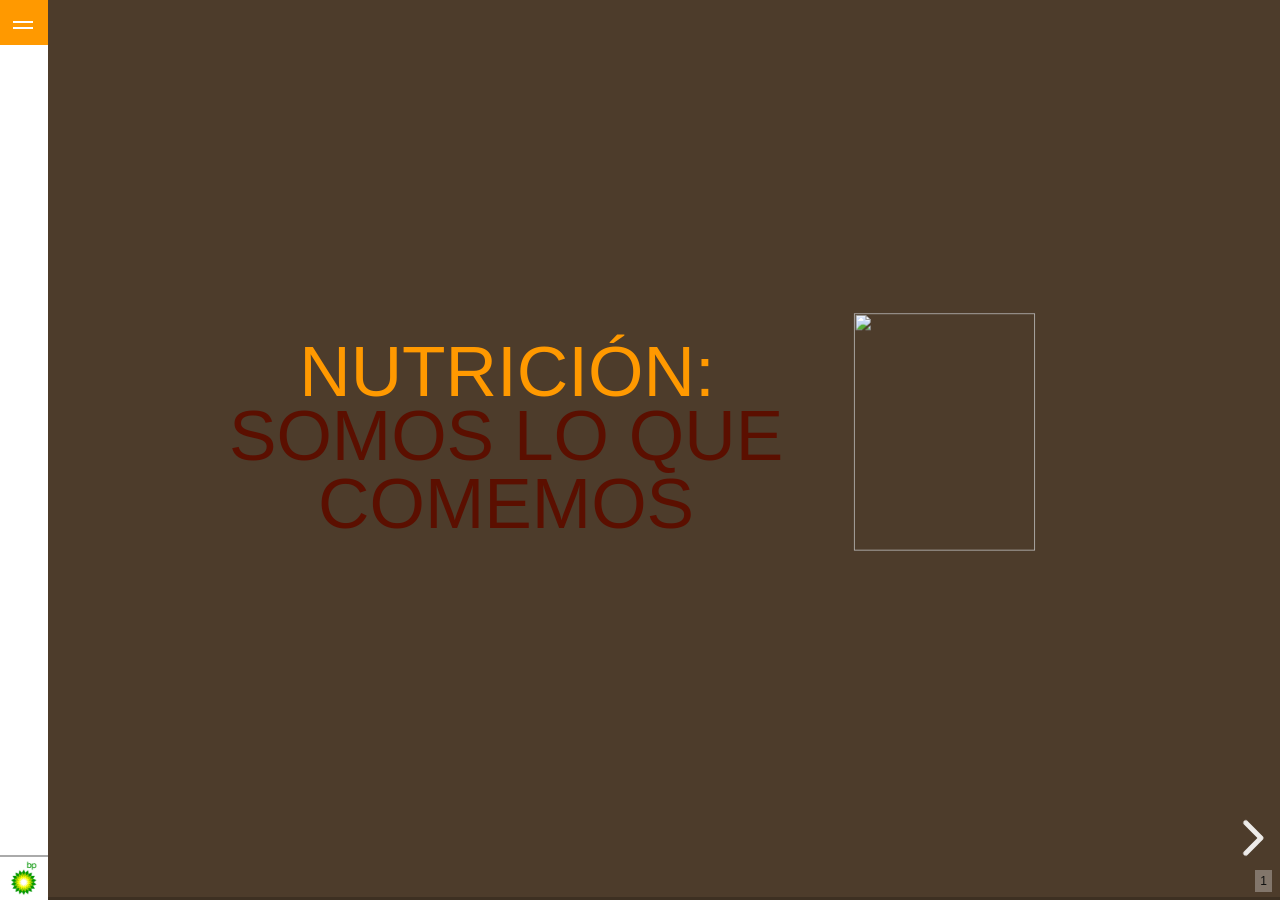
==== index.html @ a389f55d "Archivo funcionales Archivos con el código fuenta funcional, conteo de url, bloqueo de acciones, etc" ====
<!DOCTYPE html>
<html class="sl-root decks export loaded ua-phantomjs reveal-viewport theme-font-quicksand theme-color-silver-green">

<head>
    <meta name="viewport" content="width=device-width, initial-scale=1.0">
    <meta charset="utf-8">
    <meta http-equiv="X-UA-Compatible" content="IE=edge,chrome=1">
    <title>pild_nutri_1: Slides</title>
    <meta name="description" content="Slides">
    <link rel="stylesheet" href="slides.css">

    <meta name="csrf-param" content="authenticity_token" />
    <meta name="csrf-token" content="vKwHFh1WbDxZtcGfVDPZdZJHE8vgOo52yEsGY5pTdgpk7Anyr5RhQ7y8/7y5ii3/M8gw+vrh0+dLs7LVMf27vQ==" />
    <link rel="stylesheet" href="https://cdnjs.cloudflare.com/ajax/libs/font-awesome/4.7.0/css/font-awesome.min.css">
    <style id="user-css-output" type="text/css"></style>
    <link rel="stylesheet" href="menu.css">
</head>

<body>

    <!--==========================
=            Menu            =
===========================-->
    <div id="menu-container">
        <div id="menu-header">
            <h3 class="text-menu">Menu</h3>
            <div class="showmenu" id="showmenu">
                <div class="line"></div>
                <div class="line"></div>
            </div>
        </div>
        <div class="menu-content" id="menu-content">
            <!--Menú-->
            <ul class="menu-acordeon animated" id="menu-acordeon">
                <li class="fondo">
                    <a class="init inicio" href="#/" id="a-2">Nutricion: somos lo que comemos. <i class="fa fa-circle far"></i></a>
                </li>

                <li class="has-children">
                    <input type="checkbox" name="group-1" id="group-1">
                    <label class="fondo" for="group-1" id="label-1">1. Creencias y verdades sobre la alimentación. <i
                            class="fa fa-circle far" id="label-icon-1"></i></label>
                    <ul id="ul-group-1">
                        <li class="fondo inicio"><a href="#/5" id="a-2">1.1 Creencias sobre la alimentación<i class="fa fa-circle far"></i></a></li>
                        <li class="fondo inicio"><a href="#/7" id="a-2">1.2 Verdades sobre la alimentación<i class="fa fa-circle far"></i></a></li>
                        <li class="fondo inicio"><a href="#/9" id="a-2">1.3 Ponte a prueba<i class="fa fa-circle far"></i></a></li>
                    </ul>
                </li>

                <li class="has-children">
                    <input type="checkbox" name="group-2" id="group-2">
                    <label class="fondo" for="group-2" id="label-2" href="#/30">2. Una dieta saludable y útil<i class="fa fa-circle far"
                            id="label-icon-2"></i></label>
                    <ul id="ul-group-2">
                        <li class="fondo inicio"><a href="#/15" id="a-2">2.1 Comida energética saludable<i class="fa fa-circle far"></i></a></li>
                        <li class="fondo inicio"><a href="#/22" id="a-2">2.2 Comida relajante<i class="fa fa-circle far"></i></a></li>
                        <li class="fondo inicio"><a href="#/29" id="a-2">2.3 Ponte a prueba<i class="fa fa-circle far"></i></a></li>
                        <li class="fondo inicio"><a href="#/32" id="a-2">2.4 Platos rápidos y sanos<i class="fa fa-circle far"></i></a></li>
                    </ul>
                </li>

                <li class="has-children">
                    <input type="checkbox" name="group-3" id="group-3">
                    <label class="fondo" for="group-3" id="label-3">3. Depuración y bebidas DETOX<i class="fa fa-circle far"
                            id="label-icon-3"></i></label>
                    <ul id="ul-group-3">
                        <li class="fondo inicio"><a href="#/39" id="a-2">3.1 ¿Qué es una depuración?<i class="fa fa-circle far"></i></a></li>
                        <li class="fondo inicio"><a href="#/53" id="a-2">3.2 Ponte a prueba<i class="fa fa-circle far"></i></a></li>
                        <li class="fondo inicio"><a href="#/55" id="a-2">3.3 Tipos de batidos saludables<i class="fa fa-circle far"></i></a></li>
                        <li class="fondo inicio"><a href="#/63" id="a-2">3.4 Ponte a prueba<i class="fa fa-circle far"></i></a></li>
                    </ul>
                </li>

                <li class="has-children">
                    <input type="checkbox" name="group-4" id="group-4">
                    <label class="fondo" for="group-4" id="label-4">4. Alimentación y emociones<i class="fa fa-circle far"
                            id="label-icon-4"></i></label>
                    <ul id="ul-group-4">
                        <li class="fondo inicio"><a href="#/69" id="a-2">4.1 ¿Qué comer según nuestra emoción?<i class="fa fa-circle far"></i></a></li>
                        <li class="fondo inicio"><a href="#/75" id="a-2">4.2 ¿Qué es el hambre?<i class="fa fa-circle far"></i></a></li>
                        <li class="fondo inicio"><a href="#/92" id="a-2">4.3 Ponte a prueba<i class="fa fa-circle far"></i></a></li>
                    </ul>
                </li>

                <li class="has-children">
                    <input type="checkbox" name="group-5" id="group-5">
                    <label class="fondo" for="group-5" id="label-5">5. Plan de transformación personal<i class="fa fa-circle far"
                      id="label-icon-5"></i></label>
                    <ul id="ul-group-5">
                        <li class="fondo inicio"><a href="#/97" id="a-2">Felicitaciones<i class="fa fa-circle far"></i></a></li>
                    </ul>
                </li>
            </ul>
             <!--end Menú-->
        </div>

        <div id="menu-footer">
            <div class="barra-progreso">
                <h3 style="color: green">Visto del curso</h3>
                <div id="progreso">
                    <div id="barra"></div>
                </div>
            </div>
            <div class="menu-footer__content">
                <ul class="redes-content">
                    <li><a href=""><i class="icono-redes fa fa-instagram"></i></a></li>
                    <li><a href=""><i class="icono-redes fa fa-facebook-square"></i></a></li>
                </ul>
                <a class="stamp"><img src="logo2.png" alt=""></a>
            </div>
        </div>
    </div>

    <!--====  End of Menu  ====-->
    <div class="reveal">
        <div class="slides">


            <section data-id="0dd39c259c1740e1df37cc0e76167eb7" data-background-color="#4d3c2b" data-background-image="https://s3.amazonaws.com/media-p.slid.es/uploads/988967/images/5665644/444404-PEMTBV-534.jpg">
                <div class="sl-block" data-block-type="text" style="width: 806px; left: 96px; top: 310px; height: auto;"
                    data-block-id="c337025bcd60541e85797e6feb595120">
                    <div class="sl-block-content" data-placeholder-tag="h1" data-placeholder-text="Title Text" style="z-index: 11; line-height: 0.949; transition-duration: 0.6s; text-align: center; color: rgb(91, 15, 0); border-width: 1px; border-color: rgb(204, 65, 37); transition-delay: 0.9s;"
                        data-has-line-height="" data-animation-type="slide-left" dir="ui">
                        <h1>SOMOS LO QUE COMEMOS</h1>
                    </div>
                </div>
                <div class="sl-block" data-block-type="text" style="height: auto; min-width: 30px; min-height: 30px; width: 600px; left: 200px; top: 229px;"
                    data-block-id="a72b37391ca9486bfd2a4bdbba1b4ecf">
                    <div class="sl-block-content" data-placeholder-tag="p" data-placeholder-text="Text" style="z-index: 12; transition-duration: 0.6s; border-width: 1px; border-color: rgb(204, 65, 37); transition-delay: 0.6s; color: rgb(255, 153, 0);"
                        data-animation-type="slide-right">
                        <h1>NUTRICIÓN:</h1>
                    </div>
                </div>
                <div class="sl-block" data-block-type="image" style="min-width: 4px; min-height: 4px; width: 191px; height: 250px; left: 864.5px; top: 216px;"
                    data-block-id="54c8ccea8b9bf33ac2cdca112028f39b">
                    <div class="sl-block-content" style="z-index: 13; transition-duration: 0.6s; transition-delay: 1.5s; transform-origin: 50% 100% 0px;"
                        data-animation-type="scale-up"><img style="" data-natural-width="382" data-natural-height="499"
                            data-lazy-loaded="" data-src="https://s3.amazonaws.com/media-p.slid.es/uploads/988967/images/5665654/bp-logo-png-transparent.png"></div>
                </div>
            </section>

            <section data-background-color="#ffffff" data-background-image="https://s3.amazonaws.com/media-p.slid.es/uploads/988967/images/5667362/369207-PBD4RP-592.jpg"
                data-background-opacity="0.1" data-id="95f6a7a671ba88e94765d1b261cd1a38">
                <div class="sl-block" data-block-type="video" style="width: 1280px; height: 724px; left: 0px; top: -4px;"
                    data-block-id="4033bce713598177f36bde059c7372fe">
                    <div class="sl-block-content" style="z-index: 10;" data-media-id="5665681" data-video-thumb="https://s3.amazonaws.com/media-p.slid.es/videos/988967/h9YjsOe2/video_62d4qtkmmfs_22_48_900x508_thumb_00001.jpg"><video
                            playsinline="" controls="controls" poster="https://s3.amazonaws.com/media-p.slid.es/videos/988967/h9YjsOe2/video_62d4qtkmmfs_22_48_900x508_thumb_00001.jpg"
                            data-paused-by-reveal="" data-lazy-loaded="" data-autoplay="" data-src="https://s3.amazonaws.com/media-p.slid.es/videos/988967/h9YjsOe2/video_62d4qtkmmfs_22_48_900x508.mp4"></video></div>
                </div>
            </section>

            <section data-background-color="rgb(222,203,188)" data-id="1c3355ad0ed53a07228fd4aca142693b"
                data-background-image="https://s3.amazonaws.com/media-p.slid.es/uploads/988967/images/5665642/398535-PCOFKY-936.jpg">

                <div class="sl-block" data-block-type="text" style="height: auto; min-width: 30px; min-height: 30px; width: 562px; left: 367px; top: 232px;"
                    data-block-id="c352041268bd892e785cf967a4eacbbb">
                    <div class="sl-block-content" data-placeholder-tag="p" data-placeholder-text="Text" style="z-index: 11; letter-spacing: 0.01em; line-height: 0.845; transition-duration: 0.6s; transition-delay: 0.6s; color: rgb(91, 15, 0);"
                        data-has-letter-spacing="" data-has-line-height="" data-animation-type="slide-up">
                        <h3>OBJETIVOS DEL PROGRAMA</h3>
                    </div>
                </div>
                <div class="sl-block" data-block-type="text" style="height: auto; min-width: 30px; min-height: 30px; width: 562px; left: 400px; top: 335px;"
                    data-block-id="8ef301fc8fe69f37f020bb22585411a9">
                    <div class="sl-block-content" data-placeholder-tag="p" data-placeholder-text="Text" style="z-index: 12; transition-duration: 0.6s; transition-delay: 1s; color: rgb(91, 15, 0);"
                        data-animation-type="slide-up">
                        <ul>
                            <li>
                                <p>Tumbar falsas creencias</p>
                            </li>
                            <li>
                                <p>Conocer los beneficios de la dieta mediterranea.</p>
                            </li>
                            <li>
                                <p>Conocer la realación entre el alimento y las emociones.</p>
                            </li>
                        </ul>
                    </div>
                </div>
                <div class="sl-block" data-block-type="text" style="height: auto; min-width: 30px; min-height: 30px; width: 600px; left: 342px; top: 270px;"
                    data-block-id="b76bcdc5d83be962663d539bd9147686">
                    <div class="sl-block-content" data-placeholder-tag="p" data-placeholder-text="Text" style="z-index: 13; color: rgb(255, 153, 0); transition-duration: 0.6s; transition-delay: 0.8s;"
                        data-animation-type="slide-up">
                        <h3>MEJORAR TU BIENESTAR</h3>
                    </div>
                </div>
            </section>

            <section data-background-color="#ffffff" data-background-image="https://s3.amazonaws.com/media-p.slid.es/uploads/988967/images/5667362/369207-PBD4RP-592.jpg"
                data-background-opacity="0.1" data-id="6ef3d560ecdc449de874e8fbad24fd77">
                <div class="sl-block" data-block-type="video" style="width: 1273px; height: 720px; left: 7px; top: 0px;"
                    data-block-id="4b2d14ef3602e2eabf3273a068123e5a">
                    <div class="sl-block-content" style="z-index: 10;" data-media-id="5665681" data-video-thumb="https://s3.amazonaws.com/media-p.slid.es/videos/988967/h9YjsOe2/video_62d4qtkmmfs_22_48_900x508_thumb_00001.jpg"><video
                            playsinline="" controls="controls" poster="https://s3.amazonaws.com/media-p.slid.es/videos/988967/h9YjsOe2/video_62d4qtkmmfs_22_48_900x508_thumb_00001.jpg"
                            data-paused-by-reveal="" data-lazy-loaded="" data-autoplay="" data-src="https://s3.amazonaws.com/media-p.slid.es/videos/988967/h9YjsOe2/video_62d4qtkmmfs_22_48_900x508.mp4"></video></div>
                </div>
                <div class="sl-block" data-block-type="text" style="height: auto; width: 600px; left: 614px; top: 72px;"
                    data-block-id="74135253bf7f6d66dbe8f4f64b65d884">
                    <div class="sl-block-content" data-placeholder-tag="p" data-placeholder-text="Text" style="z-index: 11; color: rgb(255, 255, 255);">
                        <h1>Espacio:</h1>

                        <h1>VÍDEO 2</h1>
                    </div>
                </div>
            </section>

            <section data-background-color="#ffffff" data-background-image="https://s3.amazonaws.com/media-p.slid.es/uploads/988967/images/5665645/237798-P2RB6K-940.jpg"
                data-id="eb601ec598c766841a6995fc00c9d342">
                <div class="sl-block" data-block-type="text" style="width: 652px; left: 356px; top: 219px; height: auto;"
                    data-block-id="b3c10080d01778b8883beaa5b6032d4f">
                    <div class="sl-block-content" data-placeholder-tag="h1" data-placeholder-text="Title Text" style="z-index: 10; line-height: 0.949; transition-duration: 0.6s; text-align: center; color: rgb(91, 15, 0); transition-delay: 0.6s; border-width: 1px; border-color: rgb(204, 65, 37);"
                        data-has-line-height="" data-animation-type="slide-left" dir="ui">
                        <h1><span style="font-size:1.0em"><span style="color:#FFFFFF">1. CREENCIAS Y VERDADES </span>SOBRE
                                LA ALIMENTACIÓN</span></h1>
                    </div>
                </div>
            </section>

            <section data-background-color="#ffffff" data-id="2145be7c4148f2f2d4ef76d19e0d3351" data-background-image="https://s3.amazonaws.com/media-p.slid.es/uploads/988967/images/5667370/227764-P1PRQH-229.jpg">
                <div class="sl-block" data-block-type="text" style="width: 806px; left: 200px; top: 248px; height: auto;"
                    data-block-id="cba9aaaa27e4efb51c1a591fb56426b6">
                    <div class="sl-block-content" data-placeholder-tag="h1" data-placeholder-text="Title Text" style="z-index: 11; line-height: 0.949; transition-duration: 0.6s; text-align: center; color: rgb(255, 255, 255); transition-delay: 0.6s; border-width: 1px; border-color: rgb(204, 65, 37);"
                        data-has-line-height="" data-animation-type="slide-up" dir="ui">
                        <h1><span style="font-size:1.0em"><span style="color:#FFFFFF">1.1 </span><span style="color:#FFA500">CREENCIAs</span>
                            </span>
                        </h1>
                        <h1><span style="font-size:1.0em">SOBRE LA ALIMENTACIÓN</span></h1>
                    </div>
                </div>
            </section>

            <section class="stack" data-id="f2318991e0fedb68186fd84582b4abd0">

                <section data-id="ed62e5b241735ff13f70aaaeaa18611c" data-background-color="#000000"
                    data-background-opacity="0.12" data-background-image="https://s3.amazonaws.com/media-p.slid.es/uploads/988967/images/5667370/227764-P1PRQH-229.jpg">
                    <div class="sl-block" data-block-type="image" style="min-width: 4px; min-height: 4px; width: 271px; height: 339px; left: 185px; top: 11px;"
                        data-block-id="09efe04f2db9fb5132b18e26318ebf2e">
                        <a class="sl-block-content" style="z-index: 11; transition-duration: 0.6s; transition-delay: 0.6s;"
                            data-animation-type="slide-up" href="#/6/1">
                            <img style="" data-natural-width="400" data-natural-height="500" data-lazy-loaded=""
                                data-src="https://s3.amazonaws.com/media-p.slid.es/uploads/988967/images/5676474/nutricion-1-1.1.jpg">
                        </a>
                    </div>
                    <div class="sl-block" data-block-type="image" style="min-width: 4px; min-height: 4px; width: 271px; height: 339px; left: 185px; top: 373px;"
                        data-block-id="8aa8417f9e3c865dcafae9def69d7043">
                        <a class="sl-block-content" style="z-index: 12; transition-duration: 0.6s; transition-delay: 1.5s;"
                            data-animation-type="slide-up" href="#/6/4">
                            <img style="" data-natural-width="400" data-natural-height="500" data-lazy-loaded=""
                                data-src="https://s3.amazonaws.com/media-p.slid.es/uploads/988967/images/5676478/nutricion-1-1.4.jpg">
                        </a>
                    </div>
                    <div class="sl-block" data-block-type="image" style="min-width: 4px; min-height: 4px; width: 271px; height: 339px; left: 505px; top: 11px;"
                        data-block-id="1a0da132f40363d27e548641342c16c4">
                        <a class="sl-block-content" style="z-index: 13; transition-duration: 0.6s; transition-delay: 0.9s;"
                            data-animation-type="slide-up" href="#/6/2">
                            <img style="" data-natural-width="400" data-natural-height="500" data-lazy-loaded=""
                                data-src="https://s3.amazonaws.com/media-p.slid.es/uploads/988967/images/5676475/nutricion-1-1.2.jpg">
                        </a>
                    </div>
                    <div class="sl-block" data-block-type="image" style="min-width: 4px; min-height: 4px; width: 271px; height: 339px; left: 505px; top: 373px;"
                        data-block-id="1265cf1d2491baffb234fce930287664">
                        <a class="sl-block-content" style="z-index: 14; transition-duration: 0.6s; transition-delay: 1.8s;"
                            data-animation-type="slide-up" href="#/6/5">
                            <img style="" data-natural-width="400" data-natural-height="500" data-lazy-loaded=""
                                data-src="https://s3.amazonaws.com/media-p.slid.es/uploads/988967/images/5676479/nutricion-1-1.5.jpg">
                        </a>
                    </div>
                    <div class="sl-block" data-block-type="image" style="min-width: 4px; min-height: 4px; width: 271px; height: 339px; left: 825px; top: 11px;"
                        data-block-id="5ae66680021ac5fe034ef5c3dc135f53">
                        <a class="sl-block-content" style="z-index: 15; transition-duration: 0.6s; transition-delay: 1.3s;"
                            data-animation-type="slide-up" href="#/6/3">
                            <img style="" data-natural-width="400" data-natural-height="500" data-lazy-loaded=""
                                data-src="https://s3.amazonaws.com/media-p.slid.es/uploads/988967/images/5676476/nutricion-1-1.3.jpg">
                        </a>
                    </div>
                    <div class="sl-block" data-block-type="image" style="min-width: 4px; min-height: 4px; width: 271px; height: 339px; left: 825px; top: 373px;"
                        data-block-id="42547e2020810d2781e65bc533589df7">
                        <a class="sl-block-content" style="z-index: 16; transition-duration: 0.6s; transition-delay: 2.1s;"
                            data-animation-type="slide-up" href="#/6/6">
                            <img style="" data-natural-width="400" data-natural-height="500" data-lazy-loaded=""
                                data-src="https://s3.amazonaws.com/media-p.slid.es/uploads/988967/images/5676480/nutricion-1-1.6.jpg">
                        </a>
                    </div>
                    <div class="sl-block" data-block-type="text" style="height: auto; min-width: 30px; min-height: 30px; width: 269px; left: 187px; top: 281px;"
                        data-block-id="6b3a716c24587ee780ee18381d92f245">
                        <a class="sl-block-style" style="z-index: 17;" href="#/6/1">
                            <div class="sl-block-content" data-placeholder-tag="p" data-placeholder-text="Text" style="z-index: 17; color: rgb(255, 255, 255); line-height: 0.78; transition-duration: 0.6s; transition-delay: 0.7s;"
                                data-has-line-height="" data-animation-type="slide-up">
                                <p>
                                    <span style="font-size:1.0em">Las grasas</span>
                                </p>
                                <p>
                                    <span style="font-size:1.0em">engordan</span>
                                </p>
                            </div>
                        </a>
                    </div>
                    <div class="sl-block" data-block-type="text" style="height: auto; min-width: 30px; min-height: 30px; width: 267px; left: 507px; top: 281px;"
                        data-block-id="e512946902765ec6fd50bc1fe61dbcc1">
                        <a class="sl-block-style" style="z-index: 18;" href="#/6/2">
                            <div class="sl-block-content" data-placeholder-tag="p" data-placeholder-text="Text" style="z-index: 18; color: rgb(255, 255, 255); line-height: 0.78; transition-duration: 0.6s; transition-delay: 1.1s;"
                                data-has-line-height="" data-animation-type="slide-up">
                                <p>Los hidratos de</p>
                                <p>carbono engordan</p>
                            </div>
                        </a>
                    </div>
                    <div class="sl-block" data-block-type="text" style="height: auto; min-width: 30px; min-height: 30px; width: 269px; left: 826px; top: 281px;"
                        data-block-id="8e513850bbea50df1f284c6dbf8cd9cc">
                        <a class="sl-block-style" style="z-index: 19;" href="#/6/3">
                            <div class="sl-block-content" data-placeholder-tag="p" data-placeholder-text="Text" style="z-index: 19; color: rgb(255, 255, 255); line-height: 0.78; transition-duration: 0.6s; transition-delay: 1.5s;"
                                data-has-line-height="" data-animation-type="slide-up">
                                <p>Si no desayuno</p>
                                <p>adelgazo</p>
                            </div>
                        </a>
                    </div>
                    <div class="sl-block" data-block-type="text" style="height: auto; min-width: 30px; min-height: 30px; width: 269px; left: 187px; top: 640px;"
                        data-block-id="551444e609242320c34bbc138d04a30a">
                        <a class="sl-block-style" style="z-index: 20;" href="#/6/4">
                            <div class="sl-block-content" data-placeholder-tag="p" data-placeholder-text="Text" style="z-index: 20; color: rgb(255, 255, 255); line-height: 0.897; transition-duration: 0.6s; transition-delay: 1.7s;"
                                data-has-line-height="" data-animation-type="slide-up">
                                <p>Necesito dieta para adelagazar</p>
                            </div>
                        </a>
                    </div>
                    <div class="sl-block" data-block-type="text" style="height: auto; min-width: 30px; min-height: 30px; width: 269px; left: 505px; top: 640px;"
                        data-block-id="ec7fd496355b814939d3698382949463">
                        <a class="sl-block-style" style="z-index: 21;" href="#/6/5">
                            <div class="sl-block-content" data-placeholder-tag="p" data-placeholder-text="Text" style="z-index: 21; color: rgb(255, 255, 255); line-height: 0.78; transition-duration: 0.6s; transition-delay: 2s;"
                                data-has-line-height="" data-animation-type="slide-up">
                                <p>Bajare de peso</p>
                                <p>comiendo menos</p>
                            </div>
                        </a>
                    </div>
                    <div class="sl-block" data-block-type="text" style="height: auto; min-width: 30px; min-height: 30px; width: 269px; left: 825px; top: 640px;"
                        data-block-id="5712ebe6af85251fa23d26d59fa49746">
                        <a class="sl-block-style" style="z-index: 22;" href="#/6/6">
                            <div class="sl-block-content" data-placeholder-tag="p" data-placeholder-text="Text" style="z-index: 22; color: rgb(255, 255, 255); line-height: 0.78; transition-duration: 0.6s; transition-delay: 2.3s;"
                                data-has-line-height="" data-animation-type="slide-up">
                                <p>"No puedo</p>
                                <p>comer eso"</p>
                            </div>
                        </a>
                    </div>
                </section>

                <section data-id="0c354c9437086128dbf0ed3f5077ef57" data-background-color="rgb(114,76,49)"
                    data-background-image="https://s3.amazonaws.com/media-p.slid.es/uploads/988967/images/5668841/Pizza_las-grasas-engordan.jpg">
                    <div class="sl-block" data-block-type="iframe" style="width: 480px; height: 280px; left: 680px; top: 504px;"
                        data-block-id="23cbade24f0818c2ebc11e5b3518dbd1">
                        <div class="sl-block-content" style="z-index: 10; transition-duration: 0.6s; transition-delay: 1s;"
                            data-animation-type="slide-right">
                            <iframe webkitallowfullscreen="" mozallowfullscreen="" allowfullscreen="" sandbox="allow-forms allow-scripts allow-popups allow-same-origin allow-pointer-lock"
                                data-src="https://www.newmondays.es/pild/audios/audio-1.html" allow="autoplay"></iframe>
                        </div>
                    </div>
                    <div class="sl-block" data-block-type="text" style="height: auto; min-width: 30px; min-height: 30px; width: 560px; left: 640px; top: 158px;"
                        data-block-id="251dccb6d63c74c257e989933eeb1462">
                        <div class="sl-block-content" data-placeholder-tag="p" data-placeholder-text="Text" style="z-index: 12; color: rgb(255, 255, 255); transition-duration: 0.6s; transition-delay: 0.6s;"
                            data-animation-type="slide-left">
                            <p>
                                <span style="font-size:1.2em">Necesitamos tener en cuenta que existen diferentes tipos
                                    de grasas, unas menos saludables,


                                    <span style="color:#FFA500">saturadas</span>, y otras más saludables,


                                    <span style="color:#FFA500">monoinsaturadas</span>.


                                </span>
                            </p>
                        </div>
                    </div>
                    <div class="sl-block" data-block-type="text" style="height: auto; min-width: 30px; min-height: 30px; width: 600px; left: 620px; top: 417px;"
                        data-block-id="fd4d24994034c9c96e41451bba9e41d2">
                        <div class="sl-block-content" data-placeholder-tag="p" data-placeholder-text="Text" style="z-index: 13; color: rgb(255, 255, 255); transition-duration: 0.6s; transition-delay: 1s;"
                            data-animation-type="slide-left">
                            <p>
                                <span style="font-size:1.2em">A continuación te lo explicamos</span>
                            </p>
                        </div>
                    </div>
                    <div class="sl-block" data-block-type="shape" style="min-width: 4px; min-height: 4px; width: 253px; height: 57px; left: 794px; top: 600px;"
                        data-block-id="bb8074f511e60c9de32b76221d02860f">
                        <a class="sl-block-content" data-shape-type="rect" data-shape-fill-color="rgb(255, 153, 0)"
                            data-shape-stretch="true" style="z-index: 14; transition-duration: 0.6s; transition-delay: 1.5s;"
                            data-shape-corner-radius="20px" data-shape-stroke-color="#ffffff" data-shape-stroke-width="2px"
                            href="#/6" data-animation-type="scale-up">
                            <svg xmlns="http://www.w3.org/2000/svg" version="1.1" width="100%" height="100%"
                                preserveaspectratio="none" viewbox="0 0 253 57">
                                <defs>
                                    <clippath id="shape-mask-1-1547444885144">
                                        <rect width="253" height="57" rx="20" ry="20"></rect>
                                    </clippath>
                                </defs>
                                <rect width="253" height="57" rx="20" ry="20" clip-path="url(#shape-mask-1-1547444885144)"
                                    class="shape-element" fill="rgb(255, 153, 0)" stroke="#ffffff" stroke-width="4"></rect>
                            </svg>
                        </a>
                    </div>
                    <div class="sl-block" data-block-type="text" style="height: auto; min-width: 30px; min-height: 30px; width: 177px; left: 832px; top: 609px;"
                        data-block-id="cc78dc150d0f2b6e3973dcbd3a223819">
                        <a class="sl-block-style" style="z-index: 15;" href="#/6">
                            <div class="sl-block-content" data-placeholder-tag="p" data-placeholder-text="Text" style="z-index: 15; color: rgb(255, 255, 255); transition-duration: 0.6s; transition-delay: 1.5s;"
                                data-animation-type="fade-in">
                                <p>Volver</p>
                            </div>
                        </a>
                    </div>
                </section>

                <section data-background-color="#000000" data-id="681f5565002951213fbe9230113bca41"
                    data-background-image="https://s3.amazonaws.com/media-p.slid.es/uploads/988967/images/5670623/OMHY540.jpg"
                    data-background-opacity="0.85">
                    <div class="sl-block" data-block-type="iframe" style="width: 480px; height: 280px; left: 81px; top: 515px;"
                        data-block-id="23cbade24f0818c2ebc11e5b3518dbd1">
                        <div class="sl-block-content" style="z-index: 10; transition-duration: 0.6s; transition-delay: 1s;"
                            data-animation-type="slide-right">
                            <iframe webkitallowfullscreen="" mozallowfullscreen="" allowfullscreen="" sandbox="allow-forms allow-scripts allow-popups allow-same-origin allow-pointer-lock"
                                data-src="https://www.newmondays.es/pild/audios/audio-1.html" allow="autoplay"></iframe>
                        </div>
                    </div>
                    <div class="sl-block" data-block-type="text" style="height: auto; width: 560px; left: 40px; top: 96px;"
                        data-block-id="37c22ee1695de716421e553aa7d4dd2e">
                        <div class="sl-block-content" data-placeholder-tag="p" data-placeholder-text="Text" style="z-index: 11; color: rgb(255, 255, 255); transition-duration: 0.6s; transition-delay: 0.6s;"
                            data-animation-type="slide-left">
                            <p>
                                <span style="font-size:1.2em">Los hidratos de carbono refinado (pan/pasta/arroz blanco,
                                    azúcar, bebidas azucaradas…) suben rápidamente el nivel de glucosa en la sangre,

                                    <span style="color:#FFA500">nos dan energía de golpe,</span>
                                    <span style="color:#FFA500"></span>pero también

                                    <span style="color:#FFA500"> nos la quitan rápidamente</span>.

                                </span>
                            </p>
                        </div>
                    </div>
                    <div class="sl-block" data-block-type="text" style="height: auto; width: 600px; left: 20px; top: 439px;"
                        data-block-id="df3349909720fff4e866e7936498a98b">
                        <div class="sl-block-content" data-placeholder-tag="p" data-placeholder-text="Text" style="z-index: 12; color: rgb(255, 255, 255); transition-duration: 0.6s; transition-delay: 1s;"
                            data-animation-type="slide-left">
                            <p>
                                <span style="font-size:1.2em">A continuación te lo explicamos</span>
                            </p>
                        </div>
                    </div>
                    <div class="sl-block" data-block-type="shape" style="width: 253px; height: 57px; left: 194px; top: 613px;"
                        data-block-id="1389ec0a7f9b1989d5a1a3ccb4b7e623">
                        <a class="sl-block-content" data-shape-type="rect" data-shape-fill-color="rgb(255, 153, 0)"
                            data-shape-stretch="true" style="z-index: 13; transition-duration: 0.6s; transition-delay: 1.5s;"
                            data-shape-corner-radius="20px" data-shape-stroke-color="#ffffff" data-shape-stroke-width="2px"
                            href="#/6" data-animation-type="scale-up">
                            <svg xmlns="http://www.w3.org/2000/svg" version="1.1" width="100%" height="100%"
                                preserveaspectratio="none" viewbox="0 0 253 57">
                                <defs>
                                    <clippath id="shape-mask-1-1547481740829">
                                        <rect width="253" height="57" rx="20" ry="20"></rect>
                                    </clippath>
                                </defs>
                                <rect width="253" height="57" rx="20" ry="20" clip-path="url(#shape-mask-1-1547481740829)"
                                    class="shape-element" fill="rgb(255, 153, 0)" stroke="#ffffff" stroke-width="4"></rect>
                            </svg>
                        </a>
                    </div>
                    <div class="sl-block" data-block-type="text" style="height: auto; width: 177px; left: 232px; top: 622px;"
                        data-block-id="a8cb0ff20795b895479bb17ded8f1fa5">
                        <a class="sl-block-style" style="z-index: 14;" href="#/6">
                            <div class="sl-block-content" data-placeholder-tag="p" data-placeholder-text="Text" style="z-index: 14; color: rgb(255, 255, 255); transition-duration: 0.6s; transition-delay: 1.5s;"
                                data-animation-type="fade-in">
                                <p>Volver</p>
                            </div>
                        </a>
                    </div>
                </section>

                <section data-background-color="rgb(102,98,90)" data-id="1919ebfef3576b780abbbfa3e9637365"
                    data-background-image="https://s3.amazonaws.com/media-p.slid.es/uploads/988967/images/5674516/181513-OWOIYL-127.jpg">
                    <div class="sl-block" data-block-type="iframe" style="width: 480px; height: 270px; left: 132px; top: 461px;"
                        data-block-id="e19f24568fbb52662aacd32c5db49e58">
                        <div class="sl-block-content" style="z-index: 11; transition-duration: 0.6s; transition-delay: 1s;"
                            data-animation-type="slide-right">
                            <iframe allow="autoplay" webkitallowfullscreen="" mozallowfullscreen="" allowfullscreen=""
                                sandbox="allow-forms allow-scripts allow-popups allow-same-origin allow-pointer-lock"
                                data-src="https://www.newmondays.es/pild/audios/audio-1.html"></iframe>
                        </div>
                    </div>
                    <div class="sl-block" data-block-type="text" style="height: auto; width: 560px; left: 80px; top: 96px;"
                        data-block-id="3c553792ce65752c69aa89b727f73669">
                        <div class="sl-block-content" data-placeholder-tag="p" data-placeholder-text="Text" style="z-index: 12; color: rgb(255, 255, 255); transition-duration: 0.6s; transition-delay: 0.6s;"
                            data-animation-type="slide-left">
                            <p>
                                <span style="font-size:1.2em"> Cuando
                                    <span style="color:#FFA500">no desayunamos</span> el metabolismo se enlentece. Las
                                    comidas desordenadas vuelven loco al cuerpo que no sabe si va a llegar o no va a
                                    llegar comida, y por si acaso, éste
                                    <span style="color:#FFA500">almacena todo lo que tiene y no quema nada.</span>
                                </span>
                            </p>
                        </div>
                    </div>
                    <div class="sl-block" data-block-type="shape" style="width: 253px; height: 57px; left: 234px; top: 569px;"
                        data-block-id="bc95b877158ecd38d9ccd7c079b8d0c5">
                        <a class="sl-block-content" data-shape-type="rect" data-shape-fill-color="rgb(255, 153, 0)"
                            data-shape-stretch="true" style="z-index: 13; transition-duration: 0.6s; transition-delay: 1.5s;"
                            data-shape-corner-radius="20px" data-shape-stroke-color="#ffffff" data-shape-stroke-width="2px"
                            href="#/6" data-animation-type="scale-up">
                            <svg xmlns="http://www.w3.org/2000/svg" version="1.1" width="100%" height="100%"
                                preserveaspectratio="none" viewbox="0 0 253 57">
                                <defs>
                                    <clippath id="shape-mask-2-1547482464399">
                                        <rect width="253" height="57" rx="20" ry="20"></rect>
                                    </clippath>
                                </defs>
                                <rect width="253" height="57" rx="20" ry="20" clip-path="url(#shape-mask-2-1547482464399)"
                                    class="shape-element" fill="rgb(255, 153, 0)" stroke="#ffffff" stroke-width="4"></rect>
                            </svg>
                        </a>
                    </div>
                    <div class="sl-block" data-block-type="text" style="height: auto; width: 177px; left: 272px; top: 578px;"
                        data-block-id="4465c42cc9270a42b7924e09f7fb4bfd">
                        <a class="sl-block-style" style="z-index: 14;" href="#/6">
                            <div class="sl-block-content" data-placeholder-tag="p" data-placeholder-text="Text" style="z-index: 14; color: rgb(255, 255, 255); transition-duration: 0.6s; transition-delay: 1.5s;"
                                data-animation-type="fade-in">
                                <p>Volver</p>
                            </div>
                        </a>
                    </div>
                </section>

                <section data-background-color="rgb(219,149,180)" data-id="1fde4f56063e019bb2b619d2c3e9ef35"
                    data-background-image="https://s3.amazonaws.com/media-p.slid.es/uploads/988967/images/5674586/Dieta_side.jpg">
                    <div class="sl-block" data-block-type="iframe" style="width: 480px; height: 269px; left: 720px; top: 451px;"
                        data-block-id="d36df551483f374eaa00cdfd01a4c1e0">
                        <div class="sl-block-content" style="z-index: 10; transition-duration: 0.6s; transition-delay: 1s;"
                            data-animation-type="slide-right">
                            <iframe allow="autoplay" webkitallowfullscreen="" mozallowfullscreen="" allowfullscreen=""
                                sandbox="allow-forms allow-scripts allow-popups allow-same-origin allow-pointer-lock"
                                data-src="https://www.newmondays.es/pild/audios/audio-1.html"></iframe>
                        </div>
                    </div>
                    <div class="sl-block" data-block-type="text" style="height: auto; width: 560px; left: 680px; top: 184px;"
                        data-block-id="0b41f6a691d5e62fb63a3bb6fa0f31a7">
                        <div class="sl-block-content" data-placeholder-tag="p" data-placeholder-text="Text" style="z-index: 11; color: rgb(91, 15, 0); transition-duration: 0.6s; transition-delay: 0.6s;"
                            data-animation-type="slide-left" dir="ui">
                            <p>Las
                                <span style="color:#FFA500">dietas no funcionan</span>, lo que necesitamos es
                                introducir buenos hábitos de vida que tengan una duración larga y no solo para perder
                                ciertos kilos con cara al verano, a una boda.
                            </p>
                        </div>
                    </div>
                    <div class="sl-block" data-block-type="shape" style="width: 253px; height: 57px; left: 834px; top: 556px;"
                        data-block-id="e9a90bc150e6424e62f6139964ebc0cc">
                        <a class="sl-block-content" data-shape-type="rect" data-shape-fill-color="rgb(255, 153, 0)"
                            data-shape-stretch="true" style="z-index: 12; transition-duration: 0.6s; transition-delay: 1.5s;"
                            data-shape-corner-radius="20px" data-shape-stroke-color="#ffffff" data-shape-stroke-width="2px"
                            href="#/6" data-animation-type="scale-up">
                            <svg xmlns="http://www.w3.org/2000/svg" version="1.1" width="100%" height="100%"
                                preserveaspectratio="none" viewbox="0 0 253 57">
                                <defs>
                                    <clippath id="shape-mask-1-1547571599600">
                                        <rect width="253" height="57" rx="20" ry="20"></rect>
                                    </clippath>
                                </defs>
                                <rect width="253" height="57" rx="20" ry="20" clip-path="url(#shape-mask-1-1547571599600)"
                                    class="shape-element" fill="rgb(255, 153, 0)" stroke="#ffffff" stroke-width="4"></rect>
                            </svg>
                        </a>
                    </div>
                    <div class="sl-block" data-block-type="text" style="height: auto; width: 177px; left: 872px; top: 565px;"
                        data-block-id="31699230a8c536075f434165efb0d5ff">
                        <a class="sl-block-style" style="z-index: 13;" href="#/6">
                            <div class="sl-block-content" data-placeholder-tag="p" data-placeholder-text="Text" style="z-index: 13; color: rgb(255, 255, 255); transition-duration: 0.6s; transition-delay: 1.5s;"
                                data-animation-type="fade-in">
                                <p>Volver</p>
                            </div>
                        </a>
                    </div>
                </section>

                <section data-background-color="rgb(168,191,196)" data-id="8eced38d490a89d31962c157c4b4faef"
                    data-background-image="https://s3.amazonaws.com/media-p.slid.es/uploads/988967/images/5674588/Adelgazar_side.jpg">
                    <div class="sl-block" data-block-type="iframe" style="width: 462px; height: 259px; left: 50px; top: 469px;"
                        data-block-id="d8cb50c3a8b5c1a8f254713bd94524da">
                        <div class="sl-block-content" style="z-index: 10; transition-duration: 0.6s; transition-delay: 1s;"
                            data-animation-type="slide-right">
                            <iframe allow="autoplay" webkitallowfullscreen="" mozallowfullscreen="" allowfullscreen=""
                                sandbox="allow-forms allow-scripts allow-popups allow-same-origin allow-pointer-lock"
                                data-src="https://www.newmondays.es/pild/audios/audio-1.html"></iframe>
                        </div>
                    </div>
                    <div class="sl-block" data-block-type="text" style="height: auto; width: 560px; left: 0px; top: 114px;"
                        data-block-id="ab4dbde17d43c988e2e2f2cec58ab3bd">
                        <div class="sl-block-content" data-placeholder-tag="p" data-placeholder-text="Text" style="z-index: 11; color: rgb(255, 255, 255); transition-duration: 0.6s; transition-delay: 0.6s;"
                            data-animation-type="slide-left" dir="ui">
                            <p>
                                <span style="font-size:1.2em">El
                                    <span style="color:#FFA500">estómago es un músculo que puede expandirse</span>, si
                                    nos acostumbramos a comer gran cantidad de comida y terminar de comer con la
                                    sensación de estar muy llenos cada vez querremos más comida.
                                </span>
                            </p>
                        </div>
                    </div>
                    <div class="sl-block" data-block-type="shape" style="width: 253px; height: 57px; left: 155px; top: 561px;"
                        data-block-id="47f7078f71250ee74bbbb107dbf3aa3a">
                        <a class="sl-block-content" data-shape-type="rect" data-shape-fill-color="rgb(255, 153, 0)"
                            data-shape-stretch="true" style="z-index: 12; transition-duration: 0.6s; transition-delay: 1.5s;"
                            data-shape-corner-radius="20px" data-shape-stroke-color="#ffffff" data-shape-stroke-width="2px"
                            href="#/6" data-animation-type="scale-up">
                            <svg xmlns="http://www.w3.org/2000/svg" version="1.1" width="100%" height="100%"
                                preserveaspectratio="none" viewbox="0 0 253 57">
                                <defs>
                                    <clippath id="shape-mask-2-1547572658851">
                                        <rect width="253" height="57" rx="20" ry="20"></rect>
                                    </clippath>
                                </defs>
                                <rect width="253" height="57" rx="20" ry="20" clip-path="url(#shape-mask-2-1547572658851)"
                                    class="shape-element" fill="rgb(255, 153, 0)" stroke="#ffffff" stroke-width="4"></rect>
                            </svg>
                        </a>
                    </div>
                    <div class="sl-block" data-block-type="text" style="height: auto; width: 177px; left: 193px; top: 570px;"
                        data-block-id="e46037061a8903c02ddfe35d569d38a3">
                        <a class="sl-block-style" style="z-index: 13;" href="#/6">
                            <div class="sl-block-content" data-placeholder-tag="p" data-placeholder-text="Text" style="z-index: 13; color: rgb(255, 255, 255); transition-duration: 0.6s; transition-delay: 1.5s;"
                                data-animation-type="fade-in">
                                <p>Volver</p>
                            </div>
                        </a>
                    </div>
                </section>

                <section data-background-color="rgb(227,230,230)" data-id="2637ee5e2dd647b1763188aab2a4e29e"
                    data-background-image="https://s3.amazonaws.com/media-p.slid.es/uploads/988967/images/5674595/no-puedo-comer-side.jpg">
                    <div class="sl-block" data-block-type="iframe" style="width: 480px; height: 310px; left: 39px; top: 454px;"
                        data-block-id="1f8ae5e47b541c0c2bde2b111ee554c8">
                        <div class="sl-block-content" style="z-index: 10; transition-duration: 0.6s; transition-delay: 1s;"
                            data-animation-type="slide-right">
                            <iframe allow="autoplay" webkitallowfullscreen="" mozallowfullscreen="" allowfullscreen=""
                                sandbox="allow-forms allow-scripts allow-popups allow-same-origin allow-pointer-lock"
                                data-src="https://www.newmondays.es/pild/audios/audio-1.html"></iframe>
                        </div>
                    </div>
                    <div class="sl-block" data-block-type="text" style="height: auto; width: 560px; left: 0px; top: 143px;"
                        data-block-id="cd520754cce61267be20c96209af5f88">
                        <div class="sl-block-content" data-placeholder-tag="p" data-placeholder-text="Text" style="z-index: 11; color: rgb(91, 15, 0); transition-duration: 0.6s; transition-delay: 0.6s;"
                            data-animation-type="slide-left" dir="ui">
                            <p>
                                <span style="font-size:1.2em">De pequeños nuestros padres
                                    <span style="color:#FFA500">nos dicen que es bueno y que es malo</span>, y de
                                    mayores, es el nutricionista o el médico quienes nos dicen que comer y que evitar.
                                </span>
                            </p>
                        </div>
                    </div>
                    <div class="sl-block" data-block-type="shape" style="width: 253px; height: 57px; left: 153px; top: 548px;"
                        data-block-id="38eb3094cae8c2327e113f596b96ec26">
                        <a class="sl-block-content" data-shape-type="rect" data-shape-fill-color="rgb(255, 153, 0)"
                            data-shape-stretch="true" style="z-index: 12; transition-duration: 0.6s; transition-delay: 1.5s;"
                            data-shape-corner-radius="20px" data-shape-stroke-color="#ffffff" data-shape-stroke-width="2px"
                            href="#/6" data-animation-type="scale-up">
                            <svg xmlns="http://www.w3.org/2000/svg" version="1.1" width="100%" height="100%"
                                preserveaspectratio="none" viewbox="0 0 253 57">
                                <defs>
                                    <clippath id="shape-mask-3-1547572806863">
                                        <rect width="253" height="57" rx="20" ry="20"></rect>
                                    </clippath>
                                </defs>
                                <rect width="253" height="57" rx="20" ry="20" clip-path="url(#shape-mask-3-1547572806863)"
                                    class="shape-element" fill="rgb(255, 153, 0)" stroke="#ffffff" stroke-width="4"></rect>
                            </svg>
                        </a>
                    </div>
                    <div class="sl-block" data-block-type="text" style="height: auto; width: 177px; left: 191px; top: 557px;"
                        data-block-id="0b448b0189a8b885c3e9593f463c5541">
                        <a class="sl-block-style" style="z-index: 13;" href="#/6">
                            <div class="sl-block-content" data-placeholder-tag="p" data-placeholder-text="Text" style="z-index: 13; color: rgb(255, 255, 255); transition-duration: 0.6s; transition-delay: 1.5s;"
                                data-animation-type="fade-in">
                                <p>Volver</p>
                            </div>
                        </a>
                    </div>
                </section>

            </section>
            <section data-background-color="rgb(197,190,180)" data-id="acc9cbce1c8a538b721670da6b0f20e7"
                data-background-image="https://s3.amazonaws.com/media-p.slid.es/uploads/988967/images/5668090/267973-P55Y9G-21.jpg">
                <div class="sl-block" data-block-type="text" style="width: 806px; left: 237px; top: 255px; height: auto;"
                    data-block-id="2b029afd6ae97cc4fb315852ec0260ca">
                    <div class="sl-block-content" data-placeholder-tag="h1" data-placeholder-text="Title Text" style="z-index: 10; line-height: 0.91; transition-duration: 0.6s; text-align: center; color: rgb(91, 15, 0); transition-delay: 0.6s; border-width: 1px; border-color: rgb(204, 65, 37);"
                        data-has-line-height="" data-animation-type="slide-left" dir="ui">
                        <h1><span style="font-size:1.0em">1.2<span style="color:#FFA500"> VERDADES</span> </span></h1>

                        <h1><span style="font-size:1.0em">SOBRE LA</span></h1>

                        <h1><span style="font-size:1.0em">ALIMENTACIÓN</span></h1>
                    </div>
                </div>

            </section>
            <section class="stack" data-id="f6129c1d995e6e9f4650c3468079efc3">
                <section data-background-color="#ffffff" data-background-opacity="0.15" data-id="5b7a4676ea8c35fdf56b29280c0f11db"
                    data-background-image="https://s3.amazonaws.com/media-p.slid.es/uploads/988967/images/5668090/267973-P55Y9G-21.jpg">



                    <div class="sl-block" data-block-type="image" style="min-width: 4px; min-height: 4px; width: 506px; height: 93px; left: 67px; top: 31px;"
                        data-block-id="97c6d7b975fc33d9cf97b764bd1a804b"><a class="sl-block-content" style="z-index: 10; transition-duration: 0.6s; transition-delay: 0.6s; border-width: 1px;"
                            data-animation-type="slide-up" href="#/8/1"><img style="" data-natural-width="816"
                                data-natural-height="150" data-lazy-loaded="" data-src="https://s3.amazonaws.com/media-p.slid.es/uploads/988967/images/5676482/nutricion-1-2.1.jpg"></a></div>
                    <div class="sl-block" data-block-type="image" style="min-width: 4px; min-height: 4px; width: 506px; height: 93px; left: 67px; top: 144px;"
                        data-block-id="b0ed0b87cafa4ee1a37710f9ab15f2c1"><a class="sl-block-content" style="z-index: 11; transition-duration: 0.6s; transition-delay: 0.9s;"
                            data-animation-type="slide-up" href="#/8/3"><img style="" data-natural-width="816"
                                data-natural-height="150" data-lazy-loaded="" data-src="https://s3.amazonaws.com/media-p.slid.es/uploads/988967/images/5676484/nutricion-1-2.3.jpg"></a></div>
                    <div class="sl-block" data-block-type="image" style="min-width: 4px; min-height: 4px; width: 506px; height: 93px; left: 67px; top: 257px;"
                        data-block-id="579c8a96c4c21a5869b95b5ade495146"><a class="sl-block-content" style="z-index: 12; transition-duration: 0.6s; transition-delay: 1.2s;"
                            data-animation-type="slide-up" href="#/8/5"><img style="" data-natural-width="816"
                                data-natural-height="150" data-lazy-loaded="" data-src="https://s3.amazonaws.com/media-p.slid.es/uploads/988967/images/5676490/nutricion-1-2.5.jpg"></a></div>
                    <div class="sl-block" data-block-type="image" style="min-width: 4px; min-height: 4px; width: 506px; height: 93px; left: 67px; top: 370px;"
                        data-block-id="c68a534524ee9ca1ebd08ec2bcbf2d6f"><a class="sl-block-content" style="z-index: 13; transition-duration: 0.6s; transition-delay: 1.5s;"
                            data-animation-type="slide-up" href="#/8/7"><img style="" data-natural-width="816"
                                data-natural-height="150" data-lazy-loaded="" data-src="https://s3.amazonaws.com/media-p.slid.es/uploads/988967/images/5676492/nutricion-1-2.7.jpg"></a></div>
                    <div class="sl-block" data-block-type="image" style="min-width: 4px; min-height: 4px; width: 506px; height: 93px; left: 67px; top: 483px;"
                        data-block-id="59c1fd9e2f085529d982a6c6b180f590"><a class="sl-block-content" style="z-index: 14; transition-duration: 0.6s; transition-delay: 1.8s;"
                            data-animation-type="slide-up" href="#/8/9"><img style="" data-natural-width="816"
                                data-natural-height="150" data-lazy-loaded="" data-src="https://s3.amazonaws.com/media-p.slid.es/uploads/988967/images/5676494/nutricion-1-2.9.jpg"></a></div>
                    <div class="sl-block" data-block-type="image" style="min-width: 4px; min-height: 4px; width: 506px; height: 93px; left: 67px; top: 596px;"
                        data-block-id="0c120cda10afac8e045ec08e1e8dfa9a"><a class="sl-block-content" style="z-index: 15; transition-duration: 0.6s; transition-delay: 2.1s;"
                            data-animation-type="slide-up" href="#/8/11"><img style="" data-natural-width="816"
                                data-natural-height="150" data-lazy-loaded="" data-src="https://s3.amazonaws.com/media-p.slid.es/uploads/988967/images/5676497/nutricion-1-2.11.jpg"></a></div>
                    <div class="sl-block" data-block-type="image" style="min-width: 4px; min-height: 4px; width: 506px; height: 93px; left: 707px; top: 31px;"
                        data-block-id="b7d7506a0f829de3f70d7e5401d466b4"><a class="sl-block-content" style="z-index: 16; transition-duration: 0.6s; transition-delay: 0.6s;"
                            data-animation-type="slide-up" href="#/8/2"><img style="" data-natural-width="816"
                                data-natural-height="150" data-lazy-loaded="" data-src="https://s3.amazonaws.com/media-p.slid.es/uploads/988967/images/5676483/nutricion-1-2.2.jpg"></a></div>
                    <div class="sl-block" data-block-type="image" style="min-width: 4px; min-height: 4px; width: 506px; height: 93px; left: 707px; top: 144px;"
                        data-block-id="dbdda735e2f366f9a4d32f16bc48bf44"><a class="sl-block-content" style="z-index: 17; transition-duration: 0.6s; transition-delay: 0.9s;"
                            data-animation-type="slide-up" href="#/8/4"><img style="" data-natural-width="816"
                                data-natural-height="150" data-lazy-loaded="" data-src="https://s3.amazonaws.com/media-p.slid.es/uploads/988967/images/5676486/nutricion-1-2.4.jpg"></a></div>
                    <div class="sl-block" data-block-type="image" style="min-width: 4px; min-height: 4px; width: 506px; height: 93px; left: 707px; top: 257px;"
                        data-block-id="87012de5143a29ff26fe8726ac84a4ea"><a class="sl-block-content" style="z-index: 18; transition-duration: 0.6s; transition-delay: 1.2s;"
                            data-animation-type="slide-up" href="#/8/6"><img style="" data-natural-width="816"
                                data-natural-height="150" data-lazy-loaded="" data-src="https://s3.amazonaws.com/media-p.slid.es/uploads/988967/images/5676491/nutricion-1-2.6.jpg"></a></div>
                    <div class="sl-block" data-block-type="image" style="min-width: 4px; min-height: 4px; width: 506px; height: 93px; left: 707px; top: 370px;"
                        data-block-id="0dc622e5b4d55588b78553b52ee49de9"><a class="sl-block-content" style="z-index: 19; transition-duration: 0.6s; transition-delay: 1.5s;"
                            data-animation-type="slide-up" href="#/8/8"><img style="" data-natural-width="816"
                                data-natural-height="150" data-lazy-loaded="" data-src="https://s3.amazonaws.com/media-p.slid.es/uploads/988967/images/5676493/nutricion-1-2.8.jpg"></a></div>
                    <div class="sl-block" data-block-type="image" style="min-width: 4px; min-height: 4px; width: 506px; height: 93px; left: 707px; top: 483px;"
                        data-block-id="3b4c746e9403c96fcd17e538be104ed8"><a class="sl-block-content" style="z-index: 20; transition-duration: 0.6s; transition-delay: 1.8s;"
                            data-animation-type="slide-up" href="#/8/10"><img style="" data-natural-width="816"
                                data-natural-height="150" data-lazy-loaded="" data-src="https://s3.amazonaws.com/media-p.slid.es/uploads/988967/images/5676495/nutricion-1-2.10.jpg"></a></div>
                    <div class="sl-block" data-block-type="image" style="min-width: 4px; min-height: 4px; width: 506px; height: 93px; left: 707px; top: 596px;"
                        data-block-id="61b881f4a9193d7980ed1ece32874d09"><a class="sl-block-content" style="z-index: 21; transition-duration: 0.6s; transition-delay: 2.1s;"
                            data-animation-type="slide-up" href="#/8/12"><img style="" data-natural-width="816"
                                data-natural-height="150" data-lazy-loaded="" data-src="https://s3.amazonaws.com/media-p.slid.es/uploads/988967/images/5676498/nutricion-1-2.12.jpg"></a></div>
                    <div class="sl-block" data-block-type="text" style="height: auto; min-width: 30px; min-height: 30px; width: 325px; left: 248px; top: 51px;"
                        data-block-id="fe521d7ce50e99fc151baae1b8d68f03"><a class="sl-block-style" style="z-index: 22;"
                            href="#/8/1">
                            <div class="sl-block-content" data-placeholder-tag="p" data-placeholder-text="Text" style="z-index: 22; line-height: 0.793; color: rgb(255, 255, 255); transition-duration: 0.6s; transition-delay: 0.8s;"
                                data-has-line-height="" data-animation-type="slide-up">
                                <p>Beber suficiente</p>

                                <p>agua</p>
                            </div>
                        </a></div>
                    <div class="sl-block" data-block-type="text" style="height: auto; min-width: 30px; min-height: 30px; width: 325px; left: 248px; top: 163px;"
                        data-block-id="58deb0e812881a496ca3bde784dbb08e"><a class="sl-block-style" style="z-index: 24;"
                            href="#/8/3">
                            <div class="sl-block-content" data-placeholder-tag="p" data-placeholder-text="Text" style="z-index: 24; line-height: 0.793; color: rgb(255, 255, 255); transition-duration: 0.6s; transition-delay: 1.1s;"
                                data-has-line-height="" data-animation-type="slide-up">
                                <p>Reducir el consumo</p>

                                <p>de azúcar</p>
                            </div>
                        </a></div>
                    <div class="sl-block" data-block-type="text" style="height: auto; min-width: 30px; min-height: 30px; width: 325px; left: 248px; top: 276px;"
                        data-block-id="d4d386268fd8661bc2af94aab4eabe41"><a class="sl-block-style" style="z-index: 26;"
                            href="#/8/5">
                            <div class="sl-block-content" data-placeholder-tag="p" data-placeholder-text="Text" style="z-index: 26; line-height: 0.793; color: rgb(255, 255, 255); transition-duration: 0.6s; transition-delay: 1.4s;"
                                data-has-line-height="" data-animation-type="slide-up">
                                <p>Disfruta de</p>

                                <p>la comida</p>
                            </div>
                        </a></div>
                    <div class="sl-block" data-block-type="text" style="height: auto; min-width: 30px; min-height: 30px; width: 325px; left: 248px; top: 391px;"
                        data-block-id="b7fb535c0d4f04bcb9ca6699d380547b"><a class="sl-block-style" style="z-index: 28;"
                            href="#/8/7">
                            <div class="sl-block-content" data-placeholder-tag="p" data-placeholder-text="Text" style="z-index: 28; line-height: 0.793; color: rgb(255, 255, 255); transition-duration: 0.6s; transition-delay: 1.7s;"
                                data-has-line-height="" data-animation-type="slide-up">
                                <p>Modera</p>

                                <p>la ración!</p>
                            </div>
                        </a></div>
                    <div class="sl-block" data-block-type="text" style="height: auto; min-width: 30px; min-height: 30px; width: 325px; left: 248px; top: 501px;"
                        data-block-id="fbc1b48966d134d0410444f681100ca1"><a class="sl-block-style" style="z-index: 30;"
                            href="#/8/9">
                            <div class="sl-block-content" data-placeholder-tag="p" data-placeholder-text="Text" style="z-index: 30; line-height: 0.806; color: rgb(255, 255, 255); transition-duration: 0.6s; transition-delay: 2s;"
                                data-has-line-height="" data-animation-type="slide-up">
                                <p>Fruta separada del</p>

                                <p>resto de comidas</p>
                            </div>
                        </a></div>
                    <div class="sl-block" data-block-type="text" style="height: auto; min-width: 30px; min-height: 30px; width: 325px; left: 248px; top: 615px;"
                        data-block-id="df8cf121fd29f5394e050728a45dc8fa"><a class="sl-block-style" style="z-index: 32;"
                            href="#/8/11">
                            <div class="sl-block-content" data-placeholder-tag="p" data-placeholder-text="Text" style="z-index: 32; line-height: 0.793; color: rgb(255, 255, 255); transition-duration: 0.6s; transition-delay: 2.2s;"
                                data-has-line-height="" data-animation-type="slide-up">
                                <p>Come alimentos</p>

                                <p>sanos mediterráneos</p>
                            </div>
                        </a></div>
                    <div class="sl-block" data-block-type="text" style="height: auto; min-width: 30px; min-height: 30px; width: 325px; left: 888px; top: 51px;"
                        data-block-id="5431c522cb0aaa69b90fe5af00d87fc0"><a class="sl-block-style" style="z-index: 34;"
                            href="#/8/2">
                            <div class="sl-block-content" data-placeholder-tag="p" data-placeholder-text="Text" style="z-index: 34; line-height: 0.793; color: rgb(255, 255, 255); transition-duration: 0.6s; transition-delay: 0.8s;"
                                data-has-line-height="" data-animation-type="slide-up">
                                <p>Lo primero que</p>

                                <p>se ingiere</p>
                            </div>
                        </a></div>
                    <div class="sl-block" data-block-type="text" style="height: auto; min-width: 30px; min-height: 30px; width: 325px; left: 888px; top: 163px;"
                        data-block-id="fa6afd062ddfae1a7baac2fb6a77a5b7"><a class="sl-block-style" style="z-index: 35;"
                            href="#/8/4">
                            <div class="sl-block-content" data-placeholder-tag="p" data-placeholder-text="Text" style="z-index: 35; line-height: 0.793; color: rgb(255, 255, 255); transition-duration: 0.6s; transition-delay: 1.1s;"
                                data-has-line-height="" data-animation-type="slide-up">
                                <p>Variedad de</p>

                                <p>alimentos</p>
                            </div>
                        </a></div>
                    <div class="sl-block" data-block-type="text" style="height: auto; min-width: 30px; min-height: 30px; width: 325px; left: 888px; top: 276px;"
                        data-block-id="8468b3d498f5fd8f88dc8cc14b73a358"><a class="sl-block-style" style="z-index: 36;"
                            href="#/8/6">
                            <div class="sl-block-content" data-placeholder-tag="p" data-placeholder-text="Text" style="z-index: 36; line-height: 0.793; color: rgb(255, 255, 255); transition-duration: 0.6s; transition-delay: 1.4s;"
                                data-has-line-height="" data-animation-type="slide-up">
                                <p>Desayuno: Fruta,</p>

                                <p>lácteos y cereales</p>
                            </div>
                        </a></div>
                    <div class="sl-block" data-block-type="text" style="height: auto; min-width: 30px; min-height: 30px; width: 325px; left: 888px; top: 391px;"
                        data-block-id="2524cdafa3c446bf154800ecc357e2f9"><a class="sl-block-style" style="z-index: 37;"
                            href="#/8/8">
                            <div class="sl-block-content" data-placeholder-tag="p" data-placeholder-text="Text" style="z-index: 37; line-height: 0.793; color: rgb(255, 255, 255); transition-duration: 0.6s; transition-delay: 1.7s;"
                                data-has-line-height="" data-animation-type="slide-up">
                                <p>Más frutas</p>

                                <p>y verduras</p>
                            </div>
                        </a></div>
                    <div class="sl-block" data-block-type="text" style="height: auto; min-width: 30px; min-height: 30px; width: 325px; left: 888px; top: 503px;"
                        data-block-id="4bf83f9081d4489a8267fa381839c5c1"><a class="sl-block-style" style="z-index: 38;"
                            href="#/8/10">
                            <div class="sl-block-content" data-placeholder-tag="p" data-placeholder-text="Text" style="z-index: 38; line-height: 0.78; color: rgb(255, 255, 255); transition-duration: 0.6s; transition-delay: 2s;"
                                data-has-line-height="" data-animation-type="slide-up">
                                <p>Moderación en el</p>

                                <p>consumo de sal</p>
                            </div>
                        </a></div>
                    <div class="sl-block" data-block-type="text" style="height: auto; min-width: 30px; min-height: 30px; width: 325px; left: 888px; top: 615px;"
                        data-block-id="909c9e9fccac5a03a630db5e8c9d275c"><a class="sl-block-style" style="z-index: 39;"
                            href="#/8/12">
                            <div class="sl-block-content" data-placeholder-tag="p" data-placeholder-text="Text" style="z-index: 39; line-height: 0.793; color: rgb(255, 255, 255); transition-duration: 0.6s; transition-delay: 2.2s;"
                                data-has-line-height="" data-animation-type="slide-up">
                                <p>La importancia del</p>

                                <p>primer bocado</p>
                            </div>
                        </a></div>
                </section>
                <section data-background-color="#000000" data-id="39a72d5f0aa0ead90481e57996cad8a8"
                    data-background-image="https://s3.amazonaws.com/media-p.slid.es/uploads/988967/images/5668930/beverages-2914497_1920_1_.jpg"
                    data-background-opacity="0.85">
                    <div class="sl-block" data-block-type="iframe" style="width: 466px; height: 292px; left: 767px; top: 464px;"
                        data-block-id="840d801936fa69f89abfef2a29c1a98a">
                        <div class="sl-block-content" style="z-index: 11; transition-duration: 0.6s; transition-delay: 1s;"
                            data-animation-type="slide-right">
                            <iframe allow="autoplay" webkitallowfullscreen="" mozallowfullscreen="" allowfullscreen=""
                                sandbox="allow-forms allow-scripts allow-popups allow-same-origin allow-pointer-lock"
                                data-src="https://www.newmondays.es/pild/audios/audio-1.html"></iframe>
                        </div>
                    </div>
                    <div class="sl-block" data-block-type="text" style="height: auto; width: 560px; left: 720px; top: 122px;"
                        data-block-id="b78b2a466c49beff2d54131a9f2dc253">
                        <div class="sl-block-content" data-placeholder-tag="p" data-placeholder-text="Text" style="z-index: 12; color: rgb(255, 255, 255); transition-duration: 0.6s; transition-delay: 0.6s;"
                            data-animation-type="slide-left">
                            <p>
                                <span style="font-size:1.2em">Necesitamos ingerir agua para poder vivir, sobre todo por
                                    la mañana al levantarnos para
                                    <span style="color:#FFA500">hidratar las células</span> que llevan toda la noche
                                    <span style="color:#FFA500">eliminando toxinas</span> y por la mañana están
                                    deshidratadas.
                                </span>
                            </p>
                        </div>
                    </div>
                    <div class="sl-block" data-block-type="shape" style="width: 253px; height: 57px; left: 874px; top: 566px;"
                        data-block-id="8ca871108f3b9e9f204d669976224906">
                        <a class="sl-block-content" data-shape-type="rect" data-shape-fill-color="rgb(255, 153, 0)"
                            data-shape-stretch="true" style="z-index: 14; transition-duration: 0.6s; transition-delay: 1.5s;"
                            data-shape-corner-radius="20px" data-shape-stroke-color="#ffffff" data-shape-stroke-width="2px"
                            href="#/8/0" data-animation-type="scale-up">
                            <svg xmlns="http://www.w3.org/2000/svg" version="1.1" width="100%" height="100%"
                                preserveaspectratio="none" viewbox="0 0 253 57">
                                <defs>
                                    <clippath id="shape-mask-1-1547446842802">
                                        <rect width="253" height="57" rx="20" ry="20"></rect>
                                    </clippath>
                                </defs>
                                <rect width="253" height="57" rx="20" ry="20" clip-path="url(#shape-mask-1-1547446842802)"
                                    class="shape-element" fill="rgb(255, 153, 0)" stroke="#ffffff" stroke-width="4"></rect>
                            </svg>
                        </a>
                    </div>
                    <div class="sl-block" data-block-type="text" style="height: auto; width: 177px; left: 912px; top: 575px;"
                        data-block-id="92ee935a6abd4b8d8054c919935896c7">
                        <a class="sl-block-style" style="z-index: 15;" href="#/8/0">
                            <div class="sl-block-content" data-placeholder-tag="p" data-placeholder-text="Text" style="z-index: 15; color: rgb(255, 255, 255); transition-duration: 0.6s; transition-delay: 1.5s;"
                                data-animation-type="fade-in">
                                <p>Volver</p>
                            </div>
                        </a>
                    </div>
                </section>
                <section data-background-color="#000000" data-id="aaf6d16927ae0185b9cf51592af90f00"
                    data-background-image="https://s3.amazonaws.com/media-p.slid.es/uploads/988967/images/5675967/salad-2068220_1920.jpg">
                    <div class="sl-block" data-block-type="iframe" style="width: 464px; height: 283px; left: 45px; top: 400px;"
                        data-block-id="3c211ff10b1fa58835463322f201a21c">
                        <div class="sl-block-content" style="z-index: 10; transition-duration: 0.6s; transition-delay: 1s;"
                            data-animation-type="slide-right">
                            <iframe allow="autoplay" webkitallowfullscreen="" mozallowfullscreen="" allowfullscreen=""
                                sandbox="allow-forms allow-scripts allow-popups allow-same-origin allow-pointer-lock"
                                data-src="https://www.newmondays.es/pild/audios/audio-1.html"></iframe>
                        </div>
                    </div>
                    <div class="sl-block" data-block-type="text" style="height: auto; width: 566px; left: -6px; top: 188px;"
                        data-block-id="acc23ab4a99dc466bc3a3473662c2826">
                        <div class="sl-block-content" data-placeholder-tag="p" data-placeholder-text="Text" style="z-index: 11; color: rgb(255, 255, 255); transition-duration: 0.6s; transition-delay: 0.6s;"
                            data-animation-type="slide-left">
                            <p>
                                <span style="font-size:1.2em">Por la mañana nada más levantarnos el cuerpo lleva muchas
                                    horas de ayuno y
                                    <span style="color:#FFA500">lo primero que ingerimos es crucial. </span>
                                </span>
                            </p>
                        </div>
                    </div>
                    <div class="sl-block" data-block-type="shape" style="width: 253px; height: 57px; left: 151px; top: 498px;"
                        data-block-id="29535d1af11e893ffeb6910f8dc9eb29">
                        <a class="sl-block-content" data-shape-type="rect" data-shape-fill-color="rgb(255, 153, 0)"
                            data-shape-stretch="true" style="z-index: 12; transition-duration: 0.6s; transition-delay: 1.5s;"
                            data-shape-corner-radius="20px" data-shape-stroke-color="#ffffff" data-shape-stroke-width="2px"
                            href="#/8/0" data-animation-type="scale-up">
                            <svg xmlns="http://www.w3.org/2000/svg" version="1.1" width="100%" height="100%"
                                preserveaspectratio="none" viewbox="0 0 253 57">
                                <defs>
                                    <clippath id="shape-mask-1-1547596697300">
                                        <rect width="253" height="57" rx="20" ry="20"></rect>
                                    </clippath>
                                </defs>
                                <rect width="253" height="57" rx="20" ry="20" clip-path="url(#shape-mask-1-1547596697300)"
                                    class="shape-element" fill="rgb(255, 153, 0)" stroke="#ffffff" stroke-width="4"></rect>
                            </svg>
                        </a>
                    </div>
                    <div class="sl-block" data-block-type="text" style="height: auto; width: 177px; left: 189px; top: 507px;"
                        data-block-id="fdd169e68d781cab196e559d03b79ad9">
                        <a class="sl-block-style" style="z-index: 13;" href="#/8/0">
                            <div class="sl-block-content" data-placeholder-tag="p" data-placeholder-text="Text" style="z-index: 13; color: rgb(255, 255, 255); transition-duration: 0.6s; transition-delay: 1.5s;"
                                data-animation-type="fade-in">
                                <p>Volver</p>
                            </div>
                        </a>
                    </div>
                </section>
                <section data-background-color="#ffffff" data-id="7597b41bf60afe03cf7c96bfcbb91481"
                    data-background-image="https://s3.amazonaws.com/media-p.slid.es/uploads/988967/images/5675969/540664-PJMR0R-325.jpg">
                    <div class="sl-block" data-block-type="iframe" style="width: 480px; height: 291px; left: 752px; top: 429px;"
                        data-block-id="593fd4db34567712eb8d0f4326adfdd0">
                        <div class="sl-block-content" style="z-index: 10; transition-duration: 0.6s; transition-delay: 1s;"
                            data-animation-type="slide-right">
                            <iframe allow="autoplay" webkitallowfullscreen="" mozallowfullscreen="" allowfullscreen=""
                                sandbox="allow-forms allow-scripts allow-popups allow-same-origin allow-pointer-lock"
                                data-src="https://www.newmondays.es/pild/audios/audio-1.html"></iframe>
                        </div>
                    </div>
                    <div class="sl-block" data-block-type="text" style="height: auto; width: 560px; left: 712px; top: 119px;"
                        data-block-id="da0c29327c20f9b77d25f855ae175754">
                        <div class="sl-block-content" data-placeholder-tag="p" data-placeholder-text="Text" style="z-index: 11; color: rgb(91, 15, 0); transition-duration: 0.6s; transition-delay: 0.6s;"
                            data-animation-type="slide-left">
                            <p>
                                <span style="font-size:1.2em">Aparte del azúcar propiamente dicho que podemos añadir a
                                    las bebidas o a la comida,
                                    <span style="color:#FFA500">ingerimos gran cantidad de azúcar</span> en alimentos
                                    procesados sin saberlo.
                                </span>
                            </p>
                        </div>
                    </div>
                    <div class="sl-block" data-block-type="shape" style="width: 253px; height: 57px; left: 866px; top: 523px;"
                        data-block-id="6a4c679ba604c8fe1384c0a50d035eb0">
                        <a class="sl-block-content" data-shape-type="rect" data-shape-fill-color="rgb(255, 153, 0)"
                            data-shape-stretch="true" style="z-index: 12; transition-duration: 0.6s; transition-delay: 1.5s;"
                            data-shape-corner-radius="20px" data-shape-stroke-color="#ffffff" data-shape-stroke-width="2px"
                            href="#/8/0" data-animation-type="scale-up">
                            <svg xmlns="http://www.w3.org/2000/svg" version="1.1" width="100%" height="100%"
                                preserveaspectratio="none" viewbox="0 0 253 57">
                                <defs>
                                    <clippath id="shape-mask-2-1547596698542">
                                        <rect width="253" height="57" rx="20" ry="20"></rect>
                                    </clippath>
                                </defs>
                                <rect width="253" height="57" rx="20" ry="20" clip-path="url(#shape-mask-2-1547596698542)"
                                    class="shape-element" fill="rgb(255, 153, 0)" stroke="#ffffff" stroke-width="4"></rect>
                            </svg>
                        </a>
                    </div>
                    <div class="sl-block" data-block-type="text" style="height: auto; width: 177px; left: 904px; top: 532px;"
                        data-block-id="ca62b264dd4829e39cff6e0de287049a">
                        <a class="sl-block-style" style="z-index: 13;" href="#/8/0">
                            <div class="sl-block-content" data-placeholder-tag="p" data-placeholder-text="Text" style="z-index: 13; color: rgb(255, 255, 255); transition-duration: 0.6s; transition-delay: 1.5s;"
                                data-animation-type="fade-in">
                                <p>Volver</p>
                            </div>
                        </a>
                    </div>
                </section>
                <section data-background-color="#000000" data-id="c5cbfb222e63b0b65080f39d989fdddc"
                    data-background-image="https://s3.amazonaws.com/media-p.slid.es/uploads/988967/images/5675974/OH71GW0.jpg">
                    <div class="sl-block" data-block-type="iframe" style="width: 480px; height: 296px; left: 80px; top: 424px;"
                        data-block-id="7f14046e49796e36cb0072b99e2cd3a2">
                        <div class="sl-block-content" style="z-index: 11; transition-duration: 0.6s; transition-delay: 1s;"
                            data-animation-type="slide-right">
                            <iframe allow="autoplay" webkitallowfullscreen="" mozallowfullscreen="" allowfullscreen=""
                                sandbox="allow-forms allow-scripts allow-popups allow-same-origin allow-pointer-lock"
                                data-src="https://www.newmondays.es/pild/audios/audio-1.html"></iframe>
                        </div>
                    </div>
                    <div class="sl-block" data-block-type="text" style="height: auto; width: 560px; left: 40px; top: 159px;"
                        data-block-id="0e4783f81a9bdcac2e65a7242ed477c0">
                        <div class="sl-block-content" data-placeholder-tag="p" data-placeholder-text="Text" style="z-index: 12; color: rgb(255, 255, 255); transition-duration: 0.6s; transition-delay: 0.6s;"
                            data-animation-type="slide-left">
                            <p>
                                <span style="font-size:1.2em">Cada alimento y cada color nos aportan nutrientes
                                    diferentes. Por ello, es
                                    <span style="color:#FFA500">recomendable variedad de alimentos</span>, colores,
                                    texturas y sabores.
                                </span>
                            </p>
                        </div>
                    </div>
                    <div class="sl-block" data-block-type="shape" style="width: 253px; height: 57px; left: 194px; top: 519px;"
                        data-block-id="6f26caf16911e4df58f955cee3df7cb6">
                        <a class="sl-block-content" data-shape-type="rect" data-shape-fill-color="rgb(255, 153, 0)"
                            data-shape-stretch="true" style="z-index: 13; transition-duration: 0.6s; transition-delay: 1.5s;"
                            data-shape-corner-radius="20px" data-shape-stroke-color="#ffffff" data-shape-stroke-width="2px"
                            href="#/8/0" data-animation-type="scale-up">
                            <svg xmlns="http://www.w3.org/2000/svg" version="1.1" width="100%" height="100%"
                                preserveaspectratio="none" viewbox="0 0 253 57">
                                <defs>
                                    <clippath id="shape-mask-3-1547596699746">
                                        <rect width="253" height="57" rx="20" ry="20"></rect>
                                    </clippath>
                                </defs>
                                <rect width="253" height="57" rx="20" ry="20" clip-path="url(#shape-mask-3-1547596699746)"
                                    class="shape-element" fill="rgb(255, 153, 0)" stroke="#ffffff" stroke-width="4"></rect>
                            </svg>
                        </a>
                    </div>
                    <div class="sl-block" data-block-type="text" style="height: auto; width: 168px; left: 236px; top: 528px;"
                        data-block-id="228eb6d0399ad72b8f9367fa6bd87417">
                        <a class="sl-block-style" style="z-index: 14;" href="#/8/0">
                            <div class="sl-block-content" data-placeholder-tag="p" data-placeholder-text="Text" style="z-index: 14; color: rgb(255, 255, 255); transition-duration: 0.6s; transition-delay: 1.5s;"
                                data-animation-type="fade-in">
                                <p>Volver</p>
                            </div>
                        </a>
                    </div>
                </section>
                <section data-background-color="#eeeeee" data-id="7db910f5060e4925820dd0ca06a37584"
                    data-background-image="https://s3.amazonaws.com/media-p.slid.es/uploads/988967/images/5675976/1641.jpg">
                    <div class="sl-block" data-block-type="iframe" style="width: 480px; height: 278px; left: 732px; top: 332px;"
                        data-block-id="929fa64267765ea4c429ac636554610a">
                        <div class="sl-block-content" style="z-index: 10; transition-duration: 0.6s; transition-delay: 1s;"
                            data-animation-type="slide-right">
                            <iframe allow="autoplay" webkitallowfullscreen="" mozallowfullscreen="" allowfullscreen=""
                                sandbox="allow-forms allow-scripts allow-popups allow-same-origin allow-pointer-lock"
                                data-src="https://www.newmondays.es/pild/audios/audio-1.html"></iframe>
                        </div>
                    </div>
                    <div class="sl-block" data-block-type="text" style="height: auto; width: 560px; left: 692px; top: 116px;"
                        data-block-id="7d9fdb31818f63deccecc91a255ffca7">
                        <div class="sl-block-content" data-placeholder-tag="p" data-placeholder-text="Text" style="z-index: 11; color: rgb(91, 15, 0); transition-duration: 0.6s; transition-delay: 0.6s;"
                            data-animation-type="slide-left">
                            <p>
                                <span style="font-size:1.2em">En nuestra sociedad solemos comer rápido, haciendo varias
                                    cosas más a la vez y
                                    <span style="color:#FFA500">prestando poca atención a la comida</span>.
                                </span>
                            </p>
                        </div>
                    </div>
                    <div class="sl-block" data-block-type="shape" style="width: 253px; height: 57px; left: 846px; top: 423px;"
                        data-block-id="80cfbcea69925129db25421bc2cab7de">
                        <a class="sl-block-content" data-shape-type="rect" data-shape-fill-color="rgb(255, 153, 0)"
                            data-shape-stretch="true" style="z-index: 12; transition-duration: 0.6s; transition-delay: 1.5s;"
                            data-shape-corner-radius="20px" data-shape-stroke-color="#ffffff" data-shape-stroke-width="2px"
                            href="#/8/0" data-animation-type="scale-up">
                            <svg xmlns="http://www.w3.org/2000/svg" version="1.1" width="100%" height="100%"
                                preserveaspectratio="none" viewbox="0 0 253 57">
                                <defs>
                                    <clippath id="shape-mask-4-1547596718148">
                                        <rect width="253" height="57" rx="20" ry="20"></rect>
                                    </clippath>
                                </defs>
                                <rect width="253" height="57" rx="20" ry="20" clip-path="url(#shape-mask-4-1547596718148)"
                                    class="shape-element" fill="rgb(255, 153, 0)" stroke="#ffffff" stroke-width="4"></rect>
                            </svg>
                        </a>
                    </div>
                    <div class="sl-block" data-block-type="text" style="height: auto; width: 177px; left: 884px; top: 432px;"
                        data-block-id="9b3812e1f50cf28ccc4343b248a5ce3d">
                        <a class="sl-block-style" style="z-index: 13;" href="#/8/0">
                            <div class="sl-block-content" data-placeholder-tag="p" data-placeholder-text="Text" style="z-index: 13; color: rgb(255, 255, 255); transition-duration: 0.6s; transition-delay: 1.5s;"
                                data-animation-type="fade-in">
                                <p>Volver</p>
                            </div>
                        </a>
                    </div>
                </section>
                <section data-background-color="#ffffff" data-id="d37940c344210c22c08135fa29431a2e"
                    data-background-image="https://s3.amazonaws.com/media-p.slid.es/uploads/988967/images/5676019/562634.jpg">
                    <div class="sl-block" data-block-type="iframe" style="width: 480px; height: 254px; left: 740px; top: 450px;"
                        data-block-id="8e8700c61d7fee0e687a36c03296cef6">
                        <div class="sl-block-content" style="z-index: 10; transition-duration: 0.6s; transition-delay: 1s;"
                            data-animation-type="slide-right">
                            <iframe allow="autoplay" webkitallowfullscreen="" mozallowfullscreen="" allowfullscreen=""
                                sandbox="allow-forms allow-scripts allow-popups allow-same-origin allow-pointer-lock"
                                data-src="https://www.newmondays.es/pild/audios/audio-1.html"></iframe>
                        </div>
                    </div>
                    <div class="sl-block" data-block-type="text" style="height: auto; width: 560px; left: 700px; top: 104px;"
                        data-block-id="0a25ed00762de75b070068cf679897ee">
                        <div class="sl-block-content" data-placeholder-tag="p" data-placeholder-text="Text" style="z-index: 11; color: rgb(91, 15, 0); transition-duration: 0.6s; transition-delay: 0.6s;"
                            data-animation-type="slide-left">
                            <p>Un buen desayuno está compuesto por
                                <span style="color:#FFA500">fruta</span> (vitaminas y minerales),
                                <span style="color:#FFA500">lácteos </span>(minerales, grasa y proteínas) y
                                <span style="color:#FFA500">cereales</span> (hidratos de carbono). De esta forma, damos
                                a nuestro cuerpo lo que necesita, tendremos
                                <span style="color:#FFA500">más energía</span> a lo largo de la mañana y será más fácil
                                concentrarnos a la hora de trabajar.
                            </p>
                        </div>
                    </div>
                    <div class="sl-block" data-block-type="shape" style="width: 253px; height: 57px; left: 854px; top: 548px;"
                        data-block-id="8c648ca832b044eb42f8c3bef9170451">
                        <a class="sl-block-content" data-shape-type="rect" data-shape-fill-color="rgb(255, 153, 0)"
                            data-shape-stretch="true" style="z-index: 12; transition-duration: 0.6s; transition-delay: 1.5s;"
                            data-shape-corner-radius="20px" data-shape-stroke-color="#ffffff" data-shape-stroke-width="2px"
                            href="#/8/0" data-animation-type="scale-up">
                            <svg xmlns="http://www.w3.org/2000/svg" version="1.1" width="100%" height="100%"
                                preserveaspectratio="none" viewbox="0 0 253 57">
                                <defs>
                                    <clippath id="shape-mask-5-1547596719840">
                                        <rect width="253" height="57" rx="20" ry="20"></rect>
                                    </clippath>
                                </defs>
                                <rect width="253" height="57" rx="20" ry="20" clip-path="url(#shape-mask-5-1547596719840)"
                                    class="shape-element" fill="rgb(255, 153, 0)" stroke="#ffffff" stroke-width="4"></rect>
                            </svg>
                        </a>
                    </div>
                    <div class="sl-block" data-block-type="text" style="height: auto; width: 177px; left: 892px; top: 557px;"
                        data-block-id="31471f4479769b746f599271c6eb0873">
                        <a class="sl-block-style" style="z-index: 13;" href="#/8/0">
                            <div class="sl-block-content" data-placeholder-tag="p" data-placeholder-text="Text" style="z-index: 13; color: rgb(255, 255, 255); transition-duration: 0.6s; transition-delay: 1.5s;"
                                data-animation-type="fade-in">
                                <p>Volver</p>
                            </div>
                        </a>
                    </div>
                </section>
                <section data-background-color="#000000" data-id="65bcdca1e4f83ad54ab33b58ba1a3fda"
                    data-background-image="https://s3.amazonaws.com/media-p.slid.es/uploads/988967/images/5676021/183507-OWW4G4-979.jpg">
                    <div class="sl-block" data-block-type="iframe" style="width: 480px; height: 289px; left: 759px; top: 431px;"
                        data-block-id="5a13aa872fe39e5f98d811d0eb855ba5">
                        <div class="sl-block-content" style="z-index: 10; transition-duration: 0.6s; transition-delay: 1s;"
                            data-animation-type="slide-right">
                            <iframe allow="autoplay" webkitallowfullscreen="" mozallowfullscreen="" allowfullscreen=""
                                sandbox="allow-forms allow-scripts allow-popups allow-same-origin allow-pointer-lock"
                                data-src="https://www.newmondays.es/pild/audios/audio-1.html"></iframe>
                        </div>
                    </div>
                    <div class="sl-block" data-block-type="text" style="height: auto; width: 560px; left: 720px; top: 167px;"
                        data-block-id="bbb901c9c93c048c0589c23006270b78">
                        <div class="sl-block-content" data-placeholder-tag="p" data-placeholder-text="Text" style="z-index: 11; color: rgb(255, 255, 255); transition-duration: 0.6s; transition-delay: 0.6s;"
                            data-animation-type="slide-left">
                            <p>
                                <span style="font-size:1.2em">Reducir un poco la cantidad de comida que ingerimos y
                                    crear este nuevo hábito es
                                    <span style="color:#FFA500">el mejor seguro de salud</span> que podemos tener.
                                </span>
                            </p>
                        </div>
                    </div>
                    <div class="sl-block" data-block-type="shape" style="width: 253px; height: 57px; left: 873px; top: 540px;"
                        data-block-id="fc0b1ead932fde8a9cce403c47a59c6a">
                        <a class="sl-block-content" data-shape-type="rect" data-shape-fill-color="rgb(255, 153, 0)"
                            data-shape-stretch="true" style="z-index: 12; transition-duration: 0.6s; transition-delay: 1.5s;"
                            data-shape-corner-radius="20px" data-shape-stroke-color="#ffffff" data-shape-stroke-width="2px"
                            href="#/8/0" data-animation-type="scale-up">
                            <svg xmlns="http://www.w3.org/2000/svg" version="1.1" width="100%" height="100%"
                                preserveaspectratio="none" viewbox="0 0 253 57">
                                <defs>
                                    <clippath id="shape-mask-6-1547596721139">
                                        <rect width="253" height="57" rx="20" ry="20"></rect>
                                    </clippath>
                                </defs>
                                <rect width="253" height="57" rx="20" ry="20" clip-path="url(#shape-mask-6-1547596721139)"
                                    class="shape-element" fill="rgb(255, 153, 0)" stroke="#ffffff" stroke-width="4"></rect>
                            </svg>
                        </a>
                    </div>
                    <div class="sl-block" data-block-type="text" style="height: auto; width: 177px; left: 911px; top: 549px;"
                        data-block-id="198cccf417f78cf52951bf36441f3f2a">
                        <a class="sl-block-style" style="z-index: 13;" href="#/8/0">
                            <div class="sl-block-content" data-placeholder-tag="p" data-placeholder-text="Text" style="z-index: 13; color: rgb(255, 255, 255); transition-duration: 0.6s; transition-delay: 1.5s;"
                                data-animation-type="fade-in">
                                <p>Volver</p>
                            </div>
                        </a>
                    </div>
                </section>
                <section data-background-color="#ffffff" data-id="64bc852347b129dfbe518db07dcd8305"
                    data-background-image="https://s3.amazonaws.com/media-p.slid.es/uploads/988967/images/5676022/549561-PJZUFJ-791.jpg">
                    <div class="sl-block" data-block-type="iframe" style="width: 470px; height: 260px; left: 680px; top: 489px;"
                        data-block-id="a907dee9572103bc2b971f5cc33e55df">
                        <div class="sl-block-content" style="z-index: 10; transition-duration: 0.6s; transition-delay: 1s;"
                            data-animation-type="slide-right">
                            <iframe allow="autoplay" webkitallowfullscreen="" mozallowfullscreen="" allowfullscreen=""
                                sandbox="allow-forms allow-scripts allow-popups allow-same-origin allow-pointer-lock"
                                data-src="https://www.newmondays.es/pild/audios/audio-1.html"></iframe>
                        </div>
                    </div>
                    <div class="sl-block" data-block-type="text" style="height: auto; width: 560px; left: 640px; top: 87px;"
                        data-block-id="151e29c646ad2567484982b5a45e083f">
                        <div class="sl-block-content" data-placeholder-tag="p" data-placeholder-text="Text" style="z-index: 11; color: rgb(91, 15, 0); transition-duration: 0.6s; transition-delay: 0.6s;"
                            data-animation-type="slide-left">
                            <p>
                                <span style="font-size:1.2em">Las
                                    <span style="color:#FFA500">frutas y las verduras</span> , nos aportan enzimas que
                                    aceleran la digestión, son ricas en
                                    <span style="color:#FFA500">vitaminas, minerales y micro nutrientes</span>
                                    necesario para múltiples funciones del organismo y de nuestro bienestar mental y
                                    emocional.
                                </span>
                            </p>
                        </div>
                    </div>
                    <div class="sl-block" data-block-type="shape" style="width: 253px; height: 57px; left: 794px; top: 584px;"
                        data-block-id="e87a977d2f601221a738729ea9b66bcb">
                        <a class="sl-block-content" data-shape-type="rect" data-shape-fill-color="rgb(255, 153, 0)"
                            data-shape-stretch="true" style="z-index: 12; transition-duration: 0.6s; transition-delay: 1.5s;"
                            data-shape-corner-radius="20px" data-shape-stroke-color="#ffffff" data-shape-stroke-width="2px"
                            href="#/8/0" data-animation-type="scale-up">
                            <svg xmlns="http://www.w3.org/2000/svg" version="1.1" width="100%" height="100%"
                                preserveaspectratio="none" viewbox="0 0 253 57">
                                <defs>
                                    <clippath id="shape-mask-7-1547596722220">
                                        <rect width="253" height="57" rx="20" ry="20"></rect>
                                    </clippath>
                                </defs>
                                <rect width="253" height="57" rx="20" ry="20" clip-path="url(#shape-mask-7-1547596722220)"
                                    class="shape-element" fill="rgb(255, 153, 0)" stroke="#ffffff" stroke-width="4"></rect>
                            </svg>
                        </a>
                    </div>
                    <div class="sl-block" data-block-type="text" style="height: auto; width: 177px; left: 832px; top: 593px;"
                        data-block-id="9a94b0b617f3fc3a921dc5922815dec4">
                        <a class="sl-block-style" style="z-index: 13;" href="#/8/0">
                            <div class="sl-block-content" data-placeholder-tag="p" data-placeholder-text="Text" style="z-index: 13; color: rgb(255, 255, 255); transition-duration: 0.6s; transition-delay: 1.5s;"
                                data-animation-type="fade-in">
                                <p>Volver</p>
                            </div>
                        </a>
                    </div>
                </section>
                <section data-background-color="#000000" data-id="b8622e1c1db4b6e0a3ca0315d57e7472"
                    data-background-image="https://s3.amazonaws.com/media-p.slid.es/uploads/988967/images/5676031/549535-PJZU9Z-350.jpg">
                    <div class="sl-block" data-block-type="iframe" style="width: 480px; height: 259px; left: 743px; top: 508px;"
                        data-block-id="23aa617ff9a25117e65f3ab299645c4e">
                        <div class="sl-block-content" style="z-index: 10; transition-duration: 0.6s; transition-delay: 1s;"
                            data-animation-type="slide-right">
                            <iframe allow="autoplay" webkitallowfullscreen="" mozallowfullscreen="" allowfullscreen=""
                                sandbox="allow-forms allow-scripts allow-popups allow-same-origin allow-pointer-lock"
                                data-src="https://www.newmondays.es/pild/audios/audio-1.html"></iframe>
                        </div>
                    </div>
                    <div class="sl-block" data-block-type="text" style="height: auto; width: 560px; left: 702px; top: 159px;"
                        data-block-id="f31c54cd1d988b1c26cb26be69f7e789">
                        <div class="sl-block-content" data-placeholder-tag="p" data-placeholder-text="Text" style="z-index: 11; color: rgb(91, 15, 0); transition-duration: 0.6s; transition-delay: 0.6s;"
                            data-animation-type="slide-left">
                            <p>
                                <span style="font-size:1.2em">La fruta es muy ligera y
                                    <span style="color:#FFA500">se digiere muy rápidamente</span>, cuando la ingerimos
                                    con otra comida se queda más tiempo en el intestino, hasta que digerimos esa otra
                                    comida, y esto hace que la fruta fermente y genere gases.
                                </span>
                            </p>
                        </div>
                    </div>
                    <div class="sl-block" data-block-type="shape" style="width: 253px; height: 57px; left: 856px; top: 601px;"
                        data-block-id="a79285ab7427f159012a132a8e787dff">
                        <a class="sl-block-content" data-shape-type="rect" data-shape-fill-color="rgb(255, 153, 0)"
                            data-shape-stretch="true" style="z-index: 12; transition-duration: 0.6s; transition-delay: 1.5s;"
                            data-shape-corner-radius="20px" data-shape-stroke-color="#ffffff" data-shape-stroke-width="2px"
                            href="#/8/0" data-animation-type="scale-up">
                            <svg xmlns="http://www.w3.org/2000/svg" version="1.1" width="100%" height="100%"
                                preserveaspectratio="none" viewbox="0 0 253 57">
                                <defs>
                                    <clippath id="shape-mask-8-1547596723380">
                                        <rect width="253" height="57" rx="20" ry="20"></rect>
                                    </clippath>
                                </defs>
                                <rect width="253" height="57" rx="20" ry="20" clip-path="url(#shape-mask-8-1547596723380)"
                                    class="shape-element" fill="rgb(255, 153, 0)" stroke="#ffffff" stroke-width="4"></rect>
                            </svg>
                        </a>
                    </div>
                    <div class="sl-block" data-block-type="text" style="height: auto; width: 177px; left: 894px; top: 610px;"
                        data-block-id="fcda73092ab7877df36928114daf9106">
                        <a class="sl-block-style" style="z-index: 13;" href="#/8/0">
                            <div class="sl-block-content" data-placeholder-tag="p" data-placeholder-text="Text" style="z-index: 13; color: rgb(255, 255, 255); transition-duration: 0.6s; transition-delay: 1.5s;"
                                data-animation-type="fade-in">
                                <p>Volver</p>
                            </div>
                        </a>
                    </div>
                </section>
                <section data-background-color="#000000" data-id="1b535c3f331bcdf9074c1b6b64f54144"
                    data-background-image="https://s3.amazonaws.com/media-p.slid.es/uploads/988967/images/5676045/477645-PGDMKY-634.jpg">
                    <div class="sl-block" data-block-type="iframe" style="width: 480px; height: 291px; left: 732px; top: 394px;"
                        data-block-id="87a1f71429f620866cf648395893db9a">
                        <div class="sl-block-content" style="z-index: 10; transition-duration: 0.6s; transition-delay: 1s;"
                            data-animation-type="slide-right">
                            <iframe allow="autoplay" webkitallowfullscreen="" mozallowfullscreen="" allowfullscreen=""
                                sandbox="allow-forms allow-scripts allow-popups allow-same-origin allow-pointer-lock"
                                data-src="https://www.newmondays.es/pild/audios/audio-1.html"></iframe>
                        </div>
                    </div>
                    <div class="sl-block" data-block-type="text" style="height: auto; width: 560px; left: 692px; top: 204px;"
                        data-block-id="674d896426b50a9fe4206e492285887a">
                        <div class="sl-block-content" data-placeholder-tag="p" data-placeholder-text="Text" style="z-index: 11; color: rgb(255, 255, 255); transition-duration: 0.6s; transition-delay: 0.6s;"
                            data-animation-type="slide-left">
                            <p>
                                <span>Normalmente se come con un exceso de sal, </span>
                                <span style="color:#FFA500">cuanta más ponemos más queremos</span>
                                <span>, como pasa también con el azúcar. </span>
                            </p>
                        </div>
                    </div>
                    <div class="sl-block" data-block-type="shape" style="width: 253px; height: 57px; left: 846px; top: 494px;"
                        data-block-id="834016dbf35e71e1d07958cb812d026c">
                        <a class="sl-block-content" data-shape-type="rect" data-shape-fill-color="rgb(255, 153, 0)"
                            data-shape-stretch="true" style="z-index: 12; transition-duration: 0.6s; transition-delay: 1.5s;"
                            data-shape-corner-radius="20px" data-shape-stroke-color="#ffffff" data-shape-stroke-width="2px"
                            href="#/8/0" data-animation-type="scale-up">
                            <svg xmlns="http://www.w3.org/2000/svg" version="1.1" width="100%" height="100%"
                                preserveaspectratio="none" viewbox="0 0 253 57">
                                <defs>
                                    <clippath id="shape-mask-9-1547596724533">
                                        <rect width="253" height="57" rx="20" ry="20"></rect>
                                    </clippath>
                                </defs>
                                <rect width="253" height="57" rx="20" ry="20" clip-path="url(#shape-mask-9-1547596724533)"
                                    class="shape-element" fill="rgb(255, 153, 0)" stroke="#ffffff" stroke-width="4"></rect>
                            </svg>
                        </a>
                    </div>
                    <div class="sl-block" data-block-type="text" style="height: auto; width: 177px; left: 884px; top: 503px;"
                        data-block-id="b74d34a9d6162ed1bb6433629f3f4640">
                        <a class="sl-block-style" style="z-index: 13;" href="#/8/0">
                            <div class="sl-block-content" data-placeholder-tag="p" data-placeholder-text="Text" style="z-index: 13; color: rgb(255, 255, 255); transition-duration: 0.6s; transition-delay: 1.5s;"
                                data-animation-type="fade-in">
                                <p>Volver</p>
                            </div>
                        </a>
                    </div>
                </section>
                <section data-background-color="#000000" data-id="b5b04af677c617ea99c0200adb23fcff"
                    data-background-image="https://s3.amazonaws.com/media-p.slid.es/uploads/988967/images/5676047/549558-PJZUEZ-535.jpg">
                    <div class="sl-block" data-block-type="iframe" style="width: 463px; height: 302px; left: 89px; top: 382px;"
                        data-block-id="7e6802c0094c00cc97ad94d174bc1727">
                        <div class="sl-block-content" style="z-index: 10; transition-duration: 0.6s; transition-delay: 1s;"
                            data-animation-type="slide-right">
                            <iframe allow="autoplay" webkitallowfullscreen="" mozallowfullscreen="" allowfullscreen=""
                                sandbox="allow-forms allow-scripts allow-popups allow-same-origin allow-pointer-lock"
                                data-src="https://www.newmondays.es/pild/audios/audio-1.html"></iframe>
                        </div>
                    </div>
                    <div class="sl-block" data-block-type="text" style="height: auto; width: 560px; left: 40px; top: 200px;"
                        data-block-id="9a9188e30c9db436d6349f6d0c6b23b9">
                        <div class="sl-block-content" data-placeholder-tag="p" data-placeholder-text="Text" style="z-index: 11; color: rgb(91, 15, 0); transition-duration: 0.6s; transition-delay: 0.6s;"
                            data-animation-type="slide-left">
                            <p>La
                                <span style="color:#FFA500">dieta mediterránea</span> tiene alimentos muy saludables y
                                naturales, no necesitamos acudir a alimentos procesados.
                            </p>
                        </div>
                    </div>
                    <div class="sl-block" data-block-type="shape" style="width: 253px; height: 57px; left: 194px; top: 474px;"
                        data-block-id="5caf0965ebc93736e6903dff0d9bcf5a">
                        <a class="sl-block-content" data-shape-type="rect" data-shape-fill-color="rgb(255, 153, 0)"
                            data-shape-stretch="true" style="z-index: 12; transition-duration: 0.6s; transition-delay: 1.5s;"
                            data-shape-corner-radius="20px" data-shape-stroke-color="#ffffff" data-shape-stroke-width="2px"
                            href="#/8/0" data-animation-type="scale-up">
                            <svg xmlns="http://www.w3.org/2000/svg" version="1.1" width="100%" height="100%"
                                preserveaspectratio="none" viewbox="0 0 253 57">
                                <defs>
                                    <clippath id="shape-mask-12-1547598052995">
                                        <rect width="253" height="57" rx="20" ry="20"></rect>
                                    </clippath>
                                </defs>
                                <rect width="253" height="57" rx="20" ry="20" clip-path="url(#shape-mask-12-1547598052995)"
                                    class="shape-element" fill="rgb(255, 153, 0)" stroke="#ffffff" stroke-width="4"></rect>
                            </svg>
                        </a>
                    </div>
                    <div class="sl-block" data-block-type="text" style="height: auto; width: 177px; left: 232px; top: 483px;"
                        data-block-id="9fcf2fa79ffd1a3aa76ac585a448a6a5">
                        <a class="sl-block-style" style="z-index: 13;" href="#/8/0">
                            <div class="sl-block-content" data-placeholder-tag="p" data-placeholder-text="Text" style="z-index: 13; color: rgb(255, 255, 255); transition-duration: 0.6s; transition-delay: 1.5s;"
                                data-animation-type="fade-in">
                                <p>Volver</p>
                            </div>
                        </a>
                    </div>
                </section>
                <section data-background-color="#000000" data-id="0cfedceaf1f70abd14bd1f02c52e5775"
                    data-background-image="https://s3.amazonaws.com/media-p.slid.es/uploads/988967/images/5676049/OMHY540.jpg">
                    <div class="sl-block" data-block-type="iframe" style="width: 468px; height: 270px; left: 126px; top: 471px;"
                        data-block-id="cc8077202194cdc59b045903b74ce92a">
                        <div class="sl-block-content" style="z-index: 10; transition-duration: 0.6s; transition-delay: 1s;"
                            data-animation-type="slide-right">
                            <iframe allow="autoplay" webkitallowfullscreen="" mozallowfullscreen="" allowfullscreen=""
                                sandbox="allow-forms allow-scripts allow-popups allow-same-origin allow-pointer-lock"
                                data-src="https://www.newmondays.es/pild/audios/audio-1.html"></iframe>
                        </div>
                    </div>
                    <div class="sl-block" data-block-type="text" style="height: auto; width: 560px; left: 80px; top: 72px;"
                        data-block-id="997cd8b5d8ff3cfeb31fb6dc534711bc">
                        <div class="sl-block-content" data-placeholder-tag="p" data-placeholder-text="Text" style="z-index: 11; color: rgb(255, 255, 255); transition-duration: 0.6s; transition-delay: 0.6s;"
                            data-animation-type="slide-left">
                            <p>
                                <span style="font-size:1.2em">Cuando queremos
                                    <span style="color:#FFA500">comer más despacio y masticar más</span>, para
                                    facilitar la digestión, puede ayudarnos dar gran importancia
                                    <span style="color:#FFA500">al primer bocado</span> ya que si éste es lento, es más
                                    fácil que el resto de la comida sea más lenta y tranquila.
                                </span>
                            </p>
                        </div>
                    </div>
                    <div class="sl-block" data-block-type="shape" style="width: 253px; height: 57px; left: 234px; top: 578px;"
                        data-block-id="e2dba629c8fbee35a3378deaf0f4d2ed">
                        <a class="sl-block-content" data-shape-type="rect" data-shape-fill-color="rgb(255, 153, 0)"
                            data-shape-stretch="true" style="z-index: 12; transition-duration: 0.6s; transition-delay: 1.5s;"
                            data-shape-corner-radius="20px" data-shape-stroke-color="#ffffff" data-shape-stroke-width="2px"
                            href="#/8/0" data-animation-type="scale-up">
                            <svg xmlns="http://www.w3.org/2000/svg" version="1.1" width="100%" height="100%"
                                preserveaspectratio="none" viewbox="0 0 253 57">
                                <defs>
                                    <clippath id="shape-mask-10-1547596725780">
                                        <rect width="253" height="57" rx="20" ry="20"></rect>
                                    </clippath>
                                </defs>
                                <rect width="253" height="57" rx="20" ry="20" clip-path="url(#shape-mask-10-1547596725780)"
                                    class="shape-element" fill="rgb(255, 153, 0)" stroke="#ffffff" stroke-width="4"></rect>
                            </svg>
                        </a>
                    </div>
                    <div class="sl-block" data-block-type="text" style="height: auto; width: 177px; left: 272px; top: 587px;"
                        data-block-id="317b1c9859f0b23a6e3bb358d192d967">
                        <a class="sl-block-style" style="z-index: 13;" href="#/8/0">
                            <div class="sl-block-content" data-placeholder-tag="p" data-placeholder-text="Text" style="z-index: 13; color: rgb(255, 255, 255); transition-duration: 0.6s; transition-delay: 1.5s;"
                                data-animation-type="fade-in">
                                <p>Volver</p>
                            </div>
                        </a>
                    </div>
                </section>
            </section>
            <section data-background-color="rgb(48,49,44)" data-id="558c741646f17226a8006952a0ccf68f"
                data-background-image="https://s3.amazonaws.com/media-p.slid.es/uploads/988967/images/5668952/OG9KNK0.jpg">



                <div class="sl-block" data-block-type="text" style="height: auto; width: 800px; left: 240px; top: 144px;"
                    data-block-id="06e8280300884861c280d3395d8dfc3c">
                    <div class="sl-block-content" data-placeholder-tag="p" data-placeholder-text="Text" style="z-index: 11; color: rgb(255, 255, 255); transition-duration: 0.6s; transition-delay: 0.6s;"
                        data-animation-type="slide-up" data-animation-trigger-id="self">
                        <h1>1.3 <span style="color:#FFA500">Ponte a prueba:</span>
                        </h1>

                        <h3>SELECCIONA buenas COMBINACIONES</h3>
                    </div>
                </div>
            </section>
            <section data-background-color="#000000" data-background-image="https://s3.amazonaws.com/media-p.slid.es/uploads/988967/images/5668952/OG9KNK0.jpg"
                data-id="62e3e7010512d530697a69b1d46118a0" data-background-opacity="0.25">




                <div class="sl-block" data-block-type="iframe" data-block-id="7b47cc469a893ce220cd8f696645cb2d" style="min-width: 30px; min-height: 30px; width: 1280px; height: 838px; left: 0px; top: -59px;">
                    <div class="sl-block-style" style="z-index: 11; transform: rotate(360deg);">
                        <div class="sl-block-content" style="z-index: 11;"><iframe webkitallowfullscreen=""
                                mozallowfullscreen="" allowfullscreen="" sandbox="allow-forms allow-scripts allow-popups allow-same-origin allow-pointer-lock"
                                data-src="https://newmondays.es/pild/juego-nutricion-1-combinaciones/"></iframe></div>
                    </div>
                </div>
            </section>
            <section data-background-color="#ffffff" data-background-opacity="0.1" data-id="50fb72fcd08e28e05f82062737c4c341"
                data-background-image="https://s3.amazonaws.com/media-p.slid.es/uploads/988967/images/5667362/369207-PBD4RP-592.jpg">
                <div class="sl-block" data-block-type="video" style="width: 1273px; height: 720px; left: 7px; top: 0px;"
                    data-block-id="d30060333129a675d1fe9427f6acde97">
                    <div class="sl-block-content" style="z-index: 11;" data-media-id="5665681" data-video-thumb="https://s3.amazonaws.com/media-p.slid.es/videos/988967/h9YjsOe2/video_62d4qtkmmfs_22_48_900x508_thumb_00001.jpg"><video
                            playsinline="" controls="controls" poster="https://s3.amazonaws.com/media-p.slid.es/videos/988967/h9YjsOe2/video_62d4qtkmmfs_22_48_900x508_thumb_00001.jpg"
                            data-paused-by-reveal="" data-lazy-loaded="" data-autoplay="" data-src="https://s3.amazonaws.com/media-p.slid.es/videos/988967/h9YjsOe2/video_62d4qtkmmfs_22_48_900x508.mp4"></video></div>
                </div>
                <div class="sl-block" data-block-type="text" style="height: auto; min-width: 30px; min-height: 30px; width: 600px; left: 614px; top: 72px;"
                    data-block-id="a88cb6788cfadabc8be8af8b4efa5680">
                    <div class="sl-block-content" data-placeholder-tag="p" data-placeholder-text="Text" style="z-index: 12; color: rgb(255, 255, 255);">
                        <h1>Espacio:</h1>

                        <h1>VÍDEO 3</h1>
                    </div>
                </div>
            </section>
            <section data-background-color="rgb(48,49,44)" data-id="177a7b1046a8b85d999452b7f766c60d"
                data-background-image="https://s3.amazonaws.com/media-p.slid.es/uploads/988967/images/5667717/431501-PE7OSK-586.jpg">



                <div class="sl-block" data-block-type="text" style="height: auto; width: 693px; left: 294px; top: 232px;"
                    data-block-id="c18f4c7a7b77b30b2ee8f749fda5dd7e">
                    <div class="sl-block-content" data-placeholder-tag="p" data-placeholder-text="Text" style="z-index: 10; color: rgb(255, 255, 255); transition-duration: 0.6s; transition-delay: 0.6s; line-height: 0.975;"
                        data-animation-type="slide-up" data-animation-trigger-id="self" data-has-line-height="">
                        <h1 style="color:rgb(255, 255, 255)">2. UNA <span style="color:rgb(255, 165, 0)">DIETA</span>
                        </h1>

                        <h1 style="color:rgb(255, 255, 255)">SALUDABLE</h1>

                        <h1 style="color:rgb(255, 255, 255)"> Y úTIl</h1>
                    </div>
                </div>
            </section>
            <section data-background-color="#000000" data-id="fd60d271832f0e22b5389d3b27f5fef9" data-background-image="https://s3.amazonaws.com/media-p.slid.es/uploads/988967/images/5667850/OH3C000.jpg">
                <div class="sl-block" data-block-type="text" style="height: auto; width: 640px; left: 80px; top: 175px;"
                    data-block-id="964a346eaf81493c86ce212c0bf727d1">
                    <div class="sl-block-content" data-placeholder-tag="p" data-placeholder-text="Text" style="z-index: 11; color: rgb(255, 255, 255); transition-duration: 0.6s; transition-delay: 0.6s;"
                        data-animation-type="slide-left">
                        <p>
                            <span style="font-size:1.2em">
                                <span style="color:rgb(255, 255, 255)">La </span>
                                <span style="color:rgb(255, 165, 0)">dieta mediterranea</span>
                                <span style="color:rgb(255, 255, 255)"> es una herencia cultural que invita a llevar un
                                    estilo de vida saludable rico en alimentos de temporada, frescos y locales, además
                                    de incluir una práctica de ejercicio moderada.</span>
                            </span>
                            <span style="font-size:1.2em"></span>
                        </p>
                    </div>
                </div>
                <div class="sl-block" data-block-type="iframe" data-block-id="e1ac99436d2a4c65b56e3bdbfe1ac45d" style="min-width: 30px; min-height: 30px; width: 500px; height: 269px; left: 150px; top: 486px;">
                    <div class="sl-block-content" style="z-index: 12; transition-duration: 0.6s; transition-delay: 0.6s;"
                        data-animation-type="fade-in">
                        <iframe allow="autoplay" webkitallowfullscreen="" mozallowfullscreen="" allowfullscreen=""
                            sandbox="allow-forms allow-scripts allow-popups allow-same-origin allow-pointer-lock"
                            data-src="https://www.newmondays.es/pild/audios/audio-1.html"></iframe>
                    </div>
                </div>
            </section>
            <section data-background-color="#000000" data-id="206feb55b4011dd621c70cc4d88a2474" data-background-image="https://s3.amazonaws.com/media-p.slid.es/uploads/988967/images/5667884/3158.jpg">
                <div class="sl-block" data-block-type="text" style="height: auto; width: 560px; left: 720px; top: 135px;"
                    data-block-id="328d83e2b86feb7d2c88a167daca2f3f">
                    <div class="sl-block-content" data-placeholder-tag="p" data-placeholder-text="Text" style="z-index: 11; color: rgb(255, 255, 255); transition-duration: 0.6s; transition-delay: 0.6s;"
                        data-animation-type="slide-left">
                        <p style="color:rgb(255, 255, 255)">
                            <span style="font-size:1.4em">Sus principales
                                <span style="color:#FFA500">claves</span> son:
                            </span>
                        </p>
                        <ul style="color:rgb(255, 255, 255)">
                            <li>Utilización del aceite de oliva como principal grasa.</li>
                            <li>Inclusión de numerosos alimentos de origen vegetal: legumbres, frutas, verduras y
                                cereales.</li>
                            <li>Alimentos poco procesados.</li>
                            <li>Principal alimento lácteo: el yogur.</li>
                            <li>Bebida principal: el agua.</li>
                        </ul>
                    </div>
                </div>
                <div class="sl-block" data-block-type="iframe" data-block-id="63ddd459ec21b54fa85202acc5b0fbf6" style="min-width: 30px; min-height: 30px; width: 468px; height: 255px; left: 766px; top: 541px;">
                    <div class="sl-block-content" style="z-index: 12; transition-duration: 0.6s; transition-delay: 0.6s;"
                        data-animation-type="fade-in">
                        <iframe allow="autoplay" webkitallowfullscreen="" mozallowfullscreen="" allowfullscreen=""
                            sandbox="allow-forms allow-scripts allow-popups allow-same-origin allow-pointer-lock"
                            data-src="https://www.newmondays.es/pild/audios/audio-1.html"></iframe>
                    </div>
                </div>
            </section>
            <section data-background-color="#ffffff" data-id="fbbc367c8eb6fb63c49498398f06902d" data-background-image="https://s3.amazonaws.com/media-p.slid.es/uploads/988967/images/5668090/267973-P55Y9G-21.jpg">



                <div class="sl-block" data-block-type="text" style="height: auto; min-width: 30px; min-height: 30px; width: 600px; left: 340px; top: 249px;"
                    data-block-id="2e42175bc5c1990eaa107f12fc4a6944">
                    <div class="sl-block-content" data-placeholder-tag="p" data-placeholder-text="Text" style="z-index: 11; color: rgb(91, 15, 0); line-height: 0.988;"
                        data-has-line-height="">
                        <h1>2.1 COMIDA ENERGÉTICA <span style="color:#FFA500">SALUDABLE</span>
                        </h1>
                    </div>
                </div>
            </section>
            <section data-background-color="#000000" data-id="ca9a51cebe3fc27adf092b9d33c06df8" data-background-image="https://s3.amazonaws.com/media-p.slid.es/uploads/988967/images/5693264/comida-energetica-2.jpg">
                <div class="sl-block" data-block-type="text" style="height: auto; width: 560px; left: 520px; top: 200px;"
                    data-block-id="bb7ec0d46bccd1a19441aeee65365cdf">
                    <div class="sl-block-content" data-placeholder-tag="p" data-placeholder-text="Text" style="z-index: 10; color: rgb(91, 15, 0); transition-duration: 0.6s; transition-delay: 0.6s;"
                        data-animation-type="slide-left">
                        <p>
                            <span style="font-size:1.2em">Cuando queremos tener energía es esencial dar importancia a
                                nuestra
                                <span style="color:#FFA500">alimentación</span> ya que es ésta la que
                                <span style="color:#FFA500">suministra la energía</span> a cada célula de nuestro
                                cuerpo.
                            </span>
                        </p>
                    </div>
                </div>
                <div class="sl-block" data-block-type="iframe" style="width: 473px; height: 268px; left: 564px; top: 452px;"
                    data-block-id="bcd66b274dc60689e03b9babc9560809">
                    <div class="sl-block-content" style="z-index: 11; transition-duration: 0.6s; transition-delay: 0.6s;"
                        data-animation-type="fade-in">
                        <iframe allow="autoplay" webkitallowfullscreen="" mozallowfullscreen="" allowfullscreen=""
                            sandbox="allow-forms allow-scripts allow-popups allow-same-origin allow-pointer-lock"
                            data-src="https://www.newmondays.es/pild/audios/audio-1.html"></iframe>
                    </div>
                </div>
            </section>
            <section class="stack" data-id="4f50938483c9d1577d1c12e45817757b">
                <section data-background-color="#ffffff" data-id="dd2ea15e890698387da2ec04eb9da7a9"
                    data-background-image="https://s3.amazonaws.com/media-p.slid.es/uploads/988967/images/5693285/como-aumentar-tu-energia.jpg"
                    data-background-opacity="0.5">




                    <div class="sl-block" data-block-type="image" style="width: 271px; height: 339px; left: 185px; top: 11px; min-width: 4px; min-height: 4px;"
                        data-block-id="c722cc34a920a46d1235c21a0b9c6519"><a class="sl-block-content" style="z-index: 10; transition-duration: 0.6s; transition-delay: 0.6s;"
                            data-animation-type="slide-up" href="#/17/1"><img style="" data-natural-width="400"
                                data-natural-height="500" data-lazy-loaded="" data-src="https://s3.amazonaws.com/media-p.slid.es/uploads/988967/images/5700521/cap-2-selection-4.jpg"></a></div>
                    <div class="sl-block" data-block-type="image" style="width: 271px; height: 339px; left: 185px; top: 373px; min-width: 4px; min-height: 4px;"
                        data-block-id="c5a72e99a839b54e799fe1bfbc6a50ed"><a class="sl-block-content" style="z-index: 11; transition-duration: 0.6s; transition-delay: 1.5s;"
                            data-animation-type="slide-up" href="#/17/4"><img style="" data-natural-width="400"
                                data-natural-height="500" data-lazy-loaded="" data-src="https://s3.amazonaws.com/media-p.slid.es/uploads/988967/images/5700525/cap-2-selection-2.jpg"></a></div>
                    <div class="sl-block" data-block-type="image" style="width: 271px; height: 339px; left: 505px; top: 11px; min-width: 4px; min-height: 4px;"
                        data-block-id="8dc9625cffc1a5d684a228d4e8d9988a"><a class="sl-block-content" style="z-index: 12; transition-duration: 0.6s; transition-delay: 0.9s;"
                            data-animation-type="slide-up" href="#/17/2"><img style="" data-natural-width="400"
                                data-natural-height="500" data-lazy-loaded="" data-src="https://s3.amazonaws.com/media-p.slid.es/uploads/988967/images/5700522/cap-2-selection-.jpg"></a></div>
                    <div class="sl-block" data-block-type="image" style="width: 271px; height: 339px; left: 505px; top: 373px; min-width: 4px; min-height: 4px;"
                        data-block-id="caf4d608abf3b648bcdbe72273b9324d"><a class="sl-block-content" style="z-index: 13; transition-duration: 0.6s; transition-delay: 1.8s;"
                            data-animation-type="slide-up" href="#/17/5"><img style="" data-natural-width="400"
                                data-natural-height="500" data-lazy-loaded="" data-src="https://s3.amazonaws.com/media-p.slid.es/uploads/988967/images/5700526/cap-2-selection-5.jpg"></a></div>
                    <div class="sl-block" data-block-type="image" style="width: 271px; height: 339px; left: 825px; top: 11px; min-width: 4px; min-height: 4px;"
                        data-block-id="ac884fbddd44472d3382e4c5c4c959f9"><a class="sl-block-content" style="z-index: 14; transition-duration: 0.6s; transition-delay: 1.3s;"
                            data-animation-type="slide-up" href="#/17/3"><img style="" data-natural-width="400"
                                data-natural-height="500" data-lazy-loaded="" data-src="https://s3.amazonaws.com/media-p.slid.es/uploads/988967/images/5700524/cap-2-selection-3.jpg"></a></div>
                    <div class="sl-block" data-block-type="image" style="width: 271px; height: 339px; left: 825px; top: 373px; min-width: 4px; min-height: 4px;"
                        data-block-id="55e8aab403a82b2d5c83127ebfc0d3e4"><a class="sl-block-content" style="z-index: 15; transition-duration: 0.6s; transition-delay: 2.1s;"
                            data-animation-type="slide-up" href="#/17/6"><img style="" data-natural-width="400"
                                data-natural-height="500" data-lazy-loaded="" data-src="https://s3.amazonaws.com/media-p.slid.es/uploads/988967/images/5700527/cap-2-selection-6.jpg"></a></div>
                    <div class="sl-block" data-block-type="text" style="height: auto; width: 269px; left: 187px; top: 281px;"
                        data-block-id="832d84dd3c3ada5f0188b0ce5df52ca8"><a class="sl-block-style" style="z-index: 16;"
                            href="#/17/1">
                            <div class="sl-block-content" data-placeholder-tag="p" data-placeholder-text="Text" style="z-index: 16; color: rgb(255, 255, 255); line-height: 0.78; transition-duration: 0.6s; transition-delay: 0.7s;"
                                data-has-line-height="" data-animation-type="slide-up">
                                <p>Hidratos de</p>

                                <p>carbono</p>
                            </div>
                        </a></div>
                    <div class="sl-block" data-block-type="text" style="height: auto; width: 267px; left: 507px; top: 281px;"
                        data-block-id="c1c3e4ea995fb0a00c94cbb893b38878"><a class="sl-block-style" style="z-index: 17;"
                            href="#/17/2">
                            <div class="sl-block-content" data-placeholder-tag="p" data-placeholder-text="Text" style="z-index: 17; color: rgb(255, 255, 255); line-height: 0.78; transition-duration: 0.6s; transition-delay: 1.1s;"
                                data-has-line-height="" data-animation-type="slide-up">
                                <p>Evitar alimentos</p>

                                <p>procesados</p>
                            </div>
                        </a></div>
                    <div class="sl-block" data-block-type="text" style="height: auto; width: 269px; left: 826px; top: 281px;"
                        data-block-id="c3bc5c47fabf2a4d162c6fd867c30aa6"><a class="sl-block-style" style="z-index: 18;"
                            href="#/17/3">
                            <div class="sl-block-content" data-placeholder-tag="p" data-placeholder-text="Text" style="z-index: 18; color: rgb(255, 255, 255); line-height: 0.78; transition-duration: 0.6s; transition-delay: 1.5s;"
                                data-has-line-height="" data-animation-type="slide-up">
                                <p>Más productos</p>

                                <p>naturales y frescos</p>
                            </div>
                        </a></div>
                    <div class="sl-block" data-block-type="text" style="height: auto; width: 269px; left: 187px; top: 640px;"
                        data-block-id="db2c9f422956adb5c77c432773133218"><a class="sl-block-style" style="z-index: 19;"
                            href="#/17/4">
                            <div class="sl-block-content" data-placeholder-tag="p" data-placeholder-text="Text" style="z-index: 19; color: rgb(255, 255, 255); line-height: 0.897; transition-duration: 0.6s; transition-delay: 1.7s;"
                                data-has-line-height="" data-animation-type="slide-up">
                                <p>Ingerir proteínas</p>

                                <p>a diario</p>
                            </div>
                        </a></div>
                    <div class="sl-block" data-block-type="text" style="height: auto; width: 269px; left: 505px; top: 640px;"
                        data-block-id="7a6c1a92f60d77e582bb954d25a9e357"><a class="sl-block-style" style="z-index: 20;"
                            href="#/17/5">
                            <div class="sl-block-content" data-placeholder-tag="p" data-placeholder-text="Text" style="z-index: 20; color: rgb(255, 255, 255); line-height: 0.78; transition-duration: 0.6s; transition-delay: 2s;"
                                data-has-line-height="" data-animation-type="slide-up">
                                <p>Ingerir bebidas</p>

                                <p>depuradas</p>
                            </div>
                        </a></div>
                    <div class="sl-block" data-block-type="text" style="height: auto; width: 269px; left: 825px; top: 640px;"
                        data-block-id="e3f2962de89b582ffd01f0b2ab58cf0b"><a class="sl-block-style" style="z-index: 21;"
                            href="#/17/6">
                            <div class="sl-block-content" data-placeholder-tag="p" data-placeholder-text="Text" style="z-index: 21; color: rgb(255, 255, 255); line-height: 0.78; transition-duration: 0.6s; transition-delay: 2.3s;"
                                data-has-line-height="" data-animation-type="slide-up">
                                <p>Que no falte</p>

                                <p>ningún nutriente</p>
                            </div>
                        </a></div>





                </section>
                <section data-background-color="#ffffff" data-id="f5366dd3af76af79e941d27571c24a56"
                    data-background-image="https://s3.amazonaws.com/media-p.slid.es/uploads/988967/images/5726996/fondo-pan-madera.jpg">
                    <div class="sl-block" data-block-type="iframe" style="width: 468px; height: 270px; left: 686px; top: 479px;"
                        data-block-id="20555c446fa95643014f4cace37574e4">
                        <div class="sl-block-content" style="z-index: 10; transition-duration: 0.6s; transition-delay: 1s;"
                            data-animation-type="slide-right">
                            <iframe allow="autoplay" webkitallowfullscreen="" mozallowfullscreen="" allowfullscreen=""
                                sandbox="allow-forms allow-scripts allow-popups allow-same-origin allow-pointer-lock"
                                data-src="https://www.newmondays.es/pild/audios/audio-1.html"></iframe>
                        </div>
                    </div>
                    <div class="sl-block" data-block-type="text" style="height: auto; width: 560px; left: 640px; top: 116px;"
                        data-block-id="47481f7f5c17c68103c8a6ef464f7fb6">
                        <div class="sl-block-content" data-placeholder-tag="p" data-placeholder-text="Text" style="z-index: 11; color: rgb(91, 15, 0); transition-duration: 0.6s; transition-delay: 0.6s;"
                            data-animation-type="slide-left">
                            <p><span style="font-size:1.2em">Que haya <span style="color:#FFA500">hidratos de carbono
                                        integrales</span> en nuestra alimentación, al menos en el desayuno y en la
                                    comida. Nos aportan <span style="color:#FFA500">energía estable</span> gracias a
                                    que la glucosa llega poco a poco al torrente sanguíneo.</span></p>
                        </div>
                    </div>
                    <div class="sl-block" data-block-type="shape" style="width: 253px; height: 57px; left: 793px; top: 585px;"
                        data-block-id="41586cbf3fe295c98c9b2478016f0183">
                        <a class="sl-block-content" data-shape-type="rect" data-shape-fill-color="rgb(255, 153, 0)"
                            data-shape-stretch="true" style="z-index: 12; transition-duration: 0.6s; transition-delay: 1.5s;"
                            data-shape-corner-radius="20px" data-shape-stroke-color="#ffffff" data-shape-stroke-width="2px"
                            href="#/17/0" data-animation-type="scale-up">
                            <svg xmlns="http://www.w3.org/2000/svg" version="1.1" width="100%" height="100%"
                                preserveaspectratio="none" viewbox="0 0 253 57">
                                <defs>
                                    <clippath id="shape-mask-1-1548207240429">
                                        <rect width="253" height="57" rx="20" ry="20"></rect>
                                    </clippath>
                                </defs>
                                <rect width="253" height="57" rx="20" ry="20" clip-path="url(#shape-mask-1-1548207240429)"
                                    class="shape-element" fill="rgb(255, 153, 0)" stroke="#ffffff" stroke-width="4"></rect>
                            </svg>
                        </a>
                    </div>
                    <div class="sl-block" data-block-type="text" style="height: auto; width: 177px; left: 831px; top: 594px;"
                        data-block-id="6ada97c96e83177f2b88c9d212d167e3">
                        <a class="sl-block-style" style="z-index: 13;" href="#/17/0">
                            <div class="sl-block-content" data-placeholder-tag="p" data-placeholder-text="Text" style="z-index: 13; color: rgb(255, 255, 255); transition-duration: 0.6s; transition-delay: 1.5s;"
                                data-animation-type="fade-in">
                                <p>Volver</p>
                            </div>
                        </a>
                    </div>
                </section>
                <section data-background-color="#eeeeee" data-id="49c51eea14f321e1bd558f4a2d3a2722"
                    data-background-image="https://s3.amazonaws.com/media-p.slid.es/uploads/988967/images/5700569/8782.jpg">
                    <div class="sl-block" data-block-type="iframe" style="width: 468px; height: 270px; left: 726px; top: 463px;"
                        data-block-id="7b53846237a8631f9a1f8a3d4585fcf5">
                        <div class="sl-block-content" style="z-index: 10; transition-duration: 0.6s; transition-delay: 1s;"
                            data-animation-type="slide-right">
                            <iframe allow="autoplay" webkitallowfullscreen="" mozallowfullscreen="" allowfullscreen=""
                                sandbox="allow-forms allow-scripts allow-popups allow-same-origin allow-pointer-lock"
                                data-src="https://www.newmondays.es/pild/audios/audio-1.html"></iframe>
                        </div>
                    </div>
                    <div class="sl-block" data-block-type="text" style="height: auto; width: 560px; left: 680px; top: 103px;"
                        data-block-id="f0401fb97d2174bc4f52bff92f1ccf2b">
                        <div class="sl-block-content" data-placeholder-tag="p" data-placeholder-text="Text" style="z-index: 11; color: rgb(91, 15, 0); transition-duration: 0.6s; transition-delay: 0.6s;"
                            data-animation-type="slide-left">
                            <p><span style="font-size:1.2em">Los alimentos preparados y procesados ya que suelen tener
                                    conservantes y potenciadores del sabor, éstos <span style="color:#FFA500">generan
                                        un hambre voraz</span> además de aumentar las toxinas en el organismo</span></p>
                        </div>
                    </div>
                    <div class="sl-block" data-block-type="shape" style="width: 253px; height: 57px; left: 833px; top: 569px;"
                        data-block-id="df89bd85857508a22f41a7d6b7cf2e8b">
                        <a class="sl-block-content" data-shape-type="rect" data-shape-fill-color="rgb(255, 153, 0)"
                            data-shape-stretch="true" style="z-index: 12; transition-duration: 0.6s; transition-delay: 1.5s;"
                            data-shape-corner-radius="20px" data-shape-stroke-color="#ffffff" data-shape-stroke-width="2px"
                            href="#/17/0" data-animation-type="scale-up">
                            <svg xmlns="http://www.w3.org/2000/svg" version="1.1" width="100%" height="100%"
                                preserveaspectratio="none" viewbox="0 0 253 57">
                                <defs>
                                    <clippath id="shape-mask-2-1548207512568">
                                        <rect width="253" height="57" rx="20" ry="20"></rect>
                                    </clippath>
                                </defs>
                                <rect width="253" height="57" rx="20" ry="20" clip-path="url(#shape-mask-2-1548207512568)"
                                    class="shape-element" fill="rgb(255, 153, 0)" stroke="#ffffff" stroke-width="4"></rect>
                            </svg>
                        </a>
                    </div>
                    <div class="sl-block" data-block-type="text" style="height: auto; width: 177px; left: 871px; top: 578px;"
                        data-block-id="7945a1f6236e00cdd9895213db3b444e">
                        <a class="sl-block-style" style="z-index: 13;" href="#/17/0">
                            <div class="sl-block-content" data-placeholder-tag="p" data-placeholder-text="Text" style="z-index: 13; color: rgb(255, 255, 255); transition-duration: 0.6s; transition-delay: 1.5s;"
                                data-animation-type="fade-in">
                                <p>Volver</p>
                            </div>
                        </a>
                    </div>
                </section>
                <section data-background-color="#eeeeee" data-id="ed1d110072b44b8d5f75fa6a0a16f36a"
                    data-background-image="https://s3.amazonaws.com/media-p.slid.es/uploads/988967/images/5700570/513736-PI8HVK-390.jpg">
                    <div class="sl-block" data-block-type="iframe" style="width: 468px; height: 270px; left: 727px; top: 405px;"
                        data-block-id="1ede445159567a11b962fbb9e20136b8">
                        <div class="sl-block-content" style="z-index: 10; transition-duration: 0.6s; transition-delay: 1s;"
                            data-animation-type="slide-right">
                            <iframe allow="autoplay" webkitallowfullscreen="" mozallowfullscreen="" allowfullscreen=""
                                sandbox="allow-forms allow-scripts allow-popups allow-same-origin allow-pointer-lock"
                                data-src="https://www.newmondays.es/pild/audios/audio-1.html"></iframe>
                        </div>
                    </div>
                    <div class="sl-block" data-block-type="text" style="height: auto; width: 562px; left: 680px; top: 182px;"
                        data-block-id="ef5343b71c0fbe54a7948dd04730693c">
                        <div class="sl-block-content" data-placeholder-tag="p" data-placeholder-text="Text" style="z-index: 11; color: rgb(255, 255, 255); transition-duration: 0.6s; transition-delay: 0.6s;"
                            data-animation-type="slide-left">
                            <p><span><span style="font-size:1.2em">Aumentar el consumo de </span></span><span style="color:#FFA500"><span
                                        style="font-size:1.2em">alimentos naturales</span></span><span><span style="font-size:1.2em">
                                        y sin mezclar muchos ingredientes a la misma vez para facilitar la digestión</span></span></p>
                        </div>
                    </div>
                    <div class="sl-block" data-block-type="shape" style="width: 253px; height: 57px; left: 835px; top: 520px;"
                        data-block-id="d73ed5d965fc047d85eb63cb26249ddd">
                        <a class="sl-block-content" data-shape-type="rect" data-shape-fill-color="rgb(255, 153, 0)"
                            data-shape-stretch="true" style="z-index: 12; transition-duration: 0.6s; transition-delay: 1.5s;"
                            data-shape-corner-radius="20px" data-shape-stroke-color="#ffffff" data-shape-stroke-width="2px"
                            href="#/17/0" data-animation-type="scale-up">
                            <svg xmlns="http://www.w3.org/2000/svg" version="1.1" width="100%" height="100%"
                                preserveaspectratio="none" viewbox="0 0 253 57">
                                <defs>
                                    <clippath id="shape-mask-3-1548207558717">
                                        <rect width="253" height="57" rx="20" ry="20"></rect>
                                    </clippath>
                                </defs>
                                <rect width="253" height="57" rx="20" ry="20" clip-path="url(#shape-mask-3-1548207558717)"
                                    class="shape-element" fill="rgb(255, 153, 0)" stroke="#ffffff" stroke-width="4"></rect>
                            </svg>
                        </a>
                    </div>
                    <div class="sl-block" data-block-type="text" style="height: auto; width: 177px; left: 873px; top: 529px;"
                        data-block-id="974c65e4004c2b4f5b2cd6b26345c4e3">
                        <a class="sl-block-style" style="z-index: 13;" href="#/17/0">
                            <div class="sl-block-content" data-placeholder-tag="p" data-placeholder-text="Text" style="z-index: 13; color: rgb(255, 255, 255); transition-duration: 0.6s; transition-delay: 1.5s;"
                                data-animation-type="fade-in">
                                <p>Volver</p>
                            </div>
                        </a>
                    </div>
                </section>
                <section data-background-color="#000000" data-id="07ce2f74a3e0e9f813ca62bc9ed3a450"
                    data-background-image="https://s3.amazonaws.com/media-p.slid.es/uploads/988967/images/5700571/2989__2_.jpg">
                    <div class="sl-block" data-block-type="iframe" style="width: 468px; height: 270px; left: 766px; top: 450px;"
                        data-block-id="a530f2111642fc50f8daa68f36234871">
                        <div class="sl-block-content" style="z-index: 10; transition-duration: 0.6s; transition-delay: 1s;"
                            data-animation-type="slide-right">
                            <iframe allow="autoplay" webkitallowfullscreen="" mozallowfullscreen="" allowfullscreen=""
                                sandbox="allow-forms allow-scripts allow-popups allow-same-origin allow-pointer-lock"
                                data-src="https://www.newmondays.es/pild/audios/audio-1.html"></iframe>
                        </div>
                    </div>
                    <div class="sl-block" data-block-type="text" style="height: auto; width: 560px; left: 720px; top: 92px;"
                        data-block-id="b0d205ff2d89e0168ad4dee83f13721c">
                        <div class="sl-block-content" data-placeholder-tag="p" data-placeholder-text="Text" style="z-index: 11; color: rgb(255, 255, 255); transition-duration: 0.6s; transition-delay: 0.6s;"
                            data-animation-type="slide-left">
                            <p><span style="font-size:1.2em">-    Ingerir proteínas a diario, ya que <span style="color:#FFA500">no
                                        se almacenan en el organismo</span> (como sí lo hacen los hidratos de carbono y
                                    las grasas) y a largo plazo nos bajaría la energía y nos sentiríamos débiles.
                                </span></p>
                        </div>
                    </div>
                    <div class="sl-block" data-block-type="shape" style="width: 253px; height: 57px; left: 874px; top: 558px;"
                        data-block-id="8f8b1fab260220dd132c50e6f669f452">
                        <a class="sl-block-content" data-shape-type="rect" data-shape-fill-color="rgb(255, 153, 0)"
                            data-shape-stretch="true" style="z-index: 12; transition-duration: 0.6s; transition-delay: 1.5s;"
                            data-shape-corner-radius="20px" data-shape-stroke-color="#ffffff" data-shape-stroke-width="2px"
                            href="#/17/0" data-animation-type="scale-up">
                            <svg xmlns="http://www.w3.org/2000/svg" version="1.1" width="100%" height="100%"
                                preserveaspectratio="none" viewbox="0 0 253 57">
                                <defs>
                                    <clippath id="shape-mask-4-1548207578925">
                                        <rect width="253" height="57" rx="20" ry="20"></rect>
                                    </clippath>
                                </defs>
                                <rect width="253" height="57" rx="20" ry="20" clip-path="url(#shape-mask-4-1548207578925)"
                                    class="shape-element" fill="rgb(255, 153, 0)" stroke="#ffffff" stroke-width="4"></rect>
                            </svg>
                        </a>
                    </div>
                    <div class="sl-block" data-block-type="text" style="height: auto; width: 177px; left: 912px; top: 567px;"
                        data-block-id="461d9729eeae3d4d8039b77108daab60">
                        <a class="sl-block-style" style="z-index: 13;" href="#/17/0">
                            <div class="sl-block-content" data-placeholder-tag="p" data-placeholder-text="Text" style="z-index: 13; color: rgb(255, 255, 255); transition-duration: 0.6s; transition-delay: 1.5s;"
                                data-animation-type="fade-in">
                                <p>Volver</p>
                            </div>
                        </a>
                    </div>
                </section>
                <section data-background-color="#000000" data-id="347969e601f96a224798a5a2d69ea07c"
                    data-background-image="https://s3.amazonaws.com/media-p.slid.es/uploads/988967/images/5700575/175107-OW4E6A-48.jpg">
                    <div class="sl-block" data-block-type="iframe" style="width: 468px; height: 270px; left: 782px; top: 450px;"
                        data-block-id="39d7301abc82764413a6e4c6478e4ec4">
                        <div class="sl-block-content" style="z-index: 10; transition-duration: 0.6s; transition-delay: 1s;"
                            data-animation-type="slide-right">
                            <iframe allow="autoplay" webkitallowfullscreen="" mozallowfullscreen="" allowfullscreen=""
                                sandbox="allow-forms allow-scripts allow-popups allow-same-origin allow-pointer-lock"
                                data-src="https://www.newmondays.es/pild/audios/audio-1.html"></iframe>
                        </div>
                    </div>
                    <div class="sl-block" data-block-type="text" style="height: auto; width: 529px; left: 751px; top: 97px;"
                        data-block-id="39932e6589c53c7b6b05156c20be272f">
                        <div class="sl-block-content" data-placeholder-tag="p" data-placeholder-text="Text" style="z-index: 11; color: rgb(255, 255, 255); transition-duration: 0.6s; transition-delay: 0.6s;"
                            data-animation-type="slide-left">
                            <p><span style="font-size:1.2em">Ingerir <span style="color:#FFA500">bebidas depurativas</span>
                                    como: cola de caballo, poleo menta, té verde, jengibre, diente de león, ortiga… que
                                    nos ayudan a depurar el hígado y el riñón, y esto, a su vez, nos ayuda a <span
                                        style="color:#FFA500">aumentar la energía</span>. </span></p>
                        </div>
                    </div>
                    <div class="sl-block" data-block-type="shape" style="width: 253px; height: 57px; left: 890px; top: 565px;"
                        data-block-id="ed98a8db524c3e58ab240af4471eb339">
                        <a class="sl-block-content" data-shape-type="rect" data-shape-fill-color="rgb(255, 153, 0)"
                            data-shape-stretch="true" style="z-index: 12; transition-duration: 0.6s; transition-delay: 1.5s;"
                            data-shape-corner-radius="20px" data-shape-stroke-color="#ffffff" data-shape-stroke-width="2px"
                            href="#/17/0" data-animation-type="scale-up">
                            <svg xmlns="http://www.w3.org/2000/svg" version="1.1" width="100%" height="100%"
                                preserveaspectratio="none" viewbox="0 0 253 57">
                                <defs>
                                    <clippath id="shape-mask-5-1548207611429">
                                        <rect width="253" height="57" rx="20" ry="20"></rect>
                                    </clippath>
                                </defs>
                                <rect width="253" height="57" rx="20" ry="20" clip-path="url(#shape-mask-5-1548207611429)"
                                    class="shape-element" fill="rgb(255, 153, 0)" stroke="#ffffff" stroke-width="4"></rect>
                            </svg>
                        </a>
                    </div>
                    <div class="sl-block" data-block-type="text" style="height: auto; width: 177px; left: 928px; top: 574px;"
                        data-block-id="d966a490639fde4ef1f121ec821b66bc">
                        <a class="sl-block-style" style="z-index: 13;" href="#/17/0">
                            <div class="sl-block-content" data-placeholder-tag="p" data-placeholder-text="Text" style="z-index: 13; color: rgb(255, 255, 255); transition-duration: 0.6s; transition-delay: 1.5s;"
                                data-animation-type="fade-in">
                                <p>Volver</p>
                            </div>
                        </a>
                    </div>
                </section>
                <section data-background-color="#ffffff" data-id="e3f16c5f0f8ac6faac02cfecf4cd7d71"
                    data-background-image="https://s3.amazonaws.com/media-p.slid.es/uploads/988967/images/5700576/374355-PBCLN0-119.jpg">
                    <div class="sl-block" data-block-type="iframe" style="width: 468px; height: 270px; left: 646px; top: 369px;"
                        data-block-id="0ed5cef43fd2b172a8eca6955d84aaef">
                        <div class="sl-block-content" style="z-index: 10; transition-duration: 0.6s; transition-delay: 1s;"
                            data-animation-type="slide-right">
                            <iframe allow="autoplay" webkitallowfullscreen="" mozallowfullscreen="" allowfullscreen=""
                                sandbox="allow-forms allow-scripts allow-popups allow-same-origin allow-pointer-lock"
                                data-src="https://www.newmondays.es/pild/audios/audio-1.html"></iframe>
                        </div>
                    </div>
                    <div class="sl-block" data-block-type="text" style="height: auto; width: 560px; left: 600px; top: 185px;"
                        data-block-id="acb6e9d785768002711e381a79e28ab4">
                        <div class="sl-block-content" data-placeholder-tag="p" data-placeholder-text="Text" style="z-index: 11; color: rgb(91, 15, 0); transition-duration: 0.6s; transition-delay: 0.6s;"
                            data-animation-type="slide-left">
                            <p><span style="font-size:1.2em"><span style="color:#FFA500">Que no falte ningún nutriente</span>:
                                    hidratos, grasas, proteínas, vitaminas y minerales.</span></p>
                        </div>
                    </div>
                    <div class="sl-block" data-block-type="shape" style="width: 253px; height: 57px; left: 754px; top: 477px;"
                        data-block-id="b9f5b1332b2c3d3d9b98593abc872350">
                        <a class="sl-block-content" data-shape-type="rect" data-shape-fill-color="rgb(255, 153, 0)"
                            data-shape-stretch="true" style="z-index: 12; transition-duration: 0.6s; transition-delay: 1.5s;"
                            data-shape-corner-radius="20px" data-shape-stroke-color="#ffffff" data-shape-stroke-width="2px"
                            href="#/17/0" data-animation-type="scale-up">
                            <svg xmlns="http://www.w3.org/2000/svg" version="1.1" width="100%" height="100%"
                                preserveaspectratio="none" viewbox="0 0 253 57">
                                <defs>
                                    <clippath id="shape-mask-6-1548207638774">
                                        <rect width="253" height="57" rx="20" ry="20"></rect>
                                    </clippath>
                                </defs>
                                <rect width="253" height="57" rx="20" ry="20" clip-path="url(#shape-mask-6-1548207638774)"
                                    class="shape-element" fill="rgb(255, 153, 0)" stroke="#ffffff" stroke-width="4"></rect>
                            </svg>
                        </a>
                    </div>
                    <div class="sl-block" data-block-type="text" style="height: auto; width: 177px; left: 792px; top: 486px;"
                        data-block-id="e1368bd2b14adc804a938eeb1c57c225">
                        <a class="sl-block-style" style="z-index: 13;" href="#/17/0">
                            <div class="sl-block-content" data-placeholder-tag="p" data-placeholder-text="Text" style="z-index: 13; color: rgb(255, 255, 255); transition-duration: 0.6s; transition-delay: 1.5s;"
                                data-animation-type="fade-in">
                                <p>Volver</p>
                            </div>
                        </a>
                    </div>
                </section>
            </section>
            <section data-background-color="#000000" data-id="1e4e85001c358adbe264b1132b0610f1" data-background-image="https://s3.amazonaws.com/media-p.slid.es/uploads/988967/images/5700588/Hidratos-de-carbobono-complejo.jpg">
                <div class="sl-block" data-block-type="text" style="height: auto; width: 560px; left: 70px; top: 312px;"
                    data-block-id="ca1c7b7279c74ab1809f53c14a2b2fcf">
                    <div class="sl-block-content" data-placeholder-tag="p" data-placeholder-text="Text" style="z-index: 12; color: rgb(91, 15, 0); transition-duration: 0.6s; transition-delay: 0.6s;"
                        data-animation-type="slide-left">
                        <p><span style="font-size:1.2em">Es la <span style="color:#FFA500">vía metabólica más rápida</span>
                                para obtener glucosa y mantener el índice glucémico estable.</span></p>
                    </div>
                </div>

                <div class="sl-block" data-block-type="text" data-block-id="38c2b1a1248fe2f4593b0406770a1842" style="height: auto; min-width: 30px; min-height: 30px; width: 700px; left: 0px; top: 126px;">
                    <div class="sl-block-content" data-placeholder-tag="p" data-placeholder-text="Text" style="z-index: 15; color: rgb(91, 15, 0); line-height: 1.027;"
                        data-has-line-height="">
                        <p><span style="font-size:1.6em">NECESITAMOS HIDRATOS DE CARBONO COMPLEJOS PARA AUMENTAR <span
                                    style="color:#FFA500">NUESTRA ENERGÍA</span></span></p>
                    </div>
                </div>
                <div class="sl-block" data-block-type="line" data-block-id="9e7c57fa41ecefc09d64accf08eb2f82" style="width: auto; height: auto; min-width: 1px; min-height: 1px; left: 194px; top: 295px;">
                    <div class="sl-block-content" data-line-x1="-114" data-line-y1="0" data-line-x2="200" data-line-y2="0"
                        data-line-color="#5b0f00" data-line-start-type="none" data-line-end-type="none" style="z-index: 16;"><svg
                            xmlns="http://www.w3.org/2000/svg" version="1.1" preserveaspectratio="xMidYMid" width="314"
                            height="1" viewbox="-114 0 314 1">
                            <line stroke="rgba(0,0,0,0)" stroke-width="15" x1="-114" y1="0" x2="200" y2="0"></line>
                            <line stroke="#5b0f00" stroke-width="2" x1="-114" y1="0" x2="200" y2="0"></line>
                        </svg></div>
                </div>
            </section>
            <section data-background-color="#ffffff" data-background-opacity="0.93" data-id="19a1d98c79bdc108d10e590d50123010"
                data-background-image="https://s3.amazonaws.com/media-p.slid.es/uploads/988967/images/5727141/fondo-pollos.jpg">
                <div class="sl-block" data-block-type="text" style="height: auto; width: 560px; left: 680px; top: 377px;"
                    data-block-id="20f2d264c55a2137b0e28b9e6dfa96f8">
                    <div class="sl-block-content" data-placeholder-tag="p" data-placeholder-text="Text" style="z-index: 11; color: rgb(91, 15, 0); transition-duration: 0.6s; transition-delay: 0.6s;"
                        data-animation-type="slide-left">
                        <p><span style="font-size:1.2em">Si no tomamos proteínas de <span style="color:#FFA500">buena
                                    calidad</span> a diario nos sentiremos débiles </span></p>
                    </div>
                </div>

                <div class="sl-block" data-block-type="text" style="height: auto; width: 640px; left: 640px; top: 195px;"
                    data-block-id="42ac47d71a0f7ea68eb247ab16313e5e">
                    <div class="sl-block-content" data-placeholder-tag="p" data-placeholder-text="Text" style="z-index: 14; color: rgb(91, 15, 0); line-height: 1.027;"
                        data-has-line-height="">
                        <p><span style="font-size:1.4em">NECESITAMOS PROTEÍNAS A</span></p>

                        <p><span style="font-size:1.4em">DIARIO PORQUE</span></p>

                        <p><span style="color:#FFA500"><span style="font-size:1.4em">NO LAS ALMACENAMOS </span></span></p>
                    </div>
                </div>
                <div class="sl-block" data-block-type="line" style="width: auto; height: auto; left: 804px; top: 360px;"
                    data-block-id="48510823ebb2ea4cb02a47cce0ca6330">
                    <div class="sl-block-content" data-line-x1="-114" data-line-y1="0" data-line-x2="200" data-line-y2="0"
                        data-line-color="#5b0f00" data-line-start-type="none" data-line-end-type="none" style="z-index: 15;"><svg
                            xmlns="http://www.w3.org/2000/svg" version="1.1" preserveaspectratio="xMidYMid" width="314"
                            height="1" viewbox="-114 0 314 1">
                            <line stroke="rgba(0,0,0,0)" stroke-width="15" x1="-114" y1="0" x2="200" y2="0"></line>
                            <line stroke="#5b0f00" stroke-width="2" x1="-114" y1="0" x2="200" y2="0"></line>
                        </svg></div>
                </div>
            </section>
            <section data-background-color="#ffffff" data-id="b853f9cd71bda944de09d13245357d12" data-background-image="https://s3.amazonaws.com/media-p.slid.es/uploads/988967/images/5727152/slide-43.jpg">
                <div class="sl-block" data-block-type="text" style="height: auto; width: 629px; left: 18px; top: 346px;"
                    data-block-id="0bafbdb6527c022a40d2a0e3586c1675">
                    <div class="sl-block-content" data-placeholder-tag="p" data-placeholder-text="Text" style="z-index: 11; color: rgb(91, 15, 0); transition-duration: 0.6s; transition-delay: 0.6s;"
                        data-animation-type="slide-left">
                        <p><span style="font-size:1.2em">La membrana que recubre las células está compuesta por grasa y
                                ésta es necesaria para <span style="color:#FFA500">nuestra salud</span> celular. Además
                                de para crear hormonas y transportar vitaminas.</span><span style="font-size:1.2em">
                            </span></p>
                    </div>
                </div>

                <div class="sl-block" data-block-type="text" style="height: auto; width: 677px; left: 0px; top: 150px;"
                    data-block-id="21fb8f2d72a1aa039067757480abdc3e">
                    <div class="sl-block-content" data-placeholder-tag="p" data-placeholder-text="Text" style="z-index: 12; color: rgb(91, 15, 0); line-height: 1.027;"
                        data-has-line-height="" dir="ui">
                        <p><span style="font-size:1.4em">NECESITAMOS GRASAS PARA QUE</span></p>

                        <p><span style="font-size:1.4em">NUESTRAS CÉLULAS FUNCIONEN</span></p>

                        <p><span style="color:#FFA500"><span style="font-size:1.4em">CORRECTAMENTE</span></span></p>
                    </div>
                </div>
                <div class="sl-block" data-block-type="line" style="width: auto; height: auto; left: 182px; top: 321px;"
                    data-block-id="62987b640fad04d5e20b6466e825e06c">
                    <div class="sl-block-content" data-line-x1="-114" data-line-y1="0" data-line-x2="200" data-line-y2="0"
                        data-line-color="#5b0f00" data-line-start-type="none" data-line-end-type="none" style="z-index: 13;"><svg
                            xmlns="http://www.w3.org/2000/svg" version="1.1" preserveaspectratio="xMidYMid" width="314"
                            height="1" viewbox="-114 0 314 1">
                            <line stroke="rgba(0,0,0,0)" stroke-width="15" x1="-114" y1="0" x2="200" y2="0"></line>
                            <line stroke="#5b0f00" stroke-width="2" x1="-114" y1="0" x2="200" y2="0"></line>
                        </svg></div>
                </div>
            </section>
            <section data-background-color="#ffffff" data-background-image="https://s3.amazonaws.com/media-p.slid.es/uploads/988967/images/5667362/369207-PBD4RP-592.jpg"
                data-background-opacity="0.1" data-id="f4a82cfec246f38f3e66e2df2ff461a0">
                <div class="sl-block" data-block-type="video" style="width: 1273px; height: 720px; left: 7px; top: 0px;"
                    data-block-id="fb4334a46cb2258e31e001df537d88e0">
                    <div class="sl-block-content" style="z-index: 10;" data-media-id="5665681" data-video-thumb="https://s3.amazonaws.com/media-p.slid.es/videos/988967/h9YjsOe2/video_62d4qtkmmfs_22_48_900x508_thumb_00001.jpg"><video
                            playsinline="" controls="controls" poster="https://s3.amazonaws.com/media-p.slid.es/videos/988967/h9YjsOe2/video_62d4qtkmmfs_22_48_900x508_thumb_00001.jpg"
                            data-paused-by-reveal="" data-lazy-loaded="" data-autoplay="" data-src="https://s3.amazonaws.com/media-p.slid.es/videos/988967/h9YjsOe2/video_62d4qtkmmfs_22_48_900x508.mp4"></video></div>
                </div>
                <div class="sl-block" data-block-type="text" style="height: auto; width: 600px; left: 614px; top: 72px;"
                    data-block-id="88dba88d0a62b500f30662b50375292e">
                    <div class="sl-block-content" data-placeholder-tag="p" data-placeholder-text="Text" style="z-index: 11; color: rgb(255, 255, 255);">
                        <h1>Espacio:</h1>

                        <h1>VÍDEO 4</h1>
                    </div>
                </div>
            </section>
            <section data-background-color="#ffffff" data-id="0fdb4187cc430784ceba6b5b8efb4015" data-background-image="https://s3.amazonaws.com/media-p.slid.es/uploads/988967/images/5710864/2124.jpg">



                <div class="sl-block" data-block-type="text" style="height: auto; width: 600px; left: 340px; top: 144px;"
                    data-block-id="e22d913ea860f367d3e1875b533828cf">
                    <div class="sl-block-content" data-placeholder-tag="p" data-placeholder-text="Text" style="z-index: 10; color: rgb(91, 15, 0); line-height: 0.988;"
                        data-has-line-height="">
                        <h1>2.2 COMIDA<br>
                            <span style="color:#FFA500">Relajante</span>
                        </h1>
                    </div>
                </div>
            </section>
            <section data-background-color="#ffffff" data-id="f532a7abd45e4eed3b13a4ce401e507a" data-background-image="https://s3.amazonaws.com/media-p.slid.es/uploads/988967/images/5727161/398697-PCOH03-346.jpg">
                <div class="sl-block" data-block-type="iframe" style="width: 468px; height: 270px; left: 126px; top: 479px;"
                    data-block-id="39365320f7a3e090376b632427bf9db9">
                    <div class="sl-block-content" style="z-index: 10; transition-duration: 0.6s; transition-delay: 1s;"
                        data-animation-type="slide-right">
                        <iframe allow="autoplay" webkitallowfullscreen="" mozallowfullscreen="" allowfullscreen=""
                            sandbox="allow-forms allow-scripts allow-popups allow-same-origin allow-pointer-lock"
                            data-src="https://www.newmondays.es/pild/audios/audio-1.html"></iframe>
                    </div>
                </div>
                <div class="sl-block" data-block-type="text" style="height: auto; width: 720px; left: 0px; top: 116px;"
                    data-block-id="e419638623f9a1f38e0196a5264d409f">
                    <div class="sl-block-content" data-placeholder-tag="p" data-placeholder-text="Text" style="z-index: 11; color: rgb(91, 15, 0); transition-duration: 0.6s; transition-delay: 0.6s;"
                        data-animation-type="slide-left">
                        <p><span style="font-size:1.2em">A través de la <span style="color:#FFA500">alimentación</span>
                                podemos activar nuestro sistema nervioso o podemos ayudar a que éste se relaje. Según
                                qué alimentos elegimos podemos <span style="color:#FFA500">fomentar la actividad y la
                                    ansiedad o la serenidad y tranquilidad</span> en nuestro organismo. </span></p>
                    </div>
                </div>

            </section>
            <section data-background-color="#ffffff" data-id="daeedecd31e553471c1b8bb66321f012" data-background-image="https://s3.amazonaws.com/media-p.slid.es/uploads/988967/images/5727177/pensando.jpg">
                <div class="sl-block" data-block-type="text" style="height: auto; width: 960px; left: 0px; top: 51px;"
                    data-block-id="9f8f2212d1acdb06ae6f8a84ab1e6f30">
                    <div class="sl-block-content" data-placeholder-tag="p" data-placeholder-text="Text" style="z-index: 11; color: rgb(91, 15, 0); transition-duration: 0.6s; transition-delay: 0.6s; line-height: 1.092;"
                        data-animation-type="slide-left" data-has-line-height="">
                        <p><span style="font-size:1.2em">Pero antes de continuar, reflexionemos: </span><span style="font-size:1.2em">
                            </span></p>

                        <p> </p>

                        <p><span style="font-size:1.8em"><span style="color:#FFA500">¿Qué ocurre en nuestra
                                    alimentación cuando tenemos estrés? </span></span></p>
                    </div>
                </div>

            </section>
            <section data-background-color="#ffffff" data-id="1a1831479bbc2887a96590eaeb3810d2" data-background-image="https://s3.amazonaws.com/media-p.slid.es/uploads/988967/images/5710893/555575-PKCOOJ-833.JPG">
                <div class="sl-block" data-block-type="text" style="height: auto; width: 649px; left: 0px; top: 0px;"
                    data-block-id="51e96a6ec9ba6feb1b60eac99eb8268f">
                    <div class="sl-block-content" data-placeholder-tag="p" data-placeholder-text="Text" style="z-index: 10; color: rgb(255, 255, 255); transition-duration: 0.6s; transition-delay: 0.6s; line-height: 1.274;"
                        data-animation-type="slide-left" data-has-line-height="" dir="ui">
                        <p><span style="font-size:1.4em"><span style="color:#FFA500">CUANDO TENEMOS ESTRÉS</span></span><span
                                style="font-size:1.8em"><span style="color:#FFA500"> </span></span></p>

                        <ol>
                            <li style="text-align:left"><span style="font-size:1.2em">Comemos peor, cocinamos menos.</span></li>
                            <li style="text-align:left"><span style="font-size:1.2em">Comemos más rápido.</span></li>
                            <li style="text-align:left"><span style="color:#FFA500"><span style="font-size:1.2em">Hacemos
                                        peor la digestión.</span></span></li>
                            <li style="text-align:left"><span style="font-size:1.2em">Aumenta sensación de pesadez.</span></li>
                            <li style="text-align:left"><span style="font-size:1.2em">El tránsito intestinal empeora.</span></li>
                            <li style="text-align:left"><span style="color:#FFA500"><span style="font-size:1.2em">Aumenta
                                        el malestar.</span></span></li>
                            <li style="text-align:left"><span style="font-size:1.2em">Comemos de forma emocional.</span></li>
                        </ol>
                    </div>
                </div>

            </section>
            <section data-background-color="#000000" data-id="52d128fdbfeec9cf5c7440bc1a8012f2" data-background-image="https://s3.amazonaws.com/media-p.slid.es/uploads/988967/images/5710895/madera.jpg">
                <div class="sl-block" data-block-type="iframe" style="width: 468px; height: 270px; left: 646px; top: 378px;"
                    data-block-id="eeceb4534017548f7cd8c664adfca47e">
                    <div class="sl-block-content" style="z-index: 10; transition-duration: 0.6s; transition-delay: 1s;"
                        data-animation-type="slide-right">
                        <iframe allow="autoplay" webkitallowfullscreen="" mozallowfullscreen="" allowfullscreen=""
                            sandbox="allow-forms allow-scripts allow-popups allow-same-origin allow-pointer-lock"
                            data-src="https://www.newmondays.es/pild/audios/audio-1.html"></iframe>
                    </div>
                </div>
                <div class="sl-block" data-block-type="text" style="height: auto; width: 853px; left: 427px; top: 114px;"
                    data-block-id="34da68c13036abda2f56006319a4df54">
                    <div class="sl-block-content" data-placeholder-tag="p" data-placeholder-text="Text" style="z-index: 11; color: rgb(255, 255, 255); transition-duration: 0.6s; transition-delay: 0.6s;"
                        data-animation-type="slide-left">
                        <p><span style="font-size:1.2em">A través de la <span style="color:#FFA500">alimentación</span>
                                podemos activar nuestro sistema nervioso o podemos ayudar a que éste se relaje. Según
                                qué alimentos elegimos podemos <span style="color:#FFA500">fomentar la actividad y la
                                    ansiedad o la serenidad y tranquilidad</span> en nuestro organismo. </span></p>
                    </div>
                </div>

            </section>
            <section data-background-color="#ffffff" data-id="2bf5838e568cb72a8383f8fc74f990ba" data-background-image="https://s3.amazonaws.com/media-p.slid.es/uploads/988967/images/5710896/475878-PGAAG4-521.jpg">
                <div class="sl-block" data-block-type="iframe" style="width: 468px; height: 270px; left: 744px; top: 554px;"
                    data-block-id="a13b203869814d8e2dd4a4e62644049b">
                    <div class="sl-block-content" style="z-index: 10; transition-duration: 0.6s; transition-delay: 1s;"
                        data-animation-type="slide-right">
                        <iframe allow="autoplay" webkitallowfullscreen="" mozallowfullscreen="" allowfullscreen=""
                            sandbox="allow-forms allow-scripts allow-popups allow-same-origin allow-pointer-lock"
                            data-src="https://www.newmondays.es/pild/audios/audio-1.html"></iframe>
                    </div>
                </div>
                <div class="sl-block" data-block-type="text" style="height: auto; width: 640px; left: 640px; top: 26px;"
                    data-block-id="0a91dd802b97a2a1c05f05dd9a027618">
                    <div class="sl-block-content" data-placeholder-tag="p" data-placeholder-text="Text" style="z-index: 11; color: rgb(255, 255, 255); transition-duration: 0.6s; transition-delay: 0.6s;"
                        data-animation-type="slide-left">
                        <p><span style="font-size:1.2em">LOS ALIMENTOS QUE MÁS ACTIVAN Y <span style="color:#FFA500">AUMENTAN
                                    NUESTRO ESTRÉS</span></span></p>
                    </div>
                </div>

                <div class="sl-block" data-block-type="text" style="height: auto; min-width: 30px; min-height: 30px; width: 600px; left: 632px; top: 144px;"
                    data-block-id="dafd98527efebffd713fa6f48502b35f">
                    <div class="sl-block-content" data-placeholder-tag="p" data-placeholder-text="Text" style="z-index: 13; color: rgb(255, 255, 255); transition-duration: 0.6s; transition-delay: 0.9s;"
                        data-animation-type="fade-in">
                        <ul>
                            <li style="text-align:left"><span style="font-size:1.0em">Café, te, chocolate, alcohol
                                    <span style="color:#FFA500">(estimulantes)</span></span></li>
                            <li style="text-align:left"><span style="font-size:1.0em">Azúcar en cualquiera de sus
                                    formas <span style="color:#FFA500">(bebidas azucaradas, dulces…)</span></span></li>
                            <li style="text-align:left"><span style="font-size:1.0em">Endulzantes químicos <span style="color:#FFA500">(sacarina
                                        por ejemplo)</span></span></li>
                            <li style="text-align:left"><span style="font-size:1.0em">Carne, embutidos, quesos salados</span></li>
                            <li style="text-align:left"><span style="font-size:1.0em">Mucha sal</span></li>
                            <li style="text-align:left"><span style="font-size:1.0em">Mucho aceite</span></li>
                            <li style="text-align:left"><span style="font-size:1.0em">Pan blanco</span></li>
                        </ul>
                    </div>
                </div>
            </section>
            <section data-background-color="#ffffff" data-id="77d17997cdb46e42f10813b64486b9d5" data-background-image="https://s3.amazonaws.com/media-p.slid.es/uploads/988967/images/5710897/OSBCVU0.jpg">
                <div class="sl-block" data-block-type="iframe" style="width: 468px; height: 270px; left: 791px; top: 105px;"
                    data-block-id="2e65c337cc402b54dab4742f8ed82494">
                    <div class="sl-block-content" style="z-index: 10; transition-duration: 0.6s; transition-delay: 1s;"
                        data-animation-type="slide-right">
                        <iframe allow="autoplay" webkitallowfullscreen="" mozallowfullscreen="" allowfullscreen=""
                            sandbox="allow-forms allow-scripts allow-popups allow-same-origin allow-pointer-lock"
                            data-src="https://www.newmondays.es/pild/audios/audio-1.html"></iframe>
                    </div>
                </div>
                <div class="sl-block" data-block-type="text" style="height: auto; width: 968px; left: 160px; top: 0px;"
                    data-block-id="15bc85cdc215a2198a23574c60c82ade">
                    <div class="sl-block-content" data-placeholder-tag="p" data-placeholder-text="Text" style="z-index: 11; color: rgb(91, 15, 0); transition-duration: 0.6s; transition-delay: 0.6s;"
                        data-animation-type="slide-left">
                        <p style="color:rgb(91, 15, 0)"><span style="font-size:1.8em"><span style="color:rgb(91, 15, 0)">LOS
                                    ALIMENTOS QUE </span></span><span style="color:rgb(255, 165, 0)"><span style="font-size:1.8em">MÁS
                                    RELAJAN</span></span></p>
                    </div>
                </div>

                <div class="sl-block" data-block-type="text" style="height: auto; width: 781px; left: 10px; top: 105px;"
                    data-block-id="16c0ddc93d73bb4fc0d451ea4676d23b">
                    <div class="sl-block-content" data-placeholder-tag="p" data-placeholder-text="Text" style="z-index: 12; color: rgb(91, 15, 0); transition-duration: 0.6s; transition-delay: 0.9s;"
                        data-animation-type="fade-in">
                        <p style="text-align:left">Alimentos ricos en magnesio y vit B, sobre todo: <span style="color:#FFA500">cereales
                                integrales y levadura de cerveza</span>.</p>

                        <p style="text-align:left">Legumbres por ser ricas en minerales y fibra</p>

                        <p style="text-align:left"><span style="color:#FFA500">Pipas de calabaza, girasol, sésamo</span>. </p>

                        <p style="text-align:left">Infusiones sin teína: <span style="color:#FFA500">salvia, regaliz,
                                tomillo, rooibos</span>.</p>

                        <p style="text-align:left">Alimentos ricos en triptófano: <span style="color:#FFA500">pescado,
                                aguacate, plátano</span>.</p>

                        <p style="text-align:left">Alimentos ricos en zinc: <span style="color:#FFA500">aves
                                ecológicas, frutos secos</span>.</p>

                        <p style="text-align:left">Alimentos ricos en vit E: <span style="color:#FFA500">germen de
                                trigo, lecitina de soja</span>.</p>
                    </div>
                </div>
            </section>
            <section data-background-color="#ffffff" data-id="b61b131e4187fbae1c9993d6d66a0b36" data-background-image="https://s3.amazonaws.com/media-p.slid.es/uploads/988967/images/5710903/3548.jpg">



                <div class="sl-block" data-block-type="text" style="height: auto; width: 800px; left: 240px; top: 184px;"
                    data-block-id="31dae6483567e4247a4d93cfac23c579">
                    <div class="sl-block-content" data-placeholder-tag="p" data-placeholder-text="Text" style="z-index: 10; color: rgb(166, 28, 0); transition-duration: 0.6s; transition-delay: 0.6s;"
                        data-animation-type="slide-up" data-animation-trigger-id="self">
                        <h1>2.3 <span style="color:#FFA500">Ponte a prueba</span>
                        </h1>

                        <h3>ESCOGE QUÉ CENAR HOY<br>
                            Para Relajarte</h3>
                    </div>
                </div>
            </section>
            <section data-background-color="#ffffff" data-background-opacity="0.3" data-id="1b1a294ac6cb0ef359fb3665ad09b73f"
                data-background-image="https://s3.amazonaws.com/media-p.slid.es/uploads/988967/images/5710903/3548.jpg">




                <div class="sl-block" data-block-type="iframe" style="width: 1284px; height: 783px; left: -2px; top: -31px;"
                    data-block-id="2bccec56ef15371ee687d7b5c973501b">
                    <div class="sl-block-content" style="z-index: 10;"><iframe webkitallowfullscreen=""
                            mozallowfullscreen="" allowfullscreen="" sandbox="allow-forms allow-scripts allow-popups allow-same-origin allow-pointer-lock"
                            data-src="https://newmondays.es/pild/juego-nutricion-2-que-ceno-hoy/"></iframe></div>
                </div>
            </section>
            <section data-background-color="#ffffff" data-background-image="https://s3.amazonaws.com/media-p.slid.es/uploads/988967/images/5667362/369207-PBD4RP-592.jpg"
                data-background-opacity="0.1" data-id="08a2669740fc738668a5bba0ad5fbc93">
                <div class="sl-block" data-block-type="video" style="width: 1273px; height: 720px; left: 7px; top: 0px;"
                    data-block-id="117ded63c7b4715526b6e656ccbc3187">
                    <div class="sl-block-content" style="z-index: 10;" data-media-id="5665681" data-video-thumb="https://s3.amazonaws.com/media-p.slid.es/videos/988967/h9YjsOe2/video_62d4qtkmmfs_22_48_900x508_thumb_00001.jpg"><video
                            playsinline="" controls="controls" poster="https://s3.amazonaws.com/media-p.slid.es/videos/988967/h9YjsOe2/video_62d4qtkmmfs_22_48_900x508_thumb_00001.jpg"
                            data-paused-by-reveal="" data-lazy-loaded="" data-autoplay="" data-src="https://s3.amazonaws.com/media-p.slid.es/videos/988967/h9YjsOe2/video_62d4qtkmmfs_22_48_900x508.mp4"></video></div>
                </div>
                <div class="sl-block" data-block-type="text" style="height: auto; width: 600px; left: 614px; top: 72px;"
                    data-block-id="f8f6eab7148606da8af7141e2bd682ba">
                    <div class="sl-block-content" data-placeholder-tag="p" data-placeholder-text="Text" style="z-index: 11; color: rgb(255, 255, 255);">
                        <h1>Espacio:</h1>

                        <h1>VÍDEO 5</h1>
                    </div>
                </div>
            </section>
            <section data-background-color="#ffffff" data-id="e04b5ce2dbae050337c6b463ba1ac5bc" data-background-image="https://s3.amazonaws.com/media-p.slid.es/uploads/988967/images/5716704/energia.jpg">



                <div class="sl-block" data-block-type="text" style="height: auto; width: 750px; left: 265px; top: 256px;"
                    data-block-id="083e3a898869621e69645653f7db8e7d">
                    <div class="sl-block-content" data-placeholder-tag="p" data-placeholder-text="Text" style="z-index: 10; color: rgb(91, 15, 0); line-height: 0.988;"
                        data-has-line-height="">
                        <h1>2.4 Platos RÁPIDOS <span style="color:#FFA500">y sanos</span>
                        </h1>
                    </div>
                </div>
            </section>
            <section data-background-color="#ffffff" data-id="215898513c6c764dc4b5d92c994fbcb7" data-background-image="https://s3.amazonaws.com/media-p.slid.es/uploads/988967/images/5716706/saludable.jpg">
                <div class="sl-block" data-block-type="iframe" style="width: 468px; height: 270px; left: 87px; top: 234px;"
                    data-block-id="1fa7da608812fb21b733af90b28c8eeb">
                    <div class="sl-block-content" style="z-index: 11; transition-duration: 0.6s; transition-delay: 1s;"
                        data-animation-type="slide-right">
                        <iframe allow="autoplay" webkitallowfullscreen="" mozallowfullscreen="" allowfullscreen=""
                            sandbox="allow-forms allow-scripts allow-popups allow-same-origin allow-pointer-lock"
                            data-src="https://www.newmondays.es/pild/audios/audio-1.html"></iframe>
                    </div>
                </div>


                <div class="sl-block" data-block-type="text" style="height: auto; width: 570px; left: 675px; top: 64px;"
                    data-block-id="32342133e8700d945218e0af875b7b96">
                    <div class="sl-block-content" data-placeholder-tag="p" data-placeholder-text="Text" style="z-index: 12; color: rgb(102, 0, 0); transition-duration: 0.6s; transition-delay: 0.9s;"
                        data-animation-type="fade-in">
                        <p><span style="font-size:1.2em">Comer sano no está reñido con la falta de tiempo, de hecho,
                                <span style="color:#FFA500">es muy sencillo comer sano si planificas</span> un poco tu
                                compra. A continuación te damos algunas ideas de menús saludables, rápidos de
                                preparación y riquísimos. </span></p>
                    </div>
                </div>
                <div class="sl-block" data-block-type="text" data-block-id="794f31868384085616a463184311f89a" style="height: auto; min-width: 30px; min-height: 30px; width: 557px; left: 42px; top: 115px;">
                    <div class="sl-block-content" data-placeholder-tag="p" data-placeholder-text="Text" style="z-index: 13; color: rgb(91, 15, 0);">
                        <p><span style="font-size:1.2em">El tiempo ya no es una excusa para que comas bien!</span></p>
                    </div>
                </div>
            </section>
            <section class="stack" data-id="5ed7d7979a83dc9810ef9eddc62da11b">
                <section data-background-color="#ffffff" data-id="653e99806069eb3a6e564d66b4b24ee1"
                    data-background-opacity="0.2" data-background-image="https://s3.amazonaws.com/media-p.slid.es/uploads/988967/images/5716721/verdura-agua.jpg">



                    <div class="sl-block" data-block-type="image" style="width: 506px; height: 93px; left: 98px; top: 31px; min-width: 4px; min-height: 4px;"
                        data-block-id="170aa97479007f632616d9472d4f95b7"><a class="sl-block-content" style="z-index: 11; transition-duration: 0.6s; transition-delay: 0.6s; border-width: 1px;"
                            data-animation-type="slide-up" href="#/34/1"><img style="" data-natural-width="450"
                                data-natural-height="83" data-lazy-loaded="" data-src="https://s3.amazonaws.com/media-p.slid.es/uploads/988967/images/5716787/energia-2.3-1.jpg"></a></div>
                    <div class="sl-block" data-block-type="image" style="width: 506px; height: 93px; left: 98px; top: 144px; min-width: 4px; min-height: 4px;"
                        data-block-id="a2c07ce6ffbc5e4bedd188bbf6299a78"><a class="sl-block-content" style="z-index: 12; transition-duration: 0.6s; transition-delay: 0.9s;"
                            data-animation-type="slide-up" href="#/34/3"><img style="" data-natural-width="450"
                                data-natural-height="83" data-lazy-loaded="" data-src="https://s3.amazonaws.com/media-p.slid.es/uploads/988967/images/5716799/energia-2.3-3.jpg"></a></div>
                    <div class="sl-block" data-block-type="image" style="width: 506px; height: 93px; left: 98px; top: 257px; min-width: 4px; min-height: 4px;"
                        data-block-id="0dce16be22cb9d9992946d138bfe2143"><a class="sl-block-content" style="z-index: 13; transition-duration: 0.6s; transition-delay: 1.2s;"
                            data-animation-type="slide-up" href="#/34/5"><img style="" data-natural-width="450"
                                data-natural-height="83" data-lazy-loaded="" data-src="https://s3.amazonaws.com/media-p.slid.es/uploads/988967/images/5716797/energia-2.3-5.jpg"></a></div>
                    <div class="sl-block" data-block-type="image" style="width: 506px; height: 93px; left: 98px; top: 370px; min-width: 4px; min-height: 4px;"
                        data-block-id="66c8dcb7481ecb303fb7671ddb557082"><a class="sl-block-content" style="z-index: 14; transition-duration: 0.6s; transition-delay: 1.5s;"
                            data-animation-type="slide-up" href="#/34/7"><img style="" data-natural-width="450"
                                data-natural-height="83" data-lazy-loaded="" data-src="https://s3.amazonaws.com/media-p.slid.es/uploads/988967/images/5716795/energia-2.3-7.jpg"></a></div>
                    <div class="sl-block" data-block-type="image" style="width: 506px; height: 93px; left: 98px; top: 483px; min-width: 4px; min-height: 4px;"
                        data-block-id="90db7f60a6caa813861680010391ab31"><a class="sl-block-content" style="z-index: 15; transition-duration: 0.6s; transition-delay: 1.8s;"
                            data-animation-type="slide-up" href="#/34/9"><img style="" data-natural-width="450"
                                data-natural-height="83" data-lazy-loaded="" data-src="https://s3.amazonaws.com/media-p.slid.es/uploads/988967/images/5716793/energia-2.3-9.jpg"></a></div>
                    <div class="sl-block" data-block-type="image" style="width: 450px; height: 83px; left: 415px; top: 601px; min-width: 4px; min-height: 4px;"
                        data-block-id="663cd0fa58839edef95da2b4182f526d"><a class="sl-block-content" style="z-index: 16; transition-duration: 0.6s; transition-delay: 2.1s;"
                            data-animation-type="slide-up" href="#/34/11"><img style="" data-natural-width="450"
                                data-natural-height="83" data-lazy-loaded="" data-src="https://s3.amazonaws.com/media-p.slid.es/uploads/988967/images/5716804/energia-2.3-12.jpg"></a></div>
                    <div class="sl-block" data-block-type="image" style="width: 506px; height: 93px; left: 678px; top: 31px; min-width: 4px; min-height: 4px;"
                        data-block-id="234a377f96b4324dbaec9c9f546da7f6"><a class="sl-block-content" style="z-index: 17; transition-duration: 0.6s; transition-delay: 0.6s;"
                            data-animation-type="slide-up" href="#/34/2"><img style="" data-natural-width="450"
                                data-natural-height="83" data-lazy-loaded="" data-src="https://s3.amazonaws.com/media-p.slid.es/uploads/988967/images/5716790/energia-2.3-2.jpg"></a></div>
                    <div class="sl-block" data-block-type="image" style="width: 506px; height: 93px; left: 678px; top: 144px; min-width: 4px; min-height: 4px;"
                        data-block-id="6e27a695e23afa34ac99225cb4ff0869"><a class="sl-block-content" style="z-index: 18; transition-duration: 0.6s; transition-delay: 0.9s;"
                            data-animation-type="slide-up" href="#/34/4"><img style="" data-natural-width="450"
                                data-natural-height="83" data-lazy-loaded="" data-src="https://s3.amazonaws.com/media-p.slid.es/uploads/988967/images/5716798/energia-2.3-4.jpg"></a></div>
                    <div class="sl-block" data-block-type="image" style="width: 506px; height: 93px; left: 678px; top: 257px; min-width: 4px; min-height: 4px;"
                        data-block-id="c2f6b20daba0767ee092889014afbb2e"><a class="sl-block-content" style="z-index: 19; transition-duration: 0.6s; transition-delay: 1.2s;"
                            data-animation-type="slide-up" href="#/34/6"><img style="" data-natural-width="450"
                                data-natural-height="83" data-lazy-loaded="" data-src="https://s3.amazonaws.com/media-p.slid.es/uploads/988967/images/5716796/energia-2.3-6.jpg"></a></div>
                    <div class="sl-block" data-block-type="image" style="width: 506px; height: 93px; left: 678px; top: 370px; min-width: 4px; min-height: 4px;"
                        data-block-id="1bbafe8e035a5ece3b978ceceffdff5b"><a class="sl-block-content" style="z-index: 20; transition-duration: 0.6s; transition-delay: 1.5s;"
                            data-animation-type="slide-up" href="#/34/8"><img style="" data-natural-width="450"
                                data-natural-height="83" data-lazy-loaded="" data-src="https://s3.amazonaws.com/media-p.slid.es/uploads/988967/images/5716794/energia-2.3-8.jpg"></a></div>
                    <div class="sl-block" data-block-type="image" style="width: 506px; height: 93px; left: 678px; top: 483px; min-width: 4px; min-height: 4px;"
                        data-block-id="a5145ad22bdf9ff4e3b8d51556e41dea"><a class="sl-block-content" style="z-index: 21; transition-duration: 0.6s; transition-delay: 1.8s;"
                            data-animation-type="slide-up" href="#/34/10"><img style="" data-natural-width="450"
                                data-natural-height="83" data-lazy-loaded="" data-src="https://s3.amazonaws.com/media-p.slid.es/uploads/988967/images/5716792/energia-2.3-11.jpg"></a></div>

                    <div class="sl-block" data-block-type="text" style="height: auto; width: 325px; left: 279px; top: 52px;"
                        data-block-id="1583b5aa28dc567895953a400403c57e"><a class="sl-block-style" style="z-index: 22;"
                            href="#/34/1">
                            <div class="sl-block-content" data-placeholder-tag="p" data-placeholder-text="Text" style="z-index: 22; line-height: 0.793; color: rgb(255, 255, 255); transition-duration: 0.6s; transition-delay: 0.8s;"
                                data-has-line-height="" data-animation-type="slide-up" dir="ui">
                                <p>Ensalada de pasta</p>

                                <p>integral</p>
                            </div>
                        </a></div>
                    <div class="sl-block" data-block-type="text" style="height: auto; width: 325px; left: 279px; top: 164px;"
                        data-block-id="8011292dd01e00c20333038decd89adf"><a class="sl-block-style" style="z-index: 23;"
                            href="#/34/3">
                            <div class="sl-block-content" data-placeholder-tag="p" data-placeholder-text="Text" style="z-index: 23; line-height: 0.793; color: rgb(255, 255, 255); transition-duration: 0.6s; transition-delay: 1.1s;"
                                data-has-line-height="" data-animation-type="slide-up" dir="ui">
                                <p>Pescado al horno con</p>

                                <p>verduras</p>
                            </div>
                        </a></div>
                    <div class="sl-block" data-block-type="text" style="height: auto; width: 325px; left: 279px; top: 276px;"
                        data-block-id="a162552b42f81f9aa7aa85e2450dc906"><a class="sl-block-style" style="z-index: 24;"
                            href="#/34/5">
                            <div class="sl-block-content" data-placeholder-tag="p" data-placeholder-text="Text" style="z-index: 24; line-height: 0.793; color: rgb(255, 255, 255); transition-duration: 0.6s; transition-delay: 1.4s;"
                                data-has-line-height="" data-animation-type="slide-up">
                                <p>Pasta con salmón</p>

                                <p>ahumado</p>
                            </div>
                        </a></div>
                    <div class="sl-block" data-block-type="text" style="height: auto; width: 325px; left: 279px; top: 376px;"
                        data-block-id="67b67d0a3e613236eaa4f91ff78cbc79"><a class="sl-block-style" style="z-index: 25;"
                            href="#/34/7">
                            <div class="sl-block-content" data-placeholder-tag="p" data-placeholder-text="Text" style="z-index: 25; line-height: 0.91; color: rgb(255, 255, 255); transition-duration: 0.6s; transition-delay: 1.7s;"
                                data-has-line-height="" data-animation-type="slide-up">
                                <p>Tortilla de espárragos con ensalada de espinacas </p>
                            </div>
                        </a></div>
                    <div class="sl-block" data-block-type="text" style="height: auto; width: 325px; left: 279px; top: 518px;"
                        data-block-id="66c0d367bca51ed2ab15024b583f2428"><a class="sl-block-style" style="z-index: 26;"
                            href="#/34/9">
                            <div class="sl-block-content" data-placeholder-tag="p" data-placeholder-text="Text" style="z-index: 26; line-height: 0.806; color: rgb(255, 255, 255); transition-duration: 0.6s; transition-delay: 2s;"
                                data-has-line-height="" data-animation-type="slide-up">
                                <p>Gazpacho</p>
                            </div>
                        </a></div>
                    <div class="sl-block" data-block-type="text" style="height: auto; width: 275px; left: 584px; top: 615px;"
                        data-block-id="0ce68b9664b2904d1a192a024cc229fa"><a class="sl-block-style" style="z-index: 27;"
                            href="#/34/11">
                            <div class="sl-block-content" data-placeholder-tag="p" data-placeholder-text="Text" style="z-index: 27; line-height: 0.793; color: rgb(255, 255, 255); transition-duration: 0.6s; transition-delay: 2.2s;"
                                data-has-line-height="" data-animation-type="slide-up">
                                <p>Humus con</p>

                                <p>crudités</p>
                            </div>
                        </a></div>
                    <div class="sl-block" data-block-type="text" style="height: auto; width: 325px; left: 859px; top: 52px;"
                        data-block-id="82babf56efebb750222fd29e46618a1d"><a class="sl-block-style" style="z-index: 28;"
                            href="#/34/2">
                            <div class="sl-block-content" data-placeholder-tag="p" data-placeholder-text="Text" style="z-index: 28; line-height: 0.793; color: rgb(255, 255, 255); transition-duration: 0.6s; transition-delay: 0.8s;"
                                data-has-line-height="" data-animation-type="slide-up">
                                <p>Cuscus integral con</p>

                                <p>garbanzos</p>
                            </div>
                        </a></div>
                    <div class="sl-block" data-block-type="text" style="height: auto; width: 325px; left: 859px; top: 163px;"
                        data-block-id="19c1acc78dd437229850b53beff196cc"><a class="sl-block-style" style="z-index: 29;"
                            href="#/34/4">
                            <div class="sl-block-content" data-placeholder-tag="p" data-placeholder-text="Text" style="z-index: 29; line-height: 0.793; color: rgb(255, 255, 255); transition-duration: 0.6s; transition-delay: 1.1s;"
                                data-has-line-height="" data-animation-type="slide-up">
                                <p>Lentejas con</p>

                                <p>verduras</p>
                            </div>
                        </a></div>
                    <div class="sl-block" data-block-type="text" style="height: auto; width: 325px; left: 859px; top: 276px;"
                        data-block-id="61a353441fe8e82f6926a8cb89106281"><a class="sl-block-style" style="z-index: 30;"
                            href="#/34/6">
                            <div class="sl-block-content" data-placeholder-tag="p" data-placeholder-text="Text" style="z-index: 30; line-height: 0.793; color: rgb(255, 255, 255); transition-duration: 0.6s; transition-delay: 1.4s;"
                                data-has-line-height="" data-animation-type="slide-up">
                                <p>Wok de verduras</p>

                                <p>con pollo</p>
                            </div>
                        </a></div>
                    <div class="sl-block" data-block-type="text" style="height: auto; width: 325px; left: 859px; top: 391px;"
                        data-block-id="764265e8f4ed5bc751c7c6bd544d17c2"><a class="sl-block-style" style="z-index: 31;"
                            href="#/34/8">
                            <div class="sl-block-content" data-placeholder-tag="p" data-placeholder-text="Text" style="z-index: 31; line-height: 0.806; color: rgb(255, 255, 255); transition-duration: 0.6s; transition-delay: 1.7s;"
                                data-has-line-height="" data-animation-type="slide-up">
                                <p>Ensalada de lentejas,</p>

                                <p>rúcula y tomate cherry</p>
                            </div>
                        </a></div>
                    <div class="sl-block" data-block-type="text" style="height: auto; width: 325px; left: 859px; top: 503px;"
                        data-block-id="bdd977dfcfcb3f378cf84bb65945d6ea"><a class="sl-block-style" style="z-index: 32;"
                            href="#/34/10">
                            <div class="sl-block-content" data-placeholder-tag="p" data-placeholder-text="Text" style="z-index: 32; line-height: 0.78; color: rgb(255, 255, 255); transition-duration: 0.6s; transition-delay: 2s;"
                                data-has-line-height="" data-animation-type="slide-up">
                                <p>Quinoa con</p>

                                <p>gambas</p>
                            </div>
                        </a></div>
                </section>
                <section data-background-color="#000000" data-id="408a3a9d59283b0e9a5b9f8154bafdf2"
                    data-background-image="https://s3.amazonaws.com/media-p.slid.es/uploads/988967/images/5716207/pasta-integral.jpg">
                    <div class="sl-block" data-block-type="iframe" style="width: 468px; height: 270px; left: 758px; top: 474px;"
                        data-block-id="16a3b72c5a471b4fc6dbe47134f4a50b">
                        <div class="sl-block-content" style="z-index: 11; transition-duration: 0.6s; transition-delay: 1s;"
                            data-animation-type="slide-right">
                            <iframe allow="autoplay" webkitallowfullscreen="" mozallowfullscreen="" allowfullscreen=""
                                sandbox="allow-forms allow-scripts allow-popups allow-same-origin allow-pointer-lock"
                                data-src="https://www.newmondays.es/pild/audios/audio-1.html"></iframe>
                        </div>
                    </div>
                    <div class="sl-block" data-block-type="text" style="height: auto; width: 577px; left: 703px; top: 105px;"
                        data-block-id="1fc7728f04ef6f91a61f76835b1ebb68">
                        <div class="sl-block-content" data-placeholder-tag="p" data-placeholder-text="Text" style="z-index: 12; color: rgb(255, 255, 255); transition-duration: 0.6s; transition-delay: 0.6s;"
                            data-animation-type="fade-in">
                            <p>
                                <span style="color:#FFA500">
                                    <span style="font-size:1.4em">ENSALADA DE PASTA INTEGRAL </span>
                                </span>
                            </p>
                            <p>
                                <span style="font-size:1.2em">La pasta integral tardamos 10 min en hacerla y podemos
                                    añadirle las verduras que queramos, crudas o cocinadas, más un chorrito de aceite y
                                    orégano.</span>
                            </p>
                        </div>
                    </div>
                    <div class="sl-block" data-block-type="shape" data-block-id="9510994db8378a6bcac986e3769f49d2"
                        style="min-width: 4px; min-height: 4px; width: 216px; height: 58px; left: 884px; top: 590px;"><a
                            class="sl-block-content" data-shape-type="rect" data-shape-fill-color="rgb(255, 153, 0)"
                            data-shape-stretch="true" style="z-index: 13; transition-duration: 0.6s; transition-delay: 1s;"
                            data-shape-corner-radius="10px" data-animation-type="fade-in" href="#/34/0"><svg xmlns="http://www.w3.org/2000/svg"
                                version="1.1" width="100%" height="100%" preserveaspectratio="none" viewbox="0 0 216 58">
                                <rect width="216" height="58" rx="10" ry="10" class="shape-element" fill="rgb(255, 153, 0)"></rect>
                            </svg></a></div>
                    <div class="sl-block" data-block-type="text" style="height: auto; min-width: 30px; min-height: 30px; width: 150px; left: 917px; top: 600px;"
                        data-block-id="bdf2c0a20f92a0c1f11eab9f835c3713"><a class="sl-block-style" style="z-index: 14;"
                            href="#/34/0">
                            <div class="sl-block-content" data-placeholder-tag="p" data-placeholder-text="Text" style="z-index: 14; color: rgb(255, 255, 255); transition-duration: 0.6s; transition-delay: 1s;"
                                data-animation-type="fade-in">
                                <p>Volver</p>
                            </div>
                        </a></div>
                </section>
                <section data-background-color="#000000" data-id="938c365d815f206e6093f33d08d1b263"
                    data-background-image="https://s3.amazonaws.com/media-p.slid.es/uploads/988967/images/5727227/couscous.jpg">
                    <div class="sl-block" data-block-type="iframe" style="width: 468px; height: 270px; left: 86px; top: 490px;"
                        data-block-id="28535964683fc3176467f07d39d81cd0">
                        <div class="sl-block-content" style="z-index: 10; transition-duration: 0.6s; transition-delay: 1s;"
                            data-animation-type="slide-right">
                            <iframe allow="autoplay" webkitallowfullscreen="" mozallowfullscreen="" allowfullscreen=""
                                sandbox="allow-forms allow-scripts allow-popups allow-same-origin allow-pointer-lock"
                                data-src="https://www.newmondays.es/pild/audios/audio-1.html"></iframe>
                        </div>
                    </div>
                    <div class="sl-block" data-block-type="text" style="height: auto; width: 577px; left: 32px; top: 58px;"
                        data-block-id="0b217eaaa880e4ae44e660c9b82293e2">
                        <div class="sl-block-content" data-placeholder-tag="p" data-placeholder-text="Text" style="z-index: 11; color: rgb(255, 255, 255); transition-duration: 0.6s; transition-delay: 0.6s;"
                            data-animation-type="fade-in">
                            <p style="color:rgb(91, 15, 0)"><span style="font-size:1.6em"><span style="color:rgb(255, 165, 0)">CUSCUS
                                        INTEGRAL CON GARBANZOS</span></span></p>

                            <p style="color:rgb(91, 15, 0)"><span style="font-size:1.2em">El cuscús no hace falta
                                    cocinarlo, solo poner la misma cantidad de agua caliente que de cuscús junto con un
                                    poquito de sal y un chorrito de aceite, y esperar unos minutos a que absorba el
                                    agua. </span></p>
                        </div>
                    </div>
                    <div class="sl-block" data-block-type="shape" style="width: 216px; height: 58px; left: 212px; top: 592px;"
                        data-block-id="0b090d35ff5c5ae59da66c5e8a65734b"><a class="sl-block-content" data-shape-type="rect"
                            data-shape-fill-color="rgb(255, 153, 0)" data-shape-stretch="true" style="z-index: 12; transition-duration: 0.6s; transition-delay: 1s;"
                            data-shape-corner-radius="10px" data-animation-type="fade-in" href="#/34/0"><svg xmlns="http://www.w3.org/2000/svg"
                                version="1.1" width="100%" height="100%" preserveaspectratio="none" viewbox="0 0 216 58">
                                <rect width="216" height="58" rx="10" ry="10" class="shape-element" fill="rgb(255, 153, 0)"></rect>
                            </svg></a></div>
                    <div class="sl-block" data-block-type="text" style="height: auto; width: 150px; left: 245px; top: 601px;"
                        data-block-id="6af47377f9e86ee8cf8fba5418b6539f"><a class="sl-block-style" style="z-index: 13;"
                            href="#/34/0">
                            <div class="sl-block-content" data-placeholder-tag="p" data-placeholder-text="Text" style="z-index: 13; color: rgb(255, 255, 255); transition-duration: 0.6s; transition-delay: 1s;"
                                data-animation-type="fade-in">
                                <p>Volver</p>
                            </div>
                        </a></div>
                </section>
                <section data-background-color="#ffffff" data-id="9bafc52a7d932e196383a49fdb079dc3"
                    data-background-image="https://s3.amazonaws.com/media-p.slid.es/uploads/988967/images/5716198/pescado-con-verdura.jpg">
                    <div class="sl-block" data-block-type="iframe" style="width: 468px; height: 270px; left: 86px; top: 427px;"
                        data-block-id="736578ddc1ec5e29a6efe4b9d62451be">
                        <div class="sl-block-content" style="z-index: 10; transition-duration: 0.6s; transition-delay: 1s;"
                            data-animation-type="slide-right">
                            <iframe allow="autoplay" webkitallowfullscreen="" mozallowfullscreen="" allowfullscreen=""
                                sandbox="allow-forms allow-scripts allow-popups allow-same-origin allow-pointer-lock"
                                data-src="https://www.newmondays.es/pild/audios/audio-1.html"></iframe>
                        </div>
                    </div>
                    <div class="sl-block" data-block-type="text" style="height: auto; width: 577px; left: 32px; top: 81px;"
                        data-block-id="470058b7c69810068c929405f5e3d16b">
                        <div class="sl-block-content" data-placeholder-tag="p" data-placeholder-text="Text" style="z-index: 11; color: rgb(255, 255, 255); transition-duration: 0.6s; transition-delay: 0.6s;"
                            data-animation-type="fade-in">
                            <p style="color:rgb(91, 15, 0)"><span style="color:rgb(255, 165, 0)"><span style="font-size:1.6em">PESCADO
                                        AL HORNO CON VERDURAS</span></span></p>

                            <p style="color:rgb(91, 15, 0)"><span style="font-size:1.2em">El pescado al horno con
                                    verduras cortadas en láminas es muy rápido y puede ser un plato para dos días.</span></p>
                        </div>
                    </div>
                    <div class="sl-block" data-block-type="shape" style="width: 216px; height: 58px; left: 212px; top: 529px;"
                        data-block-id="aa62205affb1b370ed7b1962793178e3"><a class="sl-block-content" data-shape-type="rect"
                            data-shape-fill-color="rgb(255, 153, 0)" data-shape-stretch="true" style="z-index: 12; transition-duration: 0.6s; transition-delay: 1s;"
                            data-shape-corner-radius="10px" data-animation-type="fade-in" href="#/34/0"><svg xmlns="http://www.w3.org/2000/svg"
                                version="1.1" width="100%" height="100%" preserveaspectratio="none" viewbox="0 0 216 58">
                                <rect width="216" height="58" rx="10" ry="10" class="shape-element" fill="rgb(255, 153, 0)"></rect>
                            </svg></a></div>
                    <div class="sl-block" data-block-type="text" style="height: auto; width: 150px; left: 245px; top: 538px;"
                        data-block-id="733fbb41f9787cb4374af07afb6ac6ef"><a class="sl-block-style" style="z-index: 13;"
                            href="#/34/0">
                            <div class="sl-block-content" data-placeholder-tag="p" data-placeholder-text="Text" style="z-index: 13; color: rgb(255, 255, 255); transition-duration: 0.6s; transition-delay: 1s;"
                                data-animation-type="fade-in">
                                <p>Volver</p>
                            </div>
                        </a></div>
                </section>
                <section data-background-color="#000000" data-id="8fcafe73c59e3df2d28dfa328360d0f6"
                    data-background-image="https://s3.amazonaws.com/media-p.slid.es/uploads/988967/images/5716193/lentejas-rucula.jpg">
                    <div class="sl-block" data-block-type="iframe" style="width: 468px; height: 270px; left: 806px; top: 474px;"
                        data-block-id="0de92551c6b1a22684cb394fe530fffc">
                        <div class="sl-block-content" style="z-index: 10; transition-duration: 0.6s; transition-delay: 1s;"
                            data-animation-type="slide-right">
                            <iframe allow="autoplay" webkitallowfullscreen="" mozallowfullscreen="" allowfullscreen=""
                                sandbox="allow-forms allow-scripts allow-popups allow-same-origin allow-pointer-lock"
                                data-src="https://www.newmondays.es/pild/audios/audio-1.html"></iframe>
                        </div>
                    </div>
                    <div class="sl-block" data-block-type="text" style="height: auto; width: 496px; left: 784px; top: 86px;"
                        data-block-id="4a8149e68775adf959d39037494d4a34">
                        <div class="sl-block-content" data-placeholder-tag="p" data-placeholder-text="Text" style="z-index: 11; color: rgb(255, 255, 255); transition-duration: 0.6s; transition-delay: 0.6s;"
                            data-animation-type="fade-in">
                            <p style="color:rgb(255, 255, 255)"><span style="font-size:1.6em">LENTEJAS CON VERDURAS</span></p>

                            <p style="color:rgb(255, 255, 255)"><span style="font-size:1.2em">Las verduras pueden ser
                                    ya cocinadas y solo hace falta lavarlas. Las verduras pueden ser un salteado con
                                    unas gotitas de salsa de soja.</span></p>
                        </div>
                    </div>
                    <div class="sl-block" data-block-type="shape" style="width: 216px; height: 58px; left: 932px; top: 580px;"
                        data-block-id="651bb022a4eff8157b88708dcd4c3c45"><a class="sl-block-content" data-shape-type="rect"
                            data-shape-fill-color="rgb(255, 153, 0)" data-shape-stretch="true" style="z-index: 12; transition-duration: 0.6s; transition-delay: 1s;"
                            data-shape-corner-radius="10px" data-animation-type="fade-in" href="#/34/0"><svg xmlns="http://www.w3.org/2000/svg"
                                version="1.1" width="100%" height="100%" preserveaspectratio="none" viewbox="0 0 216 58">
                                <rect width="216" height="58" rx="10" ry="10" class="shape-element" fill="rgb(255, 153, 0)"></rect>
                            </svg></a></div>
                    <div class="sl-block" data-block-type="text" style="height: auto; width: 150px; left: 965px; top: 589px;"
                        data-block-id="48f3b54144b93b4e2593ecf3f2b85deb"><a class="sl-block-style" style="z-index: 13;"
                            href="#/34/0">
                            <div class="sl-block-content" data-placeholder-tag="p" data-placeholder-text="Text" style="z-index: 13; color: rgb(255, 255, 255); transition-duration: 0.6s; transition-delay: 1s;"
                                data-animation-type="fade-in">
                                <p>Volver</p>
                            </div>
                        </a></div>
                </section>
                <section data-background-color="#ffffff" data-id="34e0c80659332b20ed90a5994400efa2"
                    data-background-image="https://s3.amazonaws.com/media-p.slid.es/uploads/988967/images/5716192/pastas-con-salmon.jpg">
                    <div class="sl-block" data-block-type="iframe" style="width: 468px; height: 270px; left: 744px; top: 481px;"
                        data-block-id="77d37cc1a202c3ca9fdc0473ad546d69">
                        <div class="sl-block-content" style="z-index: 10; transition-duration: 0.6s; transition-delay: 1s;"
                            data-animation-type="slide-right">
                            <iframe allow="autoplay" webkitallowfullscreen="" mozallowfullscreen="" allowfullscreen=""
                                sandbox="allow-forms allow-scripts allow-popups allow-same-origin allow-pointer-lock"
                                data-src="https://www.newmondays.es/pild/audios/audio-1.html"></iframe>
                        </div>
                    </div>
                    <div class="sl-block" data-block-type="text" style="height: auto; width: 523px; left: 699px; top: 104px;"
                        data-block-id="ebf60def0294f7a13fdb569854a58273">
                        <div class="sl-block-content" data-placeholder-tag="p" data-placeholder-text="Text" style="z-index: 11; color: rgb(255, 255, 255); transition-duration: 0.6s; transition-delay: 0.6s;"
                            data-animation-type="fade-in">
                            <p style="color:rgb(91, 15, 0)"><span style="color:rgb(255, 165, 0)"><span style="font-size:1.4em">PASTA
                                        CON SALMÓN AHUMADO</span></span></p>

                            <p style="color:rgb(91, 15, 0)"><span style="font-size:1.2em">La pasta integral tardamos 10
                                    min en hacerla y el salmón no hay que cocinarlo. Solo aliñar la pasta con un poco
                                    de aceite, orégano y/o ajo.</span></p>
                        </div>
                    </div>
                    <div class="sl-block" data-block-type="shape" style="width: 216px; height: 58px; left: 870px; top: 576px;"
                        data-block-id="04ca5998059858137491a065affe058d"><a class="sl-block-content" data-shape-type="rect"
                            data-shape-fill-color="rgb(255, 153, 0)" data-shape-stretch="true" style="z-index: 12; transition-duration: 0.6s; transition-delay: 1s;"
                            data-shape-corner-radius="10px" data-animation-type="fade-in" href="#/34/0"><svg xmlns="http://www.w3.org/2000/svg"
                                version="1.1" width="100%" height="100%" preserveaspectratio="none" viewbox="0 0 216 58">
                                <rect width="216" height="58" rx="10" ry="10" class="shape-element" fill="rgb(255, 153, 0)"></rect>
                            </svg></a></div>
                    <div class="sl-block" data-block-type="text" style="height: auto; width: 150px; left: 903px; top: 585px;"
                        data-block-id="1ed0169e4ba900a8135c631d745e8475"><a class="sl-block-style" style="z-index: 13;"
                            href="#/34/0">
                            <div class="sl-block-content" data-placeholder-tag="p" data-placeholder-text="Text" style="z-index: 13; color: rgb(255, 255, 255); transition-duration: 0.6s; transition-delay: 1s;"
                                data-animation-type="fade-in">
                                <p>Volver</p>
                            </div>
                        </a></div>
                </section>
                <section data-background-color="#000000" data-id="e9a623a005368394dcd5bc72b89c13b7"
                    data-background-image="https://s3.amazonaws.com/media-p.slid.es/uploads/988967/images/5716191/Chop-suey.jpg"
                    data-background-position="100% 100%">
                    <div class="sl-block" data-block-type="iframe" style="width: 468px; height: 270px; left: 126px; top: 497px;"
                        data-block-id="9bf751fed6b539a7ff8ef12295b8c06a">
                        <div class="sl-block-content" style="z-index: 10; transition-duration: 0.6s; transition-delay: 1s;"
                            data-animation-type="slide-right">
                            <iframe allow="autoplay" webkitallowfullscreen="" mozallowfullscreen="" allowfullscreen=""
                                sandbox="allow-forms allow-scripts allow-popups allow-same-origin allow-pointer-lock"
                                data-src="https://www.newmondays.es/pild/audios/audio-1.html"></iframe>
                        </div>
                    </div>
                    <div class="sl-block" data-block-type="text" style="height: auto; width: 560px; left: 80px; top: 72px;"
                        data-block-id="1f1a749171f0cdec07a7cb53bd54c5c3">
                        <div class="sl-block-content" data-placeholder-tag="p" data-placeholder-text="Text" style="z-index: 11; color: rgb(255, 255, 255); transition-duration: 0.6s; transition-delay: 0.6s;"
                            data-animation-type="fade-in">
                            <p style="color:rgb(255, 255, 255)"><span style="font-size:1.4em"><span style="color:rgb(255, 165, 0)">WOK
                                        DE VERDURAS CON POLLO</span></span></p>

                            <p style="color:rgb(255, 255, 255)"><span style="font-size:1.2em">Cortamos las verduras que
                                    elijamos y las saltemos 7 min en el wok con el pollo.</span></p>

                            <p style="color:rgb(255, 255, 255)"><span style="font-size:1.2em">Las verduras aportan
                                    vitaminas y minerales y el pollo la proteína y la grasa.</span></p>
                        </div>
                    </div>
                    <div class="sl-block" data-block-type="shape" style="width: 216px; height: 58px; left: 252px; top: 592px;"
                        data-block-id="fbd4f88e058814380bd010615e92ff66"><a class="sl-block-content" data-shape-type="rect"
                            data-shape-fill-color="rgb(255, 153, 0)" data-shape-stretch="true" style="z-index: 12; transition-duration: 0.6s; transition-delay: 1s;"
                            data-shape-corner-radius="10px" data-animation-type="fade-in" href="#/34/0"><svg xmlns="http://www.w3.org/2000/svg"
                                version="1.1" width="100%" height="100%" preserveaspectratio="none" viewbox="0 0 216 58">
                                <rect width="216" height="58" rx="10" ry="10" class="shape-element" fill="rgb(255, 153, 0)"></rect>
                            </svg></a></div>
                    <div class="sl-block" data-block-type="text" style="height: auto; width: 150px; left: 285px; top: 601px;"
                        data-block-id="203d0a5158dc7473c07e5325d5747ca9"><a class="sl-block-style" style="z-index: 13;"
                            href="#/34/0">
                            <div class="sl-block-content" data-placeholder-tag="p" data-placeholder-text="Text" style="z-index: 13; color: rgb(255, 255, 255); transition-duration: 0.6s; transition-delay: 1s;"
                                data-animation-type="fade-in">
                                <p>Volver</p>
                            </div>
                        </a></div>
                </section>
                <section data-background-color="#000000" data-id="be3686015b9ced8f8de85cbab665a7f6"
                    data-background-image="https://s3.amazonaws.com/media-p.slid.es/uploads/988967/images/5716190/espinaca.jpg">
                    <div class="sl-block" data-block-type="iframe" style="width: 468px; height: 270px; left: 46px; top: 497px;"
                        data-block-id="6cd23fb89b954c01436d825569d02d8d">
                        <div class="sl-block-content" style="z-index: 10; transition-duration: 0.6s; transition-delay: 1s;"
                            data-animation-type="slide-right">
                            <iframe allow="autoplay" webkitallowfullscreen="" mozallowfullscreen="" allowfullscreen=""
                                sandbox="allow-forms allow-scripts allow-popups allow-same-origin allow-pointer-lock"
                                data-src="https://www.newmondays.es/pild/audios/audio-1.html"></iframe>
                        </div>
                    </div>
                    <div class="sl-block" data-block-type="text" style="height: auto; width: 560px; left: 0px; top: 72px;"
                        data-block-id="484a29ac9b6deab62dbbdacb10dd6965">
                        <div class="sl-block-content" data-placeholder-tag="p" data-placeholder-text="Text" style="z-index: 11; color: rgb(255, 255, 255); transition-duration: 0.6s; transition-delay: 0.6s;"
                            data-animation-type="fade-in">
                            <p style="color:rgb(255, 255, 255)"><span style="font-size:1.4em"><span style="color:rgb(255, 165, 0)">WOK
                                        DE VERDURAS CON POLLO</span></span></p>

                            <p style="color:rgb(255, 255, 255)"><span style="font-size:1.2em">Cortamos las verduras que
                                    elijamos y las saltemos 7 min en el wok con el pollo.</span></p>

                            <p style="color:rgb(255, 255, 255)"><span style="font-size:1.2em">Las verduras aportan
                                    vitaminas y minerales y el pollo la proteína y la grasa.</span></p>
                        </div>
                    </div>
                    <div class="sl-block" data-block-type="shape" style="width: 216px; height: 58px; left: 172px; top: 592px;"
                        data-block-id="a1c23f29771d23a5ac7d45649528ce99"><a class="sl-block-content" data-shape-type="rect"
                            data-shape-fill-color="rgb(255, 153, 0)" data-shape-stretch="true" style="z-index: 12; transition-duration: 0.6s; transition-delay: 1s;"
                            data-shape-corner-radius="10px" data-animation-type="fade-in" href="#/34/0"><svg xmlns="http://www.w3.org/2000/svg"
                                version="1.1" width="100%" height="100%" preserveaspectratio="none" viewbox="0 0 216 58">
                                <rect width="216" height="58" rx="10" ry="10" class="shape-element" fill="rgb(255, 153, 0)"></rect>
                            </svg></a></div>
                    <div class="sl-block" data-block-type="text" style="height: auto; width: 150px; left: 205px; top: 601px;"
                        data-block-id="2f157ae427842406cee31a39b35b75db"><a class="sl-block-style" style="z-index: 13;"
                            href="#/34/0">
                            <div class="sl-block-content" data-placeholder-tag="p" data-placeholder-text="Text" style="z-index: 13; color: rgb(255, 255, 255); transition-duration: 0.6s; transition-delay: 1s;"
                                data-animation-type="fade-in">
                                <p>Volver</p>
                            </div>
                        </a></div>
                </section>
                <section data-background-color="#ffffff" data-id="fb8c2479c73203092f6a00224abcb091"
                    data-background-image="https://s3.amazonaws.com/media-p.slid.es/uploads/988967/images/5716188/lentejas-y-tomate.jpg">
                    <div class="sl-block" data-block-type="iframe" style="width: 468px; height: 270px; left: 812px; top: 504px;"
                        data-block-id="a29bfa146ef0d482974aa99b4a1e2602">
                        <div class="sl-block-content" style="z-index: 10; transition-duration: 0.6s; transition-delay: 1s;"
                            data-animation-type="slide-right">
                            <iframe allow="autoplay" webkitallowfullscreen="" mozallowfullscreen="" allowfullscreen=""
                                sandbox="allow-forms allow-scripts allow-popups allow-same-origin allow-pointer-lock"
                                data-src="https://www.newmondays.es/pild/audios/audio-1.html"></iframe>
                        </div>
                    </div>
                    <div class="sl-block" data-block-type="text" style="height: auto; width: 431px; left: 825px; top: 72px;"
                        data-block-id="2a2d6d9b4349e2bd355f80dbbb1a9a3d">
                        <div class="sl-block-content" data-placeholder-tag="p" data-placeholder-text="Text" style="z-index: 11; color: rgb(255, 255, 255); transition-duration: 0.6s; transition-delay: 0.6s;"
                            data-animation-type="fade-in">
                            <p style="color:rgb(91, 15, 0)"><span style="font-size:1.4em"><span style="color:rgb(255, 165, 0)">ENSALADA
                                        DE LENTEJAS, RÚCULA Y TOMATE CHERRY</span></span></p>

                            <p style="color:rgb(91, 15, 0)"><span style="font-size:1.2em">Las lentejas pueden ser ya
                                    cocinadas y solo hace falta lavarlas. Podemos añadir rúcula, tomate cherry y
                                    rehogarla.</span></p>
                        </div>
                    </div>
                    <div class="sl-block" data-block-type="shape" style="width: 216px; height: 58px; left: 938px; top: 599px;"
                        data-block-id="9c6e3727695a921af4196fbba9081744"><a class="sl-block-content" data-shape-type="rect"
                            data-shape-fill-color="rgb(255, 153, 0)" data-shape-stretch="true" style="z-index: 12; transition-duration: 0.6s; transition-delay: 1s;"
                            data-shape-corner-radius="10px" data-animation-type="fade-in" href="#/34/0"><svg xmlns="http://www.w3.org/2000/svg"
                                version="1.1" width="100%" height="100%" preserveaspectratio="none" viewbox="0 0 216 58">
                                <rect width="216" height="58" rx="10" ry="10" class="shape-element" fill="rgb(255, 153, 0)"></rect>
                            </svg></a></div>
                    <div class="sl-block" data-block-type="text" style="height: auto; width: 150px; left: 971px; top: 608px;"
                        data-block-id="235b2eb245de561fbe6be74019aa2004"><a class="sl-block-style" style="z-index: 13;"
                            href="#/34/0">
                            <div class="sl-block-content" data-placeholder-tag="p" data-placeholder-text="Text" style="z-index: 13; color: rgb(255, 255, 255); transition-duration: 0.6s; transition-delay: 1s;"
                                data-animation-type="fade-in">
                                <p>Volver</p>
                            </div>
                        </a></div>
                </section>
                <section data-background-color="#ffffff" data-id="9e37178e2a09f02108a0f2513e992e0b"
                    data-background-image="https://s3.amazonaws.com/media-p.slid.es/uploads/988967/images/5727236/slide-68.jpg">
                    <div class="sl-block" data-block-type="iframe" style="width: 468px; height: 270px; left: 807px; top: 531px;"
                        data-block-id="fc6ddf0686619d96f28cb6631e792337">
                        <div class="sl-block-content" style="z-index: 10; transition-duration: 0.6s; transition-delay: 1s;"
                            data-animation-type="slide-right">
                            <iframe allow="autoplay" webkitallowfullscreen="" mozallowfullscreen="" allowfullscreen=""
                                sandbox="allow-forms allow-scripts allow-popups allow-same-origin allow-pointer-lock"
                                data-src="https://www.newmondays.es/pild/audios/audio-1.html"></iframe>
                        </div>
                    </div>
                    <div class="sl-block" data-block-type="text" style="height: auto; width: 477px; left: 803px; top: 27px;"
                        data-block-id="c2a346308b40325297393b469817ac7d">
                        <div class="sl-block-content" data-placeholder-tag="p" data-placeholder-text="Text" style="z-index: 11; color: rgb(255, 255, 255); transition-duration: 0.6s; transition-delay: 0.6s;"
                            data-animation-type="fade-in">
                            <p style="color:rgb(91, 15, 0)"><span style="color:rgb(255, 165, 0)"><span style="font-size:1.4em">GAZPACHO</span></span></p>

                            <p style="color:rgb(91, 15, 0)"><span style="font-size:1.2em">El gazpacho es rico en
                                    vitaminas, minerales y grasa. Podemos acompañarlo por unos trocitos de pan integral
                                    para aportar el hidrato de carbono y unos trocitos de huevo duro para aportar la
                                    proteína.</span></p>
                        </div>
                    </div>
                    <div class="sl-block" data-block-type="shape" style="width: 216px; height: 58px; left: 933px; top: 626px;"
                        data-block-id="710939f279c012e1622d55d785d4be05"><a class="sl-block-content" data-shape-type="rect"
                            data-shape-fill-color="rgb(255, 153, 0)" data-shape-stretch="true" style="z-index: 12; transition-duration: 0.6s; transition-delay: 1s;"
                            data-shape-corner-radius="10px" data-animation-type="fade-in" href="#/34/0"><svg xmlns="http://www.w3.org/2000/svg"
                                version="1.1" width="100%" height="100%" preserveaspectratio="none" viewbox="0 0 216 58">
                                <rect width="216" height="58" rx="10" ry="10" class="shape-element" fill="rgb(255, 153, 0)"></rect>
                            </svg></a></div>
                    <div class="sl-block" data-block-type="text" style="height: auto; width: 150px; left: 966px; top: 635px;"
                        data-block-id="09741781f95887f5e4568fc5895980c7"><a class="sl-block-style" style="z-index: 13;"
                            href="#/34/0">
                            <div class="sl-block-content" data-placeholder-tag="p" data-placeholder-text="Text" style="z-index: 13; color: rgb(255, 255, 255); transition-duration: 0.6s; transition-delay: 1s;"
                                data-animation-type="fade-in">
                                <p>Volver</p>
                            </div>
                        </a></div>
                </section>
                <section data-background-color="#ffffff" data-id="78fa5ded99b1dcb7bdf216bb7f22beef"
                    data-background-image="https://s3.amazonaws.com/media-p.slid.es/uploads/988967/images/5727249/gambas-con-quinoa.jpg">
                    <div class="sl-block" data-block-type="iframe" style="width: 468px; height: 270px; left: 4px; top: 396px;"
                        data-block-id="00429228e454246601fed858d83b7215">
                        <div class="sl-block-content" style="z-index: 10; transition-duration: 0.6s; transition-delay: 1s;"
                            data-animation-type="slide-right">
                            <iframe allow="autoplay" webkitallowfullscreen="" mozallowfullscreen="" allowfullscreen=""
                                sandbox="allow-forms allow-scripts allow-popups allow-same-origin allow-pointer-lock"
                                data-src="https://www.newmondays.es/pild/audios/audio-1.html"></iframe>
                        </div>
                    </div>
                    <div class="sl-block" data-block-type="text" style="height: auto; width: 477px; left: 0px; top: 144px;"
                        data-block-id="766a1e90defe6ee5da28b9240a9fc02c">
                        <div class="sl-block-content" data-placeholder-tag="p" data-placeholder-text="Text" style="z-index: 11; color: rgb(255, 255, 255); transition-duration: 0.6s; transition-delay: 0.6s;"
                            data-animation-type="fade-in">
                            <p style="color:rgb(91, 15, 0)"><span style="color:rgb(255, 165, 0)"><span style="font-size:1.4em">QUINOA
                                        CON GAMBAS</span></span></p>

                            <p style="color:rgb(91, 15, 0)"><span style="font-size:1.2em">La quinoa se tarda en hacer
                                    10-15 min. Es importante lavarla. Podemos saltearla con las gambas después.</span></p>
                        </div>
                    </div>
                    <div class="sl-block" data-block-type="shape" style="width: 216px; height: 58px; left: 130px; top: 491px;"
                        data-block-id="964b036aba8ca04e579a7101421459c8"><a class="sl-block-content" data-shape-type="rect"
                            data-shape-fill-color="rgb(255, 153, 0)" data-shape-stretch="true" style="z-index: 12; transition-duration: 0.6s; transition-delay: 1s;"
                            data-shape-corner-radius="10px" data-animation-type="fade-in" href="#/34/0"><svg xmlns="http://www.w3.org/2000/svg"
                                version="1.1" width="100%" height="100%" preserveaspectratio="none" viewbox="0 0 216 58">
                                <rect width="216" height="58" rx="10" ry="10" class="shape-element" fill="rgb(255, 153, 0)"></rect>
                            </svg></a></div>
                    <div class="sl-block" data-block-type="text" style="height: auto; width: 150px; left: 163px; top: 500px;"
                        data-block-id="3813e626345bb2fb9553ee927c370552"><a class="sl-block-style" style="z-index: 13;"
                            href="#/34/0">
                            <div class="sl-block-content" data-placeholder-tag="p" data-placeholder-text="Text" style="z-index: 13; color: rgb(255, 255, 255); transition-duration: 0.6s; transition-delay: 1s;"
                                data-animation-type="fade-in">
                                <p>Volver</p>
                            </div>
                        </a></div>
                </section>
                <section data-background-color="#ffffff" data-id="30690411755205aa61d74121624123b5"
                    data-background-position="100% 100%" data-background-image="https://s3.amazonaws.com/media-p.slid.es/uploads/988967/images/5727254/Homus.jpg">
                    <div class="sl-block" data-block-type="iframe" style="width: 468px; height: 270px; left: 87px; top: 402px;"
                        data-block-id="b40f404734c489db8e6f3d313b4e91a6">
                        <div class="sl-block-content" style="z-index: 10; transition-duration: 0.6s; transition-delay: 1s;"
                            data-animation-type="slide-right">
                            <iframe allow="autoplay" webkitallowfullscreen="" mozallowfullscreen="" allowfullscreen=""
                                sandbox="allow-forms allow-scripts allow-popups allow-same-origin allow-pointer-lock"
                                data-src="https://www.newmondays.es/pild/audios/audio-1.html"></iframe>
                        </div>
                    </div>
                    <div class="sl-block" data-block-type="text" style="height: auto; width: 477px; left: 83px; top: 150px;"
                        data-block-id="fea987f6653c1a550557f153d063ea1c">
                        <div class="sl-block-content" data-placeholder-tag="p" data-placeholder-text="Text" style="z-index: 11; color: rgb(255, 255, 255); transition-duration: 0.6s; transition-delay: 0.6s;"
                            data-animation-type="fade-in">
                            <p style="color:rgb(91, 15, 0)"><span style="color:rgb(255, 165, 0)"><span style="font-size:1.4em">HUMUS
                                        CON CRUDITÉS</span></span></p>

                            <p style="color:rgb(91, 15, 0)">El hummus podemos comprarlo crudo y comer con crudités de
                                zanahoria, apio, brócoli, remolacha, endibias, entre otros.</p>
                        </div>
                    </div>
                    <div class="sl-block" data-block-type="shape" style="width: 216px; height: 58px; left: 213px; top: 497px;"
                        data-block-id="cc2d35982f74d64f7071107afcef295a"><a class="sl-block-content" data-shape-type="rect"
                            data-shape-fill-color="rgb(255, 153, 0)" data-shape-stretch="true" style="z-index: 12; transition-duration: 0.6s; transition-delay: 1s;"
                            data-shape-corner-radius="10px" data-animation-type="fade-in" href="#/34/0"><svg xmlns="http://www.w3.org/2000/svg"
                                version="1.1" width="100%" height="100%" preserveaspectratio="none" viewbox="0 0 216 58">
                                <rect width="216" height="58" rx="10" ry="10" class="shape-element" fill="rgb(255, 153, 0)"></rect>
                            </svg></a></div>
                    <div class="sl-block" data-block-type="text" style="height: auto; width: 150px; left: 246px; top: 506px;"
                        data-block-id="c6562a46755ab62469c0971b14b0e373"><a class="sl-block-style" style="z-index: 13;"
                            href="#/34/0">
                            <div class="sl-block-content" data-placeholder-tag="p" data-placeholder-text="Text" style="z-index: 13; color: rgb(255, 255, 255); transition-duration: 0.6s; transition-delay: 1s;"
                                data-animation-type="fade-in">
                                <p>Volver</p>
                            </div>
                        </a></div>
                </section>
            </section>
            <section data-background-color="#ffffff" data-background-image="https://s3.amazonaws.com/media-p.slid.es/uploads/988967/images/5667362/369207-PBD4RP-592.jpg"
                data-background-opacity="0.1" data-id="d29c210f7427a65b5a0a97c77fbae574">
                <div class="sl-block" data-block-type="video" style="width: 1273px; height: 720px; left: 7px; top: 0px;"
                    data-block-id="8ef663cd3a8ee255a38556a40e45c0ec">
                    <div class="sl-block-content" style="z-index: 10;" data-media-id="5665681" data-video-thumb="https://s3.amazonaws.com/media-p.slid.es/videos/988967/h9YjsOe2/video_62d4qtkmmfs_22_48_900x508_thumb_00001.jpg"><video
                            playsinline="" controls="controls" poster="https://s3.amazonaws.com/media-p.slid.es/videos/988967/h9YjsOe2/video_62d4qtkmmfs_22_48_900x508_thumb_00001.jpg"
                            data-paused-by-reveal="" data-lazy-loaded="" data-autoplay="" data-src="https://s3.amazonaws.com/media-p.slid.es/videos/988967/h9YjsOe2/video_62d4qtkmmfs_22_48_900x508.mp4"></video></div>
                </div>
                <div class="sl-block" data-block-type="text" style="height: auto; width: 600px; left: 614px; top: 72px;"
                    data-block-id="639b7870499a973bec449b0f91a1f218">
                    <div class="sl-block-content" data-placeholder-tag="p" data-placeholder-text="Text" style="z-index: 11; color: rgb(255, 255, 255);">
                        <h1>Espacio:</h1>

                        <h1>VÍDEO 6</h1>
                    </div>
                </div>
            </section>
            <section data-background-color="#ffffff" data-background-image="https://s3.amazonaws.com/media-p.slid.es/uploads/988967/images/5667362/369207-PBD4RP-592.jpg"
                data-background-opacity="0.1" data-id="55392a28b151c92c265131177f55d9b2">
                <div class="sl-block" data-block-type="video" style="width: 1273px; height: 720px; left: 7px; top: 0px;"
                    data-block-id="ca38f09ce6bdbc9ac046351b624e779f">
                    <div class="sl-block-content" style="z-index: 10;" data-media-id="5665681" data-video-thumb="https://s3.amazonaws.com/media-p.slid.es/videos/988967/h9YjsOe2/video_62d4qtkmmfs_22_48_900x508_thumb_00001.jpg"><video
                            playsinline="" controls="controls" poster="https://s3.amazonaws.com/media-p.slid.es/videos/988967/h9YjsOe2/video_62d4qtkmmfs_22_48_900x508_thumb_00001.jpg"
                            data-paused-by-reveal="" data-lazy-loaded="" data-autoplay="" data-src="https://s3.amazonaws.com/media-p.slid.es/videos/988967/h9YjsOe2/video_62d4qtkmmfs_22_48_900x508.mp4"></video></div>
                </div>
                <div class="sl-block" data-block-type="text" style="height: auto; width: 600px; left: 614px; top: 72px;"
                    data-block-id="9d7e9f1f0754075a392d5040f872b172">
                    <div class="sl-block-content" data-placeholder-tag="p" data-placeholder-text="Text" style="z-index: 11; color: rgb(255, 255, 255);"
                        dir="ui">
                        <h1>Espacio:</h1>

                        <h1>VÍDEO 7</h1>
                    </div>
                </div>
            </section>
            <section data-background-color="rgb(217,201,194)" data-id="90cc34eb4ec5ae69af3f264be02acef0"
                data-background-image="https://s3.amazonaws.com/media-p.slid.es/uploads/988967/images/5716892/31320.jpg">



                <div class="sl-block" data-block-type="text" style="height: auto; width: 657px; left: 312px; top: 229px;"
                    data-block-id="6610a3f83c44dc8c013c3e9f30cb0915">
                    <div class="sl-block-content" data-placeholder-tag="p" data-placeholder-text="Text" style="z-index: 10; color: rgb(91, 15, 0); line-height: 0.988;"
                        data-has-line-height="">
                        <h1>3. <span style="color:#FFA500">DEPURACIÓN</span> Y BATIDOS DETOX</h1>
                    </div>
                </div>
            </section>
            <section data-background-color="#ffffff" data-id="239f78ed99883c55d412a62387ead855" data-background-image="https://s3.amazonaws.com/media-p.slid.es/uploads/988967/images/5716892/31320.jpg"
                data-background-opacity="0.59">
                <div class="sl-block" data-block-type="iframe" style="width: 468px; height: 270px; left: 406px; top: 338px;"
                    data-block-id="98189187a4df5c7ce577e2b60d25926f">
                    <div class="sl-block-content" style="z-index: 10; transition-duration: 0.6s; transition-delay: 1s;"
                        data-animation-type="slide-right">
                        <iframe allow="autoplay" webkitallowfullscreen="" mozallowfullscreen="" allowfullscreen=""
                            sandbox="allow-forms allow-scripts allow-popups allow-same-origin allow-pointer-lock"
                            data-src="https://www.newmondays.es/pild/audios/audio-1.html"></iframe>
                    </div>
                </div>
                <div class="sl-block" data-block-type="text" style="height: auto; width: 720px; left: 280px; top: 228px;"
                    data-block-id="fcd177cf4f6b9cc9cb172b6168057f0f">
                    <div class="sl-block-content" data-placeholder-tag="p" data-placeholder-text="Text" style="z-index: 11; color: rgb(91, 15, 0); transition-duration: 0.6s; transition-delay: 0.6s;"
                        data-animation-type="slide-left">
                        <p><span style="font-size:1.8em">INTRODUCCIÓN <span style="color:#FFA500">DETOX</span> </span></p>
                    </div>
                </div>

            </section>
            <section data-background-color="#ffffff" data-id="00726da33a9d1a1fa84639ce442826c9" data-background-image="https://s3.amazonaws.com/media-p.slid.es/uploads/988967/images/5716943/ODRAM30.jpg">



                <div class="sl-block" data-block-type="text" style="height: auto; width: 683px; left: 560px; top: 216px;"
                    data-block-id="8684d31766425a66559aaa044cb2162d">
                    <div class="sl-block-content" data-placeholder-tag="p" data-placeholder-text="Text" style="z-index: 11; color: rgb(91, 15, 0); line-height: 1.144;"
                        data-has-line-height="">
                        <p><span style="font-size:1.8em">3.1  ¿QUÉ ES UNA</span></p>

                        <p><span style="font-size:1.8em"><span style="color:#FFA500">DEPURACIÓN</span>?</span></p>
                    </div>
                </div>
            </section>
            <section data-background-color="#ffffff" data-id="346297983c3e4c4d7be3e6ba49ff4ab5" data-background-image="https://s3.amazonaws.com/media-p.slid.es/uploads/988967/images/5716972/225404-P1D48P-594.jpg">
                <div class="sl-block" data-block-type="iframe" style="width: 468px; height: 270px; left: 124px; top: 450px;"
                    data-block-id="a1ad6d76edf974a72485062c3ffd0b21">
                    <div class="sl-block-content" style="z-index: 10; transition-duration: 0.6s; transition-delay: 1s;"
                        data-animation-type="slide-right">
                        <iframe allow="autoplay" webkitallowfullscreen="" mozallowfullscreen="" allowfullscreen=""
                            sandbox="allow-forms allow-scripts allow-popups allow-same-origin allow-pointer-lock"
                            data-src="https://www.newmondays.es/pild/audios/audio-1.html"></iframe>
                    </div>
                </div>
                <div class="sl-block" data-block-type="text" style="height: auto; width: 525px; left: 95px; top: 52px;"
                    data-block-id="95908356fa42ae7f7838cd4346cba1f4">
                    <div class="sl-block-content" data-placeholder-tag="p" data-placeholder-text="Text" style="z-index: 11; color: rgb(255, 255, 255); transition-duration: 0.6s; transition-delay: 0.6s;"
                        data-animation-type="fade-in">
                        <p style="color:rgb(91, 15, 0)"><span style="font-size:1.4em"><span style="color:#FFA500">DETOX</span>
                                o <span style="color:#FFA500">DEPURACIÓN</span> es:</span></p>

                        <ul>
                            <li style="color:rgb(91, 15, 0)">
                                <p>Un proceso a través del cuál <span style="color:#FFA500">eliminamos toxinas</span>
                                    de nuestro organismo.</p>
                            </li>
                            <li style="color:rgb(91, 15, 0)">
                                <p>Tiene un efecto <span style="color:#FFA500">físico</span> pero también <span style="color:#FFA500">mental</span>
                                    y emocional.</p>
                            </li>
                            <li style="color:rgb(91, 15, 0)">
                                <p>Nos ayuda a caminar hacia una <span style="color:#FFA500">vida saludable</span>.</p>
                            </li>
                        </ul>
                    </div>
                </div>

            </section>
            <section data-background-color="#ffffff" data-id="c63a6b81cf14c5e1b0a96d2982f9c90c" data-background-image="https://s3.amazonaws.com/media-p.slid.es/uploads/988967/images/5716951/225410-P1D49I-19.jpg">
                <div class="sl-block" data-block-type="iframe" style="width: 468px; height: 270px; left: 63px; top: 550px;"
                    data-block-id="6d23fe3618010eb78773e11cd1b57f05">
                    <div class="sl-block-content" style="z-index: 10; transition-duration: 0.6s; transition-delay: 1s;"
                        data-animation-type="slide-right">
                        <iframe allow="autoplay" webkitallowfullscreen="" mozallowfullscreen="" allowfullscreen=""
                            sandbox="allow-forms allow-scripts allow-popups allow-same-origin allow-pointer-lock"
                            data-src="https://www.newmondays.es/pild/audios/audio-1.html"></iframe>
                    </div>
                </div>
                <div class="sl-block" data-block-type="text" style="height: auto; width: 525px; left: 35px; top: 72px;"
                    data-block-id="819c81c3764c2165875c30b67a3139ef">
                    <div class="sl-block-content" data-placeholder-tag="p" data-placeholder-text="Text" style="z-index: 11; color: rgb(255, 255, 255); transition-duration: 0.6s; transition-delay: 0.6s;"
                        data-animation-type="fade-in">
                        <p style="color:rgb(91, 15, 0)"><span style="font-size:1.4em"><em>¿Para qué una <span style="color:#FFA500">depuración</span>?</em></span></p>

                        <ul>
                            <li style="color:rgb(91, 15, 0)">
                                <p>Para eliminar toxinas de nuestro organismo.</p>
                            </li>
                            <li style="color:rgb(91, 15, 0)">
                                <p>Para interiorizar y conectar con uno mismo.</p>
                            </li>
                            <li style="color:rgb(91, 15, 0)">
                                <p>Para reducir la cantidad de comida que ingerimos.</p>
                            </li>
                            <li style="color:rgb(91, 15, 0)">
                                <p>Para sentirnos más ligeros.</p>
                            </li>
                            <li style="color:rgb(91, 15, 0)">
                                <p>Para aumentar nuestra energía y vitalidad.</p>
                            </li>
                        </ul>
                    </div>
                </div>

            </section>
            <section data-background-color="#ffffff" data-id="6d9fb1f67bc21914e9cecda6a15028ba" data-background-image="https://s3.amazonaws.com/media-p.slid.es/uploads/988967/images/5716966/225409-P1D49B-3.jpg">
                <div class="sl-block" data-block-type="text" style="height: auto; width: 682px; left: 598px; top: 43px;"
                    data-block-id="357c9ecb7eec880b59cc9b6b4eaecbe6">
                    <div class="sl-block-content" data-placeholder-tag="p" data-placeholder-text="Text" style="z-index: 10; color: rgb(91, 15, 0); transition-duration: 0.6s; transition-delay: 0.6s;"
                        data-animation-type="fade-in">
                        <p style="color:rgb(91, 15, 0)"><span style="color:#FFA500"><span style="font-size:1.4em">Motivos
                                    para hacer una depuración</span></span></p>

                        <ul>
                            <li style="color:rgb(91, 15, 0)">
                                <p>Abuso de alimentos con alto contenido de <span style="color:#FFA500">azúcar,
                                        alcohol, grasas, proteínas de origen animal, cantidad de comida</span>.</p>
                            </li>
                            <li style="color:rgb(91, 15, 0)">
                                <p>Exponernos a <span style="color:#FFA500">agentes contaminantes</span> (aire, ruido,
                                    metales pesados, aparatos electromagnéticos, entre otros).</p>
                            </li>
                            <li>
                                <p>Ingesta de gran cantidad de <span style="color:rgb(255, 165, 0)">medicamentos</span>.</p>
                            </li>
                            <li style="color:rgb(91, 15, 0)">
                                <p>Gran nivel de <span style="color:#FFA500">estrés</span>.</p>
                            </li>
                            <li style="color:rgb(91, 15, 0)">
                                <p><span style="color:#FFA500">Dolores de cabeza</span>.</p>
                            </li>
                            <li style="color:rgb(91, 15, 0)">
                                <p><span style="color:#FFA500">Malas digestiones</span>, estreñimiento, gases.</p>
                            </li>
                            <li style="color:rgb(91, 15, 0)">
                                <p>Cuando uno siente la <span style="color:#FFA500">necesidad</span>.</p>
                            </li>
                        </ul>
                    </div>
                </div>

            </section>
            <section data-background-color="#ffffff" data-id="085726198ae3aacf609a972b6146140b" data-background-image="https://s3.amazonaws.com/media-p.slid.es/uploads/988967/images/5718681/desayuno.jpg"
                data-background-opacity="0.2">
                <div class="sl-block" data-block-type="iframe" style="width: 468px; height: 270px; left: 409px; top: 617px;"
                    data-block-id="92c90e54300a59a910c591ceddb90ea3">
                    <div class="sl-block-content" style="z-index: 10; transition-duration: 0.6s; transition-delay: 1s;"
                        data-animation-type="slide-right">
                        <iframe allow="autoplay" webkitallowfullscreen="" mozallowfullscreen="" allowfullscreen=""
                            sandbox="allow-forms allow-scripts allow-popups allow-same-origin allow-pointer-lock"
                            data-src="https://www.newmondays.es/pild/audios/audio-1.html"></iframe>
                    </div>
                </div>
                <div class="sl-block" data-block-type="text" style="height: auto; width: 717px; left: 282px; top: 0px;"
                    data-block-id="efc0e9de678748e768d3eed3c44586f0">
                    <div class="sl-block-content" data-placeholder-tag="p" data-placeholder-text="Text" style="z-index: 11; color: rgb(255, 255, 255); transition-duration: 0.6s; transition-delay: 0.6s;"
                        data-animation-type="fade-in">
                        <p style="color:rgb(91, 15, 0)"><span style="font-size:1.6em">¿Qué órganos del cuerpo nos
                                ayudan a <span style="color:#FFA500">depurar toxinas</span>?</span></p>
                    </div>
                </div>

                <div class="sl-block" data-block-type="image" style="min-width: 4px; min-height: 4px; width: 228px; height: 228px; left: 71px; top: 144px;"
                    data-block-id="178078145b66d6e035f50d2d7f1aeb11">
                    <div class="sl-block-content" style="z-index: 12;"><img style="" data-natural-width="300"
                            data-natural-height="300" data-lazy-loaded="" data-src="https://s3.amazonaws.com/media-p.slid.es/uploads/988967/images/5718477/higado.png"></div>
                </div>
                <div class="sl-block" data-block-type="image" style="min-width: 4px; min-height: 4px; width: 228px; height: 228px; left: 299px; top: 321px;"
                    data-block-id="3103cbda595ccf34d272a742b682d4ae">
                    <div class="sl-block-content" style="z-index: 13;"><img style="" data-natural-width="300"
                            data-natural-height="300" data-lazy-loaded="" data-src="https://s3.amazonaws.com/media-p.slid.es/uploads/988967/images/5718474/circulo-1.png"></div>
                </div>
                <div class="sl-block" data-block-type="image" style="min-width: 4px; min-height: 4px; width: 228px; height: 228px; left: 527px; top: 144px;"
                    data-block-id="0e360a75b36c0443c859f7996d0c87ef">
                    <div class="sl-block-content" style="z-index: 14;"><img style="" data-natural-width="300"
                            data-natural-height="300" data-lazy-loaded="" data-src="https://s3.amazonaws.com/media-p.slid.es/uploads/988967/images/5718476/rinones.png"></div>
                </div>
                <div class="sl-block" data-block-type="image" style="min-width: 4px; min-height: 4px; width: 228px; height: 228px; left: 755px; top: 321px;"
                    data-block-id="693c785931add7712017afc495077a60">
                    <div class="sl-block-content" style="z-index: 15;"><img style="" data-natural-width="300"
                            data-natural-height="300" data-lazy-loaded="" data-src="https://s3.amazonaws.com/media-p.slid.es/uploads/988967/images/5718473/intestino.png"></div>
                </div>
                <div class="sl-block" data-block-type="image" style="min-width: 4px; min-height: 4px; width: 228px; height: 228px; left: 983px; top: 144px;"
                    data-block-id="2c1462cfd7bc4930e368fdfa0ff5d095">
                    <div class="sl-block-content" style="z-index: 16;"><img style="" data-natural-width="300"
                            data-natural-height="300" data-lazy-loaded="" data-src="https://s3.amazonaws.com/media-p.slid.es/uploads/988967/images/5718475/circulo-pulmones.png"></div>
                </div>
                <div class="sl-block" data-block-type="text" data-block-id="0aa13c281756ad1ee6dd7a31269a0f5f" style="height: auto; min-width: 30px; min-height: 30px; width: 203px; left: 84px; top: 384px;">
                    <div class="sl-block-content" data-placeholder-tag="p" data-placeholder-text="Text" style="z-index: 17; color: rgb(91, 15, 0);">
                        <p>Higado</p>
                    </div>
                </div>
                <div class="sl-block" data-block-type="text" style="height: auto; min-width: 30px; min-height: 30px; width: 203px; left: 312px; top: 555px;"
                    data-block-id="bdaeea7b1cebe90384ff0c718b6339ba">
                    <div class="sl-block-content" data-placeholder-tag="p" data-placeholder-text="Text" style="z-index: 18; color: rgb(91, 15, 0);">
                        <p>Piel</p>
                    </div>
                </div>
                <div class="sl-block" data-block-type="text" style="height: auto; min-width: 30px; min-height: 30px; width: 203px; left: 775px; top: 555px;"
                    data-block-id="39624f9e7b69b53fabccb5abcd817078">
                    <div class="sl-block-content" data-placeholder-tag="p" data-placeholder-text="Text" style="z-index: 20; color: rgb(91, 15, 0);">
                        <p>Intestino</p>
                    </div>
                </div>
                <div class="sl-block" data-block-type="text" style="height: auto; min-width: 30px; min-height: 30px; width: 203px; left: 541px; top: 384px;"
                    data-block-id="6724369e3530f0e1d9d3a2435791856e">
                    <div class="sl-block-content" data-placeholder-tag="p" data-placeholder-text="Text" style="z-index: 21; color: rgb(91, 15, 0);">
                        <p>Riñones</p>
                    </div>
                </div>
                <div class="sl-block" data-block-type="text" style="height: auto; min-width: 30px; min-height: 30px; width: 203px; left: 996px; top: 384px;"
                    data-block-id="75e0cfdc08c2004c84bc49fc0d6f40bf">
                    <div class="sl-block-content" data-placeholder-tag="p" data-placeholder-text="Text" style="z-index: 22; color: rgb(91, 15, 0);">
                        <p>Pulmones</p>
                    </div>
                </div>
            </section>
            <section data-background-color="#ffffff" data-id="b2d4f21541283d1c8ce8ed96c31bcd06" data-background-image="https://s3.amazonaws.com/media-p.slid.es/uploads/988967/images/5693260/comida-energetica.jpg">
                <div class="sl-block" data-block-type="iframe" style="width: 468px; height: 270px; left: 407px; top: 257px;"
                    data-block-id="bdea6b549d29639b0d87c8a646bfe743">
                    <div class="sl-block-content" style="z-index: 10; transition-duration: 0.6s; transition-delay: 1s;"
                        data-animation-type="slide-right">
                        <iframe allow="autoplay" webkitallowfullscreen="" mozallowfullscreen="" allowfullscreen=""
                            sandbox="allow-forms allow-scripts allow-popups allow-same-origin allow-pointer-lock"
                            data-src="https://www.newmondays.es/pild/audios/audio-1.html"></iframe>
                    </div>
                </div>
                <div class="sl-block" data-block-type="text" style="height: auto; width: 717px; left: 282px; top: 72px;"
                    data-block-id="0f56772348b0345fda509e66e17448e4">
                    <div class="sl-block-content" data-placeholder-tag="p" data-placeholder-text="Text" style="z-index: 11; color: rgb(255, 255, 255); transition-duration: 0.6s; transition-delay: 0.6s;"
                        data-animation-type="fade-in">
                        <p style="color:rgb(91, 15, 0)"><span style="font-size:48px">Locución 46</span></p>

                        <p style="color:rgb(91, 15, 0)"><span style="color:#FFA500"><span style="font-size:48px">PENDIENTE</span></span></p>
                    </div>
                </div>

            </section>
            <section data-background-color="#ffffff" data-id="038383805d07b9c36c8859d57ffc1140" data-background-image="https://s3.amazonaws.com/media-p.slid.es/uploads/988967/images/5718453/higado-bg.jpg">
                <div class="sl-block" data-block-type="text" style="height: auto; width: 640px; left: 640px; top: 98px;"
                    data-block-id="fc8a20a8421f9a740cc787f62555c0e6">
                    <div class="sl-block-content" data-placeholder-tag="p" data-placeholder-text="Text" style="z-index: 11; transition-duration: 0.6s; transition-delay: 0.6s; color: rgb(91, 15, 0);"
                        data-animation-type="fade-in">
                        <p style="color:rgb(91, 15, 0)"><span style="color:#FFA500"><span style="font-size:1.4em">HÍGADO</span></span></p>

                        <ul>
                            <li>
                                <span style="color:#FFA500">Lecitina de soja </span>(1 C.S al día) para digerir mejor
                                las grasas.</li>
                            <li>En caso de <span style="color:#FFA500">colesterol alto</span>: levadura de arroz rojo.</li>
                            <li>
                                <span style="color:#FFA500">Infusión</span> de diente de león, cardo mariano y/o boldo.</li>
                            <li>Consumir <span style="color:#FFA500">grasas de buena calidad</span>: semillas, frutos
                                secos, aceite de oliva o aguacate.</li>
                            <li>Beber entre <span style="color:#FFA500">2 y 3 litros</span> diarios de agua.</li>
                            <li>Aprender a <span style="color:#FFA500">gestionar la ira</span>.</li>
                        </ul>
                    </div>
                </div>

            </section>
            <section data-background-color="#ffffff" data-id="350e6dfbcf45f74e3b8ebdaeb22c20a1" data-background-image="https://s3.amazonaws.com/media-p.slid.es/uploads/988967/images/5718455/rinon.jpg">
                <div class="sl-block" data-block-type="text" style="height: auto; width: 717px; left: 538px; top: 166px;"
                    data-block-id="21fcbc26ff01fb5d3c021643df60c5da">
                    <div class="sl-block-content" data-placeholder-tag="p" data-placeholder-text="Text" style="z-index: 10; transition-duration: 0.6s; transition-delay: 0.6s; color: rgb(91, 15, 0);"
                        data-animation-type="fade-in">
                        <p style="color:rgb(91, 15, 0)"><span style="color:#FFA500"><span style="font-size:1.6em">RIÑONES​</span></span></p>

                        <ul>
                            <li>
                                <span style="color:#FFA500">Reducir la proteína animal</span>, sobre todo: carne roja y
                                marisco.</li>
                            <li>Reducir el <span style="color:#FFA500">consumo de sal</span>.</li>
                            <li>Aumentar la ingesta de <span style="color:#FFA500">alimentos depurativos</span>.</li>
                            <li>Aumentar la ingesta de infusión de cola de caballo, diente de león, ortiga, aloe vera.</li>
                            <li>Aprender a <span style="color:#FFA500">gestionar los miedos</span>.</li>
                        </ul>
                    </div>
                </div>

            </section>
            <section data-background-color="#ffffff" data-id="db190858ac6ebcbee1beec8708a8d97c" data-background-image="https://s3.amazonaws.com/media-p.slid.es/uploads/988967/images/5718456/pulmones.jpg">
                <div class="sl-block" data-block-type="text" style="height: auto; width: 717px; left: 563px; top: 205px;"
                    data-block-id="6e86c5c19b85f75a4c93167dbdc0336e">
                    <div class="sl-block-content" data-placeholder-tag="p" data-placeholder-text="Text" style="z-index: 10; transition-duration: 0.6s; transition-delay: 0.6s; color: rgb(91, 15, 0);"
                        data-animation-type="fade-in">
                        <p style="color:rgb(91, 15, 0)"><span style="color:#FFA500"><span style="font-size:1.6em">PULMONES</span></span></p>

                        <ul>
                            <li>
                                <p>Aprender a respirar correctamente.</p>
                            </li>
                            <li>
                                <p>Reducir la inflamación del intestino</p>
                            </li>
                            <li>
                                <p>Ingerir infusión de jengibre</p>
                            </li>
                            <li>
                                <p>Reducir harinas, lácteos y huevos</p>
                            </li>
                            <li>
                                <p>Aprender a gestionar la tristeza</p>
                            </li>
                        </ul>
                    </div>
                </div>

            </section>
            <section data-background-color="#ffffff" data-id="9e4c980922d57f3495f688e0dc0dc9d1" data-background-image="https://s3.amazonaws.com/media-p.slid.es/uploads/988967/images/5718457/piel-2.jpg">
                <div class="sl-block" data-block-type="text" style="height: auto; width: 717px; left: 560px; top: 137px;"
                    data-block-id="ec953094d3ae833bb8de7e6d5d5a74f1">
                    <div class="sl-block-content" data-placeholder-tag="p" data-placeholder-text="Text" style="z-index: 10; transition-duration: 0.6s; transition-delay: 0.6s; color: rgb(91, 15, 0);"
                        data-animation-type="fade-in">
                        <p style="color:rgb(91, 15, 0)"><span style="color:#FFA500"><span style="font-size:1.6em">PIEL</span></span></p>

                        <ul>
                            <li>
                                <p>Cepillado de piel.</p>
                            </li>
                            <li>
                                <p>Mascarilla de harina de garbanzo, cúrcuma y leche.</p>
                            </li>
                            <li>
                                <p>Reducir el uso de productos de cosmética no naturales (cremas, pasta de dientes).</p>
                            </li>
                        </ul>
                    </div>
                </div>

            </section>
            <section data-background-color="#ffffff" data-id="87b32fcc96becdd83a67ca6a22650f83" data-background-image="https://s3.amazonaws.com/media-p.slid.es/uploads/988967/images/5718459/intestin.bg.jpg">
                <div class="sl-block" data-block-type="text" style="height: auto; width: 717px; left: 560px; top: 107px;"
                    data-block-id="e66691496620460f0a1af4274fd7fbe4">
                    <div class="sl-block-content" data-placeholder-tag="p" data-placeholder-text="Text" style="z-index: 10; transition-duration: 0.6s; transition-delay: 0.6s; color: rgb(91, 15, 0);"
                        data-animation-type="fade-in">
                        <p style="color:rgb(91, 15, 0)"><span style="color:#FFA500"><span style="font-size:1.6em">INTESTINO</span></span></p>

                        <ul>
                            <li>Incrementar el consumo de alimentos ricos en <span style="color:#FFA500">fibra</span>.</li>
                            <li>Incrementar el <span style="color:#FFA500">consumo</span> de alimentos <span style="color:#FFA500">fermentados</span>
                                (kéfir, miso, kombucha).</li>
                            <li>Evitar el <span style="color:#FFA500">picante</span>.</li>
                            <li>Evitar los alimentos que acidifican (azúcar, alcohol, café, harinas).</li>
                            <li>¿Cómo es tu eliminación? Lo normal es <span style="color:#FFA500">una vez al día</span>,
                                intestinos muy rápidos los hacen 3-4 veces al día, intestinos muy lentos hasta cada 3
                                días.</li>
                        </ul>
                    </div>
                </div>

            </section>
            <section data-background-color="#ffffff" data-id="4d011b702e660b066b7da57df0978b4d" data-background-image="https://s3.amazonaws.com/media-p.slid.es/uploads/988967/images/5718514/menstrual.jpg">
                <div class="sl-block" data-block-type="text" style="height: auto; width: 811px; left: 235px; top: 0px;"
                    data-block-id="4a9f3702629a1c7ee396f2944b4b4e8b">
                    <div class="sl-block-content" data-placeholder-tag="p" data-placeholder-text="Text" style="z-index: 10; transition-duration: 0.6s; transition-delay: 0.6s; color: rgb(255, 255, 255);"
                        data-animation-type="fade-in">
                        <p style="color:rgb(91, 15, 0)"><span style="color:#FF8C00"><span style="font-size:1.4em">¿Cómo
                                    aliviar los dolores menstruales?</span></span></p>

                        <p><span style="font-size:1.2em">Los días premenstruales:</span></p>

                        <ul>
                            <li><span style="font-size:1.2em">Reducir el consumo de <span style="color:#FF8C00">grasas.</span></span></li>
                            <li><span style="font-size:1.2em">Reducir el consumo de <span style="color:#FF8C00">carne y
                                        pescado.</span></span></li>
                            <li><span style="font-size:1.2em">Reducir la <span style="color:#FF8C00">sal</span>, los
                                    <span style="color:#FF8C00">estimulantes </span>(café, té), <span style="color:#FF8C00">alcohol
                                        y azúcar.</span></span></li>
                            <li><span style="font-size:1.2em">Aumentar el consumo de <span style="color:#FF8C00">frutas
                                        y verduras.</span></span></li>
                            <li><span style="font-size:1.2em">Ingerir infusión de <span style="color:#FF8C00">salvia,
                                        onagra y dong quai.</span></span></li>
                        </ul>
                    </div>
                </div>

            </section>
            <section data-background-color="#ffffff" data-id="6cf8dc8ecbc450734d4d692c1fad8cf2" data-background-image="https://s3.amazonaws.com/media-p.slid.es/uploads/988967/images/5718435/huevo.jpg">
                <div class="sl-block" data-block-type="text" style="height: auto; width: 717px; left: 493px; top: 216px;"
                    data-block-id="1bb8ccfe978ab40ec145ede50acc84d0">
                    <div class="sl-block-content" data-placeholder-tag="p" data-placeholder-text="Text" style="z-index: 10; transition-duration: 0.6s; transition-delay: 0.6s; color: rgb(91, 15, 0);"
                        data-animation-type="fade-in">
                        <p><span style="color:#FFA500"><span style="font-size:1.6em">Alimentos no depurativos</span></span></p>

                        <p>Harinas, carne, azúcar, lacteos, huevos, pescado y marisco, embutido, sal cruda, café y te
                            con teína.</p>
                    </div>
                </div>

            </section>
            <section data-background-color="#000000" data-id="f3656908b782a164f24dfce606c52076" data-background-image="https://s3.amazonaws.com/media-p.slid.es/uploads/988967/images/5718654/creales.jpg"
                data-background-opacity="0.82">
                <div class="sl-block" data-block-type="text" style="height: auto; width: 717px; left: 284px; top: 131px;"
                    data-block-id="8378a7861c7039caf2efce65180b1f15">
                    <div class="sl-block-content" data-placeholder-tag="p" data-placeholder-text="Text" style="z-index: 10; transition-duration: 0.6s; transition-delay: 0.6s; color: rgb(255, 255, 255);"
                        data-animation-type="fade-in">
                        <p><span style="color:#FFA500"><span style="font-size:1.6em">Alimentos depurativos</span></span></p>

                        <ul>
                            <li>Cereales <span style="color:#FFA500">integrales</span> (arroz integral, quinoa, copos
                                de avena).</li>
                            <li>
                                <span style="color:#FFA500">Legumbres</span>.</li>
                            <li>
                                <span style="color:#FFA500">Verduras</span> (limón, hinojo, brócoli, ajo, rúcula.)</li>
                            <li>
                                <span style="color:#FFA500">Frutas</span> (piña, manzanas, peras.)</li>
                            <li>
                                <span style="color:#FFA500">Semillas</span> de sésamo, calabaza y girasol.</li>
                            <li>
                                <span style="color:#FFA500">Infusiones</span> depurativas.</li>
                            <li>
                                <span style="color:#FFA500">Especias</span> (jengibre, cúrcuma, pimienta).</li>
                            <li>
                                <span style="color:#FFA500">Melaza</span> de arroz (buen sustitutivo del azúcar).</li>
                        </ul>
                    </div>
                </div>

            </section>
            <section data-background-color="#ffffff" data-id="a6603ffa43dc9903b40a613009b61cf3" data-background-image="https://s3.amazonaws.com/media-p.slid.es/uploads/988967/images/5718793/elijo-saludable.jpg">



                <div class="sl-block" data-block-type="text" style="height: auto; width: 800px; left: 160px; top: 144px;"
                    data-block-id="671840e7475bdb7aa565d97a2f928ff0">
                    <div class="sl-block-content" data-placeholder-tag="p" data-placeholder-text="Text" style="z-index: 10; color: rgb(166, 28, 0); transition-duration: 0.6s; transition-delay: 0.6s;"
                        data-animation-type="slide-up" data-animation-trigger-id="self">
                        <h1><span style="color:#FFA500">3.2 ponte a prueba:</span></h1>

                        <p><span style="font-size:1.4em">ELIJO SALUDABLE</span></p>
                    </div>
                </div>
            </section>
            <section data-background-color="#ffffff" data-background-opacity="0.3" data-id="a7f6d3400c4f473e1b82c600b5f164c0"
                data-background-image="https://s3.amazonaws.com/media-p.slid.es/uploads/988967/images/5718793/elijo-saludable.jpg">




                <div class="sl-block" data-block-type="iframe" style="width: 1284px; height: 867px; left: -2px; top: -73px;"
                    data-block-id="36938858970234aba9395d4f91cbc4a6">
                    <div class="sl-block-content" style="z-index: 10;"><iframe webkitallowfullscreen=""
                            mozallowfullscreen="" allowfullscreen="" sandbox="allow-forms allow-scripts allow-popups allow-same-origin allow-pointer-lock"
                            data-src="https://newmondays.es/pild/juego-nutricion-3-elijo-saludable/"></iframe></div>
                </div>
            </section>
            <section data-background-color="#ffffff" data-id="8d8294ad11df2629dd6cf6fb1617fa62" data-background-image="https://s3.amazonaws.com/media-p.slid.es/uploads/988967/images/5718689/4239.jpg">



                <div class="sl-block" data-block-type="text" style="height: auto; width: 683px; left: 0px; top: 72px;"
                    data-block-id="194ad450eac94ad80423b04cfa022620">
                    <div class="sl-block-content" data-placeholder-tag="p" data-placeholder-text="Text" style="z-index: 10; color: rgb(91, 15, 0); line-height: 1.222;"
                        data-has-line-height="">
                        <p><span style="font-size:1.8em">3.3 TIPOS DE <span style="color:#FFA500">BATIDOS SALUDABLES</span></span></p>
                    </div>
                </div>
            </section>
            <section data-background-color="#000000" data-id="f5930816068fb1d1c121ac6102952b91" data-background-image="https://s3.amazonaws.com/media-p.slid.es/uploads/988967/images/5718706/15024.jpg">
                <div class="sl-block" data-block-type="iframe" style="width: 468px; height: 270px; left: 56px; top: 523px;"
                    data-block-id="aef9e5a51310e8ce2da639b94a0f56fa">
                    <div class="sl-block-content" style="z-index: 11; transition-duration: 0.6s; transition-delay: 1s;"
                        data-animation-type="slide-right">
                        <iframe allow="autoplay" webkitallowfullscreen="" mozallowfullscreen="" allowfullscreen=""
                            sandbox="allow-forms allow-scripts allow-popups allow-same-origin allow-pointer-lock"
                            data-src="https://www.newmondays.es/pild/audios/audio-1.html"></iframe>
                    </div>
                </div>
                <div class="sl-block" data-block-type="text" style="height: auto; width: 525px; left: 28px; top: 107px;"
                    data-block-id="2462c1ce63993fbb33cd7eed5daa0cf2">
                    <div class="sl-block-content" data-placeholder-tag="p" data-placeholder-text="Text" style="z-index: 12; color: rgb(91, 15, 0); transition-duration: 0.6s; transition-delay: 0.6s;"
                        data-animation-type="fade-in">
                        <p><span style="color:#FFA500"><span style="font-size:1.2em">Détox, energéticos, antioxidantes,
                                    alcalino y para los más golosos</span></span></p>
                    </div>
                </div>

                <div class="sl-block" data-block-type="text" data-block-id="363c0956dc71bbae76fb24f616d5af2a" style="height: auto; min-width: 30px; min-height: 30px; width: 600px; left: -9px; top: 264px;">
                    <div class="sl-block-content" data-placeholder-tag="p" data-placeholder-text="Text" style="z-index: 13; transition-duration: 0.6s; transition-delay: 0.9s;"
                        data-animation-type="fade-in">
                        <p style="color:rgb(91, 15, 0)"><span style="font-size:1.2em">En general, los batidos:</span></p>

                        <ul style="color:rgb(91, 15, 0)">
                            <li>Son antioxidantes, <span style="color:#FFA500">ricos en vitaminas</span>, minerales y
                                fibra.</li>
                            <li>Aportan <span style="color:#FFA500">energía</span>.</li>
                            <li>Tienen efecto <span style="color:#FFA500">antienvejecimiento</span>.</li>
                        </ul>
                    </div>
                </div>
            </section>
            <section data-background-color="#ffffff" data-id="25a3f2502734319a8031aa9e3467bbe6" data-background-image="https://s3.amazonaws.com/media-p.slid.es/uploads/988967/images/5718724/OOJZ3O0.jpg">
                <div class="sl-block" data-block-type="text" style="height: auto; width: 916px; left: 0px; top: 10px;"
                    data-block-id="a76275ffa2204d9d55eff1eb9bdc8712">
                    <div class="sl-block-content" data-placeholder-tag="p" data-placeholder-text="Text" style="z-index: 11; color: rgb(91, 15, 0); transition-duration: 0.6s; transition-delay: 0.6s;"
                        data-animation-type="fade-in">
                        <p><span style="color:#FFA500"><span style="font-size:1.4em">Adaptando el batido a nuestra
                                    necesidad</span></span></p>

                        <ul>
                            <li>
                                <span style="color:#FFA500">Depuración:</span> apio, perejil, rúcula, pepino, piña.</li>
                            <li>
                                <span style="color:#FFA500">Energía:</span> nueces, almendras, plátano, copos de avena.</li>
                            <li>
                                <span style="color:#FFA500">Dulces:</span> plátano, bebida de arroz, canela, dátiles,
                                pasas, miel.</li>
                            <li>
                                <span style="color:#FFA500">Antioxidantes:</span> granada, frambuesas, arándanos,
                                fresa, mora.</li>
                            <li>
                                <span style="color:#FFA500">Relajantes:</span> bebida de avena, plátano, canela,
                                aguacate, nuez, espinaca, kale.</li>
                            <li>
                                <p style="color:rgb(91, 15, 0)"><span style="color:#FFA500">Estimulante:</span> té
                                    verde, jengibre, cacao, menta.</p>
                            </li>
                            <li>
                                <p style="color:rgb(91, 15, 0)"><span style="color:#FFA500">Anti-anémico:</span>
                                    perejil, cola de caballo, naranja, kale, germinados de lenteja, nueces, almendras,
                                    semillas de calabaza.</p>
                            </li>
                        </ul>
                    </div>
                </div>

                <div class="sl-block" data-block-type="text" data-block-id="64a27fe960d20e9fe17778b0704f3224" style="height: auto; min-width: 30px; min-height: 30px; width: 640px; left: 0px; top: 480px;">
                    <div class="sl-block-content" data-placeholder-tag="p" data-placeholder-text="Text" style="z-index: 12; color: rgb(91, 15, 0);">
                        <ul>
                            <li>
                                <span style="color:#FFA500">Sabor ácido:</span> naranja, limón, manzana, kiwi, pomelo,
                                mandarina.</li>
                            <li>
                                <span style="color:#FFA500">Sabor dulce: </span>manzana, sandía, higo, caqui, uva,
                                ciruela, cereza, plátano.</li>
                        </ul>
                    </div>
                </div>
            </section>
            <section data-background-color="#ffffff" data-id="c5f9ae5b8f2813cc5ec769baa6e339ab" data-background-image="https://s3.amazonaws.com/media-p.slid.es/uploads/988967/images/5718736/303833-P7QIKU-521.jpg">
                <div class="sl-block" data-block-type="iframe" style="width: 468px; height: 270px; left: 92px; top: 415px;"
                    data-block-id="33735404198c186fcc4562d041e20cb5">
                    <div class="sl-block-content" style="z-index: 10; transition-duration: 0.6s; transition-delay: 1s;"
                        data-animation-type="slide-right">
                        <iframe allow="autoplay" webkitallowfullscreen="" mozallowfullscreen="" allowfullscreen=""
                            sandbox="allow-forms allow-scripts allow-popups allow-same-origin allow-pointer-lock"
                            data-src="https://www.newmondays.es/pild/audios/audio-1.html"></iframe>
                    </div>
                </div>
                <div class="sl-block" data-block-type="text" style="height: auto; width: 653px; left: 0px; top: 224px;"
                    data-block-id="51d471f987635fb60860729248c1e042">
                    <div class="sl-block-content" data-placeholder-tag="p" data-placeholder-text="Text" style="z-index: 11; color: rgb(91, 15, 0); transition-duration: 0.6s; transition-delay: 0.6s;"
                        data-animation-type="fade-in">
                        <p><span style="font-size:1.6em"><span style="color:#FFA500">Sabores, colores y texturas</span></span></p>

                        <p><span style="font-size:1.2em">Lo ideal es combinar <span style="color:#FFA500">sabores,
                                    colores y texturas</span> de los alimentos.</span></p>
                    </div>
                </div>

            </section>
            <section data-background-color="#ffffff" data-id="2a5304ccbdeadaec18f2b41393802e7d" data-background-image="https://s3.amazonaws.com/media-p.slid.es/uploads/988967/images/5718755/303979-P7QIRJ-236.jpg">
                <div class="sl-block" data-block-type="text" style="height: auto; width: 658px; left: 0px; top: 0px;"
                    data-block-id="4f2f50e38754fef7900a96d854140f35">
                    <div class="sl-block-content" data-placeholder-tag="p" data-placeholder-text="Text" style="z-index: 11; color: rgb(91, 15, 0); transition-duration: 0.6s; transition-delay: 0.6s;"
                        data-animation-type="fade-in">
                        <p><span style="color:#FFA500"><span style="font-size:1.4em">Propiedades de los colores</span></span></p>

                        <p> </p>

                        <ul>
                            <li>
                                <span style="color:#FFA500">Blancos:</span> expectorantes, circulación, sistema inmune.<br>
                                <strong>Ejemplo</strong>: ajo, cebolla, champiñón, arroz integral, jengibre, quinoa.</li>
                            <li>
                                <span style="color:#FFA500">Rojos:</span> antioxidantes, sistema urinario, circulación,
                                cáncer, libido.<br>
                                <strong>Ejemplo</strong>: tomate, frutos rojos, azafrán, granada, rábano.</li>
                            <li>
                                <span style="color:#FFA500">Amarillos y naranjas:</span> vista, huesos, piel,
                                digestión, envejecimiento.<br>
                                <strong>Ejemplo</strong>: zanahorias, cúrcuma, boniato, calabaza, cítricos.</li>
                        </ul>
                    </div>
                </div>

            </section>
            <section data-background-color="#ffffff" data-id="07f451ff73827d4335737a2b8bc7412d" data-background-image="https://s3.amazonaws.com/media-p.slid.es/uploads/988967/images/5718770/batido-detox.jpg">
                <div class="sl-block" data-block-type="text" style="height: auto; width: 658px; left: 311px; top: 0px;"
                    data-block-id="1178327d6ead5523d5684ad3dc762a62">
                    <div class="sl-block-content" data-placeholder-tag="p" data-placeholder-text="Text" style="z-index: 10; color: rgb(91, 15, 0); transition-duration: 0.6s; transition-delay: 0.6s;"
                        data-animation-type="fade-in">
                        <p><span style="font-size:1.4em"><span style="color:#FFA500">Consejos para preparar un batido
                                    rico y depurativo</span></span></p>
                    </div>
                </div>

                <div class="sl-block" data-block-type="text" data-block-id="41bac3fc6e6a9186d6b14a665ba232de" style="height: auto; min-width: 30px; min-height: 30px; width: 565px; left: 39px; top: 123px;">
                    <div class="sl-block-content" data-placeholder-tag="p" data-placeholder-text="Text" style="z-index: 11;">
                        <p style="color:rgb(91, 15, 0)"><span style="color:rgb(255, 165, 0)">Necesitamos combinar
                                frutas y verduras porque:</span></p>

                        <ul style="color:rgb(91, 15, 0)">
                            <li><span>Si solo hay verduras: muy depurativo pero muy amargo y/o ácido.</span></li>
                            <li><span>Si solo hay frutas: muy dulce y poco depurativo.</span></li>
                        </ul>

                        <p><span>​</span></p>

                        <p><span style="color:#FFA500">Mezcla una o dos frutas con una o dos verduras. Claridad y
                                simplicidad.</span></p>
                    </div>
                </div>
                <div class="sl-block" data-block-type="text" style="height: auto; min-width: 30px; min-height: 30px; width: 560px; left: 681px; top: 123px;"
                    data-block-id="1b5db3d994426f4c65534c676f0236ab">
                    <div class="sl-block-content" data-placeholder-tag="p" data-placeholder-text="Text" style="z-index: 13; color: rgb(91, 15, 0);"
                        dir="ui">
                        <p><span style="color:#FFA500">Si licuamos el batido:</span></p>

                        <ul>
                            <li>Estará muy rico porque será el azúcar de la fruta o verdura.</li>
                            <li>Quitamos la fibra y sube el nivel de azúcar en sangre.</li>
                        </ul>

                        <p> </p>

                        <p><span style="color:#FFA500">Es mejor batir los ingredientes con la pulpa y la piel </span>(excepto
                            si es muy gruesa).</p>
                    </div>
                </div>
            </section>
            <section data-background-color="#ffffff" data-id="60b88e672f0a9401da570ed1f38d9ff4" data-background-image="https://s3.amazonaws.com/media-p.slid.es/uploads/988967/images/5718778/batidos-diferentes.jpg">
                <div class="sl-block" data-block-type="text" style="height: auto; width: 550px; left: 730px; top: 57px;"
                    data-block-id="84d515963c32fedd1ddeedba0ac468ad">
                    <div class="sl-block-content" data-placeholder-tag="p" data-placeholder-text="Text" style="z-index: 10; color: rgb(91, 15, 0); transition-duration: 0.6s; transition-delay: 0.6s;"
                        data-animation-type="fade-in">
                        <p><span style="font-size:1.4em"><span style="color:#FFA500">Adaptar la depuración a la época
                                    del año y momento del día </span></span></p>

                        <p> </p>

                        <p><span style="font-size:1.2em"><span style="color:#FFA500">Para días de frío:</span></span></p>

                        <p><span style="font-size:1.2em">Más jengibre, canela, tomillo, agua templada.</span></p>

                        <p> </p>

                        <p><span style="font-size:1.2em"><span style="color:#FFA500">Para días de calor:</span></span></p>

                        <p><span style="font-size:1.2em">Más alimentos depurativos, infusiones depurativas, agua fría.</span></p>
                    </div>
                </div>


            </section>
            <section data-background-color="#ffffff" data-id="2b38817f025bc87cf0c8658c9660e62c" data-background-image="https://s3.amazonaws.com/media-p.slid.es/uploads/988967/images/5718782/OOJZ3F0.jpg">
                <div class="sl-block" data-block-type="text" style="height: auto; width: 632px; left: 8px; top: 37px;"
                    data-block-id="c1acb245c14b085624e18ca373d76ea0">
                    <div class="sl-block-content" data-placeholder-tag="p" data-placeholder-text="Text" style="z-index: 10; color: rgb(91, 15, 0); transition-duration: 0.6s; transition-delay: 0.6s;"
                        data-animation-type="fade-in">
                        <p><span style="font-size:1.4em"><span style="color:#FFA500">Ejemplo de recetas de batidos</span></span></p>

                        <ol>
                            <li>2 naranjas, ½ rama de apio, 1 plátano, puñadito de perejil</li>
                            <li>½ granada, 2 naranjas, 2 ramas de kale, 1 manzana</li>
                            <li>1 vaso de bebida de avena, una pizca de canela, 2 dátiles y 2 rodajas de pepino</li>
                            <li>¼ aguacate, 1 pera, 1 kiwi, un trozo de piña, agua</li>
                        </ol>
                    </div>
                </div>


            </section>
            <section data-background-color="#ffffff" data-id="caf6a5df3db1ac15616cd04e829cd4af" data-background-image="https://s3.amazonaws.com/media-p.slid.es/uploads/988967/images/5718789/que-batido-neceesito.jpg">



                <div class="sl-block" data-block-type="text" style="height: auto; width: 798px; left: 482px; top: 207px;"
                    data-block-id="03dd1f42b9585b5e822c4d3889979205">
                    <div class="sl-block-style" style="z-index: 10; transform: rotate(360deg);">
                        <div class="sl-block-content" data-placeholder-tag="p" data-placeholder-text="Text" style="z-index: 10; color: rgb(255, 255, 255); transition-duration: 0.6s; transition-delay: 0.6s;"
                            data-animation-type="slide-up" data-animation-trigger-id="self">
                            <h1>2.4 ponte a prueba:</h1>

                            <p><span style="font-size:1.4em">¿QUÉ BATIDO NECESITO?</span></p>
                        </div>
                    </div>
                </div>
            </section>
            <section data-background-color="#ffffff" data-background-opacity="0.3" data-id="35e94fb8e3c0b831657ab90d28146150"
                data-background-image="https://s3.amazonaws.com/media-p.slid.es/uploads/988967/images/5718789/que-batido-neceesito.jpg">




                <div class="sl-block" data-block-type="iframe" style="width: 1284px; height: 783px; left: -2px; top: -31px;"
                    data-block-id="b00f4320cdacdaf50d65d3ea213a506a">
                    <div class="sl-block-content" style="z-index: 10;"><iframe webkitallowfullscreen=""
                            mozallowfullscreen="" allowfullscreen="" sandbox="allow-forms allow-scripts allow-popups allow-same-origin allow-pointer-lock"
                            data-src="https://newmondays.es/pild/juego-nutricion-2-que-ceno-hoy/"></iframe></div>
                </div>
            </section>
            <section data-background-color="#ffffff" data-background-image="https://s3.amazonaws.com/media-p.slid.es/uploads/988967/images/5667362/369207-PBD4RP-592.jpg"
                data-background-opacity="0.1" data-id="fe53ee252e0a7bd549165f94ce767c21">
                <div class="sl-block" data-block-type="video" style="width: 1273px; height: 720px; left: 7px; top: 0px;"
                    data-block-id="afa3b3dc2b99a463b2a4e75909248c17">
                    <div class="sl-block-content" style="z-index: 10;" data-media-id="5665681" data-video-thumb="https://s3.amazonaws.com/media-p.slid.es/videos/988967/h9YjsOe2/video_62d4qtkmmfs_22_48_900x508_thumb_00001.jpg"><video
                            playsinline="" controls="controls" poster="https://s3.amazonaws.com/media-p.slid.es/videos/988967/h9YjsOe2/video_62d4qtkmmfs_22_48_900x508_thumb_00001.jpg"
                            data-paused-by-reveal="" data-lazy-loaded="" data-autoplay="" data-src="https://s3.amazonaws.com/media-p.slid.es/videos/988967/h9YjsOe2/video_62d4qtkmmfs_22_48_900x508.mp4"></video></div>
                </div>
                <div class="sl-block" data-block-type="text" style="height: auto; width: 600px; left: 614px; top: 72px;"
                    data-block-id="0c2aaab3d125b3c0c6d1b90c0990ab2f">
                    <div class="sl-block-content" data-placeholder-tag="p" data-placeholder-text="Text" style="z-index: 11; color: rgb(255, 255, 255);"
                        dir="ui">
                        <h1>Espacio:</h1>

                        <h1>VÍDEO 8</h1>
                    </div>
                </div>
            </section>
            <section data-background-color="#ffffff" data-background-image="https://s3.amazonaws.com/media-p.slid.es/uploads/988967/images/5667362/369207-PBD4RP-592.jpg"
                data-background-opacity="0.1" data-id="67dae0e13607e90052fd4e295c47c708">
                <div class="sl-block" data-block-type="video" style="width: 1273px; height: 720px; left: 7px; top: 0px;"
                    data-block-id="f313821e77ad1b45effcbd50c02ac720">
                    <div class="sl-block-content" style="z-index: 10;" data-media-id="5665681" data-video-thumb="https://s3.amazonaws.com/media-p.slid.es/videos/988967/h9YjsOe2/video_62d4qtkmmfs_22_48_900x508_thumb_00001.jpg"><video
                            playsinline="" controls="controls" poster="https://s3.amazonaws.com/media-p.slid.es/videos/988967/h9YjsOe2/video_62d4qtkmmfs_22_48_900x508_thumb_00001.jpg"
                            data-paused-by-reveal="" data-lazy-loaded="" data-autoplay="" data-src="https://s3.amazonaws.com/media-p.slid.es/videos/988967/h9YjsOe2/video_62d4qtkmmfs_22_48_900x508.mp4"></video></div>
                </div>
                <div class="sl-block" data-block-type="text" style="height: auto; width: 600px; left: 614px; top: 72px;"
                    data-block-id="9f8527940ede74ccb2fb425d3a293489">
                    <div class="sl-block-content" data-placeholder-tag="p" data-placeholder-text="Text" style="z-index: 11; color: rgb(255, 255, 255);"
                        dir="ui">
                        <h1>Espacio:</h1>

                        <h1>VÍDEO 9</h1>
                    </div>
                </div>
            </section>
            <section data-background-color="#ffffff" data-id="640c2c463d6ec5d8bb9b3c1a622d77b3" data-background-image="https://s3.amazonaws.com/media-p.slid.es/uploads/988967/images/5718798/alimentacion-y-emociones.jpg">



                <div class="sl-block" data-block-type="text" style="height: auto; width: 560px; left: 720px; top: 94px;"
                    data-block-id="bbcffe31709027be8bfbe6f9bbd27e38">
                    <div class="sl-block-content" data-placeholder-tag="p" data-placeholder-text="Text" style="z-index: 10; color: rgb(91, 15, 0); line-height: 1.144;"
                        data-has-line-height="">
                        <p><span style="font-size:54px">4. <span style="color:#FFA500">ALIMENTACIÓN</span> Y EMOCIONES</span></p>
                    </div>
                </div>
            </section>
            <section data-background-color="#ffffff" data-id="c935f2c3cad710c45d665c900528e2fa" data-background-image="https://s3.amazonaws.com/media-p.slid.es/uploads/988967/images/5724598/110.jpg">



                <div class="sl-block" data-block-type="text" style="height: auto; width: 727px; left: 553px; top: 41px;"
                    data-block-id="04b8e6abfdf02591170af2105fe5126a">
                    <div class="sl-block-content" data-placeholder-tag="p" data-placeholder-text="Text" style="z-index: 10; color: rgb(91, 15, 0); line-height: 1.144;"
                        data-has-line-height="">
                        <p><span style="color:#FFA500"><span style="font-size:1.4em">La alimentación afecta a nuestro
                                    estado emocional.</span></span></p>

                        <p> </p>

                        <p><span style="font-size:1.2em">Todos los alimentos cocinados con tapa y con fuego lento nos
                                ayudan a estar más <span style="color:#FFA500">tranquilos</span>, mientras que los
                                alimentos cocinados a fuego alto y sin tapa nos activan y generan actividad.</span></p>

                        <p> </p>

                        <p><span style="font-size:1.2em">Comer en exceso o ayunar también afecta a cómo nos sentimos ya
                                que genera <span style="color:#FFA500">falta de energía o irritabilidad</span>
                                respectivamente. </span></p>

                        <p> </p>

                        <p><span style="font-size:1.2em">Y, por supuesto, el alimento que elegimos también influye en
                                cómo nos sentimos. </span></p>
                    </div>
                </div>
            </section>
            <section data-background-color="#000000" data-id="f763adc7e765a431cfcecdca9bc27426" data-background-image="https://s3.amazonaws.com/media-p.slid.es/uploads/988967/images/5724623/emocion.jpg">



                <div class="sl-block" data-block-type="text" style="height: auto; width: 727px; left: 277px; top: 272px;"
                    data-block-id="0f2aca0b0bf8c7d72aad376d6cb36b57">
                    <div class="sl-block-content" data-placeholder-tag="p" data-placeholder-text="Text" style="z-index: 10; color: rgb(255, 255, 255); line-height: 1.144;"
                        data-has-line-height="">
                        <p><span style="font-size:1.8em">4.1 ¿QUÉ COMER </span></p>

                        <p><span style="font-size:1.8em">SEGÚN <span style="color:#FFA500">NUESTRA </span></span></p>

                        <p><span style="font-size:1.8em"><span style="color:#FFA500">EMOCIÓN</span>?</span></p>
                    </div>
                </div>
            </section>
            <section data-background-color="#ffffff" data-id="84299748515edcf22363fea9280df517" data-background-image="https://s3.amazonaws.com/media-p.slid.es/uploads/988967/images/5724635/111.jpg">
                <div class="sl-block" data-block-type="iframe" style="width: 468px; height: 270px; left: 86px; top: 603px;"
                    data-block-id="54e9fef015b479360adc644f1ed5b792">
                    <div class="sl-block-content" style="z-index: 10; transition-duration: 0.6s; transition-delay: 1s;"
                        data-animation-type="slide-right">
                        <iframe allow="autoplay" webkitallowfullscreen="" mozallowfullscreen="" allowfullscreen=""
                            sandbox="allow-forms allow-scripts allow-popups allow-same-origin allow-pointer-lock"
                            data-src="https://www.newmondays.es/pild/audios/audio-1.html"></iframe>
                    </div>
                </div>
                <div class="sl-block" data-block-type="text" style="height: auto; width: 640px; left: 0px; top: 31px;"
                    data-block-id="59322ee40cc505b2c41a128dfa7a72ed">
                    <div class="sl-block-content" data-placeholder-tag="p" data-placeholder-text="Text" style="z-index: 11; color: rgb(91, 15, 0); transition-duration: 0.6s; transition-delay: 0.6s;"
                        data-animation-type="fade-in">
                        <p><span style="font-size:1.4em"><span style="color:#FFA500">SI TE SIENTES HIPERACTIVO /
                                    AGRESIVO</span></span></p>

                        <p><span style="font-size:1.2em">Si sientes que tienes dificultad para relajarte, que eres de
                                ideas fijas, controlador, crítico contigo mismo y con los demás, sueles sentir rabia,
                                momentos de ira. Es recomendable:</span></p>

                        <ul>
                            <li><span style="font-size:1.2em"><span style="color:#FFA500">Aumentar:</span> frutas,
                                    verduras, alimentos crudos y agua</span></li>
                            <li><span style="font-size:1.2em"><span style="color:#FFA500">Reducir:</span> carnes,
                                    embutidos, sal y grasas saturadas </span></li>
                        </ul>
                    </div>
                </div>

            </section>
            <section data-background-color="#000000" data-id="4f2113f138122278c7af95bc544be2b8" data-background-image="https://s3.amazonaws.com/media-p.slid.es/uploads/988967/images/5724717/113.jpg">
                <div class="sl-block" data-block-type="iframe" style="width: 468px; height: 270px; left: 758px; top: 644px;"
                    data-block-id="e3969e9736037e82c49dad3385dcac70">
                    <div class="sl-block-content" style="z-index: 10; transition-duration: 0.6s; transition-delay: 1s;"
                        data-animation-type="slide-right">
                        <iframe allow="autoplay" webkitallowfullscreen="" mozallowfullscreen="" allowfullscreen=""
                            sandbox="allow-forms allow-scripts allow-popups allow-same-origin allow-pointer-lock"
                            data-src="https://www.newmondays.es/pild/audios/audio-1.html"></iframe>
                    </div>
                </div>
                <div class="sl-block" data-block-type="text" style="height: auto; width: 640px; left: 640px; top: 165px;"
                    data-block-id="a8a2c1db62d39a52b7f6d64a45e5514f">
                    <div class="sl-block-content" data-placeholder-tag="p" data-placeholder-text="Text" style="z-index: 11; color: rgb(255, 255, 255); transition-duration: 0.6s; transition-delay: 0.6s;"
                        data-animation-type="fade-in">
                        <p><span style="font-size:1.4em"><span style="color:#FFA500">DÉBIL / SIN ENERGÍA</span></span></p>

                        <p><span style="font-size:1.2em">Si te sientes débil, tienes mala memoria, enfermas con
                                facilidad, sientes miedo, tristeza.</span></p>

                        <p><span style="font-size:1.2em">En estos casos te recomendamos </span></p>

                        <p><span style="font-size:1.2em"><span style="color:#FFA500">Aumentar:</span> pescado,
                                legumbres, cereales</span></p>

                        <p><span style="font-size:1.2em"><span style="color:#FFA500">Reducir:</span> azúcar, alcohol,
                                vinagre, crudos</span></p>
                    </div>
                </div>

            </section>
            <section data-background-color="#ffffff" data-id="114b58fba8c6be7c0a6670c63b01b7f2" data-background-image="https://s3.amazonaws.com/media-p.slid.es/uploads/988967/images/5724838/115.jpg">
                <div class="sl-block" data-block-type="text" style="height: auto; width: 628px; left: 0px; top: 0px;"
                    data-block-id="6530932714419c5a06f7447a3a2149f7">
                    <div class="sl-block-content" data-placeholder-tag="p" data-placeholder-text="Text" style="z-index: 11; color: rgb(91, 15, 0); transition-duration: 0.6s; transition-delay: 0.6s; line-height: 1.222;"
                        data-animation-type="fade-in" data-has-line-height="">
                        <p><span style="color:#FFA500"><span style="font-size:42px">¿POR QUÉ NO FUNCIONAN </span></span></p>

                        <p><span style="color:#FFA500"><span style="font-size:42px">LAS DIETAS? </span></span></p>

                        <p><span style="font-size:1.2em">Normalmente nos cuesta porque se hacen desde la mente, por
                                obligación o prohibición de alimentos, sin escuchar nuestras necesidades y se
                                convierten en actos de desamor hacia nosotros.</span></p>
                    </div>
                </div>

            </section>
            <section data-background-color="#ffffff" data-id="f58833458bc598e116517586278513dd" data-background-image="https://s3.amazonaws.com/media-p.slid.es/uploads/988967/images/5724767/116.jpg">
                <div class="sl-block" data-block-type="iframe" style="width: 468px; height: 270px; left: 710px; top: 566px;"
                    data-block-id="757b306e1af4082c69114a07fcd4f0b3">
                    <div class="sl-block-content" style="z-index: 10; transition-duration: 0.6s; transition-delay: 1s;"
                        data-animation-type="slide-right">
                        <iframe allow="autoplay" webkitallowfullscreen="" mozallowfullscreen="" allowfullscreen=""
                            sandbox="allow-forms allow-scripts allow-popups allow-same-origin allow-pointer-lock"
                            data-src="https://www.newmondays.es/pild/audios/audio-1.html"></iframe>
                    </div>
                </div>
                <div class="sl-block" data-block-type="text" style="height: auto; width: 640px; left: 624px; top: 28px;"
                    data-block-id="5bce85f2835b9e2b57eeac5e02c2bbaa">
                    <div class="sl-block-content" data-placeholder-tag="p" data-placeholder-text="Text" style="z-index: 11; color: rgb(91, 15, 0); transition-duration: 0.6s; transition-delay: 0.6s;"
                        data-animation-type="fade-in">
                        <p><span style="font-size:1.2em">Además, genera <span style="color:#FFA500">hambre emocional</span>,
                                que es un tipo de hambre irracional que nos hace <span style="color:#FFA500">comer sin
                                    tener hambre</span> física realmente. Puede ir desde comer de más por el simple
                                hecho de que está rico o hasta un <span style="color:#FFA500">atracón</span> donde no
                                somos conscientes ni de lo que comemos ni de las consecuencias que tendrá después a
                                nivel físico y a nivel emocional al sentirnos culpables.</span></p>
                    </div>
                </div>

            </section>
            <section data-background-color="#ffffff" data-id="ab25c7559afc63426935595f07e3ef84" data-background-image="https://s3.amazonaws.com/media-p.slid.es/uploads/988967/images/5724844/117.jpg">
                <div class="sl-block" data-block-type="text" style="height: auto; width: 640px; left: 0px; top: 226px;"
                    data-block-id="460e27a678f582eca93b7b9856a0746b">
                    <div class="sl-block-content" data-placeholder-tag="p" data-placeholder-text="Text" style="z-index: 11; color: rgb(255, 255, 255); transition-duration: 0.6s; transition-delay: 0.6s; line-height: 1.092;"
                        data-animation-type="fade-in" data-has-line-height="">
                        <h2>“Aquello a lo que te resistes, persiste”</h2>

                        <p style="text-align:right"> Carl G. Jung</p>

                        <p style="text-align:right">Suiza 1875 – 1961</p>
                    </div>
                </div>

            </section>
            <section data-background-color="#ffffff" data-id="48f9155c174c7ff39b69d1261065783b" data-background-image="https://s3.amazonaws.com/media-p.slid.es/uploads/988967/images/5724887/119.jpg">
                <div class="sl-block" data-block-type="text" style="height: auto; width: 640px; left: 0px; top: 117px;"
                    data-block-id="eeba6383b7ff19aba03811c92664a45b">
                    <div class="sl-block-content" data-placeholder-tag="p" data-placeholder-text="Text" style="z-index: 11; color: rgb(91, 15, 0); transition-duration: 0.6s; transition-delay: 0.6s; line-height: 1.092;"
                        data-animation-type="fade-in" data-has-line-height="">
                        <h1><span style="font-size:1.0em">4.2  QUé ES </span></h1>

                        <h1><span style="font-size:1.0em">EL HAMBRE?</span></h1>
                    </div>
                </div>

                <div class="sl-block" data-block-type="image" style="min-width: 4px; min-height: 4px; width: 38px; height: 68px; left: 221px; top: 136px;"
                    data-block-id="eb5d4ab3f7d3a7e28d8fea89d2ced389">
                    <div class="sl-block-content" style="z-index: 12;"><img data-natural-width="76" data-natural-height="136"
                            style="" data-lazy-loaded="" data-src="https://s3.amazonaws.com/media-p.slid.es/uploads/988967/images/5724930/signo-pregunta.png"></div>
                </div>
            </section>
            <section data-background-color="#ffffff" data-id="de8f2c715c6d1a6602e8f13d3faa5966" data-background-image="https://s3.amazonaws.com/media-p.slid.es/uploads/988967/images/5724866/118.jpg">
                <div class="sl-block" data-block-type="iframe" style="width: 468px; height: 270px; left: 86px; top: 482px;"
                    data-block-id="f4bd36b4e99e5f415c13d4596146d5fa">
                    <div class="sl-block-content" style="z-index: 10; transition-duration: 0.6s; transition-delay: 1s;"
                        data-animation-type="slide-right">
                        <iframe allow="autoplay" webkitallowfullscreen="" mozallowfullscreen="" allowfullscreen=""
                            sandbox="allow-forms allow-scripts allow-popups allow-same-origin allow-pointer-lock"
                            data-src="https://www.newmondays.es/pild/audios/audio-1.html"></iframe>
                    </div>
                </div>
                <div class="sl-block" data-block-type="text" style="height: auto; width: 640px; left: 0px; top: 175px;"
                    data-block-id="0e0205a0773ed48d9b8d58587e21d7fb">
                    <div class="sl-block-content" data-placeholder-tag="p" data-placeholder-text="Text" style="z-index: 11; color: rgb(91, 15, 0); transition-duration: 0.6s; transition-delay: 0.6s; line-height: 1.092;"
                        data-animation-type="fade-in" data-has-line-height="">
                        <p><span style="font-size:1.2em">El cuerpo tiene en el hipotálamo <span style="color:#FFA500">un
                                    centro de hambre</span>, que se activa cuando no hay alimento en el estómago y en
                                el intestino, y <span style="color:#FFA500">un centro de saciedad</span>, que se activa
                                cuando el estómago manda una señal al recibir comida.</span></p>
                    </div>
                </div>

            </section>
            <section data-background-color="#000000" data-id="e431b353f8db5d16ab46cc86f42ba340" data-background-image="https://s3.amazonaws.com/media-p.slid.es/uploads/988967/images/5724952/120.jpg">
                <div class="sl-block" data-block-type="text" style="height: auto; width: 480px; left: 800px; top: 138px;"
                    data-block-id="22feb80de5922fc47a5d44e4cc0a4cf2">
                    <div class="sl-block-content" data-placeholder-tag="p" data-placeholder-text="Text" style="z-index: 11; color: rgb(255, 255, 255); transition-duration: 0.6s; transition-delay: 0.6s; line-height: 1.287;"
                        data-animation-type="fade-in" data-has-line-height="">
                        <p><span style="font-size:1.2em">Existen diferentes <span style="color:#FFA500">tipos de hambre</span>,
                                desde la más física hasta la más emocional, y su identificación puede ayudarnos a
                                mejorar nuestra relación con la comida.</span></p>

                        <p> </p>

                        <p><span style="color:#FFA500"><span style="font-size:1.2em">¿Quieres conocer cuáles son y
                                    aprender a identificarlos?</span></span></p>
                    </div>
                </div>

            </section>
            <section data-background-color="#000000" data-id="c346884dcf8f5cd130a25b64c0eedbde" data-background-image="https://s3.amazonaws.com/media-p.slid.es/uploads/988967/images/5725016/121.jpg">
                <div class="sl-block" data-block-type="text" style="height: auto; width: 618px; left: 0px; top: 68px;"
                    data-block-id="d45ec8d55e8dbeb79249f80cfcba1a0d">
                    <div class="sl-block-content" data-placeholder-tag="p" data-placeholder-text="Text" style="z-index: 10; color: rgb(91, 15, 0); transition-duration: 0.6s; transition-delay: 0.6s; line-height: 1.287;"
                        data-animation-type="fade-in" data-has-line-height="">
                        <p><span style="color:#FFA500"><span style="font-size:1.6em">TIPOS DE HAMBRE</span></span></p>

                        <ul>
                            <li style="color:rgb(91, 15, 0)">
                                <span style="color:#FFA500">Hambre visual:</span> al ver un alimento que nos gusta
                                empezamos a segregar saliva y sentimos hambre de ese alimento.</li>
                            <li style="color:rgb(91, 15, 0)">
                                <span style="color:#FFA500">Hambre de nariz: </span>cuando pasamos por delante de una
                                panadería con pan recién hecho, lo olemos, y nos apetece ese alimento.</li>
                            <li style="color:rgb(91, 15, 0)">
                                <span style="color:#FFA500">Hambre de boca:</span> cuando disfrutamos de una única
                                textura, como algo crujiente o fresco, y comemos sin parar por seguir disfrutando de
                                esa textura.</li>
                        </ul>
                    </div>
                </div>

            </section>
            <section data-background-color="#ffffff" data-id="568a0435aa21d8091a987d1b6893bfc1" data-background-image="https://s3.amazonaws.com/media-p.slid.es/uploads/988967/images/5725140/121.1.jpg">
                <div class="sl-block" data-block-type="text" style="height: auto; width: 618px; left: 662px; top: 56px;"
                    data-block-id="15b21834d66ecd8e743e56383c54f1c1">
                    <div class="sl-block-content" data-placeholder-tag="p" data-placeholder-text="Text" style="z-index: 10; color: rgb(91, 15, 0); transition-duration: 0.6s; transition-delay: 0.6s; line-height: 1.287;"
                        data-animation-type="fade-in" data-has-line-height="">
                        <p><span style="color:#FFA500"><span style="font-size:1.6em">TIPOS DE HAMBRE</span></span></p>

                        <ul>
                            <li style="color:rgb(91, 15, 0)">
                                <span style="color:#FFA500">Hambre de estómago:</span> cuando tenemos el estómago vacío
                                y nos duele recordando que necesitamos comer.</li>
                            <li style="color:rgb(91, 15, 0)">
                                <span style="color:#FFA500">Hambre celular:</span> cuando el cuerpo nos pide ciertos
                                alimentos porque le falta ciertos nutrientes de los que es rico ese alimento (antojo).</li>
                            <li style="color:rgb(91, 15, 0)">
                                <span style="color:#FFA500">Hambre mental:</span> cuando se cuentan las calorías, se
                                come ciertos alimentos porque contienen ciertos beneficios…</li>
                            <li style="color:rgb(91, 15, 0)">
                                <span style="color:#FFA500">Hambre de corazón:</span> hambre cuando nos sentimos solos,
                                sentimos un vacío, nos sentimos frustrado.</li>
                        </ul>
                    </div>
                </div>

            </section>
            <section data-background-color="#ffffff" data-background-image="https://s3.amazonaws.com/media-p.slid.es/uploads/988967/images/5667362/369207-PBD4RP-592.jpg"
                data-background-opacity="0.1" data-id="8d2b96f847f9dfc6449f4cf74dbc412c">
                <div class="sl-block" data-block-type="video" style="width: 1273px; height: 720px; left: 7px; top: 0px;"
                    data-block-id="d22075b4e8294d74380e28b725aa9667">
                    <div class="sl-block-content" style="z-index: 10;" data-media-id="5665681" data-video-thumb="https://s3.amazonaws.com/media-p.slid.es/videos/988967/h9YjsOe2/video_62d4qtkmmfs_22_48_900x508_thumb_00001.jpg"><video
                            playsinline="" controls="controls" poster="https://s3.amazonaws.com/media-p.slid.es/videos/988967/h9YjsOe2/video_62d4qtkmmfs_22_48_900x508_thumb_00001.jpg"
                            data-paused-by-reveal="" data-lazy-loaded="" data-autoplay="" data-src="https://s3.amazonaws.com/media-p.slid.es/videos/988967/h9YjsOe2/video_62d4qtkmmfs_22_48_900x508.mp4"></video></div>
                </div>
                <div class="sl-block" data-block-type="text" style="height: auto; width: 600px; left: 614px; top: 72px;"
                    data-block-id="153df62f601cd8f9c15a9d25cf4ed0ee">
                    <div class="sl-block-content" data-placeholder-tag="p" data-placeholder-text="Text" style="z-index: 11; color: rgb(255, 255, 255);"
                        dir="ui">
                        <h1>Espacio:</h1>

                        <h1>VÍDEO 10</h1>
                    </div>
                </div>
            </section>
            <section data-background-color="#000000" data-id="7be0ba2f4e0114440035a49a77bd9fe6" data-background-image="https://s3.amazonaws.com/media-p.slid.es/uploads/988967/images/5725528/124.jpg">
                <div class="sl-block" data-block-type="text" style="height: auto; width: 490px; left: -10px; top: 61px;"
                    data-block-id="a4fe83d14ddb86df8cff09a487a23e67">
                    <div class="sl-block-content" data-placeholder-tag="p" data-placeholder-text="Text" style="z-index: 10; color: rgb(91, 15, 0); transition-duration: 0.6s; transition-delay: 0.6s; line-height: 1.287;"
                        data-animation-type="fade-in" data-has-line-height="">
                        <p><span style="color:#FFA500"><span style="font-size:1.6em">¿QUÉ ES UN ATRACÓN?</span></span></p>

                        <p style="color:rgb(91, 15, 0)"> </p>

                        <p style="color:rgb(91, 15, 0)"><span style="font-size:1.2em">Son impulsos, acciones rápidas
                                que no responden a la voluntad, pérdida de control, no se adelantan las consecuencias
                                adversas, no hay autoreflexión.</span></p>
                    </div>
                </div>

            </section>
            <section data-background-color="#000000" data-id="c0d1b8e1192432ac828af4625b4bfb91" data-background-image="https://s3.amazonaws.com/media-p.slid.es/uploads/988967/images/5725534/125.jpg">
                <div class="sl-block" data-block-type="text" style="height: auto; width: 629px; left: 50px; top: 55px;"
                    data-block-id="fbb703a354fdcc29bc3bae16ba3e82b3">
                    <div class="sl-block-content" data-placeholder-tag="p" data-placeholder-text="Text" style="z-index: 10; color: rgb(91, 15, 0); transition-duration: 0.6s; transition-delay: 0.6s; line-height: 1.287;"
                        data-animation-type="fade-in" data-has-line-height="">
                        <p><span style="font-size:1.6em"><span style="color:#FFA500">¿CÓMO SACIAR EL HAMBRE EMOCIONAL?</span></span></p>

                        <p style="color:rgb(91, 15, 0)"> </p>

                        <p><span style="font-size:1.2em">Sólo podemos saciarlo dándonos <span style="color:#FFA500">AMOR</span></span></p>

                        <p><span style="font-size:1.2em">¿Qué actos del día a día suponen no darme amor?</span></p>

                        <p><span style="font-size:1.2em">¿Cómo generar actos de <span style="color:#FFA500">amor hacia
                                    mi mism@</span>?</span></p>
                    </div>
                </div>

            </section>
            <section data-background-color="#000000" data-id="a469420aa476952d9a29c679a32d9706" data-background-image="https://s3.amazonaws.com/media-p.slid.es/uploads/988967/images/5725579/126.jpg">
                <div class="sl-block" data-block-type="text" style="height: auto; width: 629px; left: 0px; top: 0px;"
                    data-block-id="a54afc6e2ec7f79064e71d99c8ca02ca">
                    <div class="sl-block-content" data-placeholder-tag="p" data-placeholder-text="Text" style="z-index: 10; color: rgb(255, 255, 255); transition-duration: 0.6s; transition-delay: 0.6s; line-height: 1.287;"
                        data-animation-type="fade-in" data-has-line-height="">
                        <p><span style="color:#FFA500"><span style="font-size:1.6em">¿Qué actos del día a día suponen
                                    no darme amor?</span></span></p>

                        <p><span style="font-size:1.2em">Haz una lista con actos que haces en tu día que no supongan
                                darte amor y cuidar de ti.</span></p>

                        <p><span style="font-size:1.2em"><strong>Por ejemplo:</strong> falta de descanso, dedicar
                                tiempo a todos pero no dejarme un minuto para mi mismo, comer productos procesados,
                                comer rápido sin disfrutar de cada bocado, ser poco productivo.</span></p>
                    </div>
                </div>

            </section>
            <section data-background-color="#ffffff" data-id="dd584fc30b1b42a59fa975a2d3a125c9" data-background-image="https://s3.amazonaws.com/media-p.slid.es/uploads/988967/images/5725605/126.2.jpg">
                <div class="sl-block" data-block-type="text" style="height: auto; width: 629px; left: 0px; top: 131px;"
                    data-block-id="e36665d2ae7f0523673d4806b2f1634d">
                    <div class="sl-block-content" data-placeholder-tag="p" data-placeholder-text="Text" style="z-index: 10; color: rgb(255, 255, 255); transition-duration: 0.6s; transition-delay: 0.6s; line-height: 1.287;"
                        data-animation-type="fade-in" data-has-line-height="">
                        <p><span style="color:#FFA500"><span style="font-size:1.6em">¿Cómo generar actos de amor hacia
                                    mi mismo?</span></span></p>

                        <p><span style="font-size:1.2em">Haz una lista con actos de tu día a día que podrías llevar a
                                cabo para <span style="color:#FFA500">cuidarte</span> un poco más.</span></p>

                        <p><span style="font-size:1.2em"><strong>Por ejemplo</strong>: <span style="color:#FFA500">comer
                                    más sano</span>, beber más agua, hacer ejercicio, estar en contacto con la
                                naturaleza, pasar tiempo a solas, saber decir NO…</span></p>
                    </div>
                </div>

            </section>
            <section data-background-color="#ffffff" data-id="39d2a9303e7001468f80c27dee23ddeb" data-background-image="https://s3.amazonaws.com/media-p.slid.es/uploads/988967/images/5725608/127.jpg">
                <div class="sl-block" data-block-type="iframe" style="width: 468px; height: 270px; left: 726px; top: 360px;"
                    data-block-id="6ab016967d891be1b15923f6495b8496">
                    <div class="sl-block-content" style="z-index: 10; transition-duration: 0.6s; transition-delay: 1s;"
                        data-animation-type="slide-right">
                        <iframe allow="autoplay" webkitallowfullscreen="" mozallowfullscreen="" allowfullscreen=""
                            sandbox="allow-forms allow-scripts allow-popups allow-same-origin allow-pointer-lock"
                            data-src="https://www.newmondays.es/pild/audios/audio-1.html"></iframe>
                    </div>
                </div>
                <div class="sl-block" data-block-type="text" style="height: auto; width: 640px; left: 640px; top: 54px;"
                    data-block-id="253af7675e0c0c30401eadc34d473193">
                    <div class="sl-block-content" data-placeholder-tag="p" data-placeholder-text="Text" style="z-index: 11; color: rgb(91, 15, 0); transition-duration: 0.6s; transition-delay: 0.6s;"
                        data-animation-type="fade-in">
                        <p style="color:rgb(91, 15, 0)"><span style="color:rgb(255, 165, 0)"><span style="font-size:1.6em">Ante
                                    un atrancón</span></span></p>

                        <ol style="color:rgb(91, 15, 0)">
                            <li>Reconocer que me estoy dando un atracón, <span style="color:rgb(255, 165, 0)">tomar
                                    consciencia.</span>
                            </li>
                            <li>Sentarme y masticar.</li>
                            <li>Parar a la mitad y mirarme en el espejo, <span style="color:rgb(255, 165, 0)">¿qué echo
                                    de menos?</span>.</li>
                        </ol>
                    </div>
                </div>

            </section>
            <section data-background-color="#ffffff" data-id="81800debc8546100e730107673b770ed" data-background-image="https://s3.amazonaws.com/media-p.slid.es/uploads/988967/images/5725648/130.jpg">
                <div class="sl-block" data-block-type="iframe" style="width: 459px; height: 270px; left: 91px; top: 594px;"
                    data-block-id="8a51a89da7cdf45fe13e75c32916895c">
                    <div class="sl-block-content" style="z-index: 10; transition-duration: 0.6s; transition-delay: 1s;"
                        data-animation-type="slide-right">
                        <iframe allow="autoplay" webkitallowfullscreen="" mozallowfullscreen="" allowfullscreen=""
                            sandbox="allow-forms allow-scripts allow-popups allow-same-origin allow-pointer-lock"
                            data-src="https://www.newmondays.es/pild/audios/audio-1.html"></iframe>
                    </div>
                </div>
                <div class="sl-block" data-block-type="text" style="height: auto; width: 640px; left: 0px; top: 0px;"
                    data-block-id="1bff1bdc70b5ebdd94e6f7fc007aa792">
                    <div class="sl-block-content" data-placeholder-tag="p" data-placeholder-text="Text" style="z-index: 11; color: rgb(91, 15, 0); transition-duration: 0.6s; transition-delay: 0.6s;"
                        data-animation-type="fade-in">
                        <p style="color:rgb(91, 15, 0)"><span style="color:#FFA500"><span style="font-size:1.6em">¿QUÉ
                                    CAUSA EL HAMBRE EMOCIONAL?</span></span></p>

                        <p><span style="font-size:1.4em">CAUSAS HORMONALES.</span></p>

                        <p><span style="color:#FFA500">Serotonina baja</span>. Ganas de dulce.</p>

                        <p>Aumentar triptófano, omega 3, ácido fólico, hidratos de carbono complejos, frutos secos,
                            chocolate negro.</p>

                        <p> </p>

                        <p><span style="color:#FFA500">Dopamina baja</span>. Adicciones - recompensa.</p>

                        <p>Reducir azúcar y cafeína, aumentar alimentos ricos en fenilalanina y tirosina , magnesio y
                            antioxidantes.</p>
                    </div>
                </div>

            </section>
            <section data-background-color="#ffffff" data-id="0ceaec86a02e0a2b096bace10e29477f" data-background-image="https://s3.amazonaws.com/media-p.slid.es/uploads/988967/images/5725679/131.jpg">
                <div class="sl-block" data-block-type="iframe" style="width: 459px; height: 270px; left: 91px; top: 542px;"
                    data-block-id="8f78038a3f4e2f7aadf03a899969add8">
                    <div class="sl-block-content" style="z-index: 10; transition-duration: 0.6s; transition-delay: 1s;"
                        data-animation-type="slide-right">
                        <iframe allow="autoplay" webkitallowfullscreen="" mozallowfullscreen="" allowfullscreen=""
                            sandbox="allow-forms allow-scripts allow-popups allow-same-origin allow-pointer-lock"
                            data-src="https://www.newmondays.es/pild/audios/audio-1.html"></iframe>
                    </div>
                </div>
                <div class="sl-block" data-block-type="text" style="height: auto; width: 651px; left: 0px; top: 29px;"
                    data-block-id="940105a140ad157d42bd47b606ccd99b">
                    <div class="sl-block-content" data-placeholder-tag="p" data-placeholder-text="Text" style="z-index: 11; color: rgb(91, 15, 0); transition-duration: 0.6s; transition-delay: 0.6s;"
                        data-animation-type="fade-in">
                        <p style="color:rgb(91, 15, 0)"><span style="color:#FFA500"><span style="font-size:1.6em">¿QUÉ
                                    CAUSA EL HAMBRE EMOCIONAL?</span></span></p>

                        <p style="color:rgb(91, 15, 0)"><span style="font-size:1.4em">CAUSAS EMOCIONALES </span></p>

                        <ol>
                            <li>Tapar/anestesiar “algo” que <span style="color:#FFA500">no nos gusta</span>.</li>
                            <li>Descanso.</li>
                            <li>
                                <span style="color:#FFA500">Darnos amor</span>.</li>
                            <li>Autosabotearnos.</li>
                            <li>Acto de <span style="color:#FFA500">rebeldía</span>.</li>
                            <li>
                                <span style="color:#FFA500">Miedo</span> al vacío o a la soledad.</li>
                            <li>Exigencia y <span style="color:#FFA500">perfeccionismo</span>.</li>
                        </ol>
                    </div>
                </div>

            </section>
            <section data-background-color="#ffffff" data-id="b1c258ea87f4db8f1a51a1598cc62e04" data-background-image="https://s3.amazonaws.com/media-p.slid.es/uploads/988967/images/5725709/133.jpg">
                <div class="sl-block" data-block-type="text" style="height: auto; width: 925px; left: 0px; top: 59px;"
                    data-block-id="2cd5e555cb289be112e574022a9d217d">
                    <div class="sl-block-content" data-placeholder-tag="p" data-placeholder-text="Text" style="z-index: 11; color: rgb(255, 255, 255); transition-duration: 0.6s; transition-delay: 0.6s;"
                        data-animation-type="fade-in">
                        <p><span style="color:#FFA500"><span style="font-size:1.2em">Aprender a identificar el tipo de
                                    hambre que tengo es fundamental, para lo cual puedes tener en cuenta que:</span></span></p>

                        <ul>
                            <li>El <span style="color:#FFA500">hambre física llega poco a poco</span> mientras el <span
                                    style="color:#FFA500">hambre emocional llega de golpe</span>.</li>
                            <li>Con hambre emocional nos apetece mucho un alimento concreto o nos apetece cualquier
                                cosa.</li>
                            <li>Cuando es <span style="color:#FFA500">hambre emocional comemos rápido</span> sin
                                prestar atención a los sabores, texturas, olores, etc.</li>
                            <li>Con hambre emocional podemos<span style="color:#FFA500"> seguir comiendo aun sintiendo
                                    que estamos llenos</span>.</li>
                            <li>Cuando es hambre emocional nos sentimos <span style="color:#FFA500">culpables</span>
                                después de comer.</li>
                            <li>Antes del hambre emocional hay un pensamiento que nos <span style="color:#FFA500">lleva
                                    a comer para tapar lo que no queremos ver</span>.</li>
                        </ul>
                    </div>
                </div>

            </section>
            <section data-background-color="#ffffff" data-id="afc7bb1ca29276ed6f982f5b1e00e356" data-background-image="https://s3.amazonaws.com/media-p.slid.es/uploads/988967/images/5725732/134.jpg">
                <div class="sl-block" data-block-type="text" style="height: auto; width: 637px; left: 0px; top: 12px;"
                    data-block-id="3298ca14ebe3eeb50b35bfa10bc7215e">
                    <div class="sl-block-style" style="z-index: 11; transform: rotate(360deg);">
                        <div class="sl-block-content" data-placeholder-tag="p" data-placeholder-text="Text" style="z-index: 11; color: rgb(91, 15, 0); transition-duration: 0.6s; transition-delay: 0.6s;"
                            data-animation-type="fade-in" dir="ui">
                            <p><span style="color:#FFA500"><span style="font-size:1.6em">¿QUÉ PUEDES PREGUNTARTE CUANDO
                                        SIENTES HAMBRE?</span></span></p>

                            <p>Si es <span style="color:#FFA500">FÍSICA</span>, pregúntate: <span style="color:#FFA500">¿Tengo
                                    el estómago vacío?</span> ¿Cómo puedo evitar llegar a esta situación de tanta
                                hambre <span style="color:#FFA500">que me hace comer de más</span>? ¿De qué tipo de
                                nutrientes es rico el alimento <span style="color:#FFA500">que me pide el cuerpo</span>
                                continuamente? ¿Cómo puedo darle al cuerpo ese tipo de nutriente <span style="color:#FFA500">con
                                    otro alimento más sano</span>?</p>
                        </div>
                    </div>
                </div>

            </section>
            <section data-background-color="#ffffff" data-id="6a13507b60acf0495dd954fc36850154" data-background-image="https://s3.amazonaws.com/media-p.slid.es/uploads/988967/images/5725743/134.1.jpg">
                <div class="sl-block" data-block-type="text" style="height: auto; width: 637px; left: 12px; top: 72px;"
                    data-block-id="149923e1cff59aae116771656aac491f">
                    <div class="sl-block-style" style="z-index: 11; transform: rotate(360deg);">
                        <div class="sl-block-content" data-placeholder-tag="p" data-placeholder-text="Text" style="z-index: 11; color: rgb(91, 15, 0); transition-duration: 0.6s; transition-delay: 0.6s;"
                            data-animation-type="fade-in" dir="ui">
                            <p><span style="color:#FFA500"><span style="font-size:1.6em">¿QUÉ PUEDES PREGUNTARTE CUANDO
                                        SIENTES HAMBRE?</span></span></p>
                        </div>
                    </div>
                </div>

                <div class="sl-block" data-block-type="text" data-block-id="68ed7a7f45ca96bc9f575ac1b2515e49" style="height: auto; min-width: 30px; min-height: 30px; width: 620px; left: 21px; top: 274px;">
                    <div class="sl-block-content" data-placeholder-tag="p" data-placeholder-text="Text" style="z-index: 12; color: rgb(91, 15, 0);">
                        <p>Si es <span style="color:#FFA500">EMOCIONAL</span>, pregúntate: ¿Desde dónde como? ¿Cuánta
                            rigidez hay en mi vida? <span style="color:#FFA500">¿De qué tengo hambre realmente?</span><span
                                style="color:rgb(91, 15, 0)"> </span>¿Puedo sentir más lo que necesito, en vez de comer
                            desde la mente y desde lo que alguien me dijo o recomendó? <span style="color:#FFA500">¿Soy
                                consciente de que soy la persona que más sabe lo que necesito?</span> ¿Qué tipo de
                            <span style="color:#FFA500">hambre emocional</span> tengo? ¿Qué necesito en este momento? </p>
                    </div>
                </div>
            </section>
            <section data-background-color="#ffffff" data-id="1153cfcdb8cbcba13b7abb212d47b74c" data-background-image="https://s3.amazonaws.com/media-p.slid.es/uploads/988967/images/5725772/135.jpg">
                <div class="sl-block" data-block-type="text" style="height: auto; width: 656px; left: 30px; top: 20px;"
                    data-block-id="30229fcbbcdc3fe0b6564eb69b6582dd">
                    <div class="sl-block-style" style="z-index: 10; transform: rotate(360deg);">
                        <div class="sl-block-content" data-placeholder-tag="p" data-placeholder-text="Text" style="z-index: 10; color: rgb(91, 15, 0); transition-duration: 0.6s; transition-delay: 0.6s;"
                            data-animation-type="fade-in" dir="ui">
                            <p><span style="color:#FFA500"><span style="font-size:1.6em">¿CÓMO IDENTIFICAR QUÉ TIPO DE
                                        HAMBRE TENGO?</span></span></p>
                        </div>
                    </div>
                </div>

                <div class="sl-block" data-block-type="text" style="height: auto; width: 620px; left: 48px; top: 163px;"
                    data-block-id="a9003e4b39ed7f032a3447fc4e5f9a87">
                    <div class="sl-block-content" data-placeholder-tag="p" data-placeholder-text="Text" style="z-index: 11; color: rgb(91, 15, 0);">
                        <p><span style="font-size:1.4em">Prueba a contestar a todas las preguntas.</span></p>

                        <p><span style="font-size:1.2em">Apunta en cada comida <span style="color:#FFA500">cuánta
                                    hambre tienes</span> (de 1 a 10), dónde la sientes <span style="color:#FFA500">(en
                                    qué parte de tu cuerpo)</span>, <span style="color:#FFA500">cuándo la sientes</span>
                                (en qué momento del día, con qué personas, qué estás haciendo o no haciendo.) y <span
                                    style="color:#FFA500">qué has comido</span> (qué tipo de alimento).</span></p>
                    </div>
                </div>
            </section>
            <section data-background-color="#ffffff" data-id="0444118183ba7b531505af84a3a817f1" data-background-image="https://s3.amazonaws.com/media-p.slid.es/uploads/988967/images/5725884/139.jpg">


                <div class="sl-block" data-block-type="text" style="height: auto; width: 778px; left: 80px; top: 72px;"
                    data-block-id="b9ae040904e90480a3018da9b097e135">
                    <div class="sl-block-content" data-placeholder-tag="p" data-placeholder-text="Text" style="z-index: 10; color: rgb(91, 15, 0);">
                        <h1 style="color:rgb(166, 28, 0)"><span style="color:rgb(255, 165, 0)">4.3 PONTE A PRUEBA</span></h1>

                        <p style="color:rgb(166, 28, 0)"><span style="font-size:1.4em">HÁBITOS SALUDABLES</span></p>
                    </div>
                </div>
            </section>
            <section data-background-color="#ffffff" data-background-opacity="0.25" data-id="c428d52b67f419324e69e9c4d126627f"
                data-background-image="https://s3.amazonaws.com/media-p.slid.es/uploads/988967/images/5725884/139.jpg">




                <div class="sl-block" data-block-type="iframe" style="width: 1284px; height: 838px; left: -2px; top: -59px;"
                    data-block-id="928f3c0caaf8558fb45e221cedec7f65">
                    <div class="sl-block-style" style="z-index: 10; transform: rotate(360deg);">
                        <div class="sl-block-content" style="z-index: 10;"><iframe webkitallowfullscreen=""
                                mozallowfullscreen="" allowfullscreen="" sandbox="allow-forms allow-scripts allow-popups allow-same-origin allow-pointer-lock"
                                data-src="https://newmondays.es/pild/juego-nutricion-1-combinaciones/"></iframe></div>
                    </div>
                </div>
            </section>
            <section data-background-color="#ffffff" data-background-image="https://s3.amazonaws.com/media-p.slid.es/uploads/988967/images/5667362/369207-PBD4RP-592.jpg"
                data-background-opacity="0.1" data-id="4fb0e2ceb86c87fe15eb52378ba84db7">
                <div class="sl-block" data-block-type="video" style="width: 1273px; height: 720px; left: 7px; top: 0px;"
                    data-block-id="171557bc9f6bb81762d369b48448d875">
                    <div class="sl-block-content" style="z-index: 10;" data-media-id="5665681" data-video-thumb="https://s3.amazonaws.com/media-p.slid.es/videos/988967/h9YjsOe2/video_62d4qtkmmfs_22_48_900x508_thumb_00001.jpg"><video
                            playsinline="" controls="controls" poster="https://s3.amazonaws.com/media-p.slid.es/videos/988967/h9YjsOe2/video_62d4qtkmmfs_22_48_900x508_thumb_00001.jpg"
                            data-paused-by-reveal="" data-lazy-loaded="" data-autoplay="" data-src="https://s3.amazonaws.com/media-p.slid.es/videos/988967/h9YjsOe2/video_62d4qtkmmfs_22_48_900x508.mp4"></video></div>
                </div>
                <div class="sl-block" data-block-type="text" style="height: auto; width: 600px; left: 614px; top: 72px;"
                    data-block-id="2ffec082dd50d7b6c70ddcf99371a862">
                    <div class="sl-block-content" data-placeholder-tag="p" data-placeholder-text="Text" style="z-index: 11; color: rgb(255, 255, 255);"
                        dir="ui">
                        <h1>Espacio:</h1>

                        <h1>VÍDEO 11</h1>
                    </div>
                </div>
            </section>
            <section data-background-color="#ffffff" data-id="de9619ece6a566d193daf187c8df108f" data-background-opacity="0.15"
                data-background-image="https://s3.amazonaws.com/media-p.slid.es/uploads/988967/images/5725859/137.jpg">


                <div class="sl-block" data-block-type="text" data-block-id="ccc32147dbae2fba17bb114e6d06b702" style="height: auto; min-width: 30px; min-height: 30px; width: 1178px; left: 51px; top: 14px;">
                    <div class="sl-block-content" data-placeholder-tag="p" data-placeholder-text="Text" style="z-index: 12; color: rgb(91, 15, 0);">
                        <p><span style="font-size:1.4em"><span style="color:#FFA500">RECUERDA QUE:</span></span></p>

                        <ol>
                            <li>Nuestro cuerpo necesita hidratos de carbono, grasas, proteínas, vitaminas y minerales
                                de buena calidad. Mantén el equilibrio y evita los procesados.</li>
                            <li>Las dietas no funcionan. Encuentra hábitos sostenibles en el tiempo que te ayuden a
                                disfrutar más del día a día, sin exigirte demasiado y dándote amor.</li>
                            <li>Presta atención al tipo y la calidad de los alimentos, además de cómo los comes.</li>
                            <li>Trata de comer alimentos frescos, de temporada y locales.</li>
                            <li>Elige bien lo que comes en cada momento del día para ganar energía y mejorar tu
                                descanso.</li>
                            <li>Se puede comer de una forma saludable y nutritiva aún teniendo poco tiempo, depende de
                                ti.</li>
                            <li>Nuestra forma de comer y cómo nos sentimos están muy ligados: escúchate y emprende
                                planes de acción con propósitos claros.</li>
                            <li>La comida es amor, necesitamos cuidarnos para no acudir a ella inconscientemente para
                                suplir esta falta de atención hacia nosotros mismos.</li>
                            <li>Pregúntate siempre que tengas hambre de qué tipo es y ponle una solución.</li>
                            <li>Evita los atracones, toma conciencia de las razones que hay detrás de ellos.</li>
                        </ol>
                    </div>
                </div>
            </section>
            <section data-background-color="#ffffff" data-background-opacity="0.14" data-id="ba3bcde5b481d01b0f3941df0cf0159a"
                data-background-image="https://s3.amazonaws.com/media-p.slid.es/uploads/988967/images/5667362/369207-PBD4RP-592.jpg">


                <div class="sl-block" data-block-type="text" style="height: auto; width: 1178px; left: 22px; top: 276px;"
                    data-block-id="4908718371a2a58373fb533d9aa339ff">
                    <div class="sl-block-content" data-placeholder-tag="p" data-placeholder-text="Text" style="z-index: 10; color: rgb(91, 15, 0);">
                        <p><span style="font-size:1.4em"><span style="color:#FFA500">5. PLAN DE TRANSFORMACIÓN PERSONAL</span></span></p>

                        <p><span style="font-size:1.4em">Falta tabla</span></p>
                    </div>
                </div>
            </section>
            <section data-background-color="#ffffff" data-id="32203663165750bda53e55e9afd2fc04" data-background-image="https://s3.amazonaws.com/media-p.slid.es/uploads/988967/images/5727288/agradecimiento.jpg">




                <div class="sl-block" data-block-type="text" data-block-id="a0f04a1b3433e2ea3b7756397ef0dd57" style="height: auto; min-width: 30px; min-height: 30px; width: 689px; left: 0px; top: 275px;">
                    <div class="sl-block-content" data-placeholder-tag="p" data-placeholder-text="Text" style="z-index: 11; color: rgb(255, 255, 255); line-height: 0.858;"
                        data-has-line-height="">
                        <h1><span style="color:#FF8C00">¡FELICITACIONES!</span></h1>

                        <h2><span style="font-size:0.7em">Haz completado el<br>
                                100% del curso.</span></h2>
                    </div>
                </div>
            </section>
        </div>
    </div>





    </section>
    </div>
    </div>


    <script src="slides.js"></script>
    <script src="audio.js"></script>
    <script src="menu.js"></script>



</body>

</html>
---- menu.css ----
@charset "UTF-8";
/* menu acordeon */
@import url("https://fonts.googleapis.com/css?family=Lato:400,700");
.fondo {
  background: #faa21d;
  border-radius: 5px; }

.init {
  border-radius: 5px;
  margin-bottom: 2px; }

.activo {
  background: #faa21d;
  pointer-events: initial; }

.active {
  background: #009901;
  pointer-events: initial; }

#menu-container {
  margin-top: 0;
  position: fixed;
  height: 100vh;
  left: -300px;
  width: 348px;
  background: #eee;
  z-index: 100;
  -webkit-transition: all .3s ease;
  -o-transition: all .3s ease;
  transition: all .3s ease; }
  #menu-container ul {
    text-decoration: none; }
  #menu-container li {
    list-style: none; }
  #menu-container a {
    text-decoration: none;
    color: white; }
  #menu-container img {
    max-width: 100%;
    display: block; }

.page {
  position: absolute; }

#menu-header {
  display: -webkit-box;
  display: -ms-flexbox;
  display: flex;
  -webkit-box-pack: justify;
  -ms-flex-pack: justify;
  justify-content: space-between;
  -webkit-box-align: center;
  -ms-flex-align: center;
  align-items: center;
  -ms-flex-preferred-size: 90%;
  flex-basis: 90%;
  height: 45px;
  background-color: #FF9900;
  color: white; }
  #menu-header .text-menu {
    width: 100%;
    text-align: center; }

.onscreen {
  left: 0 !important; }

.showmenu {
  position: absolute;
  width: 40px;
  height: 30px;
  top: 5px;
  right: 5px;
  font-size: 25px;
  -o-transition: all 0.2s ease;
  transition: all 0.2s ease;
  -webkit-transition: all 0.2s ease; }

.closemenu div:nth-child(1) {
  -webkit-transform: rotate(225deg) !important;
  -ms-transform: rotate(225deg) !important;
  transform: rotate(225deg) !important;
  top: 15px !important;
  background: white !important; }

.closemenu div:nth-child(2) {
  -webkit-transform: rotate(-45deg) !important;
  -ms-transform: rotate(-45deg) !important;
  transform: rotate(-45deg) !important;
  top: 15px !important;
  background: white !important; }

.showmenu div:nth-child(n) {
  position: absolute;
  width: 20px;
  height: 2px;
  margin: 3px 0 0 10px;
  background: white;
  -o-transition: all 0.3s ease-in-out;
  transition: all 0.3s ease-in-out;
  -webkit-transition: all 0.3s ease-in-out; }

.showmenu div:nth-child(1) {
  top: 13px; }

.showmenu div:nth-child(2) {
  top: 19px; }

.showmenu:hover {
  -webkit-transform: scale(1.1, 1.1);
  -ms-transform: scale(1.1, 1.1);
  transform: scale(1.1, 1.1);
  cursor: pointer; }

#menu-footer {
  position: absolute;
  display: -webkit-box;
  display: -ms-flexbox;
  display: flex;
  -webkit-box-pack: justify;
  -ms-flex-pack: justify;
  justify-content: space-between;
  -ms-flex-wrap: wrap;
  flex-wrap: wrap;
  -webkit-box-align: center;
  -ms-flex-align: center;
  align-items: center;
  width: 100%;
  background: white;
  color: white;
  bottom: 0; }
  #menu-footer .barra-progreso {
    display: -webkit-box;
    display: -ms-flexbox;
    display: flex;
    -webkit-box-orient: vertical;
    -webkit-box-direction: normal;
    -ms-flex-direction: column;
    flex-direction: column;
    -ms-flex-preferred-size: 100%;
    flex-basis: 100%;
    -webkit-box-pack: center;
    -ms-flex-pack: center;
    justify-content: center;
    -webkit-box-align: center;
    -ms-flex-align: center;
    align-items: center;
    border-bottom: 2px solid #aaa; }
    #menu-footer .barra-progreso h3 {
      margin: 1em 0 0 0;
      font-size: 1em;
      padding: .3em; }
    #menu-footer .barra-progreso #progreso {
      padding: 0;
      position: relative;
      margin-bottom: 1em;
      display: -webkit-box;
      display: -ms-flexbox;
      display: flex;
      -webkit-box-pack: center;
      -ms-flex-pack: center;
      justify-content: center;
      width: 70%;
      height: 20px;
      background: #ccc;
      border: 1.2px solid #333 inset;
      border-radius: 5px; }
    #menu-footer .barra-progreso #barra {
      display: -webkit-box;
      display: -ms-flexbox;
      display: flex;
      -webkit-box-align: center;
      -ms-flex-align: center;
      align-items: center;
      -webkit-box-pack: center;
      -ms-flex-pack: center;
      justify-content: center;
      padding: 0;
      left: 0;
      position: absolute;
      background-color: #009901;
      height: calc(20px);
      width: 5%;
      border-radius: 5px; }
  #menu-footer .menu-footer__content {
    display: -webkit-box;
    display: -ms-flexbox;
    display: flex;
    -webkit-box-pack: justify;
    -ms-flex-pack: justify;
    justify-content: space-between;
    -webkit-box-align: center;
    -ms-flex-align: center;
    align-items: center;
    -ms-flex-preferred-size: 100%;
    flex-basis: 100%; }
    #menu-footer .menu-footer__content .stamp {
      padding: 0;
      margin: 0;
      display: -webkit-box;
      display: -ms-flexbox;
      display: flex;
      -webkit-box-pack: center;
      -ms-flex-pack: center;
      justify-content: center;
      -webkit-box-align: center;
      -ms-flex-align: center;
      align-items: center;
      width: 48px; }
      #menu-footer .menu-footer__content .stamp img {
        width: 36px; }
    #menu-footer .menu-footer__content .icono-redes {
      color: #aaa; }
    #menu-footer .menu-footer__content .redes-content {
      margin: 0;
      padding: 0 0 0 1em;
      display: -webkit-box;
      display: -ms-flexbox;
      display: flex; }
      #menu-footer .menu-footer__content .redes-content ul {
        display: -webkit-box;
        display: -ms-flexbox;
        display: flex;
        -webkit-box-pack: start;
        -ms-flex-pack: start;
        justify-content: flex-start;
        -webkit-box-align: center;
        -ms-flex-align: center;
        align-items: center; }
      #menu-footer .menu-footer__content .redes-content li {
        display: -webkit-box;
        display: -ms-flexbox;
        display: flex;
        -webkit-box-pack: center;
        -ms-flex-pack: center;
        justify-content: center;
        -webkit-box-align: center;
        -ms-flex-align: center;
        align-items: center; }
        #menu-footer .menu-footer__content .redes-content li a {
          display: -webkit-box;
          display: -ms-flexbox;
          display: flex;
          -webkit-box-pack: center;
          -ms-flex-pack: center;
          justify-content: center;
          -webkit-box-align: center;
          -ms-flex-align: center;
          align-items: center;
          width: 32px;
          height: 32px;
          margin: .2em .5em .2em 0;
          font-size: 1.8em;
          border-radius: 0;
          -webkit-transition: all .3s ease;
          -o-transition: all .3s ease;
          transition: all .3s ease; }
          #menu-footer .menu-footer__content .redes-content li a:hover {
            border-radius: 5px; }
            #menu-footer .menu-footer__content .redes-content li a:hover .icono-redes {
              color: #009901; }

.menu-content {
  width: 94%;
  margin: 0 auto;
  height: 70vh;
  overflow: auto; }

/*=============================================
=            menu-acordeon            =
=============================================*/
/* .icono-off{
  display: block;
  position: absolute;
  right: 5px;
  top: 5px;
} */
.far {
  display: block;
  position: absolute;
  right: 12px;
  top: 12px;
  font-size: 1.5em;
  color: #eee; }

.ok {
  color: orange; }

.menu-acordeon {
  padding: 0;
  opacity: 0;
  max-width: 400px;
  background-color: none;
  margin: .5em auto;
  -webkit-transition: all .5s ease;
  -o-transition: all .5s ease;
  transition: all .5s ease; }
  .menu-acordeon ul {
    padding: 0 0 0 10px;
    display: none;
    height: 0px;
    -webkit-transition: all 0.5s ease-in-out;
    -o-transition: all 0.5s ease-in-out;
    transition: all 0.5s ease-in-out; }
    .menu-acordeon ul label, .menu-acordeon ul a {
      margin: .1em 0;
      border-radius: 5px;
      /* background: $fondo2-ma; */
      -webkit-box-shadow: inset 0 -1px #555960;
      box-shadow: inset 0 -1px #555960;
      padding-left: 25px; }
    .menu-acordeon ul label::before {
      left: 5px; }
  .menu-acordeon li {
    -webkit-user-select: none;
    -moz-user-select: none;
    -ms-user-select: none;
    user-select: none; }
  .menu-acordeon > li:last-of-type > label, .menu-acordeon > li:last-of-type > a,
  .menu-acordeon > li:last-of-type > ul > li:last-of-type label,
  .menu-acordeon > li:last-of-type ul > li:last-of-type a {
    -webkit-box-shadow: none;
    box-shadow: none; }
  .menu-acordeon input[type=checkbox] {
    position: absolute;
    opacity: 0; }
  .menu-acordeon label, .menu-acordeon a {
    position: relative;
    display: block;
    padding: 2px 2px 2px 25px;
    /* background: $fondo2-ma; */
    -webkit-box-shadow: inset 0 -1px #555960;
    box-shadow: inset 0 -1px #555960;
    color: white;
    font-size: 1.6rem; }
    .menu-acordeon label:hover, .menu-acordeon a:hover {
      background: #009901; }
  .menu-acordeon label {
    border-radius: 5px;
    margin: .1em 0;
    cursor: pointer; }
  .menu-acordeon label::before, .menu-acordeon label::after {
    background-repeat: no-repeat;
    color: #333; }
  .menu-acordeon label::before {
    /* arrow icon */
    left: 5px;
    background-position: 0 0;
    -webkit-transform: translateY(-50%) rotate(-90deg);
    -ms-transform: translateY(-50%) rotate(-90deg);
    transform: translateY(-50%) rotate(-90deg);
    color: #333; }
  .menu-acordeon label::before {
    content: '';
    background-image: url(arrows.svg);
    display: inline-block;
    width: 16px;
    height: 16px;
    position: absolute;
    top: 50%; }
  .menu-acordeon input[type=checkbox]:checked + label::before {
    /* rotate arrow */
    -webkit-transform: translateY(-50%);
    -ms-transform: translateY(-50%);
    transform: translateY(-50%); }
  .menu-acordeon input[type=checkbox]:checked + label + ul,
  .menu-acordeon input[type=checkbox]:checked + label:nth-of-type(n) + ul {
    display: block;
    -webkit-transition: all 0.3s ease-in-out;
    -o-transition: all 0.3s ease-in-out;
    transition: all 0.3s ease-in-out;
    height: auto; }

.no-touch .menu-acordeon ul label:hover,
.no-touch .menu-acordeon ul a:hover {
  background: #3c3f45; }

.menu-acordeon ul label::after,
.menu-acordeon ul a::after {
  left: 5px; }

.menu-acordeon ul ul label, .menu-acordeon ul ul a {
  padding-left: 10px; }

.menu-acordeon ul ul label::before {
  left: 5px; }

.menu-acordeon ul ul label::after,
.menu-acordeon ul ul a::after {
  left: 5px; }

.menu-acordeon ul ul ul label, .menu-acordeon ul ul ul a {
  padding-left: 25px; }

.menu-acordeon ul ul ul label::before {
  left: 5px; }

.menu-acordeon ul ul ul label::after,
.menu-acordeon ul ul ul a::after {
  left: 5px; }

.menu-acordeon ul ul ul ul label, .menu-acordeon ul ul ul ul a {
  padding-left: 10px; }

.menu-acordeon ul ul ul ul label::before {
  left: 5px; }

.menu-acordeon ul ul ul ul label::after,
.menu-acordeon ul ul ul ul a::after {
  left: 5px; }

@media only screen and (min-width: 600px) {
  .menu-acordeon label, .menu-acordeon a {
    padding: 5px 2px 5px 25px;
    font-size: 1rem; }
    .menu-acordeon label:visited .icono-ok, .menu-acordeon a:visited .icono-ok {
      display: block; }
    .menu-acordeon label::before, .menu-acordeon a::before {
      left: 5px; }
    .menu-acordeon label::after, .menu-acordeon a::after {
      left: 8px;
      opacity: 0; }
  .menu-acordeon ul label, .menu-acordeon ul a {
    padding-left: 25px; }
    .menu-acordeon ul label::before, .menu-acordeon ul a::before {
      left: 5px; }
    .menu-acordeon ul label::after, .menu-acordeon ul a::after {
      left: 8px; }
  .menu-acordeon ul ul label, .menu-acordeon ul ul a {
    padding-left: 25px; }
  .menu-acordeon ul ul label::before {
    left: 5px; }
  .menu-acordeon ul ul label::after {
    left: 10px; }
  .menu-acordeon ul ul a::after {
    left: 10px; }
  .menu-acordeon ul ul ul label, .menu-acordeon ul ul ul a {
    padding-left: 15px; }
  .menu-acordeon ul ul ul label::before {
    left: 8px; }
  .menu-acordeon ul ul ul label::after {
    left: 12px; }
  .menu-acordeon .animated label::before {
    -webkit-transition: -webkit-transform 0.3s;
    transition: -webkit-transform 0.3s;
    -o-transition: transform 0.3s;
    transition: transform 0.3s;
    transition: transform 0.3s, -webkit-transform 0.3s; } }

.opacidad {
  opacity: 1; }

/*=====  End of menu-acordeon  ======*/
/* CSS DIEGO */
#menu-container {
  background: #fff;
  font-family: 'Lato', Arial, Helvetica, sans-serif;
  font-weight: 700; }

#menu-container ul {
  margin-top: 20px; }

#menu-container a {
  color: #707070;
  font-size: 15px;
  pointer-events: none; }

.menu-content {
  width: 100%;
  height: 81vh; }

.menu-acordeon a, .menu-acordeon label {
  font-family: 'Lato', Arial, Helvetica, sans-serif;
  text-decoration: none;
  color: black;
  padding: 15px 30px 15px 25px;
  color: #707070;
  font-size: 15px;
  background: transparent;
  border: 0px;
  -webkit-box-shadow: 0;
  box-shadow: 0;
  -webkit-box-shadow: none;
  box-shadow: none; }

.menu-acordeon label:before {
  color: black; }

.menu-acordeon .fondo, .menu-acordeon .fondo {
  background: transparent; }

.menu-acordeon a.fondo-ok {
  cursor: pointer;
  border-radius: 0;
  color: #333; }

.menu-acordeon a.active {
  border-left: 5px solid orange;
  padding-left: 20px;
  background: #f3f3f3;
  color: #111 !important; }

#menu-container ul ul {
  margin-top: 0px;
  padding-left: 25px;
  background: #f3f3f3; }

.menu-acordeon ul a, .menu-acordeon ul label {
  border-radius: 0px;
  -webkit-box-shadow: none;
  box-shadow: none; }

.menu-acordeon a:hover, .menu-acordeon label:hover {
  background: #ff99001c; }

.icono-off {
  display: none;
  position: absolute;
  right: 10px;
  top: 14px;
  font-size: 18px;
  color: orange; }

.ok {
  display: block; }

.fondo-ok {
  background: #99CC01;
  border-radius: 5px;
  cursor: pointer;
  pointer-events: initial; }

.not-selectable {
  -webkit-touch-callout: none;
  -webkit-user-select: none;
  -khtml-user-select: none;
  -moz-user-select: none;
  -ms-user-select: none;
  user-select: none;
}
/*
*
*
*
* Si estoy dentro de una categoria selecionando a un hijo. Deberia marcar el active al padre también (para el efecto del borde y el bg);
* También deberia poner un circulo vacio (cuando el icono del check no esta visible) como en el link: https://empresas2cero.com.co/nutricion-y-emociones/;
* La flechita hacia abajo en categorias padre esta en blanco, cambiela al mismo color del texto;
* Cuando de click fuera del #menu-container deberia guardarse automaticamente.
* Redes sociales Fuera, quitarlas.
* el porcentaje de barra de progreso encima de la barra: por ejemplo: "48% completado" en lugar de "Visto del curso"
* Debe poder verse el porcentaje de progreso cuando la barra esta cerrada
* En lugar de "MENU" arriba sera "contenidos"
*
*
*/
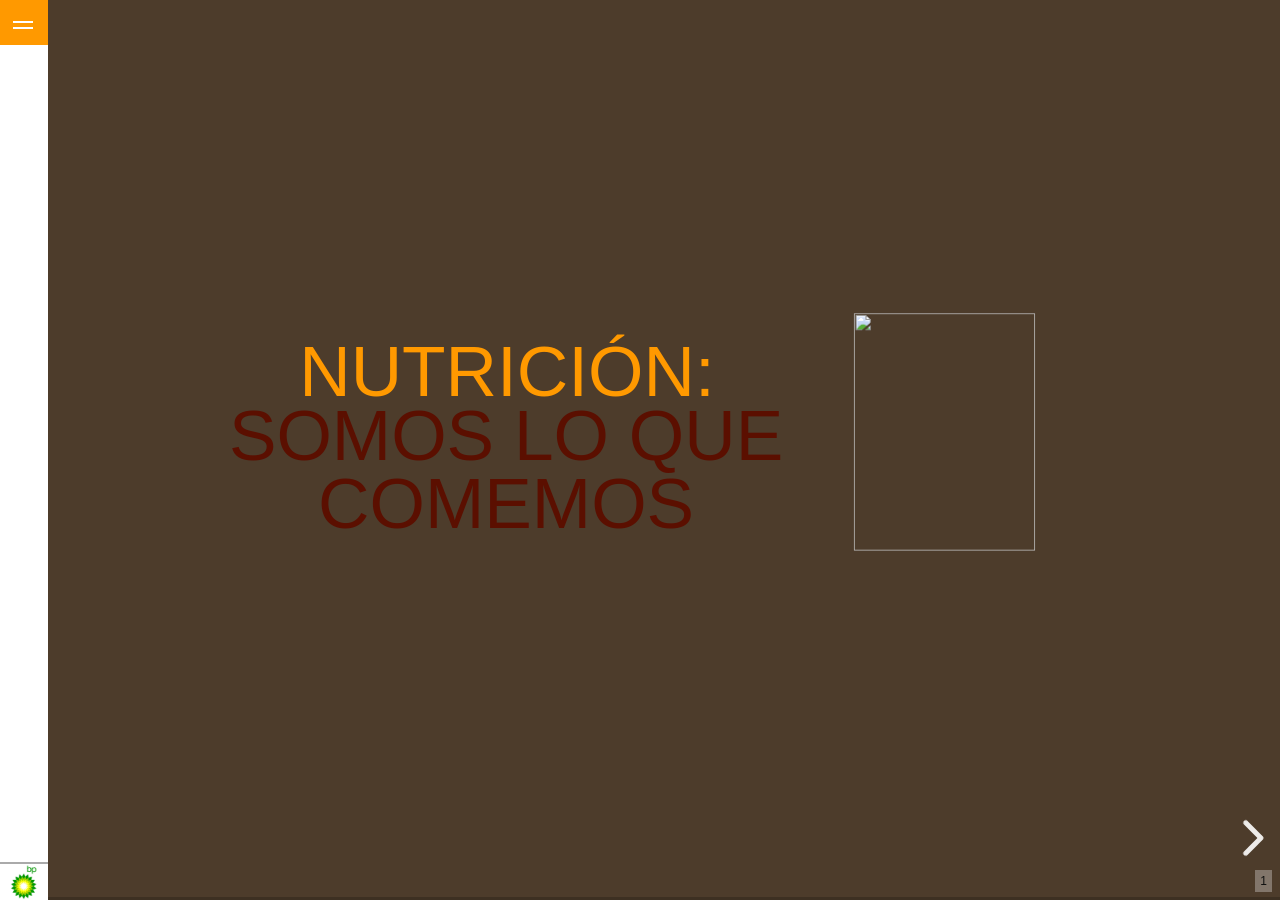
==== commit a3917b58: "v3 v3" ====
--- a/index.html
+++ b/index.html
@@ -103,8 +103,8 @@
             </div>
             <div class="menu-footer__content">
                 <ul class="redes-content">
-                    <li><a href=""><i class="icono-redes fa fa-instagram"></i></a></li>
-                    <li><a href=""><i class="icono-redes fa fa-facebook-square"></i></a></li>
+                    <!--<li><a href=""><i class="icono-redes fa fa-instagram"></i></a></li>
+                    <li><a href=""><i class="icono-redes fa fa-facebook-square"></i></a></li>-->
                 </ul>
                 <a class="stamp"><img src="logo2.png" alt=""></a>
             </div>
@@ -112,6 +112,9 @@
     </div>
 
     <!--====  End of Menu  ====-->
+    <div id="edge" style="display: none">
+        <span style="font-family: Arial, Helvetica, sans-serif; color: #FFFFFF">Al pasar a la siguiente presentación tardara unos segundo en cargar sea paciente, por favor!!</span>
+    </div>
     <div class="reveal">
         <div class="slides">
 
@@ -139,7 +142,7 @@
                 </div>
             </section>
 
-            <section data-background-color="#ffffff" data-background-image="https://s3.amazonaws.com/media-p.slid.es/uploads/988967/images/5667362/369207-PBD4RP-592.jpg"
+            <section  data-background-color="#ffffff" data-background-image="https://s3.amazonaws.com/media-p.slid.es/uploads/988967/images/5667362/369207-PBD4RP-592.jpg"
                 data-background-opacity="0.1" data-id="95f6a7a671ba88e94765d1b261cd1a38">
                 <div class="sl-block" data-block-type="video" style="width: 1280px; height: 724px; left: 0px; top: -4px;"
                     data-block-id="4033bce713598177f36bde059c7372fe">
@@ -203,7 +206,7 @@
                 </div>
             </section>
 
-            <section data-background-color="#ffffff" data-background-image="https://s3.amazonaws.com/media-p.slid.es/uploads/988967/images/5665645/237798-P2RB6K-940.jpg"
+            <section data-state="init" data-background-color="#ffffff" data-background-image="https://s3.amazonaws.com/media-p.slid.es/uploads/988967/images/5665645/237798-P2RB6K-940.jpg"
                 data-id="eb601ec598c766841a6995fc00c9d342">
                 <div class="sl-block" data-block-type="text" style="width: 652px; left: 356px; top: 219px; height: auto;"
                     data-block-id="b3c10080d01778b8883beaa5b6032d4f">
@@ -215,7 +218,7 @@
                 </div>
             </section>
 
-            <section data-background-color="#ffffff" data-id="2145be7c4148f2f2d4ef76d19e0d3351" data-background-image="https://s3.amazonaws.com/media-p.slid.es/uploads/988967/images/5667370/227764-P1PRQH-229.jpg">
+            <section data-state="shown" data-background-color="#ffffff" data-id="2145be7c4148f2f2d4ef76d19e0d3351" data-background-image="https://s3.amazonaws.com/media-p.slid.es/uploads/988967/images/5667370/227764-P1PRQH-229.jpg">
                 <div class="sl-block" data-block-type="text" style="width: 806px; left: 200px; top: 248px; height: auto;"
                     data-block-id="cba9aaaa27e4efb51c1a591fb56426b6">
                     <div class="sl-block-content" data-placeholder-tag="h1" data-placeholder-text="Title Text" style="z-index: 11; line-height: 0.949; transition-duration: 0.6s; text-align: center; color: rgb(255, 255, 255); transition-delay: 0.6s; border-width: 1px; border-color: rgb(204, 65, 37);"
@@ -230,59 +233,63 @@
 
             <section class="stack" data-id="f2318991e0fedb68186fd84582b4abd0">
 
-                <section data-id="ed62e5b241735ff13f70aaaeaa18611c" data-background-color="#000000"
+                <section data-state="init" data-id="ed62e5b241735ff13f70aaaeaa18611c" data-background-color="#000000"
                     data-background-opacity="0.12" data-background-image="https://s3.amazonaws.com/media-p.slid.es/uploads/988967/images/5667370/227764-P1PRQH-229.jpg">
+                    
                     <div class="sl-block" data-block-type="image" style="min-width: 4px; min-height: 4px; width: 271px; height: 339px; left: 185px; top: 11px;"
                         data-block-id="09efe04f2db9fb5132b18e26318ebf2e">
-                        <a class="sl-block-content" style="z-index: 11; transition-duration: 0.6s; transition-delay: 0.6s;"
-                            data-animation-type="slide-up" href="#/6/1">
+                        <a onclick="removedisabled('/1')" class="sl-block-content" style="z-index: 11; transition-duration: 0.6s; transition-delay: 0.6s;"
+                           data-animation-type="slide-up" href="javascript:void(0);">
                             <img style="" data-natural-width="400" data-natural-height="500" data-lazy-loaded=""
                                 data-src="https://s3.amazonaws.com/media-p.slid.es/uploads/988967/images/5676474/nutricion-1-1.1.jpg">
                         </a>
                     </div>
+                    
                     <div class="sl-block" data-block-type="image" style="min-width: 4px; min-height: 4px; width: 271px; height: 339px; left: 185px; top: 373px;"
                         data-block-id="8aa8417f9e3c865dcafae9def69d7043">
-                        <a class="sl-block-content" style="z-index: 12; transition-duration: 0.6s; transition-delay: 1.5s;"
-                            data-animation-type="slide-up" href="#/6/4">
+                        <a onclick="removedisabled('/4')" class="sl-block-content" style="z-index: 12; transition-duration: 0.6s; transition-delay: 1.5s;"
+                            data-animation-type="slide-up" href="javascript:void(0);"> 
                             <img style="" data-natural-width="400" data-natural-height="500" data-lazy-loaded=""
                                 data-src="https://s3.amazonaws.com/media-p.slid.es/uploads/988967/images/5676478/nutricion-1-1.4.jpg">
                         </a>
                     </div>
+                    
                     <div class="sl-block" data-block-type="image" style="min-width: 4px; min-height: 4px; width: 271px; height: 339px; left: 505px; top: 11px;"
                         data-block-id="1a0da132f40363d27e548641342c16c4">
-                        <a class="sl-block-content" style="z-index: 13; transition-duration: 0.6s; transition-delay: 0.9s;"
-                            data-animation-type="slide-up" href="#/6/2">
+                        <a  onclick="removedisabled('/2')" class="sl-block-content" style="z-index: 13; transition-duration: 0.6s; transition-delay: 0.9s;"
+                            data-animation-type="slide-up" href="javascript:void(0);">
                             <img style="" data-natural-width="400" data-natural-height="500" data-lazy-loaded=""
                                 data-src="https://s3.amazonaws.com/media-p.slid.es/uploads/988967/images/5676475/nutricion-1-1.2.jpg">
                         </a>
                     </div>
                     <div class="sl-block" data-block-type="image" style="min-width: 4px; min-height: 4px; width: 271px; height: 339px; left: 505px; top: 373px;"
                         data-block-id="1265cf1d2491baffb234fce930287664">
-                        <a class="sl-block-content" style="z-index: 14; transition-duration: 0.6s; transition-delay: 1.8s;"
-                            data-animation-type="slide-up" href="#/6/5">
+                        <a  onclick="removedisabled('/5')" class="sl-block-content" style="z-index: 14; transition-duration: 0.6s; transition-delay: 1.8s;"
+                            data-animation-type="slide-up" href="javascript:void(0);">
                             <img style="" data-natural-width="400" data-natural-height="500" data-lazy-loaded=""
                                 data-src="https://s3.amazonaws.com/media-p.slid.es/uploads/988967/images/5676479/nutricion-1-1.5.jpg">
-                        </a>
+                        </a> 
                     </div>
                     <div class="sl-block" data-block-type="image" style="min-width: 4px; min-height: 4px; width: 271px; height: 339px; left: 825px; top: 11px;"
                         data-block-id="5ae66680021ac5fe034ef5c3dc135f53">
-                        <a class="sl-block-content" style="z-index: 15; transition-duration: 0.6s; transition-delay: 1.3s;"
-                            data-animation-type="slide-up" href="#/6/3">
+                        <a onclick="removedisabled('/3')" class="sl-block-content" style="z-index: 15; transition-duration: 0.6s; transition-delay: 1.3s;"
+                            data-animation-type="slide-up" href="javascript:void(0);">
                             <img style="" data-natural-width="400" data-natural-height="500" data-lazy-loaded=""
                                 data-src="https://s3.amazonaws.com/media-p.slid.es/uploads/988967/images/5676476/nutricion-1-1.3.jpg">
                         </a>
                     </div>
                     <div class="sl-block" data-block-type="image" style="min-width: 4px; min-height: 4px; width: 271px; height: 339px; left: 825px; top: 373px;"
                         data-block-id="42547e2020810d2781e65bc533589df7">
-                        <a class="sl-block-content" style="z-index: 16; transition-duration: 0.6s; transition-delay: 2.1s;"
-                            data-animation-type="slide-up" href="#/6/6">
+                        <a onclick="removedisabled('/6')" class="sl-block-content" style="z-index: 16; transition-duration: 0.6s; transition-delay: 2.1s;"
+                            data-animation-type="slide-up" href="javascript:void(0);">
                             <img style="" data-natural-width="400" data-natural-height="500" data-lazy-loaded=""
                                 data-src="https://s3.amazonaws.com/media-p.slid.es/uploads/988967/images/5676480/nutricion-1-1.6.jpg">
                         </a>
                     </div>
+
                     <div class="sl-block" data-block-type="text" style="height: auto; min-width: 30px; min-height: 30px; width: 269px; left: 187px; top: 281px;"
                         data-block-id="6b3a716c24587ee780ee18381d92f245">
-                        <a class="sl-block-style" style="z-index: 17;" href="#/6/1">
+                        <a onclick="removedisabled('/1')" class="sl-block-style" style="z-index: 17;" href="javascript:void(0);">
                             <div class="sl-block-content" data-placeholder-tag="p" data-placeholder-text="Text" style="z-index: 17; color: rgb(255, 255, 255); line-height: 0.78; transition-duration: 0.6s; transition-delay: 0.7s;"
                                 data-has-line-height="" data-animation-type="slide-up">
                                 <p>
@@ -294,9 +301,10 @@
                             </div>
                         </a>
                     </div>
+
                     <div class="sl-block" data-block-type="text" style="height: auto; min-width: 30px; min-height: 30px; width: 267px; left: 507px; top: 281px;"
                         data-block-id="e512946902765ec6fd50bc1fe61dbcc1">
-                        <a class="sl-block-style" style="z-index: 18;" href="#/6/2">
+                        <a onclick="removedisabled('/2')" class="sl-block-style" style="z-index: 18;" href="javascript:void(0)">
                             <div class="sl-block-content" data-placeholder-tag="p" data-placeholder-text="Text" style="z-index: 18; color: rgb(255, 255, 255); line-height: 0.78; transition-duration: 0.6s; transition-delay: 1.1s;"
                                 data-has-line-height="" data-animation-type="slide-up">
                                 <p>Los hidratos de</p>
@@ -304,9 +312,10 @@
                             </div>
                         </a>
                     </div>
+
                     <div class="sl-block" data-block-type="text" style="height: auto; min-width: 30px; min-height: 30px; width: 269px; left: 826px; top: 281px;"
                         data-block-id="8e513850bbea50df1f284c6dbf8cd9cc">
-                        <a class="sl-block-style" style="z-index: 19;" href="#/6/3">
+                        <a onclick="removedisabled('/3')" class="sl-block-style" style="z-index: 19;" href="javascript:void(0)">
                             <div class="sl-block-content" data-placeholder-tag="p" data-placeholder-text="Text" style="z-index: 19; color: rgb(255, 255, 255); line-height: 0.78; transition-duration: 0.6s; transition-delay: 1.5s;"
                                 data-has-line-height="" data-animation-type="slide-up">
                                 <p>Si no desayuno</p>
@@ -314,18 +323,20 @@
                             </div>
                         </a>
                     </div>
+
                     <div class="sl-block" data-block-type="text" style="height: auto; min-width: 30px; min-height: 30px; width: 269px; left: 187px; top: 640px;"
                         data-block-id="551444e609242320c34bbc138d04a30a">
-                        <a class="sl-block-style" style="z-index: 20;" href="#/6/4">
+                        <a onclick="removedisabled('/4')" class="sl-block-style" style="z-index: 20;" href="javascript:void(0)">
                             <div class="sl-block-content" data-placeholder-tag="p" data-placeholder-text="Text" style="z-index: 20; color: rgb(255, 255, 255); line-height: 0.897; transition-duration: 0.6s; transition-delay: 1.7s;"
                                 data-has-line-height="" data-animation-type="slide-up">
                                 <p>Necesito dieta para adelagazar</p>
                             </div>
                         </a>
                     </div>
+
                     <div class="sl-block" data-block-type="text" style="height: auto; min-width: 30px; min-height: 30px; width: 269px; left: 505px; top: 640px;"
                         data-block-id="ec7fd496355b814939d3698382949463">
-                        <a class="sl-block-style" style="z-index: 21;" href="#/6/5">
+                        <a onclick="removedisabled('/5')" class="sl-block-style" style="z-index: 21;" href="javascript:void(0)">
                             <div class="sl-block-content" data-placeholder-tag="p" data-placeholder-text="Text" style="z-index: 21; color: rgb(255, 255, 255); line-height: 0.78; transition-duration: 0.6s; transition-delay: 2s;"
                                 data-has-line-height="" data-animation-type="slide-up">
                                 <p>Bajare de peso</p>
@@ -333,9 +344,10 @@
                             </div>
                         </a>
                     </div>
+
                     <div class="sl-block" data-block-type="text" style="height: auto; min-width: 30px; min-height: 30px; width: 269px; left: 825px; top: 640px;"
                         data-block-id="5712ebe6af85251fa23d26d59fa49746">
-                        <a class="sl-block-style" style="z-index: 22;" href="#/6/6">
+                        <a onclick="removedisabled('/6')" class="sl-block-style" style="z-index: 22;" href="javascript:void(0)">
                             <div class="sl-block-content" data-placeholder-tag="p" data-placeholder-text="Text" style="z-index: 22; color: rgb(255, 255, 255); line-height: 0.78; transition-duration: 0.6s; transition-delay: 2.3s;"
                                 data-has-line-height="" data-animation-type="slide-up">
                                 <p>"No puedo</p>
@@ -343,6 +355,7 @@
                             </div>
                         </a>
                     </div>
+
                 </section>
 
                 <section data-id="0c354c9437086128dbf0ed3f5077ef57" data-background-color="rgb(114,76,49)"
@@ -636,7 +649,7 @@
                     </div>
                 </section>
 
-                <section data-background-color="rgb(227,230,230)" data-id="2637ee5e2dd647b1763188aab2a4e29e"
+                <section data-state="init" data-background-color="rgb(227,230,230)" data-id="2637ee5e2dd647b1763188aab2a4e29e"
                     data-background-image="https://s3.amazonaws.com/media-p.slid.es/uploads/988967/images/5674595/no-puedo-comer-side.jpg">
                     <div class="sl-block" data-block-type="iframe" style="width: 480px; height: 310px; left: 39px; top: 454px;"
                         data-block-id="1f8ae5e47b541c0c2bde2b111ee554c8">
@@ -689,7 +702,8 @@
                 </section>
 
             </section>
-            <section data-background-color="rgb(197,190,180)" data-id="acc9cbce1c8a538b721670da6b0f20e7"
+
+            <section data-state="shown" data-background-color="rgb(197,190,180)" data-id="acc9cbce1c8a538b721670da6b0f20e7"
                 data-background-image="https://s3.amazonaws.com/media-p.slid.es/uploads/988967/images/5668090/267973-P55Y9G-21.jpg">
                 <div class="sl-block" data-block-type="text" style="width: 806px; left: 237px; top: 255px; height: auto;"
                     data-block-id="2b029afd6ae97cc4fb315852ec0260ca">
@@ -704,63 +718,74 @@
                 </div>
 
             </section>
+
             <section class="stack" data-id="f6129c1d995e6e9f4650c3468079efc3">
-                <section data-background-color="#ffffff" data-background-opacity="0.15" data-id="5b7a4676ea8c35fdf56b29280c0f11db"
+                <section data-state="init" data-background-color="#ffffff" data-background-opacity="0.15" data-id="5b7a4676ea8c35fdf56b29280c0f11db"
                     data-background-image="https://s3.amazonaws.com/media-p.slid.es/uploads/988967/images/5668090/267973-P55Y9G-21.jpg">
 
-
-
                     <div class="sl-block" data-block-type="image" style="min-width: 4px; min-height: 4px; width: 506px; height: 93px; left: 67px; top: 31px;"
-                        data-block-id="97c6d7b975fc33d9cf97b764bd1a804b"><a class="sl-block-content" style="z-index: 10; transition-duration: 0.6s; transition-delay: 0.6s; border-width: 1px;"
-                            data-animation-type="slide-up" href="#/8/1"><img style="" data-natural-width="816"
+                        data-block-id="97c6d7b975fc33d9cf97b764bd1a804b"><a onclick="removedisabled('/1')" class="sl-block-content" style="z-index: 10; transition-duration: 0.6s; transition-delay: 0.6s; border-width: 1px;"
+                            data-animation-type="slide-up" href="javascript:void(0);"><img style="" data-natural-width="816"
                                 data-natural-height="150" data-lazy-loaded="" data-src="https://s3.amazonaws.com/media-p.slid.es/uploads/988967/images/5676482/nutricion-1-2.1.jpg"></a></div>
+                    
                     <div class="sl-block" data-block-type="image" style="min-width: 4px; min-height: 4px; width: 506px; height: 93px; left: 67px; top: 144px;"
-                        data-block-id="b0ed0b87cafa4ee1a37710f9ab15f2c1"><a class="sl-block-content" style="z-index: 11; transition-duration: 0.6s; transition-delay: 0.9s;"
-                            data-animation-type="slide-up" href="#/8/3"><img style="" data-natural-width="816"
+                        data-block-id="b0ed0b87cafa4ee1a37710f9ab15f2c1"><a onclick="removedisabled('/3')" class="sl-block-content" style="z-index: 11; transition-duration: 0.6s; transition-delay: 0.9s;"
+                            data-animation-type="slide-up" href="javascript:void(0);"><img style="" data-natural-width="816"
                                 data-natural-height="150" data-lazy-loaded="" data-src="https://s3.amazonaws.com/media-p.slid.es/uploads/988967/images/5676484/nutricion-1-2.3.jpg"></a></div>
+                    
                     <div class="sl-block" data-block-type="image" style="min-width: 4px; min-height: 4px; width: 506px; height: 93px; left: 67px; top: 257px;"
-                        data-block-id="579c8a96c4c21a5869b95b5ade495146"><a class="sl-block-content" style="z-index: 12; transition-duration: 0.6s; transition-delay: 1.2s;"
-                            data-animation-type="slide-up" href="#/8/5"><img style="" data-natural-width="816"
+                        data-block-id="579c8a96c4c21a5869b95b5ade495146"><a onclick="removedisabled('/5')" class="sl-block-content" style="z-index: 12; transition-duration: 0.6s; transition-delay: 1.2s;"
+                            data-animation-type="slide-up" href="javascript:void(0);"><img style="" data-natural-width="816"
                                 data-natural-height="150" data-lazy-loaded="" data-src="https://s3.amazonaws.com/media-p.slid.es/uploads/988967/images/5676490/nutricion-1-2.5.jpg"></a></div>
+                    
                     <div class="sl-block" data-block-type="image" style="min-width: 4px; min-height: 4px; width: 506px; height: 93px; left: 67px; top: 370px;"
-                        data-block-id="c68a534524ee9ca1ebd08ec2bcbf2d6f"><a class="sl-block-content" style="z-index: 13; transition-duration: 0.6s; transition-delay: 1.5s;"
-                            data-animation-type="slide-up" href="#/8/7"><img style="" data-natural-width="816"
+                        data-block-id="c68a534524ee9ca1ebd08ec2bcbf2d6f"><a onclick="removedisabled('/7')" class="sl-block-content" style="z-index: 13; transition-duration: 0.6s; transition-delay: 1.5s;"
+                            data-animation-type="slide-up" href="javascript:void(0);"><img style="" data-natural-width="816"
                                 data-natural-height="150" data-lazy-loaded="" data-src="https://s3.amazonaws.com/media-p.slid.es/uploads/988967/images/5676492/nutricion-1-2.7.jpg"></a></div>
+                    
                     <div class="sl-block" data-block-type="image" style="min-width: 4px; min-height: 4px; width: 506px; height: 93px; left: 67px; top: 483px;"
-                        data-block-id="59c1fd9e2f085529d982a6c6b180f590"><a class="sl-block-content" style="z-index: 14; transition-duration: 0.6s; transition-delay: 1.8s;"
-                            data-animation-type="slide-up" href="#/8/9"><img style="" data-natural-width="816"
+                        data-block-id="59c1fd9e2f085529d982a6c6b180f590"><a onclick="removedisabled('/9')" class="sl-block-content" style="z-index: 14; transition-duration: 0.6s; transition-delay: 1.8s;"
+                            data-animation-type="slide-up" href="javascript:void(0);"><img style="" data-natural-width="816"
                                 data-natural-height="150" data-lazy-loaded="" data-src="https://s3.amazonaws.com/media-p.slid.es/uploads/988967/images/5676494/nutricion-1-2.9.jpg"></a></div>
+                    
                     <div class="sl-block" data-block-type="image" style="min-width: 4px; min-height: 4px; width: 506px; height: 93px; left: 67px; top: 596px;"
-                        data-block-id="0c120cda10afac8e045ec08e1e8dfa9a"><a class="sl-block-content" style="z-index: 15; transition-duration: 0.6s; transition-delay: 2.1s;"
-                            data-animation-type="slide-up" href="#/8/11"><img style="" data-natural-width="816"
+                        data-block-id="0c120cda10afac8e045ec08e1e8dfa9a"><a onclick="removedisabled('/11')" class="sl-block-content" style="z-index: 15; transition-duration: 0.6s; transition-delay: 2.1s;"
+                            data-animation-type="slide-up" href="javascript:void(0);"><img style="" data-natural-width="816"
                                 data-natural-height="150" data-lazy-loaded="" data-src="https://s3.amazonaws.com/media-p.slid.es/uploads/988967/images/5676497/nutricion-1-2.11.jpg"></a></div>
+                    
                     <div class="sl-block" data-block-type="image" style="min-width: 4px; min-height: 4px; width: 506px; height: 93px; left: 707px; top: 31px;"
-                        data-block-id="b7d7506a0f829de3f70d7e5401d466b4"><a class="sl-block-content" style="z-index: 16; transition-duration: 0.6s; transition-delay: 0.6s;"
-                            data-animation-type="slide-up" href="#/8/2"><img style="" data-natural-width="816"
+                        data-block-id="b7d7506a0f829de3f70d7e5401d466b4"><a onclick="removedisabled('/2')" class="sl-block-content" style="z-index: 16; transition-duration: 0.6s; transition-delay: 0.6s;"
+                            data-animation-type="slide-up" href="javascript:void(0);"><img style="" data-natural-width="816"
                                 data-natural-height="150" data-lazy-loaded="" data-src="https://s3.amazonaws.com/media-p.slid.es/uploads/988967/images/5676483/nutricion-1-2.2.jpg"></a></div>
+                    
                     <div class="sl-block" data-block-type="image" style="min-width: 4px; min-height: 4px; width: 506px; height: 93px; left: 707px; top: 144px;"
-                        data-block-id="dbdda735e2f366f9a4d32f16bc48bf44"><a class="sl-block-content" style="z-index: 17; transition-duration: 0.6s; transition-delay: 0.9s;"
-                            data-animation-type="slide-up" href="#/8/4"><img style="" data-natural-width="816"
+                        data-block-id="dbdda735e2f366f9a4d32f16bc48bf44"><a onclick="removedisabled('/4')" class="sl-block-content" style="z-index: 17; transition-duration: 0.6s; transition-delay: 0.9s;"
+                            data-animation-type="slide-up" href="javascript:void(0);"><img style="" data-natural-width="816"
                                 data-natural-height="150" data-lazy-loaded="" data-src="https://s3.amazonaws.com/media-p.slid.es/uploads/988967/images/5676486/nutricion-1-2.4.jpg"></a></div>
+                    
                     <div class="sl-block" data-block-type="image" style="min-width: 4px; min-height: 4px; width: 506px; height: 93px; left: 707px; top: 257px;"
-                        data-block-id="87012de5143a29ff26fe8726ac84a4ea"><a class="sl-block-content" style="z-index: 18; transition-duration: 0.6s; transition-delay: 1.2s;"
-                            data-animation-type="slide-up" href="#/8/6"><img style="" data-natural-width="816"
+                        data-block-id="87012de5143a29ff26fe8726ac84a4ea"><a onclick="removedisabled('/6')" class="sl-block-content" style="z-index: 18; transition-duration: 0.6s; transition-delay: 1.2s;"
+                            data-animation-type="slide-up" href="javascript:void(0);"><img style="" data-natural-width="816"
                                 data-natural-height="150" data-lazy-loaded="" data-src="https://s3.amazonaws.com/media-p.slid.es/uploads/988967/images/5676491/nutricion-1-2.6.jpg"></a></div>
+                    
                     <div class="sl-block" data-block-type="image" style="min-width: 4px; min-height: 4px; width: 506px; height: 93px; left: 707px; top: 370px;"
-                        data-block-id="0dc622e5b4d55588b78553b52ee49de9"><a class="sl-block-content" style="z-index: 19; transition-duration: 0.6s; transition-delay: 1.5s;"
-                            data-animation-type="slide-up" href="#/8/8"><img style="" data-natural-width="816"
+                        data-block-id="0dc622e5b4d55588b78553b52ee49de9"><a onclick="removedisabled('/8')" class="sl-block-content" style="z-index: 19; transition-duration: 0.6s; transition-delay: 1.5s;"
+                            data-animation-type="slide-up" href="javascript:void(0);"><img style="" data-natural-width="816"
                                 data-natural-height="150" data-lazy-loaded="" data-src="https://s3.amazonaws.com/media-p.slid.es/uploads/988967/images/5676493/nutricion-1-2.8.jpg"></a></div>
+                    
                     <div class="sl-block" data-block-type="image" style="min-width: 4px; min-height: 4px; width: 506px; height: 93px; left: 707px; top: 483px;"
-                        data-block-id="3b4c746e9403c96fcd17e538be104ed8"><a class="sl-block-content" style="z-index: 20; transition-duration: 0.6s; transition-delay: 1.8s;"
-                            data-animation-type="slide-up" href="#/8/10"><img style="" data-natural-width="816"
+                        data-block-id="3b4c746e9403c96fcd17e538be104ed8"><a onclick="removedisabled('/10')" class="sl-block-content" style="z-index: 20; transition-duration: 0.6s; transition-delay: 1.8s;"
+                            data-animation-type="slide-up" href="javascript:void(0);"><img style="" data-natural-width="816"
                                 data-natural-height="150" data-lazy-loaded="" data-src="https://s3.amazonaws.com/media-p.slid.es/uploads/988967/images/5676495/nutricion-1-2.10.jpg"></a></div>
+                    
                     <div class="sl-block" data-block-type="image" style="min-width: 4px; min-height: 4px; width: 506px; height: 93px; left: 707px; top: 596px;"
-                        data-block-id="61b881f4a9193d7980ed1ece32874d09"><a class="sl-block-content" style="z-index: 21; transition-duration: 0.6s; transition-delay: 2.1s;"
-                            data-animation-type="slide-up" href="#/8/12"><img style="" data-natural-width="816"
+                        data-block-id="61b881f4a9193d7980ed1ece32874d09"><a onclick="removedisabled('/12')" class="sl-block-content" style="z-index: 21; transition-duration: 0.6s; transition-delay: 2.1s;"
+                            data-animation-type="slide-up" href="javascript:void(0);"><img style="" data-natural-width="816"
                                 data-natural-height="150" data-lazy-loaded="" data-src="https://s3.amazonaws.com/media-p.slid.es/uploads/988967/images/5676498/nutricion-1-2.12.jpg"></a></div>
+                    
                     <div class="sl-block" data-block-type="text" style="height: auto; min-width: 30px; min-height: 30px; width: 325px; left: 248px; top: 51px;"
-                        data-block-id="fe521d7ce50e99fc151baae1b8d68f03"><a class="sl-block-style" style="z-index: 22;"
-                            href="#/8/1">
+                        data-block-id="fe521d7ce50e99fc151baae1b8d68f03"><a onclick="removedisabled('/1')" class="sl-block-style" style="z-index: 22;"
+                            href="javascript:void(0);">
                             <div class="sl-block-content" data-placeholder-tag="p" data-placeholder-text="Text" style="z-index: 22; line-height: 0.793; color: rgb(255, 255, 255); transition-duration: 0.6s; transition-delay: 0.8s;"
                                 data-has-line-height="" data-animation-type="slide-up">
                                 <p>Beber suficiente</p>
@@ -769,8 +794,8 @@
                             </div>
                         </a></div>
                     <div class="sl-block" data-block-type="text" style="height: auto; min-width: 30px; min-height: 30px; width: 325px; left: 248px; top: 163px;"
-                        data-block-id="58deb0e812881a496ca3bde784dbb08e"><a class="sl-block-style" style="z-index: 24;"
-                            href="#/8/3">
+                        data-block-id="58deb0e812881a496ca3bde784dbb08e"><a onclick="removedisabled('/3')" class="sl-block-style" style="z-index: 24;"
+                            href="javascript:void(0);">
                             <div class="sl-block-content" data-placeholder-tag="p" data-placeholder-text="Text" style="z-index: 24; line-height: 0.793; color: rgb(255, 255, 255); transition-duration: 0.6s; transition-delay: 1.1s;"
                                 data-has-line-height="" data-animation-type="slide-up">
                                 <p>Reducir el consumo</p>
@@ -779,8 +804,8 @@
                             </div>
                         </a></div>
                     <div class="sl-block" data-block-type="text" style="height: auto; min-width: 30px; min-height: 30px; width: 325px; left: 248px; top: 276px;"
-                        data-block-id="d4d386268fd8661bc2af94aab4eabe41"><a class="sl-block-style" style="z-index: 26;"
-                            href="#/8/5">
+                        data-block-id="d4d386268fd8661bc2af94aab4eabe41"><a onclick="removedisabled('/5')" class="sl-block-style" style="z-index: 26;"
+                            href="javascript:void(0);">
                             <div class="sl-block-content" data-placeholder-tag="p" data-placeholder-text="Text" style="z-index: 26; line-height: 0.793; color: rgb(255, 255, 255); transition-duration: 0.6s; transition-delay: 1.4s;"
                                 data-has-line-height="" data-animation-type="slide-up">
                                 <p>Disfruta de</p>
@@ -789,8 +814,8 @@
                             </div>
                         </a></div>
                     <div class="sl-block" data-block-type="text" style="height: auto; min-width: 30px; min-height: 30px; width: 325px; left: 248px; top: 391px;"
-                        data-block-id="b7fb535c0d4f04bcb9ca6699d380547b"><a class="sl-block-style" style="z-index: 28;"
-                            href="#/8/7">
+                        data-block-id="b7fb535c0d4f04bcb9ca6699d380547b"><a onclick="removedisabled('/7')" class="sl-block-style" style="z-index: 28;"
+                            href="javascript:void(0);">
                             <div class="sl-block-content" data-placeholder-tag="p" data-placeholder-text="Text" style="z-index: 28; line-height: 0.793; color: rgb(255, 255, 255); transition-duration: 0.6s; transition-delay: 1.7s;"
                                 data-has-line-height="" data-animation-type="slide-up">
                                 <p>Modera</p>
@@ -799,8 +824,8 @@
                             </div>
                         </a></div>
                     <div class="sl-block" data-block-type="text" style="height: auto; min-width: 30px; min-height: 30px; width: 325px; left: 248px; top: 501px;"
-                        data-block-id="fbc1b48966d134d0410444f681100ca1"><a class="sl-block-style" style="z-index: 30;"
-                            href="#/8/9">
+                        data-block-id="fbc1b48966d134d0410444f681100ca1"><a onclick="removedisabled('/9')" class="sl-block-style" style="z-index: 30;"
+                            href="javascript:void(0);">
                             <div class="sl-block-content" data-placeholder-tag="p" data-placeholder-text="Text" style="z-index: 30; line-height: 0.806; color: rgb(255, 255, 255); transition-duration: 0.6s; transition-delay: 2s;"
                                 data-has-line-height="" data-animation-type="slide-up">
                                 <p>Fruta separada del</p>
@@ -809,8 +834,8 @@
                             </div>
                         </a></div>
                     <div class="sl-block" data-block-type="text" style="height: auto; min-width: 30px; min-height: 30px; width: 325px; left: 248px; top: 615px;"
-                        data-block-id="df8cf121fd29f5394e050728a45dc8fa"><a class="sl-block-style" style="z-index: 32;"
-                            href="#/8/11">
+                        data-block-id="df8cf121fd29f5394e050728a45dc8fa"><a onclick="removedisabled('/11')" class="sl-block-style" style="z-index: 32;"
+                            href="javascript:void(0);">
                             <div class="sl-block-content" data-placeholder-tag="p" data-placeholder-text="Text" style="z-index: 32; line-height: 0.793; color: rgb(255, 255, 255); transition-duration: 0.6s; transition-delay: 2.2s;"
                                 data-has-line-height="" data-animation-type="slide-up">
                                 <p>Come alimentos</p>
@@ -819,8 +844,8 @@
                             </div>
                         </a></div>
                     <div class="sl-block" data-block-type="text" style="height: auto; min-width: 30px; min-height: 30px; width: 325px; left: 888px; top: 51px;"
-                        data-block-id="5431c522cb0aaa69b90fe5af00d87fc0"><a class="sl-block-style" style="z-index: 34;"
-                            href="#/8/2">
+                        data-block-id="5431c522cb0aaa69b90fe5af00d87fc0"><a onclick="removedisabled('/2')" class="sl-block-style" style="z-index: 34;"
+                            href="javascript:void(0);">
                             <div class="sl-block-content" data-placeholder-tag="p" data-placeholder-text="Text" style="z-index: 34; line-height: 0.793; color: rgb(255, 255, 255); transition-duration: 0.6s; transition-delay: 0.8s;"
                                 data-has-line-height="" data-animation-type="slide-up">
                                 <p>Lo primero que</p>
@@ -829,8 +854,8 @@
                             </div>
                         </a></div>
                     <div class="sl-block" data-block-type="text" style="height: auto; min-width: 30px; min-height: 30px; width: 325px; left: 888px; top: 163px;"
-                        data-block-id="fa6afd062ddfae1a7baac2fb6a77a5b7"><a class="sl-block-style" style="z-index: 35;"
-                            href="#/8/4">
+                        data-block-id="fa6afd062ddfae1a7baac2fb6a77a5b7"><a onclick="removedisabled('/4')" class="sl-block-style" style="z-index: 35;"
+                            href="javascript:void(0);">
                             <div class="sl-block-content" data-placeholder-tag="p" data-placeholder-text="Text" style="z-index: 35; line-height: 0.793; color: rgb(255, 255, 255); transition-duration: 0.6s; transition-delay: 1.1s;"
                                 data-has-line-height="" data-animation-type="slide-up">
                                 <p>Variedad de</p>
@@ -839,8 +864,8 @@
                             </div>
                         </a></div>
                     <div class="sl-block" data-block-type="text" style="height: auto; min-width: 30px; min-height: 30px; width: 325px; left: 888px; top: 276px;"
-                        data-block-id="8468b3d498f5fd8f88dc8cc14b73a358"><a class="sl-block-style" style="z-index: 36;"
-                            href="#/8/6">
+                        data-block-id="8468b3d498f5fd8f88dc8cc14b73a358"><a onclick="removedisabled('/6')" class="sl-block-style" style="z-index: 36;"
+                            href="javascript:void(0);">
                             <div class="sl-block-content" data-placeholder-tag="p" data-placeholder-text="Text" style="z-index: 36; line-height: 0.793; color: rgb(255, 255, 255); transition-duration: 0.6s; transition-delay: 1.4s;"
                                 data-has-line-height="" data-animation-type="slide-up">
                                 <p>Desayuno: Fruta,</p>
@@ -849,8 +874,8 @@
                             </div>
                         </a></div>
                     <div class="sl-block" data-block-type="text" style="height: auto; min-width: 30px; min-height: 30px; width: 325px; left: 888px; top: 391px;"
-                        data-block-id="2524cdafa3c446bf154800ecc357e2f9"><a class="sl-block-style" style="z-index: 37;"
-                            href="#/8/8">
+                        data-block-id="2524cdafa3c446bf154800ecc357e2f9"><a onclick="removedisabled('/8')" class="sl-block-style" style="z-index: 37;"
+                            href="javascript:void(0);">
                             <div class="sl-block-content" data-placeholder-tag="p" data-placeholder-text="Text" style="z-index: 37; line-height: 0.793; color: rgb(255, 255, 255); transition-duration: 0.6s; transition-delay: 1.7s;"
                                 data-has-line-height="" data-animation-type="slide-up">
                                 <p>Más frutas</p>
@@ -859,8 +884,8 @@
                             </div>
                         </a></div>
                     <div class="sl-block" data-block-type="text" style="height: auto; min-width: 30px; min-height: 30px; width: 325px; left: 888px; top: 503px;"
-                        data-block-id="4bf83f9081d4489a8267fa381839c5c1"><a class="sl-block-style" style="z-index: 38;"
-                            href="#/8/10">
+                        data-block-id="4bf83f9081d4489a8267fa381839c5c1"><a onclick="removedisabled('/10')" class="sl-block-style" style="z-index: 38;"
+                            href="javascript:void(0);">
                             <div class="sl-block-content" data-placeholder-tag="p" data-placeholder-text="Text" style="z-index: 38; line-height: 0.78; color: rgb(255, 255, 255); transition-duration: 0.6s; transition-delay: 2s;"
                                 data-has-line-height="" data-animation-type="slide-up">
                                 <p>Moderación en el</p>
@@ -869,8 +894,8 @@
                             </div>
                         </a></div>
                     <div class="sl-block" data-block-type="text" style="height: auto; min-width: 30px; min-height: 30px; width: 325px; left: 888px; top: 615px;"
-                        data-block-id="909c9e9fccac5a03a630db5e8c9d275c"><a class="sl-block-style" style="z-index: 39;"
-                            href="#/8/12">
+                        data-block-id="909c9e9fccac5a03a630db5e8c9d275c"><a onclick="removedisabled('/12')" class="sl-block-style" style="z-index: 39;"
+                            href="javascript:void(0);">
                             <div class="sl-block-content" data-placeholder-tag="p" data-placeholder-text="Text" style="z-index: 39; line-height: 0.793; color: rgb(255, 255, 255); transition-duration: 0.6s; transition-delay: 2.2s;"
                                 data-has-line-height="" data-animation-type="slide-up">
                                 <p>La importancia del</p>
@@ -1448,7 +1473,7 @@
                         </a>
                     </div>
                 </section>
-                <section data-background-color="#000000" data-id="0cfedceaf1f70abd14bd1f02c52e5775"
+                <section data-state="init" data-background-color="#000000" data-id="0cfedceaf1f70abd14bd1f02c52e5775"
                     data-background-image="https://s3.amazonaws.com/media-p.slid.es/uploads/988967/images/5676049/OMHY540.jpg">
                     <div class="sl-block" data-block-type="iframe" style="width: 468px; height: 270px; left: 126px; top: 471px;"
                         data-block-id="cc8077202194cdc59b045903b74ce92a">
@@ -1622,7 +1647,7 @@
                     </div>
                 </div>
             </section>
-            <section data-background-color="#ffffff" data-id="fbbc367c8eb6fb63c49498398f06902d" data-background-image="https://s3.amazonaws.com/media-p.slid.es/uploads/988967/images/5668090/267973-P55Y9G-21.jpg">
+            <section data-state="init" data-background-color="#ffffff" data-id="fbbc367c8eb6fb63c49498398f06902d" data-background-image="https://s3.amazonaws.com/media-p.slid.es/uploads/988967/images/5668090/267973-P55Y9G-21.jpg">
 
 
 
@@ -1635,7 +1660,8 @@
                     </div>
                 </div>
             </section>
-            <section data-background-color="#000000" data-id="ca9a51cebe3fc27adf092b9d33c06df8" data-background-image="https://s3.amazonaws.com/media-p.slid.es/uploads/988967/images/5693264/comida-energetica-2.jpg">
+            
+            <section data-state="shown" data-background-color="#000000" data-id="ca9a51cebe3fc27adf092b9d33c06df8" data-background-image="https://s3.amazonaws.com/media-p.slid.es/uploads/988967/images/5693264/comida-energetica-2.jpg">
                 <div class="sl-block" data-block-type="text" style="height: auto; width: 560px; left: 520px; top: 200px;"
                     data-block-id="bb7ec0d46bccd1a19441aeee65365cdf">
                     <div class="sl-block-content" data-placeholder-tag="p" data-placeholder-text="Text" style="z-index: 10; color: rgb(91, 15, 0); transition-duration: 0.6s; transition-delay: 0.6s;"
@@ -1660,41 +1686,48 @@
                     </div>
                 </div>
             </section>
+
             <section class="stack" data-id="4f50938483c9d1577d1c12e45817757b">
-                <section data-background-color="#ffffff" data-id="dd2ea15e890698387da2ec04eb9da7a9"
+                <section data-state="init" data-background-color="#ffffff" data-id="dd2ea15e890698387da2ec04eb9da7a9"
                     data-background-image="https://s3.amazonaws.com/media-p.slid.es/uploads/988967/images/5693285/como-aumentar-tu-energia.jpg"
                     data-background-opacity="0.5">
 
 
-
-
                     <div class="sl-block" data-block-type="image" style="width: 271px; height: 339px; left: 185px; top: 11px; min-width: 4px; min-height: 4px;"
-                        data-block-id="c722cc34a920a46d1235c21a0b9c6519"><a class="sl-block-content" style="z-index: 10; transition-duration: 0.6s; transition-delay: 0.6s;"
-                            data-animation-type="slide-up" href="#/17/1"><img style="" data-natural-width="400"
+                        data-block-id="c722cc34a920a46d1235c21a0b9c6519"><a onclick="removedisabled('/1')" class="sl-block-content" style="z-index: 10; transition-duration: 0.6s; transition-delay: 0.6s;"
+                            data-animation-type="slide-up" href="javascript:void(0);"><img style="" data-natural-width="400"
                                 data-natural-height="500" data-lazy-loaded="" data-src="https://s3.amazonaws.com/media-p.slid.es/uploads/988967/images/5700521/cap-2-selection-4.jpg"></a></div>
+
                     <div class="sl-block" data-block-type="image" style="width: 271px; height: 339px; left: 185px; top: 373px; min-width: 4px; min-height: 4px;"
-                        data-block-id="c5a72e99a839b54e799fe1bfbc6a50ed"><a class="sl-block-content" style="z-index: 11; transition-duration: 0.6s; transition-delay: 1.5s;"
-                            data-animation-type="slide-up" href="#/17/4"><img style="" data-natural-width="400"
+                        data-block-id="c5a72e99a839b54e799fe1bfbc6a50ed"><a onclick="removedisabled('/4')" class="sl-block-content" style="z-index: 11; transition-duration: 0.6s; transition-delay: 1.5s;"
+                            data-animation-type="slide-up" href="javascript:void(0);"><img style="" data-natural-width="400"
                                 data-natural-height="500" data-lazy-loaded="" data-src="https://s3.amazonaws.com/media-p.slid.es/uploads/988967/images/5700525/cap-2-selection-2.jpg"></a></div>
+
+
                     <div class="sl-block" data-block-type="image" style="width: 271px; height: 339px; left: 505px; top: 11px; min-width: 4px; min-height: 4px;"
-                        data-block-id="8dc9625cffc1a5d684a228d4e8d9988a"><a class="sl-block-content" style="z-index: 12; transition-duration: 0.6s; transition-delay: 0.9s;"
-                            data-animation-type="slide-up" href="#/17/2"><img style="" data-natural-width="400"
+                        data-block-id="8dc9625cffc1a5d684a228d4e8d9988a"><a onclick="removedisabled('/2')" class="sl-block-content" style="z-index: 12; transition-duration: 0.6s; transition-delay: 0.9s;"
+                            data-animation-type="slide-up" href="javascript:void(0);"><img style="" data-natural-width="400"
                                 data-natural-height="500" data-lazy-loaded="" data-src="https://s3.amazonaws.com/media-p.slid.es/uploads/988967/images/5700522/cap-2-selection-.jpg"></a></div>
+
+
                     <div class="sl-block" data-block-type="image" style="width: 271px; height: 339px; left: 505px; top: 373px; min-width: 4px; min-height: 4px;"
-                        data-block-id="caf4d608abf3b648bcdbe72273b9324d"><a class="sl-block-content" style="z-index: 13; transition-duration: 0.6s; transition-delay: 1.8s;"
-                            data-animation-type="slide-up" href="#/17/5"><img style="" data-natural-width="400"
+                        data-block-id="caf4d608abf3b648bcdbe72273b9324d"><a onclick="removedisabled('/5')" class="sl-block-content" style="z-index: 13; transition-duration: 0.6s; transition-delay: 1.8s;"
+                            data-animation-type="slide-up" href="javascript:void(0);"><img style="" data-natural-width="400"
                                 data-natural-height="500" data-lazy-loaded="" data-src="https://s3.amazonaws.com/media-p.slid.es/uploads/988967/images/5700526/cap-2-selection-5.jpg"></a></div>
+
                     <div class="sl-block" data-block-type="image" style="width: 271px; height: 339px; left: 825px; top: 11px; min-width: 4px; min-height: 4px;"
-                        data-block-id="ac884fbddd44472d3382e4c5c4c959f9"><a class="sl-block-content" style="z-index: 14; transition-duration: 0.6s; transition-delay: 1.3s;"
-                            data-animation-type="slide-up" href="#/17/3"><img style="" data-natural-width="400"
+                        data-block-id="ac884fbddd44472d3382e4c5c4c959f9"><a onclick="removedisabled('/3')" class="sl-block-content" style="z-index: 14; transition-duration: 0.6s; transition-delay: 1.3s;"
+                            data-animation-type="slide-up" href="javascript:void();"><img style="" data-natural-width="400"
                                 data-natural-height="500" data-lazy-loaded="" data-src="https://s3.amazonaws.com/media-p.slid.es/uploads/988967/images/5700524/cap-2-selection-3.jpg"></a></div>
+
                     <div class="sl-block" data-block-type="image" style="width: 271px; height: 339px; left: 825px; top: 373px; min-width: 4px; min-height: 4px;"
-                        data-block-id="55e8aab403a82b2d5c83127ebfc0d3e4"><a class="sl-block-content" style="z-index: 15; transition-duration: 0.6s; transition-delay: 2.1s;"
-                            data-animation-type="slide-up" href="#/17/6"><img style="" data-natural-width="400"
+                        data-block-id="55e8aab403a82b2d5c83127ebfc0d3e4"><a onclick="removedisabled('/6')" class="sl-block-content" style="z-index: 15; transition-duration: 0.6s; transition-delay: 2.1s;"
+                            data-animation-type="slide-up" href="javascript:void(0);"><img style="" data-natural-width="400"
                                 data-natural-height="500" data-lazy-loaded="" data-src="https://s3.amazonaws.com/media-p.slid.es/uploads/988967/images/5700527/cap-2-selection-6.jpg"></a></div>
+
                     <div class="sl-block" data-block-type="text" style="height: auto; width: 269px; left: 187px; top: 281px;"
-                        data-block-id="832d84dd3c3ada5f0188b0ce5df52ca8"><a class="sl-block-style" style="z-index: 16;"
-                            href="#/17/1">
+                        data-block-id="832d84dd3c3ada5f0188b0ce5df52ca8"><a onclick="removedisabled('/1')" class="sl-block-style" style="z-index: 16;"
+                            href="javascript:void(0);">
                             <div class="sl-block-content" data-placeholder-tag="p" data-placeholder-text="Text" style="z-index: 16; color: rgb(255, 255, 255); line-height: 0.78; transition-duration: 0.6s; transition-delay: 0.7s;"
                                 data-has-line-height="" data-animation-type="slide-up">
                                 <p>Hidratos de</p>
@@ -1702,9 +1735,10 @@
                                 <p>carbono</p>
                             </div>
                         </a></div>
+
                     <div class="sl-block" data-block-type="text" style="height: auto; width: 267px; left: 507px; top: 281px;"
-                        data-block-id="c1c3e4ea995fb0a00c94cbb893b38878"><a class="sl-block-style" style="z-index: 17;"
-                            href="#/17/2">
+                        data-block-id="c1c3e4ea995fb0a00c94cbb893b38878"><a onclick="removedisabled('/2')" class="sl-block-style" style="z-index: 17;"
+                            href="javascript:void(0);">
                             <div class="sl-block-content" data-placeholder-tag="p" data-placeholder-text="Text" style="z-index: 17; color: rgb(255, 255, 255); line-height: 0.78; transition-duration: 0.6s; transition-delay: 1.1s;"
                                 data-has-line-height="" data-animation-type="slide-up">
                                 <p>Evitar alimentos</p>
@@ -1712,9 +1746,10 @@
                                 <p>procesados</p>
                             </div>
                         </a></div>
+
                     <div class="sl-block" data-block-type="text" style="height: auto; width: 269px; left: 826px; top: 281px;"
-                        data-block-id="c3bc5c47fabf2a4d162c6fd867c30aa6"><a class="sl-block-style" style="z-index: 18;"
-                            href="#/17/3">
+                        data-block-id="c3bc5c47fabf2a4d162c6fd867c30aa6"><a onclick="removedisabled('/3')" class="sl-block-style" style="z-index: 18;"
+                            href="javascript:void(0);">
                             <div class="sl-block-content" data-placeholder-tag="p" data-placeholder-text="Text" style="z-index: 18; color: rgb(255, 255, 255); line-height: 0.78; transition-duration: 0.6s; transition-delay: 1.5s;"
                                 data-has-line-height="" data-animation-type="slide-up">
                                 <p>Más productos</p>
@@ -1722,9 +1757,10 @@
                                 <p>naturales y frescos</p>
                             </div>
                         </a></div>
+
                     <div class="sl-block" data-block-type="text" style="height: auto; width: 269px; left: 187px; top: 640px;"
-                        data-block-id="db2c9f422956adb5c77c432773133218"><a class="sl-block-style" style="z-index: 19;"
-                            href="#/17/4">
+                        data-block-id="db2c9f422956adb5c77c432773133218"><a onclick="removedisabled('/4')" class="sl-block-style" style="z-index: 19;"
+                            href="javascript:void(0);">
                             <div class="sl-block-content" data-placeholder-tag="p" data-placeholder-text="Text" style="z-index: 19; color: rgb(255, 255, 255); line-height: 0.897; transition-duration: 0.6s; transition-delay: 1.7s;"
                                 data-has-line-height="" data-animation-type="slide-up">
                                 <p>Ingerir proteínas</p>
@@ -1732,9 +1768,10 @@
                                 <p>a diario</p>
                             </div>
                         </a></div>
+
                     <div class="sl-block" data-block-type="text" style="height: auto; width: 269px; left: 505px; top: 640px;"
-                        data-block-id="7a6c1a92f60d77e582bb954d25a9e357"><a class="sl-block-style" style="z-index: 20;"
-                            href="#/17/5">
+                        data-block-id="7a6c1a92f60d77e582bb954d25a9e357"><a onclick="removedisabled('/5')" class="sl-block-style" style="z-index: 20;"
+                            href="javascript:void(0);">
                             <div class="sl-block-content" data-placeholder-tag="p" data-placeholder-text="Text" style="z-index: 20; color: rgb(255, 255, 255); line-height: 0.78; transition-duration: 0.6s; transition-delay: 2s;"
                                 data-has-line-height="" data-animation-type="slide-up">
                                 <p>Ingerir bebidas</p>
@@ -1742,9 +1779,10 @@
                                 <p>depuradas</p>
                             </div>
                         </a></div>
+
                     <div class="sl-block" data-block-type="text" style="height: auto; width: 269px; left: 825px; top: 640px;"
-                        data-block-id="e3f2962de89b582ffd01f0b2ab58cf0b"><a class="sl-block-style" style="z-index: 21;"
-                            href="#/17/6">
+                        data-block-id="e3f2962de89b582ffd01f0b2ab58cf0b"><a onclick="removedisabled('/6')" class="sl-block-style" style="z-index: 21;"
+                            href="javascript:void(0);">
                             <div class="sl-block-content" data-placeholder-tag="p" data-placeholder-text="Text" style="z-index: 21; color: rgb(255, 255, 255); line-height: 0.78; transition-duration: 0.6s; transition-delay: 2.3s;"
                                 data-has-line-height="" data-animation-type="slide-up">
                                 <p>Que no falte</p>
@@ -1753,11 +1791,8 @@
                             </div>
                         </a></div>
 
-
-
-
-
                 </section>
+
                 <section data-background-color="#ffffff" data-id="f5366dd3af76af79e941d27571c24a56"
                     data-background-image="https://s3.amazonaws.com/media-p.slid.es/uploads/988967/images/5726996/fondo-pan-madera.jpg">
                     <div class="sl-block" data-block-type="iframe" style="width: 468px; height: 270px; left: 686px; top: 479px;"
@@ -2001,7 +2036,8 @@
                         </a>
                     </div>
                 </section>
-                <section data-background-color="#ffffff" data-id="e3f16c5f0f8ac6faac02cfecf4cd7d71"
+               
+                <section data-state="init" data-background-color="#ffffff" data-id="e3f16c5f0f8ac6faac02cfecf4cd7d71"
                     data-background-image="https://s3.amazonaws.com/media-p.slid.es/uploads/988967/images/5700576/374355-PBCLN0-119.jpg">
                     <div class="sl-block" data-block-type="iframe" style="width: 468px; height: 270px; left: 646px; top: 369px;"
                         data-block-id="0ed5cef43fd2b172a8eca6955d84aaef">
@@ -2386,7 +2422,7 @@
                     </div>
                 </div>
             </section>
-            <section data-background-color="#ffffff" data-id="e04b5ce2dbae050337c6b463ba1ac5bc" data-background-image="https://s3.amazonaws.com/media-p.slid.es/uploads/988967/images/5716704/energia.jpg">
+            <section data-state="init" data-background-color="#ffffff" data-id="e04b5ce2dbae050337c6b463ba1ac5bc" data-background-image="https://s3.amazonaws.com/media-p.slid.es/uploads/988967/images/5716704/energia.jpg">
 
 
 
@@ -2399,7 +2435,8 @@
                     </div>
                 </div>
             </section>
-            <section data-background-color="#ffffff" data-id="215898513c6c764dc4b5d92c994fbcb7" data-background-image="https://s3.amazonaws.com/media-p.slid.es/uploads/988967/images/5716706/saludable.jpg">
+           
+            <section data-state="shown" data-background-color="#ffffff" data-id="215898513c6c764dc4b5d92c994fbcb7" data-background-image="https://s3.amazonaws.com/media-p.slid.es/uploads/988967/images/5716706/saludable.jpg">
                 <div class="sl-block" data-block-type="iframe" style="width: 468px; height: 270px; left: 87px; top: 234px;"
                     data-block-id="1fa7da608812fb21b733af90b28c8eeb">
                     <div class="sl-block-content" style="z-index: 11; transition-duration: 0.6s; transition-delay: 1s;"
@@ -2427,60 +2464,69 @@
                     </div>
                 </div>
             </section>
+
             <section class="stack" data-id="5ed7d7979a83dc9810ef9eddc62da11b">
-                <section data-background-color="#ffffff" data-id="653e99806069eb3a6e564d66b4b24ee1"
+                <section data-state="init" data-background-color="#ffffff" data-id="653e99806069eb3a6e564d66b4b24ee1"
                     data-background-opacity="0.2" data-background-image="https://s3.amazonaws.com/media-p.slid.es/uploads/988967/images/5716721/verdura-agua.jpg">
 
-
-
                     <div class="sl-block" data-block-type="image" style="width: 506px; height: 93px; left: 98px; top: 31px; min-width: 4px; min-height: 4px;"
-                        data-block-id="170aa97479007f632616d9472d4f95b7"><a class="sl-block-content" style="z-index: 11; transition-duration: 0.6s; transition-delay: 0.6s; border-width: 1px;"
-                            data-animation-type="slide-up" href="#/34/1"><img style="" data-natural-width="450"
+                        data-block-id="170aa97479007f632616d9472d4f95b7"><a  onclick="removedisabled('/1')" class="sl-block-content" style="z-index: 11; transition-duration: 0.6s; transition-delay: 0.6s; border-width: 1px;"
+                            data-animation-type="slide-up" href="javascript:void(0);"><img style="" data-natural-width="450"
                                 data-natural-height="83" data-lazy-loaded="" data-src="https://s3.amazonaws.com/media-p.slid.es/uploads/988967/images/5716787/energia-2.3-1.jpg"></a></div>
+                    
                     <div class="sl-block" data-block-type="image" style="width: 506px; height: 93px; left: 98px; top: 144px; min-width: 4px; min-height: 4px;"
-                        data-block-id="a2c07ce6ffbc5e4bedd188bbf6299a78"><a class="sl-block-content" style="z-index: 12; transition-duration: 0.6s; transition-delay: 0.9s;"
-                            data-animation-type="slide-up" href="#/34/3"><img style="" data-natural-width="450"
+                        data-block-id="a2c07ce6ffbc5e4bedd188bbf6299a78"><a  onclick="removedisabled('/3')" class="sl-block-content" style="z-index: 12; transition-duration: 0.6s; transition-delay: 0.9s;"
+                            data-animation-type="slide-up" href="javascript:void(0);"><img style="" data-natural-width="450"
                                 data-natural-height="83" data-lazy-loaded="" data-src="https://s3.amazonaws.com/media-p.slid.es/uploads/988967/images/5716799/energia-2.3-3.jpg"></a></div>
+                    
                     <div class="sl-block" data-block-type="image" style="width: 506px; height: 93px; left: 98px; top: 257px; min-width: 4px; min-height: 4px;"
-                        data-block-id="0dce16be22cb9d9992946d138bfe2143"><a class="sl-block-content" style="z-index: 13; transition-duration: 0.6s; transition-delay: 1.2s;"
-                            data-animation-type="slide-up" href="#/34/5"><img style="" data-natural-width="450"
+                        data-block-id="0dce16be22cb9d9992946d138bfe2143"><a  onclick="removedisabled('/5')" class="sl-block-content" style="z-index: 13; transition-duration: 0.6s; transition-delay: 1.2s;"
+                            data-animation-type="slide-up" href="javascript:void(0);"><img style="" data-natural-width="450"
                                 data-natural-height="83" data-lazy-loaded="" data-src="https://s3.amazonaws.com/media-p.slid.es/uploads/988967/images/5716797/energia-2.3-5.jpg"></a></div>
+                    
                     <div class="sl-block" data-block-type="image" style="width: 506px; height: 93px; left: 98px; top: 370px; min-width: 4px; min-height: 4px;"
-                        data-block-id="66c8dcb7481ecb303fb7671ddb557082"><a class="sl-block-content" style="z-index: 14; transition-duration: 0.6s; transition-delay: 1.5s;"
-                            data-animation-type="slide-up" href="#/34/7"><img style="" data-natural-width="450"
+                        data-block-id="66c8dcb7481ecb303fb7671ddb557082"><a  onclick="removedisabled('/7')" class="sl-block-content" style="z-index: 14; transition-duration: 0.6s; transition-delay: 1.5s;"
+                            data-animation-type="slide-up" href="javascript:void(0);"><img style="" data-natural-width="450"
                                 data-natural-height="83" data-lazy-loaded="" data-src="https://s3.amazonaws.com/media-p.slid.es/uploads/988967/images/5716795/energia-2.3-7.jpg"></a></div>
+                    
                     <div class="sl-block" data-block-type="image" style="width: 506px; height: 93px; left: 98px; top: 483px; min-width: 4px; min-height: 4px;"
-                        data-block-id="90db7f60a6caa813861680010391ab31"><a class="sl-block-content" style="z-index: 15; transition-duration: 0.6s; transition-delay: 1.8s;"
-                            data-animation-type="slide-up" href="#/34/9"><img style="" data-natural-width="450"
+                        data-block-id="90db7f60a6caa813861680010391ab31"><a  onclick="removedisabled('/9')" class="sl-block-content" style="z-index: 15; transition-duration: 0.6s; transition-delay: 1.8s;"
+                            data-animation-type="slide-up" href="javascript:void(0);"><img style="" data-natural-width="450"
                                 data-natural-height="83" data-lazy-loaded="" data-src="https://s3.amazonaws.com/media-p.slid.es/uploads/988967/images/5716793/energia-2.3-9.jpg"></a></div>
+                    
                     <div class="sl-block" data-block-type="image" style="width: 450px; height: 83px; left: 415px; top: 601px; min-width: 4px; min-height: 4px;"
-                        data-block-id="663cd0fa58839edef95da2b4182f526d"><a class="sl-block-content" style="z-index: 16; transition-duration: 0.6s; transition-delay: 2.1s;"
-                            data-animation-type="slide-up" href="#/34/11"><img style="" data-natural-width="450"
+                        data-block-id="663cd0fa58839edef95da2b4182f526d"><a  onclick="removedisabled('/11')" class="sl-block-content" style="z-index: 16; transition-duration: 0.6s; transition-delay: 2.1s;"
+                            data-animation-type="slide-up" href="javascript:void(0);"><img style="" data-natural-width="450"
                                 data-natural-height="83" data-lazy-loaded="" data-src="https://s3.amazonaws.com/media-p.slid.es/uploads/988967/images/5716804/energia-2.3-12.jpg"></a></div>
+                    
                     <div class="sl-block" data-block-type="image" style="width: 506px; height: 93px; left: 678px; top: 31px; min-width: 4px; min-height: 4px;"
-                        data-block-id="234a377f96b4324dbaec9c9f546da7f6"><a class="sl-block-content" style="z-index: 17; transition-duration: 0.6s; transition-delay: 0.6s;"
-                            data-animation-type="slide-up" href="#/34/2"><img style="" data-natural-width="450"
+                        data-block-id="234a377f96b4324dbaec9c9f546da7f6"><a  onclick="removedisabled('/2')" class="sl-block-content" style="z-index: 17; transition-duration: 0.6s; transition-delay: 0.6s;"
+                            data-animation-type="slide-up" href="javascript:void(0);"><img style="" data-natural-width="450"
                                 data-natural-height="83" data-lazy-loaded="" data-src="https://s3.amazonaws.com/media-p.slid.es/uploads/988967/images/5716790/energia-2.3-2.jpg"></a></div>
+                    
                     <div class="sl-block" data-block-type="image" style="width: 506px; height: 93px; left: 678px; top: 144px; min-width: 4px; min-height: 4px;"
-                        data-block-id="6e27a695e23afa34ac99225cb4ff0869"><a class="sl-block-content" style="z-index: 18; transition-duration: 0.6s; transition-delay: 0.9s;"
-                            data-animation-type="slide-up" href="#/34/4"><img style="" data-natural-width="450"
+                        data-block-id="6e27a695e23afa34ac99225cb4ff0869"><a  onclick="removedisabled('/4')" class="sl-block-content" style="z-index: 18; transition-duration: 0.6s; transition-delay: 0.9s;"
+                            data-animation-type="slide-up" href="javascript:void(0)"><img style="" data-natural-width="450"
                                 data-natural-height="83" data-lazy-loaded="" data-src="https://s3.amazonaws.com/media-p.slid.es/uploads/988967/images/5716798/energia-2.3-4.jpg"></a></div>
+                    
                     <div class="sl-block" data-block-type="image" style="width: 506px; height: 93px; left: 678px; top: 257px; min-width: 4px; min-height: 4px;"
-                        data-block-id="c2f6b20daba0767ee092889014afbb2e"><a class="sl-block-content" style="z-index: 19; transition-duration: 0.6s; transition-delay: 1.2s;"
-                            data-animation-type="slide-up" href="#/34/6"><img style="" data-natural-width="450"
+                        data-block-id="c2f6b20daba0767ee092889014afbb2e"><a  onclick="removedisabled('/6')" class="sl-block-content" style="z-index: 19; transition-duration: 0.6s; transition-delay: 1.2s;"
+                            data-animation-type="slide-up" href="javascript:void(0);"><img style="" data-natural-width="450"
                                 data-natural-height="83" data-lazy-loaded="" data-src="https://s3.amazonaws.com/media-p.slid.es/uploads/988967/images/5716796/energia-2.3-6.jpg"></a></div>
+                    
                     <div class="sl-block" data-block-type="image" style="width: 506px; height: 93px; left: 678px; top: 370px; min-width: 4px; min-height: 4px;"
-                        data-block-id="1bbafe8e035a5ece3b978ceceffdff5b"><a class="sl-block-content" style="z-index: 20; transition-duration: 0.6s; transition-delay: 1.5s;"
-                            data-animation-type="slide-up" href="#/34/8"><img style="" data-natural-width="450"
+                        data-block-id="1bbafe8e035a5ece3b978ceceffdff5b"><a  onclick="removedisabled('/8')" class="sl-block-content" style="z-index: 20; transition-duration: 0.6s; transition-delay: 1.5s;"
+                            data-animation-type="slide-up" href="javascript:void(0);"><img style="" data-natural-width="450"
                                 data-natural-height="83" data-lazy-loaded="" data-src="https://s3.amazonaws.com/media-p.slid.es/uploads/988967/images/5716794/energia-2.3-8.jpg"></a></div>
-                    <div class="sl-block" data-block-type="image" style="width: 506px; height: 93px; left: 678px; top: 483px; min-width: 4px; min-height: 4px;"
-                        data-block-id="a5145ad22bdf9ff4e3b8d51556e41dea"><a class="sl-block-content" style="z-index: 21; transition-duration: 0.6s; transition-delay: 1.8s;"
-                            data-animation-type="slide-up" href="#/34/10"><img style="" data-natural-width="450"
+                    
+                     <div class="sl-block" data-block-type="image" style="width: 506px; height: 93px; left: 678px; top: 483px; min-width: 4px; min-height: 4px;"
+                        data-block-id="a5145ad22bdf9ff4e3b8d51556e41dea"><a  onclick="removedisabled('/10')" class="sl-block-content" style="z-index: 21; transition-duration: 0.6s; transition-delay: 1.8s;"
+                            data-animation-type="slide-up" href="javascript:void(0);"><img style="" data-natural-width="450"
                                 data-natural-height="83" data-lazy-loaded="" data-src="https://s3.amazonaws.com/media-p.slid.es/uploads/988967/images/5716792/energia-2.3-11.jpg"></a></div>
 
                     <div class="sl-block" data-block-type="text" style="height: auto; width: 325px; left: 279px; top: 52px;"
-                        data-block-id="1583b5aa28dc567895953a400403c57e"><a class="sl-block-style" style="z-index: 22;"
-                            href="#/34/1">
+                        data-block-id="1583b5aa28dc567895953a400403c57e"><a  onclick="removedisabled('/1')" class="sl-block-style" style="z-index: 22;"
+                            href="javascript:void(0);">
                             <div class="sl-block-content" data-placeholder-tag="p" data-placeholder-text="Text" style="z-index: 22; line-height: 0.793; color: rgb(255, 255, 255); transition-duration: 0.6s; transition-delay: 0.8s;"
                                 data-has-line-height="" data-animation-type="slide-up" dir="ui">
                                 <p>Ensalada de pasta</p>
@@ -2489,8 +2535,8 @@
                             </div>
                         </a></div>
                     <div class="sl-block" data-block-type="text" style="height: auto; width: 325px; left: 279px; top: 164px;"
-                        data-block-id="8011292dd01e00c20333038decd89adf"><a class="sl-block-style" style="z-index: 23;"
-                            href="#/34/3">
+                        data-block-id="8011292dd01e00c20333038decd89adf"><a  onclick="removedisabled('/3')" class="sl-block-style" style="z-index: 23;"
+                            href="javascript:void(0);">
                             <div class="sl-block-content" data-placeholder-tag="p" data-placeholder-text="Text" style="z-index: 23; line-height: 0.793; color: rgb(255, 255, 255); transition-duration: 0.6s; transition-delay: 1.1s;"
                                 data-has-line-height="" data-animation-type="slide-up" dir="ui">
                                 <p>Pescado al horno con</p>
@@ -2499,8 +2545,8 @@
                             </div>
                         </a></div>
                     <div class="sl-block" data-block-type="text" style="height: auto; width: 325px; left: 279px; top: 276px;"
-                        data-block-id="a162552b42f81f9aa7aa85e2450dc906"><a class="sl-block-style" style="z-index: 24;"
-                            href="#/34/5">
+                        data-block-id="a162552b42f81f9aa7aa85e2450dc906"><a  onclick="removedisabled('/5')" class="sl-block-style" style="z-index: 24;"
+                            href="javascript:void(0);">
                             <div class="sl-block-content" data-placeholder-tag="p" data-placeholder-text="Text" style="z-index: 24; line-height: 0.793; color: rgb(255, 255, 255); transition-duration: 0.6s; transition-delay: 1.4s;"
                                 data-has-line-height="" data-animation-type="slide-up">
                                 <p>Pasta con salmón</p>
@@ -2509,24 +2555,24 @@
                             </div>
                         </a></div>
                     <div class="sl-block" data-block-type="text" style="height: auto; width: 325px; left: 279px; top: 376px;"
-                        data-block-id="67b67d0a3e613236eaa4f91ff78cbc79"><a class="sl-block-style" style="z-index: 25;"
-                            href="#/34/7">
+                        data-block-id="67b67d0a3e613236eaa4f91ff78cbc79"><a  onclick="removedisabled('/7')" class="sl-block-style" style="z-index: 25;"
+                            href="javascript:void(0);">
                             <div class="sl-block-content" data-placeholder-tag="p" data-placeholder-text="Text" style="z-index: 25; line-height: 0.91; color: rgb(255, 255, 255); transition-duration: 0.6s; transition-delay: 1.7s;"
                                 data-has-line-height="" data-animation-type="slide-up">
                                 <p>Tortilla de espárragos con ensalada de espinacas </p>
                             </div>
                         </a></div>
                     <div class="sl-block" data-block-type="text" style="height: auto; width: 325px; left: 279px; top: 518px;"
-                        data-block-id="66c0d367bca51ed2ab15024b583f2428"><a class="sl-block-style" style="z-index: 26;"
-                            href="#/34/9">
+                        data-block-id="66c0d367bca51ed2ab15024b583f2428"><a  onclick="removedisabled('/9')" class="sl-block-style" style="z-index: 26;"
+                            href="javascript:void(0);">
                             <div class="sl-block-content" data-placeholder-tag="p" data-placeholder-text="Text" style="z-index: 26; line-height: 0.806; color: rgb(255, 255, 255); transition-duration: 0.6s; transition-delay: 2s;"
                                 data-has-line-height="" data-animation-type="slide-up">
                                 <p>Gazpacho</p>
                             </div>
                         </a></div>
                     <div class="sl-block" data-block-type="text" style="height: auto; width: 275px; left: 584px; top: 615px;"
-                        data-block-id="0ce68b9664b2904d1a192a024cc229fa"><a class="sl-block-style" style="z-index: 27;"
-                            href="#/34/11">
+                        data-block-id="0ce68b9664b2904d1a192a024cc229fa"><a  onclick="removedisabled('/11')" class="sl-block-style" style="z-index: 27;"
+                            href="javascript:void(0)">
                             <div class="sl-block-content" data-placeholder-tag="p" data-placeholder-text="Text" style="z-index: 27; line-height: 0.793; color: rgb(255, 255, 255); transition-duration: 0.6s; transition-delay: 2.2s;"
                                 data-has-line-height="" data-animation-type="slide-up">
                                 <p>Humus con</p>
@@ -2535,8 +2581,8 @@
                             </div>
                         </a></div>
                     <div class="sl-block" data-block-type="text" style="height: auto; width: 325px; left: 859px; top: 52px;"
-                        data-block-id="82babf56efebb750222fd29e46618a1d"><a class="sl-block-style" style="z-index: 28;"
-                            href="#/34/2">
+                        data-block-id="82babf56efebb750222fd29e46618a1d"><a  onclick="removedisabled('/2')" class="sl-block-style" style="z-index: 28;"
+                            href="javascript:void(0);">
                             <div class="sl-block-content" data-placeholder-tag="p" data-placeholder-text="Text" style="z-index: 28; line-height: 0.793; color: rgb(255, 255, 255); transition-duration: 0.6s; transition-delay: 0.8s;"
                                 data-has-line-height="" data-animation-type="slide-up">
                                 <p>Cuscus integral con</p>
@@ -2545,8 +2591,8 @@
                             </div>
                         </a></div>
                     <div class="sl-block" data-block-type="text" style="height: auto; width: 325px; left: 859px; top: 163px;"
-                        data-block-id="19c1acc78dd437229850b53beff196cc"><a class="sl-block-style" style="z-index: 29;"
-                            href="#/34/4">
+                        data-block-id="19c1acc78dd437229850b53beff196cc"><a  onclick="removedisabled('/4')" class="sl-block-style" style="z-index: 29;"
+                            href="javascript:void(0);">
                             <div class="sl-block-content" data-placeholder-tag="p" data-placeholder-text="Text" style="z-index: 29; line-height: 0.793; color: rgb(255, 255, 255); transition-duration: 0.6s; transition-delay: 1.1s;"
                                 data-has-line-height="" data-animation-type="slide-up">
                                 <p>Lentejas con</p>
@@ -2555,8 +2601,8 @@
                             </div>
                         </a></div>
                     <div class="sl-block" data-block-type="text" style="height: auto; width: 325px; left: 859px; top: 276px;"
-                        data-block-id="61a353441fe8e82f6926a8cb89106281"><a class="sl-block-style" style="z-index: 30;"
-                            href="#/34/6">
+                        data-block-id="61a353441fe8e82f6926a8cb89106281"><a  onclick="removedisabled('/6')" class="sl-block-style" style="z-index: 30;"
+                            href="javascript:void(0);">
                             <div class="sl-block-content" data-placeholder-tag="p" data-placeholder-text="Text" style="z-index: 30; line-height: 0.793; color: rgb(255, 255, 255); transition-duration: 0.6s; transition-delay: 1.4s;"
                                 data-has-line-height="" data-animation-type="slide-up">
                                 <p>Wok de verduras</p>
@@ -2565,8 +2611,8 @@
                             </div>
                         </a></div>
                     <div class="sl-block" data-block-type="text" style="height: auto; width: 325px; left: 859px; top: 391px;"
-                        data-block-id="764265e8f4ed5bc751c7c6bd544d17c2"><a class="sl-block-style" style="z-index: 31;"
-                            href="#/34/8">
+                        data-block-id="764265e8f4ed5bc751c7c6bd544d17c2"><a  onclick="removedisabled('/8')" class="sl-block-style" style="z-index: 31;"
+                            href="javascript:void(0);">
                             <div class="sl-block-content" data-placeholder-tag="p" data-placeholder-text="Text" style="z-index: 31; line-height: 0.806; color: rgb(255, 255, 255); transition-duration: 0.6s; transition-delay: 1.7s;"
                                 data-has-line-height="" data-animation-type="slide-up">
                                 <p>Ensalada de lentejas,</p>
@@ -2575,8 +2621,8 @@
                             </div>
                         </a></div>
                     <div class="sl-block" data-block-type="text" style="height: auto; width: 325px; left: 859px; top: 503px;"
-                        data-block-id="bdd977dfcfcb3f378cf84bb65945d6ea"><a class="sl-block-style" style="z-index: 32;"
-                            href="#/34/10">
+                        data-block-id="bdd977dfcfcb3f378cf84bb65945d6ea"><a  onclick="removedisabled('/10')" class="sl-block-style" style="z-index: 32;"
+                            href="javascript:void(0);">
                             <div class="sl-block-content" data-placeholder-tag="p" data-placeholder-text="Text" style="z-index: 32; line-height: 0.78; color: rgb(255, 255, 255); transition-duration: 0.6s; transition-delay: 2s;"
                                 data-has-line-height="" data-animation-type="slide-up">
                                 <p>Quinoa con</p>
@@ -2983,7 +3029,7 @@
                             </div>
                         </a></div>
                 </section>
-                <section data-background-color="#ffffff" data-id="30690411755205aa61d74121624123b5"
+                <section data-state="init" data-background-color="#ffffff" data-id="30690411755205aa61d74121624123b5"
                     data-background-position="100% 100%" data-background-image="https://s3.amazonaws.com/media-p.slid.es/uploads/988967/images/5727254/Homus.jpg">
                     <div class="sl-block" data-block-type="iframe" style="width: 468px; height: 270px; left: 87px; top: 402px;"
                         data-block-id="b40f404734c489db8e6f3d313b4e91a6">
@@ -4485,8 +4531,6 @@
     <script src="audio.js"></script>
     <script src="menu.js"></script>
 
-
-
 </body>
 
 </html>
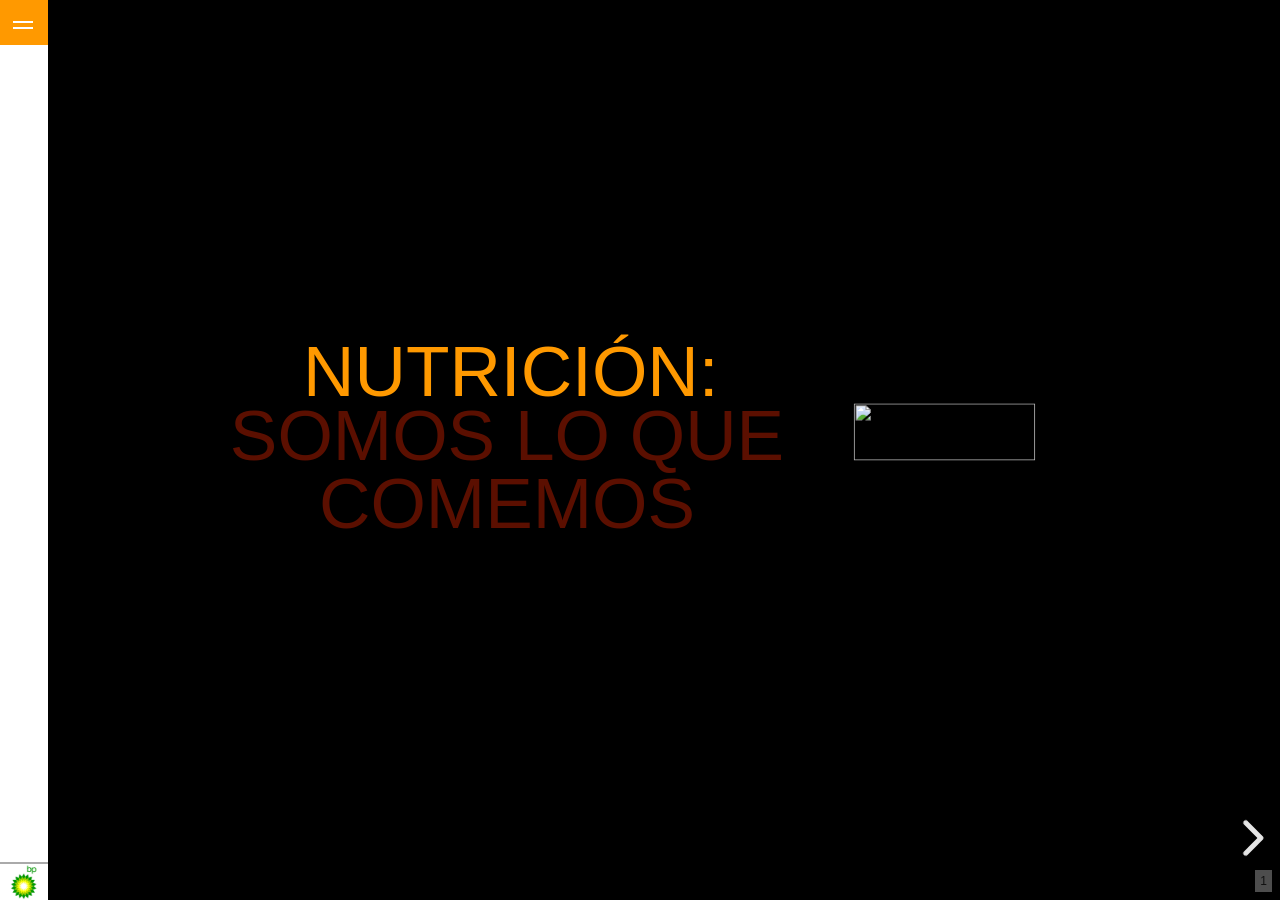
==== commit 33faa494: "v4 v4" ====
--- a/index.html
+++ b/index.html
@@ -1,11 +1,12 @@
-<!DOCTYPE html>
-<html class="sl-root decks export loaded ua-phantomjs reveal-viewport theme-font-quicksand theme-color-silver-green">
+<!doctype html>
+<html class="sl-root decks export loaded ua-phantomjs reveal-viewport theme-font-quicksand theme-color-silver-green"
+    lang="en">
 
 <head>
     <meta name="viewport" content="width=device-width, initial-scale=1.0">
     <meta charset="utf-8">
-    <meta http-equiv="X-UA-Compatible" content="IE=edge,chrome=1">
-    <title>pild_nutri_1: Slides</title>
+    <meta http-equiv="X-UA-Compatible" content="IE=8,9,10,11,edge,chrome=1">
+    <title>Nutrición y emociones</title>
     <meta name="description" content="Slides">
     <link rel="stylesheet" href="slides.css">
 
@@ -14,199 +15,237 @@
     <link rel="stylesheet" href="https://cdnjs.cloudflare.com/ajax/libs/font-awesome/4.7.0/css/font-awesome.min.css">
     <style id="user-css-output" type="text/css"></style>
     <link rel="stylesheet" href="menu.css">
+
+    <!-- JavaScript -->
+    <script src="https://cdn.jsdelivr.net/npm/alertifyjs@1.11.2/build/alertify.min.js"></script>
+
+    <!-- CSS -->
+    <link rel="stylesheet" href="https://cdn.jsdelivr.net/npm/alertifyjs@1.11.2/build/css/alertify.min.css" />
+    <!-- Default theme -->
+    <link rel="stylesheet" href="https://cdn.jsdelivr.net/npm/alertifyjs@1.11.2/build/css/themes/default.min.css" />
+    <!-- Semantic UI theme -->
+    <link rel="stylesheet" href="https://cdn.jsdelivr.net/npm/alertifyjs@1.11.2/build/css/themes/semantic.min.css" />
+    <!-- Bootstrap theme -->
+    <link rel="stylesheet" href="https://cdn.jsdelivr.net/npm/alertifyjs@1.11.2/build/css/themes/bootstrap.min.css" />
+
+    <!-- 
+        RTL version
+    -->
+    <link rel="stylesheet" href="https://cdn.jsdelivr.net/npm/alertifyjs@1.11.2/build/css/alertify.rtl.min.css" />
+    <!-- Default theme -->
+    <link rel="stylesheet" href="https://cdn.jsdelivr.net/npm/alertifyjs@1.11.2/build/css/themes/default.rtl.min.css" />
+    <!-- Semantic UI theme -->
+    <link rel="stylesheet" href="https://cdn.jsdelivr.net/npm/alertifyjs@1.11.2/build/css/themes/semantic.rtl.min.css" />
+    <!-- Bootstrap theme -->
+    <link rel="stylesheet" href="https://cdn.jsdelivr.net/npm/alertifyjs@1.11.2/build/css/themes/bootstrap.rtl.min.css" />
 </head>
 
+
 <body>
-
-    <!--==========================
+<!--==========================
 =            Menu            =
 ===========================-->
-    <div id="menu-container">
-        <div id="menu-header">
-            <h3 class="text-menu">Menu</h3>
-            <div class="showmenu" id="showmenu">
-                <div class="line"></div>
-                <div class="line"></div>
+<div id="menu-container">
+    <div id="menu-header">
+        <h3 class="text-menu">Menu</h3>
+        <div class="showmenu" id="showmenu">
+            <div class="line"></div>
+            <div class="line"></div>
+        </div>
+    </div>
+    <div class="menu-content" id="menu-content">
+        <!--Menú-->
+        <ul class="menu-acordeon animated" id="menu-acordeon">
+            <li class="fondo">
+                <a class="init inicio" href="#/" id="a-2">Nutricion: somos lo que comemos. <i class="fa fa-circle far"></i></a>
+            </li>
+
+            <li class="has-children">
+                <input type="checkbox" name="group-1" id="group-1">
+                <label class="fondo" for="group-1" id="label-1">1. Creencias y verdades sobre la alimentación. <i class="fa fa-circle far"
+                        id="label-icon-1"></i></label>
+                <ul id="ul-group-1">
+                    <li class="fondo inicio"><a href="#/5" id="a-2">1.1 Creencias sobre la alimentación<i class="fa fa-circle far"></i></a></li>
+                    <li class="fondo inicio"><a href="#/7" id="a-2">1.2 Verdades sobre la alimentación<i class="fa fa-circle far"></i></a></li>
+                    <li class="fondo inicio"><a href="#/9" id="a-2">1.3 Ponte a prueba<i class="fa fa-circle far"></i></a></li>
+                </ul>
+            </li>
+
+            <li class="has-children">
+                <input type="checkbox" name="group-2" id="group-2">
+                <label class="fondo" for="group-2" id="label-2" href="#/30">2. Una dieta saludable y útil<i class="fa fa-circle far"
+                        id="label-icon-2"></i></label>
+                <ul id="ul-group-2">
+                    <li class="fondo inicio"><a href="#/15" id="a-2">2.1 Comida energética saludable<i class="fa fa-circle far"></i></a></li>
+                    <li class="fondo inicio"><a href="#/22" id="a-2">2.2 Comida relajante<i class="fa fa-circle far"></i></a></li>
+                    <li class="fondo inicio"><a href="#/29" id="a-2">2.3 Ponte a prueba<i class="fa fa-circle far"></i></a></li>
+                    <li class="fondo inicio"><a href="#/32" id="a-2">2.4 Platos rápidos y sanos<i class="fa fa-circle far"></i></a></li>
+                </ul>
+            </li>
+
+            <li class="has-children">
+                <input type="checkbox" name="group-3" id="group-3">
+                <label class="fondo" for="group-3" id="label-3">3. Depuración y bebidas DETOX<i class="fa fa-circle far"
+                        id="label-icon-3"></i></label>
+                <ul id="ul-group-3">
+                    <li class="fondo inicio"><a href="#/39" id="a-2">3.1 ¿Qué es una depuración?<i class="fa fa-circle far"></i></a></li>
+                    <li class="fondo inicio"><a href="#/53" id="a-2">3.2 Ponte a prueba<i class="fa fa-circle far"></i></a></li>
+                    <li class="fondo inicio"><a href="#/55" id="a-2">3.3 Tipos de batidos saludables<i class="fa fa-circle far"></i></a></li>
+                    <li class="fondo inicio"><a href="#/63" id="a-2">3.4 Ponte a prueba<i class="fa fa-circle far"></i></a></li>
+                </ul>
+            </li>
+
+            <li class="has-children">
+                <input type="checkbox" name="group-4" id="group-4">
+                <label class="fondo" for="group-4" id="label-4">4. Alimentación y emociones<i class="fa fa-circle far"
+                        id="label-icon-4"></i></label>
+                <ul id="ul-group-4">
+                    <li class="fondo inicio"><a href="#/69" id="a-2">4.1 ¿Qué comer según nuestra emoción?<i class="fa fa-circle far"></i></a></li>
+                    <li class="fondo inicio"><a href="#/75" id="a-2">4.2 ¿Qué es el hambre?<i class="fa fa-circle far"></i></a></li>
+                    <li class="fondo inicio"><a href="#/92" id="a-2">4.3 Ponte a prueba<i class="fa fa-circle far"></i></a></li>
+                </ul>
+            </li>
+
+            <li class="has-children">
+                <input type="checkbox" name="group-5" id="group-5">
+                <label class="fondo" for="group-5" id="label-5">5. Plan de transformación personal<i class="fa fa-circle far"
+                        id="label-icon-5"></i></label>
+                <ul id="ul-group-5">
+                    <li class="fondo inicio"><a href="#/97" id="a-2">Felicitaciones<i class="fa fa-circle far"></i></a></li>
+                </ul>
+            </li>
+        </ul>
+        <!--end Menú-->
+    </div>
+
+    <div id="menu-footer">
+        <div class="barra-progreso">
+            <h3 style="color: green">Visto del curso</h3>
+            <div id="progreso">
+                <div id="barra"></div>
             </div>
         </div>
-        <div class="menu-content" id="menu-content">
-            <!--Menú-->
-            <ul class="menu-acordeon animated" id="menu-acordeon">
-                <li class="fondo">
-                    <a class="init inicio" href="#/" id="a-2">Nutricion: somos lo que comemos. <i class="fa fa-circle far"></i></a>
-                </li>
-
-                <li class="has-children">
-                    <input type="checkbox" name="group-1" id="group-1">
-                    <label class="fondo" for="group-1" id="label-1">1. Creencias y verdades sobre la alimentación. <i
-                            class="fa fa-circle far" id="label-icon-1"></i></label>
-                    <ul id="ul-group-1">
-                        <li class="fondo inicio"><a href="#/5" id="a-2">1.1 Creencias sobre la alimentación<i class="fa fa-circle far"></i></a></li>
-                        <li class="fondo inicio"><a href="#/7" id="a-2">1.2 Verdades sobre la alimentación<i class="fa fa-circle far"></i></a></li>
-                        <li class="fondo inicio"><a href="#/9" id="a-2">1.3 Ponte a prueba<i class="fa fa-circle far"></i></a></li>
-                    </ul>
-                </li>
-
-                <li class="has-children">
-                    <input type="checkbox" name="group-2" id="group-2">
-                    <label class="fondo" for="group-2" id="label-2" href="#/30">2. Una dieta saludable y útil<i class="fa fa-circle far"
-                            id="label-icon-2"></i></label>
-                    <ul id="ul-group-2">
-                        <li class="fondo inicio"><a href="#/15" id="a-2">2.1 Comida energética saludable<i class="fa fa-circle far"></i></a></li>
-                        <li class="fondo inicio"><a href="#/22" id="a-2">2.2 Comida relajante<i class="fa fa-circle far"></i></a></li>
-                        <li class="fondo inicio"><a href="#/29" id="a-2">2.3 Ponte a prueba<i class="fa fa-circle far"></i></a></li>
-                        <li class="fondo inicio"><a href="#/32" id="a-2">2.4 Platos rápidos y sanos<i class="fa fa-circle far"></i></a></li>
-                    </ul>
-                </li>
-
-                <li class="has-children">
-                    <input type="checkbox" name="group-3" id="group-3">
-                    <label class="fondo" for="group-3" id="label-3">3. Depuración y bebidas DETOX<i class="fa fa-circle far"
-                            id="label-icon-3"></i></label>
-                    <ul id="ul-group-3">
-                        <li class="fondo inicio"><a href="#/39" id="a-2">3.1 ¿Qué es una depuración?<i class="fa fa-circle far"></i></a></li>
-                        <li class="fondo inicio"><a href="#/53" id="a-2">3.2 Ponte a prueba<i class="fa fa-circle far"></i></a></li>
-                        <li class="fondo inicio"><a href="#/55" id="a-2">3.3 Tipos de batidos saludables<i class="fa fa-circle far"></i></a></li>
-                        <li class="fondo inicio"><a href="#/63" id="a-2">3.4 Ponte a prueba<i class="fa fa-circle far"></i></a></li>
-                    </ul>
-                </li>
-
-                <li class="has-children">
-                    <input type="checkbox" name="group-4" id="group-4">
-                    <label class="fondo" for="group-4" id="label-4">4. Alimentación y emociones<i class="fa fa-circle far"
-                            id="label-icon-4"></i></label>
-                    <ul id="ul-group-4">
-                        <li class="fondo inicio"><a href="#/69" id="a-2">4.1 ¿Qué comer según nuestra emoción?<i class="fa fa-circle far"></i></a></li>
-                        <li class="fondo inicio"><a href="#/75" id="a-2">4.2 ¿Qué es el hambre?<i class="fa fa-circle far"></i></a></li>
-                        <li class="fondo inicio"><a href="#/92" id="a-2">4.3 Ponte a prueba<i class="fa fa-circle far"></i></a></li>
-                    </ul>
-                </li>
-
-                <li class="has-children">
-                    <input type="checkbox" name="group-5" id="group-5">
-                    <label class="fondo" for="group-5" id="label-5">5. Plan de transformación personal<i class="fa fa-circle far"
-                      id="label-icon-5"></i></label>
-                    <ul id="ul-group-5">
-                        <li class="fondo inicio"><a href="#/97" id="a-2">Felicitaciones<i class="fa fa-circle far"></i></a></li>
-                    </ul>
-                </li>
+        <div class="menu-footer__content">
+            <ul class="redes-content">
+                <!--<li><a href=""><i class="icono-redes fa fa-instagram"></i></a></li>
+                    <li><a href=""><i class="icono-redes fa fa-facebook-square"></i></a></li>-->
             </ul>
-             <!--end Menú-->
-        </div>
-
-        <div id="menu-footer">
-            <div class="barra-progreso">
-                <h3 style="color: green">Visto del curso</h3>
-                <div id="progreso">
-                    <div id="barra"></div>
-                </div>
-            </div>
-            <div class="menu-footer__content">
-                <ul class="redes-content">
-                    <!--<li><a href=""><i class="icono-redes fa fa-instagram"></i></a></li>
-                    <li><a href=""><i class="icono-redes fa fa-facebook-square"></i></a></li>-->
-                </ul>
-                <a class="stamp"><img src="logo2.png" alt=""></a>
-            </div>
+            <a class="stamp"><img src="logo2.png" alt=""></a>
         </div>
     </div>
-
-    <!--====  End of Menu  ====-->
-    <div id="edge" style="display: none">
-        <span style="font-family: Arial, Helvetica, sans-serif; color: #FFFFFF">Al pasar a la siguiente presentación tardara unos segundo en cargar sea paciente, por favor!!</span>
-    </div>
+</div>
+
+<!--====  End of Menu  ====-->
+<div id="edge" style="display: none">
+    <span style="font-family: Arial, Helvetica, sans-serif; color: #FFFFFF">Al pasar a la siguiente presentación
+        tardara unos segundo en cargar sea paciente, por favor!!</span>
+</div>
+
     <div class="reveal">
         <div class="slides">
-
-
-            <section data-id="0dd39c259c1740e1df37cc0e76167eb7" data-background-color="#4d3c2b" data-background-image="https://s3.amazonaws.com/media-p.slid.es/uploads/988967/images/5665644/444404-PEMTBV-534.jpg">
-                <div class="sl-block" data-block-type="text" style="width: 806px; left: 96px; top: 310px; height: auto;"
+            <section data-id="0dd39c259c1740e1df37cc0e76167eb7" data-background-image="https://s3.amazonaws.com/media-p.slid.es/uploads/988967/images/5665644/444404-PEMTBV-534.jpg"
+                data-background-color="#000000">
+                <div class="sl-block" data-block-type="text" style="width: 806px; left: 97px; top: 310px; height: auto;"
                     data-block-id="c337025bcd60541e85797e6feb595120">
                     <div class="sl-block-content" data-placeholder-tag="h1" data-placeholder-text="Title Text" style="z-index: 11; line-height: 0.949; transition-duration: 0.6s; text-align: center; color: rgb(91, 15, 0); border-width: 1px; border-color: rgb(204, 65, 37); transition-delay: 0.9s;"
                         data-has-line-height="" data-animation-type="slide-left" dir="ui">
                         <h1>SOMOS LO QUE COMEMOS</h1>
                     </div>
                 </div>
-                <div class="sl-block" data-block-type="text" style="height: auto; min-width: 30px; min-height: 30px; width: 600px; left: 200px; top: 229px;"
+                <div class="sl-block" data-block-type="text" style="height: auto; min-width: 30px; min-height: 30px; width: 600px; left: 204px; top: 229px;"
                     data-block-id="a72b37391ca9486bfd2a4bdbba1b4ecf">
                     <div class="sl-block-content" data-placeholder-tag="p" data-placeholder-text="Text" style="z-index: 12; transition-duration: 0.6s; border-width: 1px; border-color: rgb(204, 65, 37); transition-delay: 0.6s; color: rgb(255, 153, 0);"
                         data-animation-type="slide-right">
                         <h1>NUTRICIÓN:</h1>
                     </div>
                 </div>
-                <div class="sl-block" data-block-type="image" style="min-width: 4px; min-height: 4px; width: 191px; height: 250px; left: 864.5px; top: 216px;"
+                <div class="sl-block" data-block-type="image" style="min-width: 4px; min-height: 4px; width: 191px; height: 60px; left: 865px; top: 311px;"
                     data-block-id="54c8ccea8b9bf33ac2cdca112028f39b">
                     <div class="sl-block-content" style="z-index: 13; transition-duration: 0.6s; transition-delay: 1.5s; transform-origin: 50% 100% 0px;"
-                        data-animation-type="scale-up"><img style="" data-natural-width="382" data-natural-height="499"
-                            data-lazy-loaded="" data-src="https://s3.amazonaws.com/media-p.slid.es/uploads/988967/images/5665654/bp-logo-png-transparent.png"></div>
-                </div>
-            </section>
-
-            <section  data-background-color="#ffffff" data-background-image="https://s3.amazonaws.com/media-p.slid.es/uploads/988967/images/5667362/369207-PBD4RP-592.jpg"
+                        data-animation-type="scale-up"><img style="" data-natural-width="1280" data-natural-height="405"
+                            data-lazy-loaded="" data-src="https://s3.amazonaws.com/media-p.slid.es/uploads/988967/images/5773402/Logo-BBVA.png"></div>
+                </div>
+            </section>
+            <section data-background-color="#ffffff" data-background-image="https://s3.amazonaws.com/media-p.slid.es/uploads/988967/images/5667362/369207-PBD4RP-592.jpg"
                 data-background-opacity="0.1" data-id="95f6a7a671ba88e94765d1b261cd1a38">
-                <div class="sl-block" data-block-type="video" style="width: 1280px; height: 724px; left: 0px; top: -4px;"
-                    data-block-id="4033bce713598177f36bde059c7372fe">
-                    <div class="sl-block-content" style="z-index: 10;" data-media-id="5665681" data-video-thumb="https://s3.amazonaws.com/media-p.slid.es/videos/988967/h9YjsOe2/video_62d4qtkmmfs_22_48_900x508_thumb_00001.jpg"><video
-                            playsinline="" controls="controls" poster="https://s3.amazonaws.com/media-p.slid.es/videos/988967/h9YjsOe2/video_62d4qtkmmfs_22_48_900x508_thumb_00001.jpg"
-                            data-paused-by-reveal="" data-lazy-loaded="" data-autoplay="" data-src="https://s3.amazonaws.com/media-p.slid.es/videos/988967/h9YjsOe2/video_62d4qtkmmfs_22_48_900x508.mp4"></video></div>
-                </div>
-            </section>
-
+
+                <div class="sl-block" data-block-type="iframe" data-block-id="2d7d69e7cc3ddb13c8a913d249e11f52" style="min-width: 30px; min-height: 30px; width: 1280px; height: 720px; left: 0px; top: 0px;">
+                    <div class="sl-block-content" style="z-index: 11; transition-duration: 0.6s; transition-delay: 0.6s;"
+                        data-animation-type="fade-in">
+                        <iframe allow="autoplay" webkitallowfullscreen="" mozallowfullscreen="" allowfullscreen=""
+                            sandbox="allow-forms allow-scripts allow-popups allow-same-origin allow-pointer-lock"
+                            data-src="https://newmondays.es/pild/videos/video-1.html"></iframe>
+                    </div>
+                </div>
+            </section>
             <section data-background-color="rgb(222,203,188)" data-id="1c3355ad0ed53a07228fd4aca142693b"
                 data-background-image="https://s3.amazonaws.com/media-p.slid.es/uploads/988967/images/5665642/398535-PCOFKY-936.jpg">
 
-                <div class="sl-block" data-block-type="text" style="height: auto; min-width: 30px; min-height: 30px; width: 562px; left: 367px; top: 232px;"
+                <div class="sl-block" data-block-type="text" style="height: auto; min-width: 30px; min-height: 30px; width: 562px; left: 373px; top: 87px;"
                     data-block-id="c352041268bd892e785cf967a4eacbbb">
-                    <div class="sl-block-content" data-placeholder-tag="p" data-placeholder-text="Text" style="z-index: 11; letter-spacing: 0.01em; line-height: 0.845; transition-duration: 0.6s; transition-delay: 0.6s; color: rgb(91, 15, 0);"
+                    <div class="sl-block-content" data-placeholder-tag="p" data-placeholder-text="Text" style="z-index: 10; letter-spacing: 0.01em; line-height: 0.845; transition-duration: 0.6s; transition-delay: 0.6s; color: rgb(91, 15, 0);"
                         data-has-letter-spacing="" data-has-line-height="" data-animation-type="slide-up">
-                        <h3>OBJETIVOS DEL PROGRAMA</h3>
-                    </div>
-                </div>
-                <div class="sl-block" data-block-type="text" style="height: auto; min-width: 30px; min-height: 30px; width: 562px; left: 400px; top: 335px;"
+                        <h3><span style="font-size:0.9em">OBJETIVOS</span></h3>
+
+                        <h3><span style="font-size:0.9em">DEL PROGRAMA</span></h3>
+                    </div>
+                </div>
+                <div class="sl-block" data-block-type="text" style="height: auto; min-width: 30px; min-height: 30px; width: 540px; left: 401px; top: 211px;"
                     data-block-id="8ef301fc8fe69f37f020bb22585411a9">
-                    <div class="sl-block-content" data-placeholder-tag="p" data-placeholder-text="Text" style="z-index: 12; transition-duration: 0.6s; transition-delay: 1s; color: rgb(91, 15, 0);"
-                        data-animation-type="slide-up">
+                    <div class="sl-block-content" data-placeholder-tag="p" data-placeholder-text="Text" style="z-index: 12; transition-duration: 0.6s; transition-delay: 1s; color: rgb(91, 15, 0); line-height: 0.949;"
+                        data-animation-type="slide-up" dir="ui" data-has-line-height="">
                         <ul>
                             <li>
-                                <p>Tumbar falsas creencias</p>
+                                <p><span style="font-size:0.9em">Analizar las <strong>creencias</strong> en torno a la
+                                        alimentación</span></p>
                             </li>
                             <li>
-                                <p>Conocer los beneficios de la dieta mediterranea.</p>
+                                <p><span style="font-size:0.9em">Entender la relación entre <strong>energía y
+                                            alimentación</strong></span></p>
                             </li>
                             <li>
-                                <p>Conocer la realación entre el alimento y las emociones.</p>
+                                <p><span style="font-size:0.9em">Generar <strong>ideas saludables</strong> para las
+                                        diferentes comidas</span></p>
+                            </li>
+                            <li>
+                                <p><span style="font-size:0.9em">Aprender cómo <strong>depurar </strong>tu cuerpo</span></p>
+                            </li>
+                            <li>
+                                <p><span style="font-size:0.9em">Comprender de qué manera afecta mi alimentación a mi
+                                        <strong>estado emocional</strong></span></p>
+                            </li>
+                            <li>
+                                <p><span style="font-size:0.9em">Diferenciar entre <strong>dieta y alimentación
+                                            consciente</strong></span></p>
+                            </li>
+                            <li>
+                                <p><span style="font-size:0.9em">Definir un <strong>plan de acción</strong> personal</span></p>
                             </li>
                         </ul>
                     </div>
                 </div>
-                <div class="sl-block" data-block-type="text" style="height: auto; min-width: 30px; min-height: 30px; width: 600px; left: 342px; top: 270px;"
+                <div class="sl-block" data-block-type="text" style="height: auto; min-width: 30px; min-height: 30px; width: 600px; left: 354px; top: 156px;"
                     data-block-id="b76bcdc5d83be962663d539bd9147686">
                     <div class="sl-block-content" data-placeholder-tag="p" data-placeholder-text="Text" style="z-index: 13; color: rgb(255, 153, 0); transition-duration: 0.6s; transition-delay: 0.8s;"
                         data-animation-type="slide-up">
-                        <h3>MEJORAR TU BIENESTAR</h3>
-                    </div>
-                </div>
-            </section>
-
+                        <h3><span style="font-size:0.9em">MEJORAR TU BIENESTAR</span></h3>
+                    </div>
+                </div>
+            </section>
             <section data-background-color="#ffffff" data-background-image="https://s3.amazonaws.com/media-p.slid.es/uploads/988967/images/5667362/369207-PBD4RP-592.jpg"
                 data-background-opacity="0.1" data-id="6ef3d560ecdc449de874e8fbad24fd77">
-                <div class="sl-block" data-block-type="video" style="width: 1273px; height: 720px; left: 7px; top: 0px;"
-                    data-block-id="4b2d14ef3602e2eabf3273a068123e5a">
-                    <div class="sl-block-content" style="z-index: 10;" data-media-id="5665681" data-video-thumb="https://s3.amazonaws.com/media-p.slid.es/videos/988967/h9YjsOe2/video_62d4qtkmmfs_22_48_900x508_thumb_00001.jpg"><video
-                            playsinline="" controls="controls" poster="https://s3.amazonaws.com/media-p.slid.es/videos/988967/h9YjsOe2/video_62d4qtkmmfs_22_48_900x508_thumb_00001.jpg"
-                            data-paused-by-reveal="" data-lazy-loaded="" data-autoplay="" data-src="https://s3.amazonaws.com/media-p.slid.es/videos/988967/h9YjsOe2/video_62d4qtkmmfs_22_48_900x508.mp4"></video></div>
-                </div>
-                <div class="sl-block" data-block-type="text" style="height: auto; width: 600px; left: 614px; top: 72px;"
-                    data-block-id="74135253bf7f6d66dbe8f4f64b65d884">
-                    <div class="sl-block-content" data-placeholder-tag="p" data-placeholder-text="Text" style="z-index: 11; color: rgb(255, 255, 255);">
-                        <h1>Espacio:</h1>
-
-                        <h1>VÍDEO 2</h1>
-                    </div>
-                </div>
-            </section>
-
-            <section data-state="init" data-background-color="#ffffff" data-background-image="https://s3.amazonaws.com/media-p.slid.es/uploads/988967/images/5665645/237798-P2RB6K-940.jpg"
+
+                <div class="sl-block" data-block-type="iframe" style="min-width: 30px; min-height: 30px; width: 1280px; height: 720px; left: 0px; top: 0px;"
+                    data-block-id="baaca1cecacd7749fdb26898f5ac83a6">
+                    <div class="sl-block-content" style="z-index: 11; transition-duration: 0.6s; transition-delay: 0.6s;"
+                        data-animation-type="fade-in">
+                        <iframe allow="autoplay" webkitallowfullscreen="" mozallowfullscreen="" allowfullscreen=""
+                            sandbox="allow-forms allow-scripts allow-popups allow-same-origin allow-pointer-lock"
+                            data-src="https://newmondays.es/pild/videos/video-2.html"></iframe>
+                    </div>
+                </div>
+            </section>
+            <section data-background-color="#ffffff" data-background-image="https://s3.amazonaws.com/media-p.slid.es/uploads/988967/images/5665645/237798-P2RB6K-940.jpg"
                 data-id="eb601ec598c766841a6995fc00c9d342">
                 <div class="sl-block" data-block-type="text" style="width: 652px; left: 356px; top: 219px; height: auto;"
                     data-block-id="b3c10080d01778b8883beaa5b6032d4f">
@@ -216,82 +255,73 @@
                                 LA ALIMENTACIÓN</span></h1>
                     </div>
                 </div>
-            </section>
-
-            <section data-state="shown" data-background-color="#ffffff" data-id="2145be7c4148f2f2d4ef76d19e0d3351" data-background-image="https://s3.amazonaws.com/media-p.slid.es/uploads/988967/images/5667370/227764-P1PRQH-229.jpg">
+
+            </section>
+            <section data-background-color="#ffffff" data-id="2145be7c4148f2f2d4ef76d19e0d3351" data-background-image="https://s3.amazonaws.com/media-p.slid.es/uploads/988967/images/5667370/227764-P1PRQH-229.jpg">
                 <div class="sl-block" data-block-type="text" style="width: 806px; left: 200px; top: 248px; height: auto;"
                     data-block-id="cba9aaaa27e4efb51c1a591fb56426b6">
                     <div class="sl-block-content" data-placeholder-tag="h1" data-placeholder-text="Title Text" style="z-index: 11; line-height: 0.949; transition-duration: 0.6s; text-align: center; color: rgb(255, 255, 255); transition-delay: 0.6s; border-width: 1px; border-color: rgb(204, 65, 37);"
                         data-has-line-height="" data-animation-type="slide-up" dir="ui">
                         <h1><span style="font-size:1.0em"><span style="color:#FFFFFF">1.1 </span><span style="color:#FFA500">CREENCIAs</span>
-                            </span>
-                        </h1>
+                            </span></h1>
+
                         <h1><span style="font-size:1.0em">SOBRE LA ALIMENTACIÓN</span></h1>
                     </div>
                 </div>
-            </section>
-
+
+            </section>
             <section class="stack" data-id="f2318991e0fedb68186fd84582b4abd0">
-
-                <section data-state="init" data-id="ed62e5b241735ff13f70aaaeaa18611c" data-background-color="#000000"
+                <section data-id="ed62e5b241735ff13f70aaaeaa18611c" data-background-color="#000000"
                     data-background-opacity="0.12" data-background-image="https://s3.amazonaws.com/media-p.slid.es/uploads/988967/images/5667370/227764-P1PRQH-229.jpg">
-                    
-                    <div class="sl-block" data-block-type="image" style="min-width: 4px; min-height: 4px; width: 271px; height: 339px; left: 185px; top: 11px;"
+
+                    <div class="sl-block" data-block-type="image" style="min-width: 4px; min-height: 4px; width: 271px; height: 339px; left: 185px; top: 41px;"
                         data-block-id="09efe04f2db9fb5132b18e26318ebf2e">
-                        <a onclick="removedisabled('/1')" class="sl-block-content" style="z-index: 11; transition-duration: 0.6s; transition-delay: 0.6s;"
-                           data-animation-type="slide-up" href="javascript:void(0);">
-                            <img style="" data-natural-width="400" data-natural-height="500" data-lazy-loaded=""
-                                data-src="https://s3.amazonaws.com/media-p.slid.es/uploads/988967/images/5676474/nutricion-1-1.1.jpg">
-                        </a>
-                    </div>
-                    
-                    <div class="sl-block" data-block-type="image" style="min-width: 4px; min-height: 4px; width: 271px; height: 339px; left: 185px; top: 373px;"
+                        <a class="sl-block-content" style="z-index: 10;" href="javascript:void(0);" onclick="removedisabled('/1')"
+                            target="_top">
+                            <img style="" data-natural-width="400" data-natural-height="500" data-lazy-loaded="" src="https://s3.amazonaws.com/media-p.slid.es/uploads/988967/images/5676474/nutricion-1-1.1.jpg" />
+                        </a>
+                    </div>
+                    <div class="sl-block" data-block-type="image" style="min-width: 4px; min-height: 4px; width: 271px; height: 339px; left: 185px; top: 403px;"
                         data-block-id="8aa8417f9e3c865dcafae9def69d7043">
-                        <a onclick="removedisabled('/4')" class="sl-block-content" style="z-index: 12; transition-duration: 0.6s; transition-delay: 1.5s;"
-                            data-animation-type="slide-up" href="javascript:void(0);"> 
-                            <img style="" data-natural-width="400" data-natural-height="500" data-lazy-loaded=""
-                                data-src="https://s3.amazonaws.com/media-p.slid.es/uploads/988967/images/5676478/nutricion-1-1.4.jpg">
-                        </a>
-                    </div>
-                    
-                    <div class="sl-block" data-block-type="image" style="min-width: 4px; min-height: 4px; width: 271px; height: 339px; left: 505px; top: 11px;"
+                        <a class="sl-block-content" style="z-index: 11;" href="javascript:void(0);" onclick="removedisabled('/4')"
+                            target="_top">
+                            <img style="" data-natural-width="400" data-natural-height="500" data-lazy-loaded="" src="https://s3.amazonaws.com/media-p.slid.es/uploads/988967/images/5676478/nutricion-1-1.4.jpg" />
+                        </a>
+                    </div>
+                    <div class="sl-block" data-block-type="image" style="min-width: 4px; min-height: 4px; width: 271px; height: 339px; left: 505px; top: 41px;"
                         data-block-id="1a0da132f40363d27e548641342c16c4">
-                        <a  onclick="removedisabled('/2')" class="sl-block-content" style="z-index: 13; transition-duration: 0.6s; transition-delay: 0.9s;"
-                            data-animation-type="slide-up" href="javascript:void(0);">
-                            <img style="" data-natural-width="400" data-natural-height="500" data-lazy-loaded=""
-                                data-src="https://s3.amazonaws.com/media-p.slid.es/uploads/988967/images/5676475/nutricion-1-1.2.jpg">
-                        </a>
-                    </div>
-                    <div class="sl-block" data-block-type="image" style="min-width: 4px; min-height: 4px; width: 271px; height: 339px; left: 505px; top: 373px;"
+                        <a class="sl-block-content" style="z-index: 12;" href="javascript:void(0);" onclick="removedisabled('/2')"
+                            target="_top">
+                            <img style="" data-natural-width="400" data-natural-height="500" data-lazy-loaded="" src="https://s3.amazonaws.com/media-p.slid.es/uploads/988967/images/5676475/nutricion-1-1.2.jpg" />
+                        </a>
+                    </div>
+                    <div class="sl-block" data-block-type="image" style="min-width: 4px; min-height: 4px; width: 271px; height: 339px; left: 505px; top: 403px;"
                         data-block-id="1265cf1d2491baffb234fce930287664">
-                        <a  onclick="removedisabled('/5')" class="sl-block-content" style="z-index: 14; transition-duration: 0.6s; transition-delay: 1.8s;"
-                            data-animation-type="slide-up" href="javascript:void(0);">
-                            <img style="" data-natural-width="400" data-natural-height="500" data-lazy-loaded=""
-                                data-src="https://s3.amazonaws.com/media-p.slid.es/uploads/988967/images/5676479/nutricion-1-1.5.jpg">
-                        </a> 
-                    </div>
-                    <div class="sl-block" data-block-type="image" style="min-width: 4px; min-height: 4px; width: 271px; height: 339px; left: 825px; top: 11px;"
+                        <a class="sl-block-content" style="z-index: 13;" href="javascript:void(0);" onclick="removedisabled('/5')"
+                            target="_top">
+                            <img style="" data-natural-width="400" data-natural-height="500" data-lazy-loaded="" src="https://s3.amazonaws.com/media-p.slid.es/uploads/988967/images/5676479/nutricion-1-1.5.jpg" />
+                        </a>
+                    </div>
+                    <div class="sl-block" data-block-type="image" style="min-width: 4px; min-height: 4px; width: 271px; height: 339px; left: 825px; top: 41px;"
                         data-block-id="5ae66680021ac5fe034ef5c3dc135f53">
-                        <a onclick="removedisabled('/3')" class="sl-block-content" style="z-index: 15; transition-duration: 0.6s; transition-delay: 1.3s;"
-                            data-animation-type="slide-up" href="javascript:void(0);">
-                            <img style="" data-natural-width="400" data-natural-height="500" data-lazy-loaded=""
-                                data-src="https://s3.amazonaws.com/media-p.slid.es/uploads/988967/images/5676476/nutricion-1-1.3.jpg">
-                        </a>
-                    </div>
-                    <div class="sl-block" data-block-type="image" style="min-width: 4px; min-height: 4px; width: 271px; height: 339px; left: 825px; top: 373px;"
+                        <a class="sl-block-content" style="z-index: 14;" href="javascript:void(0);" onclick="removedisabled('/3')"
+                            target="_top">
+                            <img style="" data-natural-width="400" data-natural-height="500" data-lazy-loaded="" src="https://s3.amazonaws.com/media-p.slid.es/uploads/988967/images/5676476/nutricion-1-1.3.jpg" />
+                        </a>
+                    </div>
+                    <div class="sl-block" data-block-type="image" style="min-width: 4px; min-height: 4px; width: 271px; height: 339px; left: 825px; top: 403px;"
                         data-block-id="42547e2020810d2781e65bc533589df7">
-                        <a onclick="removedisabled('/6')" class="sl-block-content" style="z-index: 16; transition-duration: 0.6s; transition-delay: 2.1s;"
-                            data-animation-type="slide-up" href="javascript:void(0);">
-                            <img style="" data-natural-width="400" data-natural-height="500" data-lazy-loaded=""
-                                data-src="https://s3.amazonaws.com/media-p.slid.es/uploads/988967/images/5676480/nutricion-1-1.6.jpg">
-                        </a>
-                    </div>
-
-                    <div class="sl-block" data-block-type="text" style="height: auto; min-width: 30px; min-height: 30px; width: 269px; left: 187px; top: 281px;"
+                        <a class="sl-block-content" style="z-index: 15;" href="javascript:void(0);" onclick="removedisabled('/6')"
+                            target="_top">
+                            <img style="" data-natural-width="400" data-natural-height="500" data-lazy-loaded="" src="https://s3.amazonaws.com/media-p.slid.es/uploads/988967/images/5676480/nutricion-1-1.6.jpg" />
+                        </a>
+                    </div>
+                    <div class="sl-block" data-block-type="text" style="height: auto; min-width: 30px; min-height: 30px; width: 269px; left: 187px; top: 311px;"
                         data-block-id="6b3a716c24587ee780ee18381d92f245">
-                        <a onclick="removedisabled('/1')" class="sl-block-style" style="z-index: 17;" href="javascript:void(0);">
-                            <div class="sl-block-content" data-placeholder-tag="p" data-placeholder-text="Text" style="z-index: 17; color: rgb(255, 255, 255); line-height: 0.78; transition-duration: 0.6s; transition-delay: 0.7s;"
-                                data-has-line-height="" data-animation-type="slide-up">
+                        <a class="sl-block-style" style="z-index: 16;" href="javascript:void(0);" onclick="removedisabled('/1')"
+                            target="_top">
+                            <div class="sl-block-content" data-placeholder-tag="p" data-placeholder-text="Text" style="z-index: 16; color: rgb(255, 255, 255); line-height: 0.78;"
+                                data-has-line-height="">
                                 <p>
                                     <span style="font-size:1.0em">Las grasas</span>
                                 </p>
@@ -301,66 +331,71 @@
                             </div>
                         </a>
                     </div>
-
-                    <div class="sl-block" data-block-type="text" style="height: auto; min-width: 30px; min-height: 30px; width: 267px; left: 507px; top: 281px;"
+                    <div class="sl-block" data-block-type="text" style="height: auto; min-width: 30px; min-height: 30px; width: 267px; left: 507px; top: 311px;"
                         data-block-id="e512946902765ec6fd50bc1fe61dbcc1">
-                        <a onclick="removedisabled('/2')" class="sl-block-style" style="z-index: 18;" href="javascript:void(0)">
-                            <div class="sl-block-content" data-placeholder-tag="p" data-placeholder-text="Text" style="z-index: 18; color: rgb(255, 255, 255); line-height: 0.78; transition-duration: 0.6s; transition-delay: 1.1s;"
-                                data-has-line-height="" data-animation-type="slide-up">
+                        <a class="sl-block-style" style="z-index: 17;" href="javascript:void(0);" onclick="removedisabled('/2')"
+                            target="_top">
+                            <div class="sl-block-content" data-placeholder-tag="p" data-placeholder-text="Text" style="z-index: 17; color: rgb(255, 255, 255); line-height: 0.78;"
+                                data-has-line-height="">
                                 <p>Los hidratos de</p>
                                 <p>carbono engordan</p>
                             </div>
                         </a>
                     </div>
-
-                    <div class="sl-block" data-block-type="text" style="height: auto; min-width: 30px; min-height: 30px; width: 269px; left: 826px; top: 281px;"
+                    <div class="sl-block" data-block-type="text" style="height: auto; min-width: 30px; min-height: 30px; width: 269px; left: 826px; top: 311px;"
                         data-block-id="8e513850bbea50df1f284c6dbf8cd9cc">
-                        <a onclick="removedisabled('/3')" class="sl-block-style" style="z-index: 19;" href="javascript:void(0)">
-                            <div class="sl-block-content" data-placeholder-tag="p" data-placeholder-text="Text" style="z-index: 19; color: rgb(255, 255, 255); line-height: 0.78; transition-duration: 0.6s; transition-delay: 1.5s;"
-                                data-has-line-height="" data-animation-type="slide-up">
+                        <a class="sl-block-style" style="z-index: 18;" href="javascript:void(0);" onclick="removedisabled('/3')"
+                            target="_top">
+                            <div class="sl-block-content" data-placeholder-tag="p" data-placeholder-text="Text" style="z-index: 18; color: rgb(255, 255, 255); line-height: 0.78;"
+                                data-has-line-height="">
                                 <p>Si no desayuno</p>
                                 <p>adelgazo</p>
                             </div>
                         </a>
                     </div>
-
-                    <div class="sl-block" data-block-type="text" style="height: auto; min-width: 30px; min-height: 30px; width: 269px; left: 187px; top: 640px;"
+                    <div class="sl-block" data-block-type="text" style="height: auto; min-width: 30px; min-height: 30px; width: 269px; left: 187px; top: 670px;"
                         data-block-id="551444e609242320c34bbc138d04a30a">
-                        <a onclick="removedisabled('/4')" class="sl-block-style" style="z-index: 20;" href="javascript:void(0)">
-                            <div class="sl-block-content" data-placeholder-tag="p" data-placeholder-text="Text" style="z-index: 20; color: rgb(255, 255, 255); line-height: 0.897; transition-duration: 0.6s; transition-delay: 1.7s;"
-                                data-has-line-height="" data-animation-type="slide-up">
+                        <a class="sl-block-style" style="z-index: 19;" href="javascript:void(0);" onclick="removedisabled('/4')"
+                            target="_top">
+                            <div class="sl-block-content" data-placeholder-tag="p" data-placeholder-text="Text" style="z-index: 19; color: rgb(255, 255, 255); line-height: 0.897;"
+                                data-has-line-height="">
                                 <p>Necesito dieta para adelagazar</p>
                             </div>
                         </a>
                     </div>
-
-                    <div class="sl-block" data-block-type="text" style="height: auto; min-width: 30px; min-height: 30px; width: 269px; left: 505px; top: 640px;"
+                    <div class="sl-block" data-block-type="text" style="height: auto; min-width: 30px; min-height: 30px; width: 269px; left: 505px; top: 670px;"
                         data-block-id="ec7fd496355b814939d3698382949463">
-                        <a onclick="removedisabled('/5')" class="sl-block-style" style="z-index: 21;" href="javascript:void(0)">
-                            <div class="sl-block-content" data-placeholder-tag="p" data-placeholder-text="Text" style="z-index: 21; color: rgb(255, 255, 255); line-height: 0.78; transition-duration: 0.6s; transition-delay: 2s;"
-                                data-has-line-height="" data-animation-type="slide-up">
-                                <p>Bajare de peso</p>
+                        <a class="sl-block-style" style="z-index: 20;" href="javascript:void(0);" onclick="removedisabled('/5')"
+                            target="_top">
+                            <div class="sl-block-content" data-placeholder-tag="p" data-placeholder-text="Text" style="z-index: 20; color: rgb(255, 255, 255); line-height: 0.78;"
+                                data-has-line-height="">
+                                <p>Bajaré de peso</p>
                                 <p>comiendo menos</p>
                             </div>
                         </a>
                     </div>
-
-                    <div class="sl-block" data-block-type="text" style="height: auto; min-width: 30px; min-height: 30px; width: 269px; left: 825px; top: 640px;"
+                    <div class="sl-block" data-block-type="text" style="height: auto; min-width: 30px; min-height: 30px; width: 269px; left: 825px; top: 670px;"
                         data-block-id="5712ebe6af85251fa23d26d59fa49746">
-                        <a onclick="removedisabled('/6')" class="sl-block-style" style="z-index: 22;" href="javascript:void(0)">
-                            <div class="sl-block-content" data-placeholder-tag="p" data-placeholder-text="Text" style="z-index: 22; color: rgb(255, 255, 255); line-height: 0.78; transition-duration: 0.6s; transition-delay: 2.3s;"
-                                data-has-line-height="" data-animation-type="slide-up">
-                                <p>"No puedo</p>
-                                <p>comer eso"</p>
-                            </div>
-                        </a>
-                    </div>
-
+                        <a class="sl-block-style" style="z-index: 21;" href="javascript:void(0);" onclick="removedisabled('/6')"
+                            target="_top">
+                            <div class="sl-block-content" data-placeholder-tag="p" data-placeholder-text="Text" style="z-index: 21; color: rgb(255, 255, 255); line-height: 0.78;"
+                                data-has-line-height="">
+                                <p>No puedo</p>
+                                <p>comer eso</p>
+                            </div>
+                        </a>
+                    </div>
+                    <div class="sl-block" data-block-type="text" data-block-id="aabae4085a0acf8f502034f03204a41a" style="height: auto; min-width: 30px; min-height: 30px; width: 659px; left: 311px; top: -12px;">
+                        <div class="sl-block-content" data-placeholder-tag="p" data-placeholder-text="Text" style="z-index: 22; color: rgb(255, 255, 255);"
+                            dir="ui">
+                            <p>Haz click en la imagen para más información</p>
+                        </div>
+                    </div>
                 </section>
 
                 <section data-id="0c354c9437086128dbf0ed3f5077ef57" data-background-color="rgb(114,76,49)"
                     data-background-image="https://s3.amazonaws.com/media-p.slid.es/uploads/988967/images/5668841/Pizza_las-grasas-engordan.jpg">
-                    <div class="sl-block" data-block-type="iframe" style="width: 480px; height: 280px; left: 680px; top: 504px;"
+                    <div class="sl-block" data-block-type="iframe" style="width: 480px; height: 280px; left: 680px; top: 433px;"
                         data-block-id="23cbade24f0818c2ebc11e5b3518dbd1">
                         <div class="sl-block-content" style="z-index: 10; transition-duration: 0.6s; transition-delay: 1s;"
                             data-animation-type="slide-right">
@@ -368,35 +403,20 @@
                                 data-src="https://www.newmondays.es/pild/audios/audio-1.html" allow="autoplay"></iframe>
                         </div>
                     </div>
-                    <div class="sl-block" data-block-type="text" style="height: auto; min-width: 30px; min-height: 30px; width: 560px; left: 640px; top: 158px;"
+                    <div class="sl-block" data-block-type="text" style="height: auto; min-width: 30px; min-height: 30px; width: 560px; left: 640px; top: 115px;"
                         data-block-id="251dccb6d63c74c257e989933eeb1462">
                         <div class="sl-block-content" data-placeholder-tag="p" data-placeholder-text="Text" style="z-index: 12; color: rgb(255, 255, 255); transition-duration: 0.6s; transition-delay: 0.6s;"
                             data-animation-type="slide-left">
-                            <p>
-                                <span style="font-size:1.2em">Necesitamos tener en cuenta que existen diferentes tipos
-                                    de grasas, unas menos saludables,
-
-
-                                    <span style="color:#FFA500">saturadas</span>, y otras más saludables,
-
-
-                                    <span style="color:#FFA500">monoinsaturadas</span>.
-
-
-                                </span>
-                            </p>
-                        </div>
-                    </div>
-                    <div class="sl-block" data-block-type="text" style="height: auto; min-width: 30px; min-height: 30px; width: 600px; left: 620px; top: 417px;"
-                        data-block-id="fd4d24994034c9c96e41451bba9e41d2">
-                        <div class="sl-block-content" data-placeholder-tag="p" data-placeholder-text="Text" style="z-index: 13; color: rgb(255, 255, 255); transition-duration: 0.6s; transition-delay: 1s;"
-                            data-animation-type="slide-left">
-                            <p>
-                                <span style="font-size:1.2em">A continuación te lo explicamos</span>
-                            </p>
-                        </div>
-                    </div>
-                    <div class="sl-block" data-block-type="shape" style="min-width: 4px; min-height: 4px; width: 253px; height: 57px; left: 794px; top: 600px;"
+                            <p><span style="font-size:1.4em"><span style="text-align:left">LAS GRASAS ENGORDAN</span></span></p>
+
+                            <p><span style="font-size:1.2em">Según la <span style="color:#FF8C00">Organización Mundial
+                                        de la Salud</span> se recomienda que el 30% de lo que ingerimos diariamente
+                                    esté <span style="color:#FF8C00">compuesto por grasas</span>.</span><span style="font-size:1.2em">
+                                </span></p>
+                        </div>
+                    </div>
+
+                    <div class="sl-block" data-block-type="shape" style="min-width: 4px; min-height: 4px; width: 253px; height: 57px; left: 793px; top: 529px;"
                         data-block-id="bb8074f511e60c9de32b76221d02860f">
                         <a class="sl-block-content" data-shape-type="rect" data-shape-fill-color="rgb(255, 153, 0)"
                             data-shape-stretch="true" style="z-index: 14; transition-duration: 0.6s; transition-delay: 1.5s;"
@@ -414,7 +434,7 @@
                             </svg>
                         </a>
                     </div>
-                    <div class="sl-block" data-block-type="text" style="height: auto; min-width: 30px; min-height: 30px; width: 177px; left: 832px; top: 609px;"
+                    <div class="sl-block" data-block-type="text" style="height: auto; min-width: 30px; min-height: 30px; width: 177px; left: 832px; top: 538px;"
                         data-block-id="cc78dc150d0f2b6e3973dcbd3a223819">
                         <a class="sl-block-style" style="z-index: 15;" href="#/6">
                             <div class="sl-block-content" data-placeholder-tag="p" data-placeholder-text="Text" style="z-index: 15; color: rgb(255, 255, 255); transition-duration: 0.6s; transition-delay: 1.5s;"
@@ -424,45 +444,32 @@
                         </a>
                     </div>
                 </section>
-
                 <section data-background-color="#000000" data-id="681f5565002951213fbe9230113bca41"
                     data-background-image="https://s3.amazonaws.com/media-p.slid.es/uploads/988967/images/5670623/OMHY540.jpg"
                     data-background-opacity="0.85">
-                    <div class="sl-block" data-block-type="iframe" style="width: 480px; height: 280px; left: 81px; top: 515px;"
+                    <div class="sl-block" data-block-type="iframe" style="width: 480px; height: 280px; left: 80px; top: 510px;"
                         data-block-id="23cbade24f0818c2ebc11e5b3518dbd1">
                         <div class="sl-block-content" style="z-index: 10; transition-duration: 0.6s; transition-delay: 1s;"
                             data-animation-type="slide-right">
                             <iframe webkitallowfullscreen="" mozallowfullscreen="" allowfullscreen="" sandbox="allow-forms allow-scripts allow-popups allow-same-origin allow-pointer-lock"
-                                data-src="https://www.newmondays.es/pild/audios/audio-1.html" allow="autoplay"></iframe>
-                        </div>
-                    </div>
-                    <div class="sl-block" data-block-type="text" style="height: auto; width: 560px; left: 40px; top: 96px;"
+                                data-src="https://www.newmondays.es/pild/audios/audio-2.html" allow="autoplay"></iframe>
+                        </div>
+                    </div>
+                    <div class="sl-block" data-block-type="text" style="height: auto; width: 560px; left: 40px; top: 46px;"
                         data-block-id="37c22ee1695de716421e553aa7d4dd2e">
                         <div class="sl-block-content" data-placeholder-tag="p" data-placeholder-text="Text" style="z-index: 11; color: rgb(255, 255, 255); transition-duration: 0.6s; transition-delay: 0.6s;"
                             data-animation-type="slide-left">
-                            <p>
-                                <span style="font-size:1.2em">Los hidratos de carbono refinado (pan/pasta/arroz blanco,
-                                    azúcar, bebidas azucaradas…) suben rápidamente el nivel de glucosa en la sangre,
-
-                                    <span style="color:#FFA500">nos dan energía de golpe,</span>
-                                    <span style="color:#FFA500"></span>pero también
-
-                                    <span style="color:#FFA500"> nos la quitan rápidamente</span>.
-
-                                </span>
-                            </p>
-                        </div>
-                    </div>
-                    <div class="sl-block" data-block-type="text" style="height: auto; width: 600px; left: 20px; top: 439px;"
-                        data-block-id="df3349909720fff4e866e7936498a98b">
-                        <div class="sl-block-content" data-placeholder-tag="p" data-placeholder-text="Text" style="z-index: 12; color: rgb(255, 255, 255); transition-duration: 0.6s; transition-delay: 1s;"
-                            data-animation-type="slide-left">
-                            <p>
-                                <span style="font-size:1.2em">A continuación te lo explicamos</span>
-                            </p>
-                        </div>
-                    </div>
-                    <div class="sl-block" data-block-type="shape" style="width: 253px; height: 57px; left: 194px; top: 613px;"
+                            <p><span style="font-size:1.4em"><span style="text-align:left">LOS HIDRATOS DE CARBONO
+                                        ENGORDAN</span></span></p>
+
+                            <p><span style="font-size:1.2em">Si <span style="color:#FFA500">evitamos los hidratos</span>
+                                    de carbono porque pensamos que <span style="color:#FFA500">engordan</span>, nuestro
+                                    cuerpo obtendrá glucosa a partir de las proteínas y el resultado será <span style="color:#FFA500">cansancio,
+                                        poca energía, debilidad...</span></span></p>
+                        </div>
+                    </div>
+
+                    <div class="sl-block" data-block-type="shape" style="width: 253px; height: 57px; left: 193px; top: 608px;"
                         data-block-id="1389ec0a7f9b1989d5a1a3ccb4b7e623">
                         <a class="sl-block-content" data-shape-type="rect" data-shape-fill-color="rgb(255, 153, 0)"
                             data-shape-stretch="true" style="z-index: 13; transition-duration: 0.6s; transition-delay: 1.5s;"
@@ -480,7 +487,7 @@
                             </svg>
                         </a>
                     </div>
-                    <div class="sl-block" data-block-type="text" style="height: auto; width: 177px; left: 232px; top: 622px;"
+                    <div class="sl-block" data-block-type="text" style="height: auto; width: 175px; left: 233px; top: 617px;"
                         data-block-id="a8cb0ff20795b895479bb17ded8f1fa5">
                         <a class="sl-block-style" style="z-index: 14;" href="#/6">
                             <div class="sl-block-content" data-placeholder-tag="p" data-placeholder-text="Text" style="z-index: 14; color: rgb(255, 255, 255); transition-duration: 0.6s; transition-delay: 1.5s;"
@@ -490,33 +497,31 @@
                         </a>
                     </div>
                 </section>
-
                 <section data-background-color="rgb(102,98,90)" data-id="1919ebfef3576b780abbbfa3e9637365"
                     data-background-image="https://s3.amazonaws.com/media-p.slid.es/uploads/988967/images/5674516/181513-OWOIYL-127.jpg">
-                    <div class="sl-block" data-block-type="iframe" style="width: 480px; height: 270px; left: 132px; top: 461px;"
+                    <div class="sl-block" data-block-type="iframe" style="width: 480px; height: 270px; left: 120px; top: 519px;"
                         data-block-id="e19f24568fbb52662aacd32c5db49e58">
                         <div class="sl-block-content" style="z-index: 11; transition-duration: 0.6s; transition-delay: 1s;"
                             data-animation-type="slide-right">
                             <iframe allow="autoplay" webkitallowfullscreen="" mozallowfullscreen="" allowfullscreen=""
                                 sandbox="allow-forms allow-scripts allow-popups allow-same-origin allow-pointer-lock"
-                                data-src="https://www.newmondays.es/pild/audios/audio-1.html"></iframe>
-                        </div>
-                    </div>
-                    <div class="sl-block" data-block-type="text" style="height: auto; width: 560px; left: 80px; top: 96px;"
+                                data-src="https://www.newmondays.es/pild/audios/audio-3.html"></iframe>
+                        </div>
+                    </div>
+                    <div class="sl-block" data-block-type="text" style="height: auto; width: 560px; left: 80px; top: 49px;"
                         data-block-id="3c553792ce65752c69aa89b727f73669">
                         <div class="sl-block-content" data-placeholder-tag="p" data-placeholder-text="Text" style="z-index: 12; color: rgb(255, 255, 255); transition-duration: 0.6s; transition-delay: 0.6s;"
                             data-animation-type="slide-left">
-                            <p>
-                                <span style="font-size:1.2em"> Cuando
-                                    <span style="color:#FFA500">no desayunamos</span> el metabolismo se enlentece. Las
-                                    comidas desordenadas vuelven loco al cuerpo que no sabe si va a llegar o no va a
-                                    llegar comida, y por si acaso, éste
-                                    <span style="color:#FFA500">almacena todo lo que tiene y no quema nada.</span>
-                                </span>
-                            </p>
-                        </div>
-                    </div>
-                    <div class="sl-block" data-block-type="shape" style="width: 253px; height: 57px; left: 234px; top: 569px;"
+                            <p><span style="font-size:1.4em"><span style="text-align:left">SI NO DESAYUNO ADELGAZO</span></span></p>
+
+                            <p><span style="font-size:1.2em"><span style="color:#FFA500">Cuando no desayunamos el
+                                        metabolismo se enlentece</span>. Las comidas desordenadas vuelven loco al
+                                    cuerpo que no sabe si va a llegar o no va a llegar comida y, por si acaso, éste
+                                    almacena todo lo que tiene y <span style="color:#FFA500">no quema nada</span>.</span><span
+                                    style="font-size:1.2em"> </span></p>
+                        </div>
+                    </div>
+                    <div class="sl-block" data-block-type="shape" style="width: 253px; height: 57px; left: 222px; top: 627px;"
                         data-block-id="bc95b877158ecd38d9ccd7c079b8d0c5">
                         <a class="sl-block-content" data-shape-type="rect" data-shape-fill-color="rgb(255, 153, 0)"
                             data-shape-stretch="true" style="z-index: 13; transition-duration: 0.6s; transition-delay: 1.5s;"
@@ -534,7 +539,7 @@
                             </svg>
                         </a>
                     </div>
-                    <div class="sl-block" data-block-type="text" style="height: auto; width: 177px; left: 272px; top: 578px;"
+                    <div class="sl-block" data-block-type="text" style="height: auto; width: 177px; left: 260px; top: 636px;"
                         data-block-id="4465c42cc9270a42b7924e09f7fb4bfd">
                         <a class="sl-block-style" style="z-index: 14;" href="#/6">
                             <div class="sl-block-content" data-placeholder-tag="p" data-placeholder-text="Text" style="z-index: 14; color: rgb(255, 255, 255); transition-duration: 0.6s; transition-delay: 1.5s;"
@@ -544,30 +549,30 @@
                         </a>
                     </div>
                 </section>
-
-                <section data-background-color="rgb(219,149,180)" data-id="1fde4f56063e019bb2b619d2c3e9ef35"
+                <section data-background-color="#ffffff" data-id="1fde4f56063e019bb2b619d2c3e9ef35"
                     data-background-image="https://s3.amazonaws.com/media-p.slid.es/uploads/988967/images/5674586/Dieta_side.jpg">
-                    <div class="sl-block" data-block-type="iframe" style="width: 480px; height: 269px; left: 720px; top: 451px;"
+                    <div class="sl-block" data-block-type="iframe" style="width: 480px; height: 269px; left: 720px; top: 494px;"
                         data-block-id="d36df551483f374eaa00cdfd01a4c1e0">
                         <div class="sl-block-content" style="z-index: 10; transition-duration: 0.6s; transition-delay: 1s;"
                             data-animation-type="slide-right">
                             <iframe allow="autoplay" webkitallowfullscreen="" mozallowfullscreen="" allowfullscreen=""
                                 sandbox="allow-forms allow-scripts allow-popups allow-same-origin allow-pointer-lock"
-                                data-src="https://www.newmondays.es/pild/audios/audio-1.html"></iframe>
-                        </div>
-                    </div>
-                    <div class="sl-block" data-block-type="text" style="height: auto; width: 560px; left: 680px; top: 184px;"
+                                data-src="https://www.newmondays.es/pild/audios/audio-4.html"></iframe>
+                        </div>
+                    </div>
+                    <div class="sl-block" data-block-type="text" style="height: auto; width: 560px; left: 680px; top: 72px;"
                         data-block-id="0b41f6a691d5e62fb63a3bb6fa0f31a7">
                         <div class="sl-block-content" data-placeholder-tag="p" data-placeholder-text="Text" style="z-index: 11; color: rgb(91, 15, 0); transition-duration: 0.6s; transition-delay: 0.6s;"
                             data-animation-type="slide-left" dir="ui">
-                            <p>Las
-                                <span style="color:#FFA500">dietas no funcionan</span>, lo que necesitamos es
-                                introducir buenos hábitos de vida que tengan una duración larga y no solo para perder
-                                ciertos kilos con cara al verano, a una boda.
-                            </p>
-                        </div>
-                    </div>
-                    <div class="sl-block" data-block-type="shape" style="width: 253px; height: 57px; left: 834px; top: 556px;"
+                            <p><span style="font-size:1.4em"><span style="text-align:left">NECESITO DIETA PARA
+                                        ADELGAZAR</span></span></p>
+
+                            <p><span style="font-size:1.2em">Las <span style="color:#FFA500">dietas no funcionan</span>,
+                                    lo que necesitamos es introducir buenos hábitos de vida que tengan una duración
+                                    larga y no solo para perder ciertos kilos de cara al verano o a una boda.</span></p>
+                        </div>
+                    </div>
+                    <div class="sl-block" data-block-type="shape" style="width: 253px; height: 57px; left: 834px; top: 599px;"
                         data-block-id="e9a90bc150e6424e62f6139964ebc0cc">
                         <a class="sl-block-content" data-shape-type="rect" data-shape-fill-color="rgb(255, 153, 0)"
                             data-shape-stretch="true" style="z-index: 12; transition-duration: 0.6s; transition-delay: 1.5s;"
@@ -585,7 +590,7 @@
                             </svg>
                         </a>
                     </div>
-                    <div class="sl-block" data-block-type="text" style="height: auto; width: 177px; left: 872px; top: 565px;"
+                    <div class="sl-block" data-block-type="text" style="height: auto; width: 177px; left: 872px; top: 608px;"
                         data-block-id="31699230a8c536075f434165efb0d5ff">
                         <a class="sl-block-style" style="z-index: 13;" href="#/6">
                             <div class="sl-block-content" data-placeholder-tag="p" data-placeholder-text="Text" style="z-index: 13; color: rgb(255, 255, 255); transition-duration: 0.6s; transition-delay: 1.5s;"
@@ -595,32 +600,31 @@
                         </a>
                     </div>
                 </section>
-
                 <section data-background-color="rgb(168,191,196)" data-id="8eced38d490a89d31962c157c4b4faef"
                     data-background-image="https://s3.amazonaws.com/media-p.slid.es/uploads/988967/images/5674588/Adelgazar_side.jpg">
-                    <div class="sl-block" data-block-type="iframe" style="width: 462px; height: 259px; left: 50px; top: 469px;"
+                    <div class="sl-block" data-block-type="iframe" style="width: 462px; height: 259px; left: 49px; top: 518px;"
                         data-block-id="d8cb50c3a8b5c1a8f254713bd94524da">
                         <div class="sl-block-content" style="z-index: 10; transition-duration: 0.6s; transition-delay: 1s;"
                             data-animation-type="slide-right">
                             <iframe allow="autoplay" webkitallowfullscreen="" mozallowfullscreen="" allowfullscreen=""
                                 sandbox="allow-forms allow-scripts allow-popups allow-same-origin allow-pointer-lock"
-                                data-src="https://www.newmondays.es/pild/audios/audio-1.html"></iframe>
-                        </div>
-                    </div>
-                    <div class="sl-block" data-block-type="text" style="height: auto; width: 560px; left: 0px; top: 114px;"
+                                data-src="https://www.newmondays.es/pild/audios/audio-5.html"></iframe>
+                        </div>
+                    </div>
+                    <div class="sl-block" data-block-type="text" style="height: auto; width: 560px; left: 0px; top: 56px;"
                         data-block-id="ab4dbde17d43c988e2e2f2cec58ab3bd">
                         <div class="sl-block-content" data-placeholder-tag="p" data-placeholder-text="Text" style="z-index: 11; color: rgb(255, 255, 255); transition-duration: 0.6s; transition-delay: 0.6s;"
                             data-animation-type="slide-left" dir="ui">
-                            <p>
-                                <span style="font-size:1.2em">El
-                                    <span style="color:#FFA500">estómago es un músculo que puede expandirse</span>, si
-                                    nos acostumbramos a comer gran cantidad de comida y terminar de comer con la
-                                    sensación de estar muy llenos cada vez querremos más comida.
-                                </span>
-                            </p>
-                        </div>
-                    </div>
-                    <div class="sl-block" data-block-type="shape" style="width: 253px; height: 57px; left: 155px; top: 561px;"
+                            <p><span style="font-size:1.4em"><span style="text-align:left">BAJARÉ DE PESO COMIENDO
+                                        MENOS</span></span></p>
+
+                            <p><span style="font-size:1.2em">El <span style="color:#FFA500">estómago es un músculo que
+                                        puede expandirse</span>. Si nos acostumbramos a comer gran cantidad de comida y
+                                    terminar de comer con la sensación de estar muy llenos cada vez querremos más
+                                    comida. </span></p>
+                        </div>
+                    </div>
+                    <div class="sl-block" data-block-type="shape" style="width: 253px; height: 57px; left: 154px; top: 610px;"
                         data-block-id="47f7078f71250ee74bbbb107dbf3aa3a">
                         <a class="sl-block-content" data-shape-type="rect" data-shape-fill-color="rgb(255, 153, 0)"
                             data-shape-stretch="true" style="z-index: 12; transition-duration: 0.6s; transition-delay: 1.5s;"
@@ -638,7 +642,7 @@
                             </svg>
                         </a>
                     </div>
-                    <div class="sl-block" data-block-type="text" style="height: auto; width: 177px; left: 193px; top: 570px;"
+                    <div class="sl-block" data-block-type="text" style="height: auto; width: 177px; left: 192px; top: 619px;"
                         data-block-id="e46037061a8903c02ddfe35d569d38a3">
                         <a class="sl-block-style" style="z-index: 13;" href="#/6">
                             <div class="sl-block-content" data-placeholder-tag="p" data-placeholder-text="Text" style="z-index: 13; color: rgb(255, 255, 255); transition-duration: 0.6s; transition-delay: 1.5s;"
@@ -648,31 +652,31 @@
                         </a>
                     </div>
                 </section>
-
-                <section data-state="init" data-background-color="rgb(227,230,230)" data-id="2637ee5e2dd647b1763188aab2a4e29e"
+                <section data-background-color="rgb(227,230,230)" data-id="2637ee5e2dd647b1763188aab2a4e29e"
                     data-background-image="https://s3.amazonaws.com/media-p.slid.es/uploads/988967/images/5674595/no-puedo-comer-side.jpg">
-                    <div class="sl-block" data-block-type="iframe" style="width: 480px; height: 310px; left: 39px; top: 454px;"
+                    <div class="sl-block" data-block-type="iframe" style="width: 480px; height: 310px; left: 40px; top: 504px;"
                         data-block-id="1f8ae5e47b541c0c2bde2b111ee554c8">
                         <div class="sl-block-content" style="z-index: 10; transition-duration: 0.6s; transition-delay: 1s;"
                             data-animation-type="slide-right">
                             <iframe allow="autoplay" webkitallowfullscreen="" mozallowfullscreen="" allowfullscreen=""
                                 sandbox="allow-forms allow-scripts allow-popups allow-same-origin allow-pointer-lock"
-                                data-src="https://www.newmondays.es/pild/audios/audio-1.html"></iframe>
-                        </div>
-                    </div>
-                    <div class="sl-block" data-block-type="text" style="height: auto; width: 560px; left: 0px; top: 143px;"
+                                data-src="https://www.newmondays.es/pild/audios/audio-6.html"></iframe>
+                        </div>
+                    </div>
+                    <div class="sl-block" data-block-type="text" style="height: auto; width: 560px; left: 0px; top: 82px;"
                         data-block-id="cd520754cce61267be20c96209af5f88">
                         <div class="sl-block-content" data-placeholder-tag="p" data-placeholder-text="Text" style="z-index: 11; color: rgb(91, 15, 0); transition-duration: 0.6s; transition-delay: 0.6s;"
                             data-animation-type="slide-left" dir="ui">
-                            <p>
-                                <span style="font-size:1.2em">De pequeños nuestros padres
-                                    <span style="color:#FFA500">nos dicen que es bueno y que es malo</span>, y de
-                                    mayores, es el nutricionista o el médico quienes nos dicen que comer y que evitar.
-                                </span>
-                            </p>
-                        </div>
-                    </div>
-                    <div class="sl-block" data-block-type="shape" style="width: 253px; height: 57px; left: 153px; top: 548px;"
+                            <p><span style="font-size:1.4em"><span style="text-align:left">NO PUEDO COMER ESO</span></span></p>
+
+                            <p><span style="font-size:1.2em">Cuanto más nos dicen: <span style="color:#FFA500">“no
+                                        hagas esto”</span>, más nos apetece hacerlo. Cuanto más nos prohíben, más ganas
+                                    tenemos de saltárnoslo y sacar nuestra parte rebelde. Aquello a lo que resistes…
+                                    <span style="color:#FFA500">¡Persiste!</span></span><span style="font-size:1.2em">
+                                </span></p>
+                        </div>
+                    </div>
+                    <div class="sl-block" data-block-type="shape" style="width: 253px; height: 57px; left: 154px; top: 598px;"
                         data-block-id="38eb3094cae8c2327e113f596b96ec26">
                         <a class="sl-block-content" data-shape-type="rect" data-shape-fill-color="rgb(255, 153, 0)"
                             data-shape-stretch="true" style="z-index: 12; transition-duration: 0.6s; transition-delay: 1.5s;"
@@ -690,7 +694,7 @@
                             </svg>
                         </a>
                     </div>
-                    <div class="sl-block" data-block-type="text" style="height: auto; width: 177px; left: 191px; top: 557px;"
+                    <div class="sl-block" data-block-type="text" style="height: auto; width: 177px; left: 192px; top: 606px;"
                         data-block-id="0b448b0189a8b885c3e9593f463c5541">
                         <a class="sl-block-style" style="z-index: 13;" href="#/6">
                             <div class="sl-block-content" data-placeholder-tag="p" data-placeholder-text="Text" style="z-index: 13; color: rgb(255, 255, 255); transition-duration: 0.6s; transition-delay: 1.5s;"
@@ -700,10 +704,8 @@
                         </a>
                     </div>
                 </section>
-
-            </section>
-
-            <section data-state="shown" data-background-color="rgb(197,190,180)" data-id="acc9cbce1c8a538b721670da6b0f20e7"
+            </section>
+            <section data-background-color="rgb(197,190,180)" data-id="acc9cbce1c8a538b721670da6b0f20e7"
                 data-background-image="https://s3.amazonaws.com/media-p.slid.es/uploads/988967/images/5668090/267973-P55Y9G-21.jpg">
                 <div class="sl-block" data-block-type="text" style="width: 806px; left: 237px; top: 255px; height: auto;"
                     data-block-id="2b029afd6ae97cc4fb315852ec0260ca">
@@ -718,74 +720,63 @@
                 </div>
 
             </section>
-
             <section class="stack" data-id="f6129c1d995e6e9f4650c3468079efc3">
-                <section data-state="init" data-background-color="#ffffff" data-background-opacity="0.15" data-id="5b7a4676ea8c35fdf56b29280c0f11db"
+                <section data-background-color="#ffffff" data-background-opacity="0.15" data-id="5b7a4676ea8c35fdf56b29280c0f11db"
                     data-background-image="https://s3.amazonaws.com/media-p.slid.es/uploads/988967/images/5668090/267973-P55Y9G-21.jpg">
 
-                    <div class="sl-block" data-block-type="image" style="min-width: 4px; min-height: 4px; width: 506px; height: 93px; left: 67px; top: 31px;"
-                        data-block-id="97c6d7b975fc33d9cf97b764bd1a804b"><a onclick="removedisabled('/1')" class="sl-block-content" style="z-index: 10; transition-duration: 0.6s; transition-delay: 0.6s; border-width: 1px;"
-                            data-animation-type="slide-up" href="javascript:void(0);"><img style="" data-natural-width="816"
+
+                    <div class="sl-block" data-block-type="image" style="min-width: 4px; min-height: 4px; width: 506px; height: 93px; left: 67px; top: 54px;"
+                        data-block-id="97c6d7b975fc33d9cf97b764bd1a804b"><a class="sl-block-content" style="z-index: 10; transition-duration: 0.6s; transition-delay: 0.6s; border-width: 1px;"
+                            data-animation-type="slide-up" onclick="removedisabled('/1')" href="javascript:void(0);"><img style="" data-natural-width="816"
                                 data-natural-height="150" data-lazy-loaded="" data-src="https://s3.amazonaws.com/media-p.slid.es/uploads/988967/images/5676482/nutricion-1-2.1.jpg"></a></div>
-                    
-                    <div class="sl-block" data-block-type="image" style="min-width: 4px; min-height: 4px; width: 506px; height: 93px; left: 67px; top: 144px;"
-                        data-block-id="b0ed0b87cafa4ee1a37710f9ab15f2c1"><a onclick="removedisabled('/3')" class="sl-block-content" style="z-index: 11; transition-duration: 0.6s; transition-delay: 0.9s;"
-                            data-animation-type="slide-up" href="javascript:void(0);"><img style="" data-natural-width="816"
+                    <div class="sl-block" data-block-type="image" style="min-width: 4px; min-height: 4px; width: 506px; height: 93px; left: 67px; top: 167px;"
+                        data-block-id="b0ed0b87cafa4ee1a37710f9ab15f2c1"><a class="sl-block-content" style="z-index: 11; transition-duration: 0.6s; transition-delay: 0.9s;"
+                            data-animation-type="slide-up" onclick="removedisabled('/3')" href="javascript:void(0);"><img style="" data-natural-width="816"
                                 data-natural-height="150" data-lazy-loaded="" data-src="https://s3.amazonaws.com/media-p.slid.es/uploads/988967/images/5676484/nutricion-1-2.3.jpg"></a></div>
-                    
-                    <div class="sl-block" data-block-type="image" style="min-width: 4px; min-height: 4px; width: 506px; height: 93px; left: 67px; top: 257px;"
-                        data-block-id="579c8a96c4c21a5869b95b5ade495146"><a onclick="removedisabled('/5')" class="sl-block-content" style="z-index: 12; transition-duration: 0.6s; transition-delay: 1.2s;"
-                            data-animation-type="slide-up" href="javascript:void(0);"><img style="" data-natural-width="816"
+                    <div class="sl-block" data-block-type="image" style="min-width: 4px; min-height: 4px; width: 506px; height: 93px; left: 67px; top: 280px;"
+                        data-block-id="579c8a96c4c21a5869b95b5ade495146"><a class="sl-block-content" style="z-index: 12; transition-duration: 0.6s; transition-delay: 1.2s;"
+                            data-animation-type="slide-up" onclick="removedisabled('/5')" href="javascript:void(0);"><img style="" data-natural-width="816"
                                 data-natural-height="150" data-lazy-loaded="" data-src="https://s3.amazonaws.com/media-p.slid.es/uploads/988967/images/5676490/nutricion-1-2.5.jpg"></a></div>
-                    
-                    <div class="sl-block" data-block-type="image" style="min-width: 4px; min-height: 4px; width: 506px; height: 93px; left: 67px; top: 370px;"
-                        data-block-id="c68a534524ee9ca1ebd08ec2bcbf2d6f"><a onclick="removedisabled('/7')" class="sl-block-content" style="z-index: 13; transition-duration: 0.6s; transition-delay: 1.5s;"
-                            data-animation-type="slide-up" href="javascript:void(0);"><img style="" data-natural-width="816"
+                    <div class="sl-block" data-block-type="image" style="min-width: 4px; min-height: 4px; width: 506px; height: 93px; left: 67px; top: 393px;"
+                        data-block-id="c68a534524ee9ca1ebd08ec2bcbf2d6f"><a class="sl-block-content" style="z-index: 13; transition-duration: 0.6s; transition-delay: 1.5s;"
+                            data-animation-type="slide-up" onclick="removedisabled('/7')" href="javascript:void(0);"><img style="" data-natural-width="816"
                                 data-natural-height="150" data-lazy-loaded="" data-src="https://s3.amazonaws.com/media-p.slid.es/uploads/988967/images/5676492/nutricion-1-2.7.jpg"></a></div>
-                    
-                    <div class="sl-block" data-block-type="image" style="min-width: 4px; min-height: 4px; width: 506px; height: 93px; left: 67px; top: 483px;"
-                        data-block-id="59c1fd9e2f085529d982a6c6b180f590"><a onclick="removedisabled('/9')" class="sl-block-content" style="z-index: 14; transition-duration: 0.6s; transition-delay: 1.8s;"
-                            data-animation-type="slide-up" href="javascript:void(0);"><img style="" data-natural-width="816"
+                    <div class="sl-block" data-block-type="image" style="min-width: 4px; min-height: 4px; width: 506px; height: 93px; left: 67px; top: 506px;"
+                        data-block-id="59c1fd9e2f085529d982a6c6b180f590"><a class="sl-block-content" style="z-index: 14; transition-duration: 0.6s; transition-delay: 1.8s;"
+                            data-animation-type="slide-up" onclick="removedisabled('/9')" href="javascript:voi(0);"><img style="" data-natural-width="816"
                                 data-natural-height="150" data-lazy-loaded="" data-src="https://s3.amazonaws.com/media-p.slid.es/uploads/988967/images/5676494/nutricion-1-2.9.jpg"></a></div>
-                    
-                    <div class="sl-block" data-block-type="image" style="min-width: 4px; min-height: 4px; width: 506px; height: 93px; left: 67px; top: 596px;"
-                        data-block-id="0c120cda10afac8e045ec08e1e8dfa9a"><a onclick="removedisabled('/11')" class="sl-block-content" style="z-index: 15; transition-duration: 0.6s; transition-delay: 2.1s;"
-                            data-animation-type="slide-up" href="javascript:void(0);"><img style="" data-natural-width="816"
+                    <div class="sl-block" data-block-type="image" style="min-width: 4px; min-height: 4px; width: 506px; height: 93px; left: 67px; top: 619px;"
+                        data-block-id="0c120cda10afac8e045ec08e1e8dfa9a"><a class="sl-block-content" style="z-index: 15; transition-duration: 0.6s; transition-delay: 2.1s;"
+                            data-animation-type="slide-up" onclick="removedisabled('/11')" href="javascript:void(0);"><img style="" data-natural-width="816"
                                 data-natural-height="150" data-lazy-loaded="" data-src="https://s3.amazonaws.com/media-p.slid.es/uploads/988967/images/5676497/nutricion-1-2.11.jpg"></a></div>
-                    
-                    <div class="sl-block" data-block-type="image" style="min-width: 4px; min-height: 4px; width: 506px; height: 93px; left: 707px; top: 31px;"
-                        data-block-id="b7d7506a0f829de3f70d7e5401d466b4"><a onclick="removedisabled('/2')" class="sl-block-content" style="z-index: 16; transition-duration: 0.6s; transition-delay: 0.6s;"
-                            data-animation-type="slide-up" href="javascript:void(0);"><img style="" data-natural-width="816"
+                    <div class="sl-block" data-block-type="image" style="min-width: 4px; min-height: 4px; width: 506px; height: 93px; left: 707px; top: 54px;"
+                        data-block-id="b7d7506a0f829de3f70d7e5401d466b4"><a class="sl-block-content" style="z-index: 16; transition-duration: 0.6s; transition-delay: 0.6s;"
+                            data-animation-type="slide-up" onclick="removedisabled('/2')" href="javascript:void(0);"><img style="" data-natural-width="816"
                                 data-natural-height="150" data-lazy-loaded="" data-src="https://s3.amazonaws.com/media-p.slid.es/uploads/988967/images/5676483/nutricion-1-2.2.jpg"></a></div>
-                    
-                    <div class="sl-block" data-block-type="image" style="min-width: 4px; min-height: 4px; width: 506px; height: 93px; left: 707px; top: 144px;"
-                        data-block-id="dbdda735e2f366f9a4d32f16bc48bf44"><a onclick="removedisabled('/4')" class="sl-block-content" style="z-index: 17; transition-duration: 0.6s; transition-delay: 0.9s;"
-                            data-animation-type="slide-up" href="javascript:void(0);"><img style="" data-natural-width="816"
+                    <div class="sl-block" data-block-type="image" style="min-width: 4px; min-height: 4px; width: 506px; height: 93px; left: 707px; top: 167px;"
+                        data-block-id="dbdda735e2f366f9a4d32f16bc48bf44"><a class="sl-block-content" style="z-index: 17; transition-duration: 0.6s; transition-delay: 0.9s;"
+                            data-animation-type="slide-up" onclick="removedisabled('/4')" href="javascript:void(0);"><img style="" data-natural-width="816"
                                 data-natural-height="150" data-lazy-loaded="" data-src="https://s3.amazonaws.com/media-p.slid.es/uploads/988967/images/5676486/nutricion-1-2.4.jpg"></a></div>
-                    
-                    <div class="sl-block" data-block-type="image" style="min-width: 4px; min-height: 4px; width: 506px; height: 93px; left: 707px; top: 257px;"
-                        data-block-id="87012de5143a29ff26fe8726ac84a4ea"><a onclick="removedisabled('/6')" class="sl-block-content" style="z-index: 18; transition-duration: 0.6s; transition-delay: 1.2s;"
-                            data-animation-type="slide-up" href="javascript:void(0);"><img style="" data-natural-width="816"
+                    <div class="sl-block" data-block-type="image" style="min-width: 4px; min-height: 4px; width: 506px; height: 93px; left: 707px; top: 280px;"
+                        data-block-id="87012de5143a29ff26fe8726ac84a4ea"><a class="sl-block-content" style="z-index: 18; transition-duration: 0.6s; transition-delay: 1.2s;"
+                            data-animation-type="slide-up" onclick="removedisabled('/6')" href="javascript:void(0);"><img style="" data-natural-width="816"
                                 data-natural-height="150" data-lazy-loaded="" data-src="https://s3.amazonaws.com/media-p.slid.es/uploads/988967/images/5676491/nutricion-1-2.6.jpg"></a></div>
-                    
-                    <div class="sl-block" data-block-type="image" style="min-width: 4px; min-height: 4px; width: 506px; height: 93px; left: 707px; top: 370px;"
-                        data-block-id="0dc622e5b4d55588b78553b52ee49de9"><a onclick="removedisabled('/8')" class="sl-block-content" style="z-index: 19; transition-duration: 0.6s; transition-delay: 1.5s;"
-                            data-animation-type="slide-up" href="javascript:void(0);"><img style="" data-natural-width="816"
+                    <div class="sl-block" data-block-type="image" style="min-width: 4px; min-height: 4px; width: 506px; height: 93px; left: 707px; top: 393px;"
+                        data-block-id="0dc622e5b4d55588b78553b52ee49de9"><a class="sl-block-content" style="z-index: 19; transition-duration: 0.6s; transition-delay: 1.5s;"
+                            data-animation-type="slide-up" onclick="removedisabled('/8')" href="javascript:void(0)"><img style="" data-natural-width="816"
                                 data-natural-height="150" data-lazy-loaded="" data-src="https://s3.amazonaws.com/media-p.slid.es/uploads/988967/images/5676493/nutricion-1-2.8.jpg"></a></div>
-                    
-                    <div class="sl-block" data-block-type="image" style="min-width: 4px; min-height: 4px; width: 506px; height: 93px; left: 707px; top: 483px;"
-                        data-block-id="3b4c746e9403c96fcd17e538be104ed8"><a onclick="removedisabled('/10')" class="sl-block-content" style="z-index: 20; transition-duration: 0.6s; transition-delay: 1.8s;"
-                            data-animation-type="slide-up" href="javascript:void(0);"><img style="" data-natural-width="816"
+                    <div class="sl-block" data-block-type="image" style="min-width: 4px; min-height: 4px; width: 506px; height: 93px; left: 707px; top: 506px;"
+                        data-block-id="3b4c746e9403c96fcd17e538be104ed8"><a class="sl-block-content" style="z-index: 20; transition-duration: 0.6s; transition-delay: 1.8s;"
+                            data-animation-type="slide-up" onclick="removedisabled('/10')" href="javascript:void(0);"><img style="" data-natural-width="816"
                                 data-natural-height="150" data-lazy-loaded="" data-src="https://s3.amazonaws.com/media-p.slid.es/uploads/988967/images/5676495/nutricion-1-2.10.jpg"></a></div>
-                    
-                    <div class="sl-block" data-block-type="image" style="min-width: 4px; min-height: 4px; width: 506px; height: 93px; left: 707px; top: 596px;"
-                        data-block-id="61b881f4a9193d7980ed1ece32874d09"><a onclick="removedisabled('/12')" class="sl-block-content" style="z-index: 21; transition-duration: 0.6s; transition-delay: 2.1s;"
-                            data-animation-type="slide-up" href="javascript:void(0);"><img style="" data-natural-width="816"
+                    <div class="sl-block" data-block-type="image" style="min-width: 4px; min-height: 4px; width: 506px; height: 93px; left: 707px; top: 619px;"
+                        data-block-id="61b881f4a9193d7980ed1ece32874d09"><a class="sl-block-content" style="z-index: 21; transition-duration: 0.6s; transition-delay: 2.1s;"
+                            data-animation-type="slide-up" onclick="removedisabled('/12')" href="javascript:void(0);"><img style="" data-natural-width="816"
                                 data-natural-height="150" data-lazy-loaded="" data-src="https://s3.amazonaws.com/media-p.slid.es/uploads/988967/images/5676498/nutricion-1-2.12.jpg"></a></div>
                     
-                    <div class="sl-block" data-block-type="text" style="height: auto; min-width: 30px; min-height: 30px; width: 325px; left: 248px; top: 51px;"
-                        data-block-id="fe521d7ce50e99fc151baae1b8d68f03"><a onclick="removedisabled('/1')" class="sl-block-style" style="z-index: 22;"
-                            href="javascript:void(0);">
+                    <div class="sl-block" data-block-type="text" style="height: auto; min-width: 30px; min-height: 30px; width: 325px; left: 248px; top: 74px;"
+                        data-block-id="fe521d7ce50e99fc151baae1b8d68f03"><a class="sl-block-style" style="z-index: 22;"
+                        onclick="removedisabled('/1')"  href="javascript:void(0);">
                             <div class="sl-block-content" data-placeholder-tag="p" data-placeholder-text="Text" style="z-index: 22; line-height: 0.793; color: rgb(255, 255, 255); transition-duration: 0.6s; transition-delay: 0.8s;"
                                 data-has-line-height="" data-animation-type="slide-up">
                                 <p>Beber suficiente</p>
@@ -793,9 +784,9 @@
                                 <p>agua</p>
                             </div>
                         </a></div>
-                    <div class="sl-block" data-block-type="text" style="height: auto; min-width: 30px; min-height: 30px; width: 325px; left: 248px; top: 163px;"
-                        data-block-id="58deb0e812881a496ca3bde784dbb08e"><a onclick="removedisabled('/3')" class="sl-block-style" style="z-index: 24;"
-                            href="javascript:void(0);">
+                    <div class="sl-block" data-block-type="text" style="height: auto; min-width: 30px; min-height: 30px; width: 325px; left: 248px; top: 186px;"
+                        data-block-id="58deb0e812881a496ca3bde784dbb08e"><a class="sl-block-style" style="z-index: 24;"
+                        onclick="removedisabled('/3')"  href="javascript:void(0);">
                             <div class="sl-block-content" data-placeholder-tag="p" data-placeholder-text="Text" style="z-index: 24; line-height: 0.793; color: rgb(255, 255, 255); transition-duration: 0.6s; transition-delay: 1.1s;"
                                 data-has-line-height="" data-animation-type="slide-up">
                                 <p>Reducir el consumo</p>
@@ -803,134 +794,139 @@
                                 <p>de azúcar</p>
                             </div>
                         </a></div>
-                    <div class="sl-block" data-block-type="text" style="height: auto; min-width: 30px; min-height: 30px; width: 325px; left: 248px; top: 276px;"
-                        data-block-id="d4d386268fd8661bc2af94aab4eabe41"><a onclick="removedisabled('/5')" class="sl-block-style" style="z-index: 26;"
-                            href="javascript:void(0);">
-                            <div class="sl-block-content" data-placeholder-tag="p" data-placeholder-text="Text" style="z-index: 26; line-height: 0.793; color: rgb(255, 255, 255); transition-duration: 0.6s; transition-delay: 1.4s;"
+                    <div class="sl-block" data-block-type="text" style="height: auto; min-width: 30px; min-height: 30px; width: 325px; left: 248px; top: 299px;"
+                        data-block-id="d4d386268fd8661bc2af94aab4eabe41"><a class="sl-block-style" style="z-index: 25;"
+                        onclick="removedisabled('/5')"  href="javascript:void(0);">
+                            <div class="sl-block-content" data-placeholder-tag="p" data-placeholder-text="Text" style="z-index: 25; line-height: 0.793; color: rgb(255, 255, 255); transition-duration: 0.6s; transition-delay: 1.4s;"
                                 data-has-line-height="" data-animation-type="slide-up">
                                 <p>Disfruta de</p>
 
                                 <p>la comida</p>
                             </div>
                         </a></div>
-                    <div class="sl-block" data-block-type="text" style="height: auto; min-width: 30px; min-height: 30px; width: 325px; left: 248px; top: 391px;"
-                        data-block-id="b7fb535c0d4f04bcb9ca6699d380547b"><a onclick="removedisabled('/7')" class="sl-block-style" style="z-index: 28;"
-                            href="javascript:void(0);">
-                            <div class="sl-block-content" data-placeholder-tag="p" data-placeholder-text="Text" style="z-index: 28; line-height: 0.793; color: rgb(255, 255, 255); transition-duration: 0.6s; transition-delay: 1.7s;"
+                    <div class="sl-block" data-block-type="text" style="height: auto; min-width: 30px; min-height: 30px; width: 325px; left: 248px; top: 414px;"
+                        data-block-id="b7fb535c0d4f04bcb9ca6699d380547b"><a class="sl-block-style" style="z-index: 26;"
+                        onclick="removedisabled('/8')"  href="javascript:void(0);">
+                            <div class="sl-block-content" data-placeholder-tag="p" data-placeholder-text="Text" style="z-index: 26; line-height: 0.793; color: rgb(255, 255, 255); transition-duration: 0.6s; transition-delay: 1.7s;"
                                 data-has-line-height="" data-animation-type="slide-up">
-                                <p>Modera</p>
+                                <p>¡Modera</p>
 
                                 <p>la ración!</p>
                             </div>
                         </a></div>
-                    <div class="sl-block" data-block-type="text" style="height: auto; min-width: 30px; min-height: 30px; width: 325px; left: 248px; top: 501px;"
-                        data-block-id="fbc1b48966d134d0410444f681100ca1"><a onclick="removedisabled('/9')" class="sl-block-style" style="z-index: 30;"
-                            href="javascript:void(0);">
-                            <div class="sl-block-content" data-placeholder-tag="p" data-placeholder-text="Text" style="z-index: 30; line-height: 0.806; color: rgb(255, 255, 255); transition-duration: 0.6s; transition-delay: 2s;"
+                    <div class="sl-block" data-block-type="text" style="height: auto; min-width: 30px; min-height: 30px; width: 325px; left: 248px; top: 524px;"
+                        data-block-id="fbc1b48966d134d0410444f681100ca1"><a class="sl-block-style" style="z-index: 27;"
+                        onclick="removedisabled('/9')"  href="javascript:void(0);">
+                            <div class="sl-block-content" data-placeholder-tag="p" data-placeholder-text="Text" style="z-index: 27; line-height: 0.806; color: rgb(255, 255, 255); transition-duration: 0.6s; transition-delay: 2s;"
                                 data-has-line-height="" data-animation-type="slide-up">
                                 <p>Fruta separada del</p>
 
                                 <p>resto de comidas</p>
                             </div>
                         </a></div>
-                    <div class="sl-block" data-block-type="text" style="height: auto; min-width: 30px; min-height: 30px; width: 325px; left: 248px; top: 615px;"
-                        data-block-id="df8cf121fd29f5394e050728a45dc8fa"><a onclick="removedisabled('/11')" class="sl-block-style" style="z-index: 32;"
-                            href="javascript:void(0);">
-                            <div class="sl-block-content" data-placeholder-tag="p" data-placeholder-text="Text" style="z-index: 32; line-height: 0.793; color: rgb(255, 255, 255); transition-duration: 0.6s; transition-delay: 2.2s;"
+                    <div class="sl-block" data-block-type="text" style="height: auto; min-width: 30px; min-height: 30px; width: 325px; left: 248px; top: 638px;"
+                        data-block-id="df8cf121fd29f5394e050728a45dc8fa"><a class="sl-block-style" style="z-index: 28;"
+                        onclick="removedisabled('/11')"  href="javascript:void(0);">
+                            <div class="sl-block-content" data-placeholder-tag="p" data-placeholder-text="Text" style="z-index: 28; line-height: 0.793; color: rgb(255, 255, 255); transition-duration: 0.6s; transition-delay: 2.2s;"
                                 data-has-line-height="" data-animation-type="slide-up">
                                 <p>Come alimentos</p>
 
                                 <p>sanos mediterráneos</p>
                             </div>
                         </a></div>
-                    <div class="sl-block" data-block-type="text" style="height: auto; min-width: 30px; min-height: 30px; width: 325px; left: 888px; top: 51px;"
-                        data-block-id="5431c522cb0aaa69b90fe5af00d87fc0"><a onclick="removedisabled('/2')" class="sl-block-style" style="z-index: 34;"
-                            href="javascript:void(0);">
-                            <div class="sl-block-content" data-placeholder-tag="p" data-placeholder-text="Text" style="z-index: 34; line-height: 0.793; color: rgb(255, 255, 255); transition-duration: 0.6s; transition-delay: 0.8s;"
+                    <div class="sl-block" data-block-type="text" style="height: auto; min-width: 30px; min-height: 30px; width: 325px; left: 888px; top: 74px;"
+                        data-block-id="5431c522cb0aaa69b90fe5af00d87fc0"><a class="sl-block-style" style="z-index: 29;"
+                        onclick="removedisabled('/2')"  href="javascript:void(0)">
+                            <div class="sl-block-content" data-placeholder-tag="p" data-placeholder-text="Text" style="z-index: 29; line-height: 0.793; color: rgb(255, 255, 255); transition-duration: 0.6s; transition-delay: 0.8s;"
                                 data-has-line-height="" data-animation-type="slide-up">
                                 <p>Lo primero que</p>
 
                                 <p>se ingiere</p>
                             </div>
                         </a></div>
-                    <div class="sl-block" data-block-type="text" style="height: auto; min-width: 30px; min-height: 30px; width: 325px; left: 888px; top: 163px;"
-                        data-block-id="fa6afd062ddfae1a7baac2fb6a77a5b7"><a onclick="removedisabled('/4')" class="sl-block-style" style="z-index: 35;"
-                            href="javascript:void(0);">
-                            <div class="sl-block-content" data-placeholder-tag="p" data-placeholder-text="Text" style="z-index: 35; line-height: 0.793; color: rgb(255, 255, 255); transition-duration: 0.6s; transition-delay: 1.1s;"
+                    <div class="sl-block" data-block-type="text" style="height: auto; min-width: 30px; min-height: 30px; width: 325px; left: 888px; top: 186px;"
+                        data-block-id="fa6afd062ddfae1a7baac2fb6a77a5b7"><a class="sl-block-style" style="z-index: 30;"
+                        onclick="removedisabled('/4')"  href="javascript:void(0);">
+                            <div class="sl-block-content" data-placeholder-tag="p" data-placeholder-text="Text" style="z-index: 30; line-height: 0.793; color: rgb(255, 255, 255); transition-duration: 0.6s; transition-delay: 1.1s;"
                                 data-has-line-height="" data-animation-type="slide-up">
                                 <p>Variedad de</p>
 
                                 <p>alimentos</p>
                             </div>
                         </a></div>
-                    <div class="sl-block" data-block-type="text" style="height: auto; min-width: 30px; min-height: 30px; width: 325px; left: 888px; top: 276px;"
-                        data-block-id="8468b3d498f5fd8f88dc8cc14b73a358"><a onclick="removedisabled('/6')" class="sl-block-style" style="z-index: 36;"
-                            href="javascript:void(0);">
-                            <div class="sl-block-content" data-placeholder-tag="p" data-placeholder-text="Text" style="z-index: 36; line-height: 0.793; color: rgb(255, 255, 255); transition-duration: 0.6s; transition-delay: 1.4s;"
+                    <div class="sl-block" data-block-type="text" style="height: auto; min-width: 30px; min-height: 30px; width: 325px; left: 888px; top: 299px;"
+                        data-block-id="8468b3d498f5fd8f88dc8cc14b73a358"><a class="sl-block-style" style="z-index: 31;"
+                        onclick="removedisabled('/6')"  href="javascript:void(0);">
+                            <div class="sl-block-content" data-placeholder-tag="p" data-placeholder-text="Text" style="z-index: 31; line-height: 0.793; color: rgb(255, 255, 255); transition-duration: 0.6s; transition-delay: 1.4s;"
                                 data-has-line-height="" data-animation-type="slide-up">
                                 <p>Desayuno: Fruta,</p>
 
                                 <p>lácteos y cereales</p>
                             </div>
                         </a></div>
-                    <div class="sl-block" data-block-type="text" style="height: auto; min-width: 30px; min-height: 30px; width: 325px; left: 888px; top: 391px;"
-                        data-block-id="2524cdafa3c446bf154800ecc357e2f9"><a onclick="removedisabled('/8')" class="sl-block-style" style="z-index: 37;"
-                            href="javascript:void(0);">
-                            <div class="sl-block-content" data-placeholder-tag="p" data-placeholder-text="Text" style="z-index: 37; line-height: 0.793; color: rgb(255, 255, 255); transition-duration: 0.6s; transition-delay: 1.7s;"
+                    <div class="sl-block" data-block-type="text" style="height: auto; min-width: 30px; min-height: 30px; width: 325px; left: 888px; top: 414px;"
+                        data-block-id="2524cdafa3c446bf154800ecc357e2f9"><a class="sl-block-style" style="z-index: 32;"
+                        onclick="removedisabled('/8')"  href="javascript:void(0);">
+                            <div class="sl-block-content" data-placeholder-tag="p" data-placeholder-text="Text" style="z-index: 32; line-height: 0.793; color: rgb(255, 255, 255); transition-duration: 0.6s; transition-delay: 1.7s;"
                                 data-has-line-height="" data-animation-type="slide-up">
                                 <p>Más frutas</p>
 
                                 <p>y verduras</p>
                             </div>
                         </a></div>
-                    <div class="sl-block" data-block-type="text" style="height: auto; min-width: 30px; min-height: 30px; width: 325px; left: 888px; top: 503px;"
-                        data-block-id="4bf83f9081d4489a8267fa381839c5c1"><a onclick="removedisabled('/10')" class="sl-block-style" style="z-index: 38;"
-                            href="javascript:void(0);">
-                            <div class="sl-block-content" data-placeholder-tag="p" data-placeholder-text="Text" style="z-index: 38; line-height: 0.78; color: rgb(255, 255, 255); transition-duration: 0.6s; transition-delay: 2s;"
+                    <div class="sl-block" data-block-type="text" style="height: auto; min-width: 30px; min-height: 30px; width: 325px; left: 888px; top: 526px;"
+                        data-block-id="4bf83f9081d4489a8267fa381839c5c1"><a class="sl-block-style" style="z-index: 33;"
+                        onclick="removedisabled('/10')"  href="javascript:void(0);">
+                            <div class="sl-block-content" data-placeholder-tag="p" data-placeholder-text="Text" style="z-index: 33; line-height: 0.78; color: rgb(255, 255, 255); transition-duration: 0.6s; transition-delay: 2s;"
                                 data-has-line-height="" data-animation-type="slide-up">
                                 <p>Moderación en el</p>
 
                                 <p>consumo de sal</p>
                             </div>
                         </a></div>
-                    <div class="sl-block" data-block-type="text" style="height: auto; min-width: 30px; min-height: 30px; width: 325px; left: 888px; top: 615px;"
-                        data-block-id="909c9e9fccac5a03a630db5e8c9d275c"><a onclick="removedisabled('/12')" class="sl-block-style" style="z-index: 39;"
-                            href="javascript:void(0);">
-                            <div class="sl-block-content" data-placeholder-tag="p" data-placeholder-text="Text" style="z-index: 39; line-height: 0.793; color: rgb(255, 255, 255); transition-duration: 0.6s; transition-delay: 2.2s;"
+                    <div class="sl-block" data-block-type="text" style="height: auto; min-width: 30px; min-height: 30px; width: 325px; left: 888px; top: 638px;"
+                        data-block-id="909c9e9fccac5a03a630db5e8c9d275c"><a class="sl-block-style" style="z-index: 34;"
+                        onclick="removedisabled('/12')"  href="javascript:void(0);">
+                            <div class="sl-block-content" data-placeholder-tag="p" data-placeholder-text="Text" style="z-index: 34; line-height: 0.793; color: rgb(255, 255, 255); transition-duration: 0.6s; transition-delay: 2.2s;"
                                 data-has-line-height="" data-animation-type="slide-up">
                                 <p>La importancia del</p>
 
                                 <p>primer bocado</p>
                             </div>
                         </a></div>
+                    <div class="sl-block" data-block-type="text" style="height: auto; min-width: 30px; min-height: 30px; width: 659px; left: 311px; top: 0px;"
+                        data-block-id="258e5c5f803d2639f5f7a5bad850b95b">
+                        <div class="sl-block-content" data-placeholder-tag="p" data-placeholder-text="Text" style="z-index: 36; color: rgb(0, 0, 0); transition-duration: 0.6s; transition-delay: 0.4s;"
+                            dir="ui" data-animation-type="fade-in">
+                            <p>Haz click en la imagen para más información</p>
+                        </div>
+                    </div>
                 </section>
                 <section data-background-color="#000000" data-id="39a72d5f0aa0ead90481e57996cad8a8"
                     data-background-image="https://s3.amazonaws.com/media-p.slid.es/uploads/988967/images/5668930/beverages-2914497_1920_1_.jpg"
                     data-background-opacity="0.85">
-                    <div class="sl-block" data-block-type="iframe" style="width: 466px; height: 292px; left: 767px; top: 464px;"
+                    <div class="sl-block" data-block-type="iframe" style="width: 466px; height: 292px; left: 767px; top: 485px;"
                         data-block-id="840d801936fa69f89abfef2a29c1a98a">
                         <div class="sl-block-content" style="z-index: 11; transition-duration: 0.6s; transition-delay: 1s;"
                             data-animation-type="slide-right">
                             <iframe allow="autoplay" webkitallowfullscreen="" mozallowfullscreen="" allowfullscreen=""
                                 sandbox="allow-forms allow-scripts allow-popups allow-same-origin allow-pointer-lock"
-                                data-src="https://www.newmondays.es/pild/audios/audio-1.html"></iframe>
-                        </div>
-                    </div>
-                    <div class="sl-block" data-block-type="text" style="height: auto; width: 560px; left: 720px; top: 122px;"
+                                data-src="https://www.newmondays.es/pild/audios/audio-7.html"></iframe>
+                        </div>
+                    </div>
+                    <div class="sl-block" data-block-type="text" style="height: auto; width: 560px; left: 720px; top: 87px;"
                         data-block-id="b78b2a466c49beff2d54131a9f2dc253">
                         <div class="sl-block-content" data-placeholder-tag="p" data-placeholder-text="Text" style="z-index: 12; color: rgb(255, 255, 255); transition-duration: 0.6s; transition-delay: 0.6s;"
                             data-animation-type="slide-left">
-                            <p>
-                                <span style="font-size:1.2em">Necesitamos ingerir agua para poder vivir, sobre todo por
-                                    la mañana al levantarnos para
-                                    <span style="color:#FFA500">hidratar las células</span> que llevan toda la noche
-                                    <span style="color:#FFA500">eliminando toxinas</span> y por la mañana están
-                                    deshidratadas.
-                                </span>
-                            </p>
-                        </div>
-                    </div>
-                    <div class="sl-block" data-block-type="shape" style="width: 253px; height: 57px; left: 874px; top: 566px;"
+                            <p><span style="font-size:1.4em">BEBE SUFICIENTE AGUA</span></p>
+
+                            <p><span style="font-size:1.2em">Necesitamos ingerir agua para poder vivir, sobre todo por
+                                    la mañana al levantarnos para <span style="color:#FFA500">hidratar las células</span>
+                                    que llevan toda la noche <span style="color:#FFA500">eliminando toxinas</span> y
+                                    por la mañana están deshidratadas. </span></p>
+                        </div>
+                    </div>
+                    <div class="sl-block" data-block-type="shape" style="width: 253px; height: 57px; left: 874px; top: 586px;"
                         data-block-id="8ca871108f3b9e9f204d669976224906">
                         <a class="sl-block-content" data-shape-type="rect" data-shape-fill-color="rgb(255, 153, 0)"
                             data-shape-stretch="true" style="z-index: 14; transition-duration: 0.6s; transition-delay: 1.5s;"
@@ -948,7 +944,7 @@
                             </svg>
                         </a>
                     </div>
-                    <div class="sl-block" data-block-type="text" style="height: auto; width: 177px; left: 912px; top: 575px;"
+                    <div class="sl-block" data-block-type="text" style="height: auto; width: 177px; left: 912px; top: 595px;"
                         data-block-id="92ee935a6abd4b8d8054c919935896c7">
                         <a class="sl-block-style" style="z-index: 15;" href="#/8/0">
                             <div class="sl-block-content" data-placeholder-tag="p" data-placeholder-text="Text" style="z-index: 15; color: rgb(255, 255, 255); transition-duration: 0.6s; transition-delay: 1.5s;"
@@ -958,30 +954,29 @@
                         </a>
                     </div>
                 </section>
-                <section data-background-color="#000000" data-id="aaf6d16927ae0185b9cf51592af90f00"
-                    data-background-image="https://s3.amazonaws.com/media-p.slid.es/uploads/988967/images/5675967/salad-2068220_1920.jpg">
-                    <div class="sl-block" data-block-type="iframe" style="width: 464px; height: 283px; left: 45px; top: 400px;"
+                <section data-background-color="#ffffff" data-id="aaf6d16927ae0185b9cf51592af90f00"
+                    data-background-image="https://s3.amazonaws.com/media-p.slid.es/uploads/988967/images/5745484/bg-8.2.jpg">
+                    <div class="sl-block" data-block-type="iframe" style="width: 464px; height: 283px; left: 765px; top: 452px;"
                         data-block-id="3c211ff10b1fa58835463322f201a21c">
                         <div class="sl-block-content" style="z-index: 10; transition-duration: 0.6s; transition-delay: 1s;"
                             data-animation-type="slide-right">
                             <iframe allow="autoplay" webkitallowfullscreen="" mozallowfullscreen="" allowfullscreen=""
                                 sandbox="allow-forms allow-scripts allow-popups allow-same-origin allow-pointer-lock"
-                                data-src="https://www.newmondays.es/pild/audios/audio-1.html"></iframe>
-                        </div>
-                    </div>
-                    <div class="sl-block" data-block-type="text" style="height: auto; width: 566px; left: -6px; top: 188px;"
+                                data-src="https://www.newmondays.es/pild/audios/audio-8.html"></iframe>
+                        </div>
+                    </div>
+                    <div class="sl-block" data-block-type="text" style="height: auto; width: 566px; left: 714px; top: 129px;"
                         data-block-id="acc23ab4a99dc466bc3a3473662c2826">
-                        <div class="sl-block-content" data-placeholder-tag="p" data-placeholder-text="Text" style="z-index: 11; color: rgb(255, 255, 255); transition-duration: 0.6s; transition-delay: 0.6s;"
+                        <div class="sl-block-content" data-placeholder-tag="p" data-placeholder-text="Text" style="z-index: 11; color: rgb(91, 15, 0); transition-duration: 0.6s; transition-delay: 0.6s;"
                             data-animation-type="slide-left">
-                            <p>
-                                <span style="font-size:1.2em">Por la mañana nada más levantarnos el cuerpo lleva muchas
-                                    horas de ayuno y
-                                    <span style="color:#FFA500">lo primero que ingerimos es crucial. </span>
-                                </span>
-                            </p>
-                        </div>
-                    </div>
-                    <div class="sl-block" data-block-type="shape" style="width: 253px; height: 57px; left: 151px; top: 498px;"
+                            <p><span style="font-size:1.4em"><span style="text-align:left">IMPORTANCIA DE LO PRIMERO
+                                        QUE SE INGIERE</span></span></p>
+
+                            <p><span style="font-size:1.2em"><span style="color:#FF8C00">Si tomas café, no lo bebas lo
+                                        primero.</span> Antes, bebe agua y toma al menos una pieza de fruta.</span></p>
+                        </div>
+                    </div>
+                    <div class="sl-block" data-block-type="shape" style="width: 253px; height: 57px; left: 871px; top: 550px;"
                         data-block-id="29535d1af11e893ffeb6910f8dc9eb29">
                         <a class="sl-block-content" data-shape-type="rect" data-shape-fill-color="rgb(255, 153, 0)"
                             data-shape-stretch="true" style="z-index: 12; transition-duration: 0.6s; transition-delay: 1.5s;"
@@ -999,7 +994,7 @@
                             </svg>
                         </a>
                     </div>
-                    <div class="sl-block" data-block-type="text" style="height: auto; width: 177px; left: 189px; top: 507px;"
+                    <div class="sl-block" data-block-type="text" style="height: auto; width: 177px; left: 909px; top: 559px;"
                         data-block-id="fdd169e68d781cab196e559d03b79ad9">
                         <a class="sl-block-style" style="z-index: 13;" href="#/8/0">
                             <div class="sl-block-content" data-placeholder-tag="p" data-placeholder-text="Text" style="z-index: 13; color: rgb(255, 255, 255); transition-duration: 0.6s; transition-delay: 1.5s;"
@@ -1011,29 +1006,27 @@
                 </section>
                 <section data-background-color="#ffffff" data-id="7597b41bf60afe03cf7c96bfcbb91481"
                     data-background-image="https://s3.amazonaws.com/media-p.slid.es/uploads/988967/images/5675969/540664-PJMR0R-325.jpg">
-                    <div class="sl-block" data-block-type="iframe" style="width: 480px; height: 291px; left: 752px; top: 429px;"
+                    <div class="sl-block" data-block-type="iframe" style="width: 480px; height: 291px; left: 760px; top: 481px;"
                         data-block-id="593fd4db34567712eb8d0f4326adfdd0">
                         <div class="sl-block-content" style="z-index: 10; transition-duration: 0.6s; transition-delay: 1s;"
                             data-animation-type="slide-right">
                             <iframe allow="autoplay" webkitallowfullscreen="" mozallowfullscreen="" allowfullscreen=""
                                 sandbox="allow-forms allow-scripts allow-popups allow-same-origin allow-pointer-lock"
-                                data-src="https://www.newmondays.es/pild/audios/audio-1.html"></iframe>
-                        </div>
-                    </div>
-                    <div class="sl-block" data-block-type="text" style="height: auto; width: 560px; left: 712px; top: 119px;"
+                                data-src="https://www.newmondays.es/pild/audios/audio-9.html"></iframe>
+                        </div>
+                    </div>
+                    <div class="sl-block" data-block-type="text" style="height: auto; width: 560px; left: 720px; top: 72px;"
                         data-block-id="da0c29327c20f9b77d25f855ae175754">
                         <div class="sl-block-content" data-placeholder-tag="p" data-placeholder-text="Text" style="z-index: 11; color: rgb(91, 15, 0); transition-duration: 0.6s; transition-delay: 0.6s;"
                             data-animation-type="slide-left">
-                            <p>
-                                <span style="font-size:1.2em">Aparte del azúcar propiamente dicho que podemos añadir a
-                                    las bebidas o a la comida,
-                                    <span style="color:#FFA500">ingerimos gran cantidad de azúcar</span> en alimentos
-                                    procesados sin saberlo.
-                                </span>
-                            </p>
-                        </div>
-                    </div>
-                    <div class="sl-block" data-block-type="shape" style="width: 253px; height: 57px; left: 866px; top: 523px;"
+                            <p><span style="font-size:1.4em"><span style="text-align:left">REDUCIR EL CONSUMO DE AZÚCAR</span></span></p>
+
+                            <p><span style="font-size:1.2em">Aparte del azúcar propiamente dicho que podemos añadir a
+                                    las bebidas o a la comida, <span style="color:#FFA500">ingerimos gran cantidad de
+                                        azúcar</span> en alimentos procesados sin saberlo. </span></p>
+                        </div>
+                    </div>
+                    <div class="sl-block" data-block-type="shape" style="width: 253px; height: 57px; left: 874px; top: 575px;"
                         data-block-id="6a4c679ba604c8fe1384c0a50d035eb0">
                         <a class="sl-block-content" data-shape-type="rect" data-shape-fill-color="rgb(255, 153, 0)"
                             data-shape-stretch="true" style="z-index: 12; transition-duration: 0.6s; transition-delay: 1.5s;"
@@ -1051,7 +1044,7 @@
                             </svg>
                         </a>
                     </div>
-                    <div class="sl-block" data-block-type="text" style="height: auto; width: 177px; left: 904px; top: 532px;"
+                    <div class="sl-block" data-block-type="text" style="height: auto; width: 177px; left: 912px; top: 584px;"
                         data-block-id="ca62b264dd4829e39cff6e0de287049a">
                         <a class="sl-block-style" style="z-index: 13;" href="#/8/0">
                             <div class="sl-block-content" data-placeholder-tag="p" data-placeholder-text="Text" style="z-index: 13; color: rgb(255, 255, 255); transition-duration: 0.6s; transition-delay: 1.5s;"
@@ -1063,29 +1056,28 @@
                 </section>
                 <section data-background-color="#000000" data-id="c5cbfb222e63b0b65080f39d989fdddc"
                     data-background-image="https://s3.amazonaws.com/media-p.slid.es/uploads/988967/images/5675974/OH71GW0.jpg">
-                    <div class="sl-block" data-block-type="iframe" style="width: 480px; height: 296px; left: 80px; top: 424px;"
+                    <div class="sl-block" data-block-type="iframe" style="width: 480px; height: 296px; left: 79px; top: 468px;"
                         data-block-id="7f14046e49796e36cb0072b99e2cd3a2">
                         <div class="sl-block-content" style="z-index: 11; transition-duration: 0.6s; transition-delay: 1s;"
                             data-animation-type="slide-right">
                             <iframe allow="autoplay" webkitallowfullscreen="" mozallowfullscreen="" allowfullscreen=""
                                 sandbox="allow-forms allow-scripts allow-popups allow-same-origin allow-pointer-lock"
-                                data-src="https://www.newmondays.es/pild/audios/audio-1.html"></iframe>
-                        </div>
-                    </div>
-                    <div class="sl-block" data-block-type="text" style="height: auto; width: 560px; left: 40px; top: 159px;"
+                                data-src="https://www.newmondays.es/pild/audios/audio-10.html"></iframe>
+                        </div>
+                    </div>
+                    <div class="sl-block" data-block-type="text" style="height: auto; width: 560px; left: 40px; top: 101px;"
                         data-block-id="0e4783f81a9bdcac2e65a7242ed477c0">
                         <div class="sl-block-content" data-placeholder-tag="p" data-placeholder-text="Text" style="z-index: 12; color: rgb(255, 255, 255); transition-duration: 0.6s; transition-delay: 0.6s;"
                             data-animation-type="slide-left">
-                            <p>
-                                <span style="font-size:1.2em">Cada alimento y cada color nos aportan nutrientes
-                                    diferentes. Por ello, es
-                                    <span style="color:#FFA500">recomendable variedad de alimentos</span>, colores,
-                                    texturas y sabores.
-                                </span>
-                            </p>
-                        </div>
-                    </div>
-                    <div class="sl-block" data-block-type="shape" style="width: 253px; height: 57px; left: 194px; top: 519px;"
+                            <p><span style="font-size:1.4em">COMER VARIEDAD DE ALIMENTOS</span></p>
+
+                            <p><span style="font-size:1.2em">Cada alimento y cada color nos aportan nutrientes
+                                    diferentes. Por ello, es recomendable <span style="color:#FFA500">una alimentación
+                                        variada en cuanto a colores, texturas y sabores.</span></span><span style="font-size:1.2em">
+                                </span></p>
+                        </div>
+                    </div>
+                    <div class="sl-block" data-block-type="shape" style="width: 253px; height: 57px; left: 193px; top: 563px;"
                         data-block-id="6f26caf16911e4df58f955cee3df7cb6">
                         <a class="sl-block-content" data-shape-type="rect" data-shape-fill-color="rgb(255, 153, 0)"
                             data-shape-stretch="true" style="z-index: 13; transition-duration: 0.6s; transition-delay: 1.5s;"
@@ -1103,7 +1095,7 @@
                             </svg>
                         </a>
                     </div>
-                    <div class="sl-block" data-block-type="text" style="height: auto; width: 168px; left: 236px; top: 528px;"
+                    <div class="sl-block" data-block-type="text" style="height: auto; width: 168px; left: 235px; top: 572px;"
                         data-block-id="228eb6d0399ad72b8f9367fa6bd87417">
                         <a class="sl-block-style" style="z-index: 14;" href="#/8/0">
                             <div class="sl-block-content" data-placeholder-tag="p" data-placeholder-text="Text" style="z-index: 14; color: rgb(255, 255, 255); transition-duration: 0.6s; transition-delay: 1.5s;"
@@ -1114,29 +1106,28 @@
                     </div>
                 </section>
                 <section data-background-color="#eeeeee" data-id="7db910f5060e4925820dd0ca06a37584"
-                    data-background-image="https://s3.amazonaws.com/media-p.slid.es/uploads/988967/images/5675976/1641.jpg">
-                    <div class="sl-block" data-block-type="iframe" style="width: 480px; height: 278px; left: 732px; top: 332px;"
+                    data-background-image="https://s3.amazonaws.com/media-p.slid.es/uploads/988967/images/5766018/8-5.jpg">
+                    <div class="sl-block" data-block-type="iframe" style="width: 480px; height: 278px; left: 41px; top: 380px;"
                         data-block-id="929fa64267765ea4c429ac636554610a">
                         <div class="sl-block-content" style="z-index: 10; transition-duration: 0.6s; transition-delay: 1s;"
                             data-animation-type="slide-right">
                             <iframe allow="autoplay" webkitallowfullscreen="" mozallowfullscreen="" allowfullscreen=""
                                 sandbox="allow-forms allow-scripts allow-popups allow-same-origin allow-pointer-lock"
-                                data-src="https://www.newmondays.es/pild/audios/audio-1.html"></iframe>
-                        </div>
-                    </div>
-                    <div class="sl-block" data-block-type="text" style="height: auto; width: 560px; left: 692px; top: 116px;"
+                                data-src="https://www.newmondays.es/pild/audios/audio-11.html"></iframe>
+                        </div>
+                    </div>
+                    <div class="sl-block" data-block-type="text" style="height: auto; width: 560px; left: 2px; top: 114px;"
                         data-block-id="7d9fdb31818f63deccecc91a255ffca7">
                         <div class="sl-block-content" data-placeholder-tag="p" data-placeholder-text="Text" style="z-index: 11; color: rgb(91, 15, 0); transition-duration: 0.6s; transition-delay: 0.6s;"
                             data-animation-type="slide-left">
-                            <p>
-                                <span style="font-size:1.2em">En nuestra sociedad solemos comer rápido, haciendo varias
-                                    cosas más a la vez y
-                                    <span style="color:#FFA500">prestando poca atención a la comida</span>.
-                                </span>
-                            </p>
-                        </div>
-                    </div>
-                    <div class="sl-block" data-block-type="shape" style="width: 253px; height: 57px; left: 846px; top: 423px;"
+                            <p><span style="font-size:1.4em">DISFRUTA DE LA COMIDA</span></p>
+
+                            <p><span style="font-size:1.2em">Pon <span style="color:#FFA500">atención a la comida</span>,
+                                    a los sabores, a las sensaciones corporales, a la respiración, al aroma…</span><span
+                                    style="font-size:1.2em"> </span></p>
+                        </div>
+                    </div>
+                    <div class="sl-block" data-block-type="shape" style="width: 253px; height: 57px; left: 155px; top: 476px;"
                         data-block-id="80cfbcea69925129db25421bc2cab7de">
                         <a class="sl-block-content" data-shape-type="rect" data-shape-fill-color="rgb(255, 153, 0)"
                             data-shape-stretch="true" style="z-index: 12; transition-duration: 0.6s; transition-delay: 1.5s;"
@@ -1154,7 +1145,7 @@
                             </svg>
                         </a>
                     </div>
-                    <div class="sl-block" data-block-type="text" style="height: auto; width: 177px; left: 884px; top: 432px;"
+                    <div class="sl-block" data-block-type="text" style="height: auto; width: 177px; left: 193px; top: 485px;"
                         data-block-id="9b3812e1f50cf28ccc4343b248a5ce3d">
                         <a class="sl-block-style" style="z-index: 13;" href="#/8/0">
                             <div class="sl-block-content" data-placeholder-tag="p" data-placeholder-text="Text" style="z-index: 13; color: rgb(255, 255, 255); transition-duration: 0.6s; transition-delay: 1.5s;"
@@ -1166,30 +1157,30 @@
                 </section>
                 <section data-background-color="#ffffff" data-id="d37940c344210c22c08135fa29431a2e"
                     data-background-image="https://s3.amazonaws.com/media-p.slid.es/uploads/988967/images/5676019/562634.jpg">
-                    <div class="sl-block" data-block-type="iframe" style="width: 480px; height: 254px; left: 740px; top: 450px;"
+                    <div class="sl-block" data-block-type="iframe" style="width: 480px; height: 254px; left: 760px; top: 503px;"
                         data-block-id="8e8700c61d7fee0e687a36c03296cef6">
                         <div class="sl-block-content" style="z-index: 10; transition-duration: 0.6s; transition-delay: 1s;"
                             data-animation-type="slide-right">
                             <iframe allow="autoplay" webkitallowfullscreen="" mozallowfullscreen="" allowfullscreen=""
                                 sandbox="allow-forms allow-scripts allow-popups allow-same-origin allow-pointer-lock"
-                                data-src="https://www.newmondays.es/pild/audios/audio-1.html"></iframe>
-                        </div>
-                    </div>
-                    <div class="sl-block" data-block-type="text" style="height: auto; width: 560px; left: 700px; top: 104px;"
+                                data-src="https://www.newmondays.es/pild/audios/audio-12.html"></iframe>
+                        </div>
+                    </div>
+                    <div class="sl-block" data-block-type="text" style="height: auto; width: 560px; left: 720px; top: 42px;"
                         data-block-id="0a25ed00762de75b070068cf679897ee">
                         <div class="sl-block-content" data-placeholder-tag="p" data-placeholder-text="Text" style="z-index: 11; color: rgb(91, 15, 0); transition-duration: 0.6s; transition-delay: 0.6s;"
                             data-animation-type="slide-left">
-                            <p>Un buen desayuno está compuesto por
-                                <span style="color:#FFA500">fruta</span> (vitaminas y minerales),
-                                <span style="color:#FFA500">lácteos </span>(minerales, grasa y proteínas) y
-                                <span style="color:#FFA500">cereales</span> (hidratos de carbono). De esta forma, damos
-                                a nuestro cuerpo lo que necesita, tendremos
-                                <span style="color:#FFA500">más energía</span> a lo largo de la mañana y será más fácil
-                                concentrarnos a la hora de trabajar.
-                            </p>
-                        </div>
-                    </div>
-                    <div class="sl-block" data-block-type="shape" style="width: 253px; height: 57px; left: 854px; top: 548px;"
+                            <p><span style="font-size:1.4em">DESAYUNO: FRUTA, LÁCTEOS Y CEREALES</span></p>
+
+                            <p>Un buen desayuno está compuesto por <span style="color:#FFA500">fruta</span> (vitaminas
+                                y minerales), <span style="color:#FFA500">lácteos </span>(minerales, grasa y proteínas)
+                                y <span style="color:#FFA500">cereales</span> (hidratos de carbono). De esta forma,
+                                damos a nuestro cuerpo lo que necesita, tendremos <span style="color:#FFA500">más
+                                    energía</span> a lo largo de la mañana y será más fácil concentrarnos a la hora de
+                                trabajar.</p>
+                        </div>
+                    </div>
+                    <div class="sl-block" data-block-type="shape" style="width: 253px; height: 57px; left: 874px; top: 601px;"
                         data-block-id="8c648ca832b044eb42f8c3bef9170451">
                         <a class="sl-block-content" data-shape-type="rect" data-shape-fill-color="rgb(255, 153, 0)"
                             data-shape-stretch="true" style="z-index: 12; transition-duration: 0.6s; transition-delay: 1.5s;"
@@ -1207,7 +1198,7 @@
                             </svg>
                         </a>
                     </div>
-                    <div class="sl-block" data-block-type="text" style="height: auto; width: 177px; left: 892px; top: 557px;"
+                    <div class="sl-block" data-block-type="text" style="height: auto; width: 177px; left: 912px; top: 610px;"
                         data-block-id="31471f4479769b746f599271c6eb0873">
                         <a class="sl-block-style" style="z-index: 13;" href="#/8/0">
                             <div class="sl-block-content" data-placeholder-tag="p" data-placeholder-text="Text" style="z-index: 13; color: rgb(255, 255, 255); transition-duration: 0.6s; transition-delay: 1.5s;"
@@ -1219,28 +1210,27 @@
                 </section>
                 <section data-background-color="#000000" data-id="65bcdca1e4f83ad54ab33b58ba1a3fda"
                     data-background-image="https://s3.amazonaws.com/media-p.slid.es/uploads/988967/images/5676021/183507-OWW4G4-979.jpg">
-                    <div class="sl-block" data-block-type="iframe" style="width: 480px; height: 289px; left: 759px; top: 431px;"
+                    <div class="sl-block" data-block-type="iframe" style="width: 480px; height: 289px; left: 760px; top: 431px;"
                         data-block-id="5a13aa872fe39e5f98d811d0eb855ba5">
                         <div class="sl-block-content" style="z-index: 10; transition-duration: 0.6s; transition-delay: 1s;"
                             data-animation-type="slide-right">
                             <iframe allow="autoplay" webkitallowfullscreen="" mozallowfullscreen="" allowfullscreen=""
                                 sandbox="allow-forms allow-scripts allow-popups allow-same-origin allow-pointer-lock"
-                                data-src="https://www.newmondays.es/pild/audios/audio-1.html"></iframe>
-                        </div>
-                    </div>
-                    <div class="sl-block" data-block-type="text" style="height: auto; width: 560px; left: 720px; top: 167px;"
+                                data-src="https://www.newmondays.es/pild/audios/audio-13.html"></iframe>
+                        </div>
+                    </div>
+                    <div class="sl-block" data-block-type="text" style="height: auto; width: 560px; left: 720px; top: 115px;"
                         data-block-id="bbb901c9c93c048c0589c23006270b78">
                         <div class="sl-block-content" data-placeholder-tag="p" data-placeholder-text="Text" style="z-index: 11; color: rgb(255, 255, 255); transition-duration: 0.6s; transition-delay: 0.6s;"
                             data-animation-type="slide-left">
-                            <p>
-                                <span style="font-size:1.2em">Reducir un poco la cantidad de comida que ingerimos y
-                                    crear este nuevo hábito es
-                                    <span style="color:#FFA500">el mejor seguro de salud</span> que podemos tener.
-                                </span>
-                            </p>
-                        </div>
-                    </div>
-                    <div class="sl-block" data-block-type="shape" style="width: 253px; height: 57px; left: 873px; top: 540px;"
+                            <p><span style="font-size:1.4em">¡MODERA LA RACIÓN!</span></p>
+
+                            <p><span style="font-size:1.2em">Reducir un poco la cantidad de comida que ingerimos y
+                                    crear este nuevo hábito es <span style="color:#FFA500">el mejor seguro de salud</span>
+                                    que podemos tener. </span></p>
+                        </div>
+                    </div>
+                    <div class="sl-block" data-block-type="shape" style="width: 253px; height: 57px; left: 874px; top: 540px;"
                         data-block-id="fc0b1ead932fde8a9cce403c47a59c6a">
                         <a class="sl-block-content" data-shape-type="rect" data-shape-fill-color="rgb(255, 153, 0)"
                             data-shape-stretch="true" style="z-index: 12; transition-duration: 0.6s; transition-delay: 1.5s;"
@@ -1258,7 +1248,7 @@
                             </svg>
                         </a>
                     </div>
-                    <div class="sl-block" data-block-type="text" style="height: auto; width: 177px; left: 911px; top: 549px;"
+                    <div class="sl-block" data-block-type="text" style="height: auto; width: 177px; left: 912px; top: 549px;"
                         data-block-id="198cccf417f78cf52951bf36441f3f2a">
                         <a class="sl-block-style" style="z-index: 13;" href="#/8/0">
                             <div class="sl-block-content" data-placeholder-tag="p" data-placeholder-text="Text" style="z-index: 13; color: rgb(255, 255, 255); transition-duration: 0.6s; transition-delay: 1.5s;"
@@ -1270,31 +1260,30 @@
                 </section>
                 <section data-background-color="#ffffff" data-id="64bc852347b129dfbe518db07dcd8305"
                     data-background-image="https://s3.amazonaws.com/media-p.slid.es/uploads/988967/images/5676022/549561-PJZUFJ-791.jpg">
-                    <div class="sl-block" data-block-type="iframe" style="width: 470px; height: 260px; left: 680px; top: 489px;"
+                    <div class="sl-block" data-block-type="iframe" style="width: 470px; height: 260px; left: 765px; top: 512px;"
                         data-block-id="a907dee9572103bc2b971f5cc33e55df">
                         <div class="sl-block-content" style="z-index: 10; transition-duration: 0.6s; transition-delay: 1s;"
                             data-animation-type="slide-right">
                             <iframe allow="autoplay" webkitallowfullscreen="" mozallowfullscreen="" allowfullscreen=""
                                 sandbox="allow-forms allow-scripts allow-popups allow-same-origin allow-pointer-lock"
-                                data-src="https://www.newmondays.es/pild/audios/audio-1.html"></iframe>
-                        </div>
-                    </div>
-                    <div class="sl-block" data-block-type="text" style="height: auto; width: 560px; left: 640px; top: 87px;"
+                                data-src="https://www.newmondays.es/pild/audios/audio-14.html"></iframe>
+                        </div>
+                    </div>
+                    <div class="sl-block" data-block-type="text" style="height: auto; width: 560px; left: 720px; top: 54px;"
                         data-block-id="151e29c646ad2567484982b5a45e083f">
                         <div class="sl-block-content" data-placeholder-tag="p" data-placeholder-text="Text" style="z-index: 11; color: rgb(91, 15, 0); transition-duration: 0.6s; transition-delay: 0.6s;"
                             data-animation-type="slide-left">
-                            <p>
-                                <span style="font-size:1.2em">Las
-                                    <span style="color:#FFA500">frutas y las verduras</span> , nos aportan enzimas que
-                                    aceleran la digestión, son ricas en
-                                    <span style="color:#FFA500">vitaminas, minerales y micro nutrientes</span>
-                                    necesario para múltiples funciones del organismo y de nuestro bienestar mental y
-                                    emocional.
-                                </span>
-                            </p>
-                        </div>
-                    </div>
-                    <div class="sl-block" data-block-type="shape" style="width: 253px; height: 57px; left: 794px; top: 584px;"
+                            <p><span style="font-size:1.4em">MÁS FRUTAS Y VERDURAS</span></p>
+
+                            <p><span style="font-size:1.2em">Las <span style="color:#FFA500">frutas y las verduras</span>
+                                    nos aportan enzimas que <span style="color:#FFA500">aceleran la digestión</span>,
+                                    además de ser ricas en <span style="color:#FFA500">vitaminas, minerales y micro
+                                        nutrientes</span> necesarios para múltiples funciones del organismo y de <span
+                                        style="color:#FFA500">nuestro bienestar mental y emocional.</span></span><span
+                                    style="font-size:1.2em"> </span></p>
+                        </div>
+                    </div>
+                    <div class="sl-block" data-block-type="shape" style="width: 253px; height: 57px; left: 879px; top: 607px;"
                         data-block-id="e87a977d2f601221a738729ea9b66bcb">
                         <a class="sl-block-content" data-shape-type="rect" data-shape-fill-color="rgb(255, 153, 0)"
                             data-shape-stretch="true" style="z-index: 12; transition-duration: 0.6s; transition-delay: 1.5s;"
@@ -1312,7 +1301,7 @@
                             </svg>
                         </a>
                     </div>
-                    <div class="sl-block" data-block-type="text" style="height: auto; width: 177px; left: 832px; top: 593px;"
+                    <div class="sl-block" data-block-type="text" style="height: auto; width: 177px; left: 917px; top: 616px;"
                         data-block-id="9a94b0b617f3fc3a921dc5922815dec4">
                         <a class="sl-block-style" style="z-index: 13;" href="#/8/0">
                             <div class="sl-block-content" data-placeholder-tag="p" data-placeholder-text="Text" style="z-index: 13; color: rgb(255, 255, 255); transition-duration: 0.6s; transition-delay: 1.5s;"
@@ -1322,31 +1311,32 @@
                         </a>
                     </div>
                 </section>
-                <section data-background-color="#000000" data-id="b8622e1c1db4b6e0a3ca0315d57e7472"
-                    data-background-image="https://s3.amazonaws.com/media-p.slid.es/uploads/988967/images/5676031/549535-PJZU9Z-350.jpg">
-                    <div class="sl-block" data-block-type="iframe" style="width: 480px; height: 259px; left: 743px; top: 508px;"
+                <section data-background-color="#ffffff" data-id="b8622e1c1db4b6e0a3ca0315d57e7472"
+                    data-background-image="https://s3.amazonaws.com/media-p.slid.es/uploads/988967/images/5745560/bg_8-9.jpg"
+                    data-background-opacity="0.85">
+                    <div class="sl-block" data-block-type="iframe" style="width: 480px; height: 259px; left: 400px; top: 422px;"
                         data-block-id="23aa617ff9a25117e65f3ab299645c4e">
                         <div class="sl-block-content" style="z-index: 10; transition-duration: 0.6s; transition-delay: 1s;"
                             data-animation-type="slide-right">
                             <iframe allow="autoplay" webkitallowfullscreen="" mozallowfullscreen="" allowfullscreen=""
                                 sandbox="allow-forms allow-scripts allow-popups allow-same-origin allow-pointer-lock"
-                                data-src="https://www.newmondays.es/pild/audios/audio-1.html"></iframe>
-                        </div>
-                    </div>
-                    <div class="sl-block" data-block-type="text" style="height: auto; width: 560px; left: 702px; top: 159px;"
+                                data-src="https://www.newmondays.es/pild/audios/audio-15.html"></iframe>
+                        </div>
+                    </div>
+                    <div class="sl-block" data-block-type="text" style="height: auto; width: 848px; left: 216px; top: 117px;"
                         data-block-id="f31c54cd1d988b1c26cb26be69f7e789">
                         <div class="sl-block-content" data-placeholder-tag="p" data-placeholder-text="Text" style="z-index: 11; color: rgb(91, 15, 0); transition-duration: 0.6s; transition-delay: 0.6s;"
                             data-animation-type="slide-left">
-                            <p>
-                                <span style="font-size:1.2em">La fruta es muy ligera y
-                                    <span style="color:#FFA500">se digiere muy rápidamente</span>, cuando la ingerimos
-                                    con otra comida se queda más tiempo en el intestino, hasta que digerimos esa otra
-                                    comida, y esto hace que la fruta fermente y genere gases.
-                                </span>
-                            </p>
-                        </div>
-                    </div>
-                    <div class="sl-block" data-block-type="shape" style="width: 253px; height: 57px; left: 856px; top: 601px;"
+                            <p><span style="font-size:1.4em"><span style="text-align:left">FRUTA SEPARADA DEL RESTO DE
+                                        COMIDAS</span></span></p>
+
+                            <p><span style="font-size:1.2em"><span style="color:#FF8C00">La fruta es muy ligera y se
+                                        digiere rápidamente. </span>Cuando la ingerimos con otra comida se queda más
+                                    tiempo en el intestino, hasta que digerimos esa otra comida, y esto hace que la
+                                    fruta fermente y genere gases.</span></p>
+                        </div>
+                    </div>
+                    <div class="sl-block" data-block-type="shape" style="width: 253px; height: 57px; left: 513px; top: 515px;"
                         data-block-id="a79285ab7427f159012a132a8e787dff">
                         <a class="sl-block-content" data-shape-type="rect" data-shape-fill-color="rgb(255, 153, 0)"
                             data-shape-stretch="true" style="z-index: 12; transition-duration: 0.6s; transition-delay: 1.5s;"
@@ -1364,7 +1354,7 @@
                             </svg>
                         </a>
                     </div>
-                    <div class="sl-block" data-block-type="text" style="height: auto; width: 177px; left: 894px; top: 610px;"
+                    <div class="sl-block" data-block-type="text" style="height: auto; width: 177px; left: 551px; top: 524px;"
                         data-block-id="fcda73092ab7877df36928114daf9106">
                         <a class="sl-block-style" style="z-index: 13;" href="#/8/0">
                             <div class="sl-block-content" data-placeholder-tag="p" data-placeholder-text="Text" style="z-index: 13; color: rgb(255, 255, 255); transition-duration: 0.6s; transition-delay: 1.5s;"
@@ -1376,27 +1366,29 @@
                 </section>
                 <section data-background-color="#000000" data-id="1b535c3f331bcdf9074c1b6b64f54144"
                     data-background-image="https://s3.amazonaws.com/media-p.slid.es/uploads/988967/images/5676045/477645-PGDMKY-634.jpg">
-                    <div class="sl-block" data-block-type="iframe" style="width: 480px; height: 291px; left: 732px; top: 394px;"
+                    <div class="sl-block" data-block-type="iframe" style="width: 480px; height: 291px; left: 760px; top: 552px;"
                         data-block-id="87a1f71429f620866cf648395893db9a">
                         <div class="sl-block-content" style="z-index: 10; transition-duration: 0.6s; transition-delay: 1s;"
                             data-animation-type="slide-right">
                             <iframe allow="autoplay" webkitallowfullscreen="" mozallowfullscreen="" allowfullscreen=""
                                 sandbox="allow-forms allow-scripts allow-popups allow-same-origin allow-pointer-lock"
-                                data-src="https://www.newmondays.es/pild/audios/audio-1.html"></iframe>
-                        </div>
-                    </div>
-                    <div class="sl-block" data-block-type="text" style="height: auto; width: 560px; left: 692px; top: 204px;"
+                                data-src="https://www.newmondays.es/pild/audios/audio-16.html"></iframe>
+                        </div>
+                    </div>
+                    <div class="sl-block" data-block-type="text" style="height: auto; width: 560px; left: 720px; top: 144px;"
                         data-block-id="674d896426b50a9fe4206e492285887a">
                         <div class="sl-block-content" data-placeholder-tag="p" data-placeholder-text="Text" style="z-index: 11; color: rgb(255, 255, 255); transition-duration: 0.6s; transition-delay: 0.6s;"
                             data-animation-type="slide-left">
-                            <p>
-                                <span>Normalmente se come con un exceso de sal, </span>
-                                <span style="color:#FFA500">cuanta más ponemos más queremos</span>
-                                <span>, como pasa también con el azúcar. </span>
-                            </p>
-                        </div>
-                    </div>
-                    <div class="sl-block" data-block-type="shape" style="width: 253px; height: 57px; left: 846px; top: 494px;"
+                            <p><span style="font-size:1.4em"><span style="text-align:left">MODERACIÓN EN EL CONSUMO DE
+                                        SAL</span></span></p>
+
+                            <p><span style="font-size:1.2em">Normalmente se come con <span style="color:#FFA500">exceso
+                                        de sal</span>, cuanta más ponemos más queremos. Un exceso de sal <span style="color:#FFA500">sube
+                                        la tensión</span>, genera gran retención de líquidos y nos deshidrata.</span><span>
+                                </span></p>
+                        </div>
+                    </div>
+                    <div class="sl-block" data-block-type="shape" style="width: 253px; height: 57px; left: 874px; top: 652px;"
                         data-block-id="834016dbf35e71e1d07958cb812d026c">
                         <a class="sl-block-content" data-shape-type="rect" data-shape-fill-color="rgb(255, 153, 0)"
                             data-shape-stretch="true" style="z-index: 12; transition-duration: 0.6s; transition-delay: 1.5s;"
@@ -1414,7 +1406,7 @@
                             </svg>
                         </a>
                     </div>
-                    <div class="sl-block" data-block-type="text" style="height: auto; width: 177px; left: 884px; top: 503px;"
+                    <div class="sl-block" data-block-type="text" style="height: auto; width: 177px; left: 912px; top: 661px;"
                         data-block-id="b74d34a9d6162ed1bb6433629f3f4640">
                         <a class="sl-block-style" style="z-index: 13;" href="#/8/0">
                             <div class="sl-block-content" data-placeholder-tag="p" data-placeholder-text="Text" style="z-index: 13; color: rgb(255, 255, 255); transition-duration: 0.6s; transition-delay: 1.5s;"
@@ -1424,28 +1416,31 @@
                         </a>
                     </div>
                 </section>
-                <section data-background-color="#000000" data-id="b5b04af677c617ea99c0200adb23fcff"
-                    data-background-image="https://s3.amazonaws.com/media-p.slid.es/uploads/988967/images/5676047/549558-PJZUEZ-535.jpg">
-                    <div class="sl-block" data-block-type="iframe" style="width: 463px; height: 302px; left: 89px; top: 382px;"
+                <section data-background-color="#ffffff" data-id="b5b04af677c617ea99c0200adb23fcff"
+                    data-background-image="https://s3.amazonaws.com/media-p.slid.es/uploads/988967/images/5757850/8-11.jpg">
+                    <div class="sl-block" data-block-type="iframe" style="width: 463px; height: 302px; left: 786px; top: 532px;"
                         data-block-id="7e6802c0094c00cc97ad94d174bc1727">
                         <div class="sl-block-content" style="z-index: 10; transition-duration: 0.6s; transition-delay: 1s;"
                             data-animation-type="slide-right">
                             <iframe allow="autoplay" webkitallowfullscreen="" mozallowfullscreen="" allowfullscreen=""
                                 sandbox="allow-forms allow-scripts allow-popups allow-same-origin allow-pointer-lock"
-                                data-src="https://www.newmondays.es/pild/audios/audio-1.html"></iframe>
-                        </div>
-                    </div>
-                    <div class="sl-block" data-block-type="text" style="height: auto; width: 560px; left: 40px; top: 200px;"
+                                data-src="https://www.newmondays.es/pild/audios/audio-17.html"></iframe>
+                        </div>
+                    </div>
+                    <div class="sl-block" data-block-type="text" style="height: auto; width: 560px; left: 720px; top: 31px;"
                         data-block-id="9a9188e30c9db436d6349f6d0c6b23b9">
                         <div class="sl-block-content" data-placeholder-tag="p" data-placeholder-text="Text" style="z-index: 11; color: rgb(91, 15, 0); transition-duration: 0.6s; transition-delay: 0.6s;"
                             data-animation-type="slide-left">
-                            <p>La
-                                <span style="color:#FFA500">dieta mediterránea</span> tiene alimentos muy saludables y
-                                naturales, no necesitamos acudir a alimentos procesados.
-                            </p>
-                        </div>
-                    </div>
-                    <div class="sl-block" data-block-type="shape" style="width: 253px; height: 57px; left: 194px; top: 474px;"
+                            <p><span style="font-size:1.4em"><span style="text-align:left"> COME ALIMENTOS SANOS
+                                        MEDITERRÁNEOS</span></span></p>
+
+                            <p><span style="font-size:1.2em">Tenemos acceso a <span style="color:#FFA500">la mejor de
+                                        las dietas</span>, caracterizada por un alto consumo de productos vegetales
+                                    (frutas, verduras, legumbres, frutos secos), pan y otros cereales (siendo el trigo
+                                    el alimento base) y el aceite de oliva como grasa principal.</span></p>
+                        </div>
+                    </div>
+                    <div class="sl-block" data-block-type="shape" style="width: 253px; height: 57px; left: 891px; top: 624px;"
                         data-block-id="5caf0965ebc93736e6903dff0d9bcf5a">
                         <a class="sl-block-content" data-shape-type="rect" data-shape-fill-color="rgb(255, 153, 0)"
                             data-shape-stretch="true" style="z-index: 12; transition-duration: 0.6s; transition-delay: 1.5s;"
@@ -1463,7 +1458,7 @@
                             </svg>
                         </a>
                     </div>
-                    <div class="sl-block" data-block-type="text" style="height: auto; width: 177px; left: 232px; top: 483px;"
+                    <div class="sl-block" data-block-type="text" style="height: auto; width: 177px; left: 929px; top: 633px;"
                         data-block-id="9fcf2fa79ffd1a3aa76ac585a448a6a5">
                         <a class="sl-block-style" style="z-index: 13;" href="#/8/0">
                             <div class="sl-block-content" data-placeholder-tag="p" data-placeholder-text="Text" style="z-index: 13; color: rgb(255, 255, 255); transition-duration: 0.6s; transition-delay: 1.5s;"
@@ -1473,32 +1468,32 @@
                         </a>
                     </div>
                 </section>
-                <section data-state="init" data-background-color="#000000" data-id="0cfedceaf1f70abd14bd1f02c52e5775"
-                    data-background-image="https://s3.amazonaws.com/media-p.slid.es/uploads/988967/images/5676049/OMHY540.jpg">
-                    <div class="sl-block" data-block-type="iframe" style="width: 468px; height: 270px; left: 126px; top: 471px;"
+                <section data-background-color="#ffffff" data-id="0cfedceaf1f70abd14bd1f02c52e5775"
+                    data-background-image="https://s3.amazonaws.com/media-p.slid.es/uploads/988967/images/5745591/bg-8-12.jpg">
+                    <div class="sl-block" data-block-type="iframe" style="width: 468px; height: 270px; left: 766px; top: 535px;"
                         data-block-id="cc8077202194cdc59b045903b74ce92a">
                         <div class="sl-block-content" style="z-index: 10; transition-duration: 0.6s; transition-delay: 1s;"
                             data-animation-type="slide-right">
                             <iframe allow="autoplay" webkitallowfullscreen="" mozallowfullscreen="" allowfullscreen=""
                                 sandbox="allow-forms allow-scripts allow-popups allow-same-origin allow-pointer-lock"
-                                data-src="https://www.newmondays.es/pild/audios/audio-1.html"></iframe>
-                        </div>
-                    </div>
-                    <div class="sl-block" data-block-type="text" style="height: auto; width: 560px; left: 80px; top: 72px;"
+                                data-src="https://www.newmondays.es/pild/audios/audio-18.html"></iframe>
+                        </div>
+                    </div>
+                    <div class="sl-block" data-block-type="text" style="height: auto; width: 560px; left: 720px; top: 27px;"
                         data-block-id="997cd8b5d8ff3cfeb31fb6dc534711bc">
-                        <div class="sl-block-content" data-placeholder-tag="p" data-placeholder-text="Text" style="z-index: 11; color: rgb(255, 255, 255); transition-duration: 0.6s; transition-delay: 0.6s;"
+                        <div class="sl-block-content" data-placeholder-tag="p" data-placeholder-text="Text" style="z-index: 11; color: rgb(91, 15, 0); transition-duration: 0.6s; transition-delay: 0.6s;"
                             data-animation-type="slide-left">
-                            <p>
-                                <span style="font-size:1.2em">Cuando queremos
-                                    <span style="color:#FFA500">comer más despacio y masticar más</span>, para
-                                    facilitar la digestión, puede ayudarnos dar gran importancia
-                                    <span style="color:#FFA500">al primer bocado</span> ya que si éste es lento, es más
-                                    fácil que el resto de la comida sea más lenta y tranquila.
-                                </span>
-                            </p>
-                        </div>
-                    </div>
-                    <div class="sl-block" data-block-type="shape" style="width: 253px; height: 57px; left: 234px; top: 578px;"
+                            <p><span style="font-size:1.4em"><span style="text-align:left">IMPORTANCIA DEL PRIMER
+                                        BOCADO</span></span></p>
+
+                            <p><span style="font-size:1.2em">Cuando queremos comer más despacio y masticar más, para
+                                    <span style="color:#FFA500">facilitar la digestión</span>, puede ayudarnos dar gran
+                                    importancia al <span style="color:#FFA500">primer bocado </span>ya que si éste es
+                                    lento, es más fácil que el resto de la comida sea más lenta y tranquila.</span><span
+                                    style="font-size:1.2em"> </span></p>
+                        </div>
+                    </div>
+                    <div class="sl-block" data-block-type="shape" style="width: 253px; height: 57px; left: 874px; top: 643px;"
                         data-block-id="e2dba629c8fbee35a3378deaf0f4d2ed">
                         <a class="sl-block-content" data-shape-type="rect" data-shape-fill-color="rgb(255, 153, 0)"
                             data-shape-stretch="true" style="z-index: 12; transition-duration: 0.6s; transition-delay: 1.5s;"
@@ -1516,7 +1511,7 @@
                             </svg>
                         </a>
                     </div>
-                    <div class="sl-block" data-block-type="text" style="height: auto; width: 177px; left: 272px; top: 587px;"
+                    <div class="sl-block" data-block-type="text" style="height: auto; width: 177px; left: 912px; top: 652px;"
                         data-block-id="317b1c9859f0b23a6e3bb358d192d967">
                         <a class="sl-block-style" style="z-index: 13;" href="#/8/0">
                             <div class="sl-block-content" data-placeholder-tag="p" data-placeholder-text="Text" style="z-index: 13; color: rgb(255, 255, 255); transition-duration: 0.6s; transition-delay: 1.5s;"
@@ -1539,7 +1534,7 @@
                         <h1>1.3 <span style="color:#FFA500">Ponte a prueba:</span>
                         </h1>
 
-                        <h3>SELECCIONA buenas COMBINACIONES</h3>
+                        <h3>COMBINA CORRECTAMENTE LOS ALIMENTOS</h3>
                     </div>
                 </div>
             </section>
@@ -1559,18 +1554,14 @@
             </section>
             <section data-background-color="#ffffff" data-background-opacity="0.1" data-id="50fb72fcd08e28e05f82062737c4c341"
                 data-background-image="https://s3.amazonaws.com/media-p.slid.es/uploads/988967/images/5667362/369207-PBD4RP-592.jpg">
-                <div class="sl-block" data-block-type="video" style="width: 1273px; height: 720px; left: 7px; top: 0px;"
-                    data-block-id="d30060333129a675d1fe9427f6acde97">
-                    <div class="sl-block-content" style="z-index: 11;" data-media-id="5665681" data-video-thumb="https://s3.amazonaws.com/media-p.slid.es/videos/988967/h9YjsOe2/video_62d4qtkmmfs_22_48_900x508_thumb_00001.jpg"><video
-                            playsinline="" controls="controls" poster="https://s3.amazonaws.com/media-p.slid.es/videos/988967/h9YjsOe2/video_62d4qtkmmfs_22_48_900x508_thumb_00001.jpg"
-                            data-paused-by-reveal="" data-lazy-loaded="" data-autoplay="" data-src="https://s3.amazonaws.com/media-p.slid.es/videos/988967/h9YjsOe2/video_62d4qtkmmfs_22_48_900x508.mp4"></video></div>
-                </div>
-                <div class="sl-block" data-block-type="text" style="height: auto; min-width: 30px; min-height: 30px; width: 600px; left: 614px; top: 72px;"
-                    data-block-id="a88cb6788cfadabc8be8af8b4efa5680">
-                    <div class="sl-block-content" data-placeholder-tag="p" data-placeholder-text="Text" style="z-index: 12; color: rgb(255, 255, 255);">
-                        <h1>Espacio:</h1>
-
-                        <h1>VÍDEO 3</h1>
+
+                <div class="sl-block" data-block-type="iframe" style="min-width: 30px; min-height: 30px; width: 1280px; height: 720px; left: 0px; top: 0px;"
+                    data-block-id="02df2251f854465e38ef7fbb18b4c8a7">
+                    <div class="sl-block-content" style="z-index: 11; transition-duration: 0.6s; transition-delay: 0.6s;"
+                        data-animation-type="fade-in">
+                        <iframe allow="autoplay" webkitallowfullscreen="" mozallowfullscreen="" allowfullscreen=""
+                            sandbox="allow-forms allow-scripts allow-popups allow-same-origin allow-pointer-lock"
+                            data-src="https://newmondays.es/pild/videos/video-3.html"></iframe>
                     </div>
                 </div>
             </section>
@@ -1593,61 +1584,77 @@
                 </div>
             </section>
             <section data-background-color="#000000" data-id="fd60d271832f0e22b5389d3b27f5fef9" data-background-image="https://s3.amazonaws.com/media-p.slid.es/uploads/988967/images/5667850/OH3C000.jpg">
-                <div class="sl-block" data-block-type="text" style="height: auto; width: 640px; left: 80px; top: 175px;"
+                <div class="sl-block" data-block-type="text" style="height: auto; width: 640px; left: 80px; top: 80px;"
                     data-block-id="964a346eaf81493c86ce212c0bf727d1">
                     <div class="sl-block-content" data-placeholder-tag="p" data-placeholder-text="Text" style="z-index: 11; color: rgb(255, 255, 255); transition-duration: 0.6s; transition-delay: 0.6s;"
                         data-animation-type="slide-left">
-                        <p>
-                            <span style="font-size:1.2em">
-                                <span style="color:rgb(255, 255, 255)">La </span>
-                                <span style="color:rgb(255, 165, 0)">dieta mediterranea</span>
-                                <span style="color:rgb(255, 255, 255)"> es una herencia cultural que invita a llevar un
-                                    estilo de vida saludable rico en alimentos de temporada, frescos y locales, además
-                                    de incluir una práctica de ejercicio moderada.</span>
-                            </span>
-                            <span style="font-size:1.2em"></span>
-                        </p>
-                    </div>
-                </div>
-                <div class="sl-block" data-block-type="iframe" data-block-id="e1ac99436d2a4c65b56e3bdbfe1ac45d" style="min-width: 30px; min-height: 30px; width: 500px; height: 269px; left: 150px; top: 486px;">
+                        <p><span style="font-size:1.2em">La <span style="color:#FFA500">dieta mediterranea</span>  es
+                                una herencia cultural que nos invita a llevar <span style="color:#FFA500">un estilo de
+                                    vida saludable</span>, rico en alimentos de temporada, frescos y locales, además de
+                                incluir una práctica de ejercicio moderada. Vamos a ver cómo podemos adaptar los
+                                beneficios de este magnífico legado a nuestras necesidades concretas. </span><span
+                                style="font-size:1.2em"> </span></p>
+                    </div>
+                </div>
+                <div class="sl-block" data-block-type="iframe" data-block-id="e1ac99436d2a4c65b56e3bdbfe1ac45d" style="min-width: 30px; min-height: 30px; width: 500px; height: 269px; left: 150px; top: 559px;">
                     <div class="sl-block-content" style="z-index: 12; transition-duration: 0.6s; transition-delay: 0.6s;"
                         data-animation-type="fade-in">
                         <iframe allow="autoplay" webkitallowfullscreen="" mozallowfullscreen="" allowfullscreen=""
                             sandbox="allow-forms allow-scripts allow-popups allow-same-origin allow-pointer-lock"
-                            data-src="https://www.newmondays.es/pild/audios/audio-1.html"></iframe>
-                    </div>
-                </div>
-            </section>
-            <section data-background-color="#000000" data-id="206feb55b4011dd621c70cc4d88a2474" data-background-image="https://s3.amazonaws.com/media-p.slid.es/uploads/988967/images/5667884/3158.jpg">
-                <div class="sl-block" data-block-type="text" style="height: auto; width: 560px; left: 720px; top: 135px;"
+                            data-src="https://www.newmondays.es/pild/audios/audio-19.html"></iframe>
+                    </div>
+                </div>
+            </section>
+            <section data-background-color="#ffffff" data-id="206feb55b4011dd621c70cc4d88a2474" data-background-image="https://s3.amazonaws.com/media-p.slid.es/uploads/988967/images/5766024/14.jpg"
+                data-background-opacity="0.93">
+                <div class="sl-block" data-block-type="text" style="height: auto; width: 568px; left: 712px; top: 63px;"
                     data-block-id="328d83e2b86feb7d2c88a167daca2f3f">
-                    <div class="sl-block-content" data-placeholder-tag="p" data-placeholder-text="Text" style="z-index: 11; color: rgb(255, 255, 255); transition-duration: 0.6s; transition-delay: 0.6s;"
+                    <div class="sl-block-content" data-placeholder-tag="p" data-placeholder-text="Text" style="z-index: 11; color: rgb(91, 15, 0); transition-duration: 0.6s; transition-delay: 0.6s;"
                         data-animation-type="slide-left">
-                        <p style="color:rgb(255, 255, 255)">
-                            <span style="font-size:1.4em">Sus principales
-                                <span style="color:#FFA500">claves</span> son:
-                            </span>
-                        </p>
-                        <ul style="color:rgb(255, 255, 255)">
-                            <li>Utilización del aceite de oliva como principal grasa.</li>
-                            <li>Inclusión de numerosos alimentos de origen vegetal: legumbres, frutas, verduras y
-                                cereales.</li>
-                            <li>Alimentos poco procesados.</li>
-                            <li>Principal alimento lácteo: el yogur.</li>
-                            <li>Bebida principal: el agua.</li>
+                        <p style="color:rgb(255, 255, 255)"><span style="color:#FF8C00"><span style="font-size:1.4em">Claves
+                                    de la Dieta Mediterranea: </span></span></p>
+
+                        <ul>
+                            <li>Utilización del <span style="color:#FF8C00">aceite de oliva</span> como principal
+                                grasa.</li>
+                            <li>Inclusión de numerosos alimentos de <span style="color:#FF8C00">origen vegetal</span>:
+                                legumbres, frutas, verduras y cereales.</li>
+                            <li>
+                                <p>Alimentos <span style="color:#FF8C00">poco procesados</span>.</p>
+                            </li>
+                            <li>
+                                <p>El <span style="color:#FF8C00">Yogur</span> como principal alimento lácteo</p>
+                            </li>
                         </ul>
                     </div>
                 </div>
-                <div class="sl-block" data-block-type="iframe" data-block-id="63ddd459ec21b54fa85202acc5b0fbf6" style="min-width: 30px; min-height: 30px; width: 468px; height: 255px; left: 766px; top: 541px;">
+                <div class="sl-block" data-block-type="iframe" data-block-id="63ddd459ec21b54fa85202acc5b0fbf6" style="min-width: 30px; min-height: 30px; width: 468px; height: 255px; left: 762px; top: 533px;">
                     <div class="sl-block-content" style="z-index: 12; transition-duration: 0.6s; transition-delay: 0.6s;"
                         data-animation-type="fade-in">
                         <iframe allow="autoplay" webkitallowfullscreen="" mozallowfullscreen="" allowfullscreen=""
                             sandbox="allow-forms allow-scripts allow-popups allow-same-origin allow-pointer-lock"
-                            data-src="https://www.newmondays.es/pild/audios/audio-1.html"></iframe>
-                    </div>
-                </div>
-            </section>
-            <section data-state="init" data-background-color="#ffffff" data-id="fbbc367c8eb6fb63c49498398f06902d" data-background-image="https://s3.amazonaws.com/media-p.slid.es/uploads/988967/images/5668090/267973-P55Y9G-21.jpg">
+                            data-src="https://www.newmondays.es/pild/audios/audio-20.html"></iframe>
+                    </div>
+                </div>
+            </section>
+            <section data-background-color="rgb(238,230,218)" data-id="2920a499519a2af2b42d4ad960aa3825"
+                data-background-image="https://s3.amazonaws.com/media-p.slid.es/uploads/988967/images/5751729/14_2-dieta-meditarrea.jpg">
+                <div class="sl-block" data-block-type="text" style="height: auto; width: 640px; left: 0px; top: 48px;"
+                    data-block-id="7e0bb256fe3379061b0134c78ebb60bc">
+                    <div class="sl-block-content" data-placeholder-tag="p" data-placeholder-text="Text" style="z-index: 10; color: rgb(91, 15, 0); transition-duration: 0.6s; transition-delay: 0.6s;"
+                        data-animation-type="slide-left">
+                        <p style="color:rgb(255, 255, 255)"><span style="color:#800000"><span style="font-size:1.2em">Tenemos
+                                    todas las herramientas para llevar </span></span><span style="color:#FF8C00"><span
+                                    style="font-size:1.2em">una alimentación sana</span></span><span style="color:#800000"><span
+                                    style="font-size:1.2em"> y equilibrada, solo tenemos que usarlas. A continuación
+                                    vamos a descubrir </span></span><span style="color:#FF8C00"><span style="font-size:1.2em">qué
+                                    comer en función de cómo nos sintamos</span></span><span style="color:#800000"><span
+                                    style="font-size:1.2em">, conectando con nuestras necesidades específicas y
+                                    alimentándonos en consecuencia. </span></span></p>
+                    </div>
+                </div>
+            </section>
+            <section data-background-color="#ffffff" data-id="fbbc367c8eb6fb63c49498398f06902d" data-background-image="https://s3.amazonaws.com/media-p.slid.es/uploads/988967/images/5668090/267973-P55Y9G-21.jpg">
 
 
 
@@ -1655,90 +1662,84 @@
                     data-block-id="2e42175bc5c1990eaa107f12fc4a6944">
                     <div class="sl-block-content" data-placeholder-tag="p" data-placeholder-text="Text" style="z-index: 11; color: rgb(91, 15, 0); line-height: 0.988;"
                         data-has-line-height="">
-                        <h1>2.1 COMIDA ENERGÉTICA <span style="color:#FFA500">SALUDABLE</span>
-                        </h1>
-                    </div>
-                </div>
-            </section>
-            
-            <section data-state="shown" data-background-color="#000000" data-id="ca9a51cebe3fc27adf092b9d33c06df8" data-background-image="https://s3.amazonaws.com/media-p.slid.es/uploads/988967/images/5693264/comida-energetica-2.jpg">
-                <div class="sl-block" data-block-type="text" style="height: auto; width: 560px; left: 520px; top: 200px;"
+                        <h1>2.1 COMIDA <span style="color:#FFA500">ENERGÉTICA</span> SALUDABLE</h1>
+                    </div>
+                </div>
+            </section>
+            <section data-background-color="#eeeeee" data-id="ca9a51cebe3fc27adf092b9d33c06df8" data-background-image="https://s3.amazonaws.com/media-p.slid.es/uploads/988967/images/5693264/comida-energetica-2.jpg">
+                <div class="sl-block" data-block-type="text" style="height: auto; width: 560px; left: 559px; top: 51px;"
                     data-block-id="bb7ec0d46bccd1a19441aeee65365cdf">
                     <div class="sl-block-content" data-placeholder-tag="p" data-placeholder-text="Text" style="z-index: 10; color: rgb(91, 15, 0); transition-duration: 0.6s; transition-delay: 0.6s;"
                         data-animation-type="slide-left">
-                        <p>
-                            <span style="font-size:1.2em">Cuando queremos tener energía es esencial dar importancia a
-                                nuestra
-                                <span style="color:#FFA500">alimentación</span> ya que es ésta la que
-                                <span style="color:#FFA500">suministra la energía</span> a cada célula de nuestro
-                                cuerpo.
-                            </span>
-                        </p>
-                    </div>
-                </div>
-                <div class="sl-block" data-block-type="iframe" style="width: 473px; height: 268px; left: 564px; top: 452px;"
+                        <p><span style="font-size:1.2em">Cuando queremos tener energía es esencial <span style="color:#FFA500">dar
+                                    importancia a nuestra alimentación</span> ya que es ésta la que <span style="color:#FFA500">suministra
+                                    la energía</span> a cada célula de nuestro cuerpo.</span></p>
+
+                        <p><br>
+                            <span style="color:#FFA500"><span style="font-size:1.2em">¿Quieres saber cómo aumentar tu
+                                    energía?</span></span><br>
+                             </p>
+
+                        <p><span style="font-size:1.2em">¡A continuación tienes las claves para lograrlo!</span></p>
+
+                        <p> </p>
+                    </div>
+                </div>
+                <div class="sl-block" data-block-type="iframe" style="width: 473px; height: 268px; left: 604px; top: 586px;"
                     data-block-id="bcd66b274dc60689e03b9babc9560809">
                     <div class="sl-block-content" style="z-index: 11; transition-duration: 0.6s; transition-delay: 0.6s;"
                         data-animation-type="fade-in">
                         <iframe allow="autoplay" webkitallowfullscreen="" mozallowfullscreen="" allowfullscreen=""
                             sandbox="allow-forms allow-scripts allow-popups allow-same-origin allow-pointer-lock"
-                            data-src="https://www.newmondays.es/pild/audios/audio-1.html"></iframe>
-                    </div>
-                </div>
-            </section>
-
+                            data-src="https://www.newmondays.es/pild/audios/audio-21.html"></iframe>
+                    </div>
+                </div>
+            </section>
             <section class="stack" data-id="4f50938483c9d1577d1c12e45817757b">
-                <section data-state="init" data-background-color="#ffffff" data-id="dd2ea15e890698387da2ec04eb9da7a9"
+                <section data-background-color="#ffffff" data-id="dd2ea15e890698387da2ec04eb9da7a9"
                     data-background-image="https://s3.amazonaws.com/media-p.slid.es/uploads/988967/images/5693285/como-aumentar-tu-energia.jpg"
                     data-background-opacity="0.5">
 
 
-                    <div class="sl-block" data-block-type="image" style="width: 271px; height: 339px; left: 185px; top: 11px; min-width: 4px; min-height: 4px;"
-                        data-block-id="c722cc34a920a46d1235c21a0b9c6519"><a onclick="removedisabled('/1')" class="sl-block-content" style="z-index: 10; transition-duration: 0.6s; transition-delay: 0.6s;"
-                            data-animation-type="slide-up" href="javascript:void(0);"><img style="" data-natural-width="400"
-                                data-natural-height="500" data-lazy-loaded="" data-src="https://s3.amazonaws.com/media-p.slid.es/uploads/988967/images/5700521/cap-2-selection-4.jpg"></a></div>
-
+
+
+                    <div class="sl-block" data-block-type="image" style="width: 271px; height: 339px; left: 187px; top: 11px; min-width: 4px; min-height: 4px;"
+                        data-block-id="c722cc34a920a46d1235c21a0b9c6519"><a class="sl-block-content" style="z-index: 10; transition-duration: 0.6s; transition-delay: 0.6s;"
+                            data-animation-type="slide-up" onclick="removedisabled('/1')" href="javascript:void(0);"><img style="" data-natural-width="400"
+                                data-natural-height="500" data-lazy-loaded="" data-src="https://s3.amazonaws.com/media-p.slid.es/uploads/988967/images/5763702/18-1.jpg"></a></div>
                     <div class="sl-block" data-block-type="image" style="width: 271px; height: 339px; left: 185px; top: 373px; min-width: 4px; min-height: 4px;"
-                        data-block-id="c5a72e99a839b54e799fe1bfbc6a50ed"><a onclick="removedisabled('/4')" class="sl-block-content" style="z-index: 11; transition-duration: 0.6s; transition-delay: 1.5s;"
-                            data-animation-type="slide-up" href="javascript:void(0);"><img style="" data-natural-width="400"
+                        data-block-id="c5a72e99a839b54e799fe1bfbc6a50ed"><a class="sl-block-content" style="z-index: 11; transition-duration: 0.6s; transition-delay: 1.5s;"
+                            data-animation-type="slide-up" onclick="removedisabled('/4')" href="javascript:void(0);"><img style="" data-natural-width="400"
                                 data-natural-height="500" data-lazy-loaded="" data-src="https://s3.amazonaws.com/media-p.slid.es/uploads/988967/images/5700525/cap-2-selection-2.jpg"></a></div>
-
-
                     <div class="sl-block" data-block-type="image" style="width: 271px; height: 339px; left: 505px; top: 11px; min-width: 4px; min-height: 4px;"
-                        data-block-id="8dc9625cffc1a5d684a228d4e8d9988a"><a onclick="removedisabled('/2')" class="sl-block-content" style="z-index: 12; transition-duration: 0.6s; transition-delay: 0.9s;"
-                            data-animation-type="slide-up" href="javascript:void(0);"><img style="" data-natural-width="400"
+                        data-block-id="8dc9625cffc1a5d684a228d4e8d9988a"><a class="sl-block-content" style="z-index: 12; transition-duration: 0.6s; transition-delay: 0.9s;"
+                            data-animation-type="slide-up" onclick="removedisabled('/2')" href="javascript:void(0);"><img style="" data-natural-width="400"
                                 data-natural-height="500" data-lazy-loaded="" data-src="https://s3.amazonaws.com/media-p.slid.es/uploads/988967/images/5700522/cap-2-selection-.jpg"></a></div>
-
-
                     <div class="sl-block" data-block-type="image" style="width: 271px; height: 339px; left: 505px; top: 373px; min-width: 4px; min-height: 4px;"
-                        data-block-id="caf4d608abf3b648bcdbe72273b9324d"><a onclick="removedisabled('/5')" class="sl-block-content" style="z-index: 13; transition-duration: 0.6s; transition-delay: 1.8s;"
-                            data-animation-type="slide-up" href="javascript:void(0);"><img style="" data-natural-width="400"
+                        data-block-id="caf4d608abf3b648bcdbe72273b9324d"><a class="sl-block-content" style="z-index: 13; transition-duration: 0.6s; transition-delay: 1.8s;"
+                            data-animation-type="slide-up" onclick="removedisabled('/5')" href="javascript:void(0);"><img style="" data-natural-width="400"
                                 data-natural-height="500" data-lazy-loaded="" data-src="https://s3.amazonaws.com/media-p.slid.es/uploads/988967/images/5700526/cap-2-selection-5.jpg"></a></div>
-
                     <div class="sl-block" data-block-type="image" style="width: 271px; height: 339px; left: 825px; top: 11px; min-width: 4px; min-height: 4px;"
-                        data-block-id="ac884fbddd44472d3382e4c5c4c959f9"><a onclick="removedisabled('/3')" class="sl-block-content" style="z-index: 14; transition-duration: 0.6s; transition-delay: 1.3s;"
-                            data-animation-type="slide-up" href="javascript:void();"><img style="" data-natural-width="400"
+                        data-block-id="ac884fbddd44472d3382e4c5c4c959f9"><a class="sl-block-content" style="z-index: 14; transition-duration: 0.6s; transition-delay: 1.3s;"
+                            data-animation-type="slide-up" onclick="removedisabled('/3')" href="javascript:void(0);"><img style="" data-natural-width="400"
                                 data-natural-height="500" data-lazy-loaded="" data-src="https://s3.amazonaws.com/media-p.slid.es/uploads/988967/images/5700524/cap-2-selection-3.jpg"></a></div>
-
                     <div class="sl-block" data-block-type="image" style="width: 271px; height: 339px; left: 825px; top: 373px; min-width: 4px; min-height: 4px;"
-                        data-block-id="55e8aab403a82b2d5c83127ebfc0d3e4"><a onclick="removedisabled('/6')" class="sl-block-content" style="z-index: 15; transition-duration: 0.6s; transition-delay: 2.1s;"
-                            data-animation-type="slide-up" href="javascript:void(0);"><img style="" data-natural-width="400"
-                                data-natural-height="500" data-lazy-loaded="" data-src="https://s3.amazonaws.com/media-p.slid.es/uploads/988967/images/5700527/cap-2-selection-6.jpg"></a></div>
-
+                        data-block-id="55e8aab403a82b2d5c83127ebfc0d3e4"><a class="sl-block-content" style="z-index: 15; transition-duration: 0.6s; transition-delay: 2.1s;"
+                            data-animation-type="slide-up" onclick="removedisabled('/6')" href="javascript:void(0);"><img style="" data-natural-width="400"
+                                data-natural-height="500" data-lazy-loaded="" data-src="https://s3.amazonaws.com/media-p.slid.es/uploads/988967/images/5763686/17-6-img.jpg"></a></div>
                     <div class="sl-block" data-block-type="text" style="height: auto; width: 269px; left: 187px; top: 281px;"
-                        data-block-id="832d84dd3c3ada5f0188b0ce5df52ca8"><a onclick="removedisabled('/1')" class="sl-block-style" style="z-index: 16;"
-                            href="javascript:void(0);">
+                        data-block-id="832d84dd3c3ada5f0188b0ce5df52ca8"><a class="sl-block-style" style="z-index: 16;"
+                        onclick="removedisabled('/1')" href="javascript:void(0);">
                             <div class="sl-block-content" data-placeholder-tag="p" data-placeholder-text="Text" style="z-index: 16; color: rgb(255, 255, 255); line-height: 0.78; transition-duration: 0.6s; transition-delay: 0.7s;"
                                 data-has-line-height="" data-animation-type="slide-up">
-                                <p>Hidratos de</p>
-
-                                <p>carbono</p>
+                                <p>Carbohidratos</p>
+
+                                <p>Integrales </p>
                             </div>
                         </a></div>
-
                     <div class="sl-block" data-block-type="text" style="height: auto; width: 267px; left: 507px; top: 281px;"
-                        data-block-id="c1c3e4ea995fb0a00c94cbb893b38878"><a onclick="removedisabled('/2')" class="sl-block-style" style="z-index: 17;"
-                            href="javascript:void(0);">
+                        data-block-id="c1c3e4ea995fb0a00c94cbb893b38878"><a class="sl-block-style" style="z-index: 17;"
+                        onclick="removedisabled('/2')" href="javascript:void(0);">
                             <div class="sl-block-content" data-placeholder-tag="p" data-placeholder-text="Text" style="z-index: 17; color: rgb(255, 255, 255); line-height: 0.78; transition-duration: 0.6s; transition-delay: 1.1s;"
                                 data-has-line-height="" data-animation-type="slide-up">
                                 <p>Evitar alimentos</p>
@@ -1746,10 +1747,9 @@
                                 <p>procesados</p>
                             </div>
                         </a></div>
-
                     <div class="sl-block" data-block-type="text" style="height: auto; width: 269px; left: 826px; top: 281px;"
-                        data-block-id="c3bc5c47fabf2a4d162c6fd867c30aa6"><a onclick="removedisabled('/3')" class="sl-block-style" style="z-index: 18;"
-                            href="javascript:void(0);">
+                        data-block-id="c3bc5c47fabf2a4d162c6fd867c30aa6"><a class="sl-block-style" style="z-index: 18;"
+                        onclick="removedisabled('/3')" href="javascript:void(0);">
                             <div class="sl-block-content" data-placeholder-tag="p" data-placeholder-text="Text" style="z-index: 18; color: rgb(255, 255, 255); line-height: 0.78; transition-duration: 0.6s; transition-delay: 1.5s;"
                                 data-has-line-height="" data-animation-type="slide-up">
                                 <p>Más productos</p>
@@ -1757,10 +1757,9 @@
                                 <p>naturales y frescos</p>
                             </div>
                         </a></div>
-
                     <div class="sl-block" data-block-type="text" style="height: auto; width: 269px; left: 187px; top: 640px;"
-                        data-block-id="db2c9f422956adb5c77c432773133218"><a onclick="removedisabled('/4')" class="sl-block-style" style="z-index: 19;"
-                            href="javascript:void(0);">
+                        data-block-id="db2c9f422956adb5c77c432773133218"><a class="sl-block-style" style="z-index: 19;"
+                        onclick="removedisabled('/4')" href="javascript:void(0);">
                             <div class="sl-block-content" data-placeholder-tag="p" data-placeholder-text="Text" style="z-index: 19; color: rgb(255, 255, 255); line-height: 0.897; transition-duration: 0.6s; transition-delay: 1.7s;"
                                 data-has-line-height="" data-animation-type="slide-up">
                                 <p>Ingerir proteínas</p>
@@ -1768,21 +1767,19 @@
                                 <p>a diario</p>
                             </div>
                         </a></div>
-
                     <div class="sl-block" data-block-type="text" style="height: auto; width: 269px; left: 505px; top: 640px;"
-                        data-block-id="7a6c1a92f60d77e582bb954d25a9e357"><a onclick="removedisabled('/5')" class="sl-block-style" style="z-index: 20;"
-                            href="javascript:void(0);">
+                        data-block-id="7a6c1a92f60d77e582bb954d25a9e357"><a class="sl-block-style" style="z-index: 20;"
+                        onclick="removedisabled('/5')" href="javascript:void(0);">
                             <div class="sl-block-content" data-placeholder-tag="p" data-placeholder-text="Text" style="z-index: 20; color: rgb(255, 255, 255); line-height: 0.78; transition-duration: 0.6s; transition-delay: 2s;"
                                 data-has-line-height="" data-animation-type="slide-up">
-                                <p>Ingerir bebidas</p>
-
-                                <p>depuradas</p>
+                                <p>Tomar bebidas</p>
+
+                                <p>depurativas</p>
                             </div>
                         </a></div>
-
                     <div class="sl-block" data-block-type="text" style="height: auto; width: 269px; left: 825px; top: 640px;"
-                        data-block-id="e3f2962de89b582ffd01f0b2ab58cf0b"><a onclick="removedisabled('/6')" class="sl-block-style" style="z-index: 21;"
-                            href="javascript:void(0);">
+                        data-block-id="e3f2962de89b582ffd01f0b2ab58cf0b"><a class="sl-block-style" style="z-index: 21;"
+                        onclick="removedisabled('/6')" href="javascript:void(0);">
                             <div class="sl-block-content" data-placeholder-tag="p" data-placeholder-text="Text" style="z-index: 21; color: rgb(255, 255, 255); line-height: 0.78; transition-duration: 0.6s; transition-delay: 2.3s;"
                                 data-has-line-height="" data-animation-type="slide-up">
                                 <p>Que no falte</p>
@@ -1791,35 +1788,41 @@
                             </div>
                         </a></div>
 
+
+
+
+
                 </section>
-
                 <section data-background-color="#ffffff" data-id="f5366dd3af76af79e941d27571c24a56"
-                    data-background-image="https://s3.amazonaws.com/media-p.slid.es/uploads/988967/images/5726996/fondo-pan-madera.jpg">
-                    <div class="sl-block" data-block-type="iframe" style="width: 468px; height: 270px; left: 686px; top: 479px;"
+                    data-background-image="https://s3.amazonaws.com/media-p.slid.es/uploads/988967/images/5751741/17-1.jpg">
+                    <div class="sl-block" data-block-type="iframe" style="width: 468px; height: 270px; left: 47px; top: 583px;"
                         data-block-id="20555c446fa95643014f4cace37574e4">
                         <div class="sl-block-content" style="z-index: 10; transition-duration: 0.6s; transition-delay: 1s;"
                             data-animation-type="slide-right">
                             <iframe allow="autoplay" webkitallowfullscreen="" mozallowfullscreen="" allowfullscreen=""
                                 sandbox="allow-forms allow-scripts allow-popups allow-same-origin allow-pointer-lock"
-                                data-src="https://www.newmondays.es/pild/audios/audio-1.html"></iframe>
-                        </div>
-                    </div>
-                    <div class="sl-block" data-block-type="text" style="height: auto; width: 560px; left: 640px; top: 116px;"
+                                data-src="https://www.newmondays.es/pild/audios/audio-22.html"></iframe>
+                        </div>
+                    </div>
+                    <div class="sl-block" data-block-type="text" style="height: auto; width: 560px; left: 0px; top: 0px;"
                         data-block-id="47481f7f5c17c68103c8a6ef464f7fb6">
                         <div class="sl-block-content" data-placeholder-tag="p" data-placeholder-text="Text" style="z-index: 11; color: rgb(91, 15, 0); transition-duration: 0.6s; transition-delay: 0.6s;"
                             data-animation-type="slide-left">
-                            <p><span style="font-size:1.2em">Que haya <span style="color:#FFA500">hidratos de carbono
-                                        integrales</span> en nuestra alimentación, al menos en el desayuno y en la
-                                    comida. Nos aportan <span style="color:#FFA500">energía estable</span> gracias a
-                                    que la glucosa llega poco a poco al torrente sanguíneo.</span></p>
-                        </div>
-                    </div>
-                    <div class="sl-block" data-block-type="shape" style="width: 253px; height: 57px; left: 793px; top: 585px;"
+                            <p><span style="font-size:1.4em"><span style="text-align:left">CARBOHIDRATOS INTEGRALES</span></span></p>
+
+                            <p><span style="font-size:1.2em">Para aumentar nuestra energía es fundamental que haya
+                                    hidratos de carbono <span style="color:#FFA500">integrales</span> en nuestra
+                                    alimentación, al menos en el desayuno y en la comida. Nos aportan <span style="color:#FFA500">energía
+                                        estable</span> gracias a que la glucosa llega poco a poco al torrente sanguíneo
+                                    gracias a su carácter integral.</span></p>
+                        </div>
+                    </div>
+                    <div class="sl-block" data-block-type="shape" style="width: 253px; height: 57px; left: 154px; top: 661px;"
                         data-block-id="41586cbf3fe295c98c9b2478016f0183">
                         <a class="sl-block-content" data-shape-type="rect" data-shape-fill-color="rgb(255, 153, 0)"
                             data-shape-stretch="true" style="z-index: 12; transition-duration: 0.6s; transition-delay: 1.5s;"
                             data-shape-corner-radius="20px" data-shape-stroke-color="#ffffff" data-shape-stroke-width="2px"
-                            href="#/17/0" data-animation-type="scale-up">
+                            href="#/18/0" data-animation-type="scale-up">
                             <svg xmlns="http://www.w3.org/2000/svg" version="1.1" width="100%" height="100%"
                                 preserveaspectratio="none" viewbox="0 0 253 57">
                                 <defs>
@@ -1832,9 +1835,9 @@
                             </svg>
                         </a>
                     </div>
-                    <div class="sl-block" data-block-type="text" style="height: auto; width: 177px; left: 831px; top: 594px;"
+                    <div class="sl-block" data-block-type="text" style="height: auto; width: 177px; left: 192px; top: 670px;"
                         data-block-id="6ada97c96e83177f2b88c9d212d167e3">
-                        <a class="sl-block-style" style="z-index: 13;" href="#/17/0">
+                        <a class="sl-block-style" style="z-index: 13;" href="#/18/0">
                             <div class="sl-block-content" data-placeholder-tag="p" data-placeholder-text="Text" style="z-index: 13; color: rgb(255, 255, 255); transition-duration: 0.6s; transition-delay: 1.5s;"
                                 data-animation-type="fade-in">
                                 <p>Volver</p>
@@ -1844,30 +1847,34 @@
                 </section>
                 <section data-background-color="#eeeeee" data-id="49c51eea14f321e1bd558f4a2d3a2722"
                     data-background-image="https://s3.amazonaws.com/media-p.slid.es/uploads/988967/images/5700569/8782.jpg">
-                    <div class="sl-block" data-block-type="iframe" style="width: 468px; height: 270px; left: 726px; top: 463px;"
+                    <div class="sl-block" data-block-type="iframe" style="width: 468px; height: 270px; left: 726px; top: 527px;"
                         data-block-id="7b53846237a8631f9a1f8a3d4585fcf5">
                         <div class="sl-block-content" style="z-index: 10; transition-duration: 0.6s; transition-delay: 1s;"
                             data-animation-type="slide-right">
                             <iframe allow="autoplay" webkitallowfullscreen="" mozallowfullscreen="" allowfullscreen=""
                                 sandbox="allow-forms allow-scripts allow-popups allow-same-origin allow-pointer-lock"
-                                data-src="https://www.newmondays.es/pild/audios/audio-1.html"></iframe>
-                        </div>
-                    </div>
-                    <div class="sl-block" data-block-type="text" style="height: auto; width: 560px; left: 680px; top: 103px;"
+                                data-src="https://www.newmondays.es/pild/audios/audio-23.html"></iframe>
+                        </div>
+                    </div>
+                    <div class="sl-block" data-block-type="text" style="height: auto; width: 560px; left: 680px; top: 24px;"
                         data-block-id="f0401fb97d2174bc4f52bff92f1ccf2b">
                         <div class="sl-block-content" data-placeholder-tag="p" data-placeholder-text="Text" style="z-index: 11; color: rgb(91, 15, 0); transition-duration: 0.6s; transition-delay: 0.6s;"
                             data-animation-type="slide-left">
-                            <p><span style="font-size:1.2em">Los alimentos preparados y procesados ya que suelen tener
-                                    conservantes y potenciadores del sabor, éstos <span style="color:#FFA500">generan
-                                        un hambre voraz</span> además de aumentar las toxinas en el organismo</span></p>
-                        </div>
-                    </div>
-                    <div class="sl-block" data-block-type="shape" style="width: 253px; height: 57px; left: 833px; top: 569px;"
+                            <p><span style="font-size:1.4em"><span style="text-align:left">EVITAR ALIMENTOS PROCESADOS</span></span></p>
+
+                            <p><span style="font-size:1.2em">Es fundamental <span style="color:#FF8C00">evitar
+                                        alimentos preparados y procesados</span> (suelen tener conservantes y
+                                    potenciadores del sabor), ya que éstos <span style="color:#FF8C00">generan un
+                                        hambre voraz</span> además de aumentar las toxinas en el organismo, lo que nos
+                                    restará energía. </span></p>
+                        </div>
+                    </div>
+                    <div class="sl-block" data-block-type="shape" style="width: 253px; height: 57px; left: 834px; top: 620px;"
                         data-block-id="df89bd85857508a22f41a7d6b7cf2e8b">
                         <a class="sl-block-content" data-shape-type="rect" data-shape-fill-color="rgb(255, 153, 0)"
                             data-shape-stretch="true" style="z-index: 12; transition-duration: 0.6s; transition-delay: 1.5s;"
                             data-shape-corner-radius="20px" data-shape-stroke-color="#ffffff" data-shape-stroke-width="2px"
-                            href="#/17/0" data-animation-type="scale-up">
+                            href="#/18/0" data-animation-type="scale-up">
                             <svg xmlns="http://www.w3.org/2000/svg" version="1.1" width="100%" height="100%"
                                 preserveaspectratio="none" viewbox="0 0 253 57">
                                 <defs>
@@ -1880,9 +1887,9 @@
                             </svg>
                         </a>
                     </div>
-                    <div class="sl-block" data-block-type="text" style="height: auto; width: 177px; left: 871px; top: 578px;"
+                    <div class="sl-block" data-block-type="text" style="height: auto; width: 177px; left: 872px; top: 629px;"
                         data-block-id="7945a1f6236e00cdd9895213db3b444e">
-                        <a class="sl-block-style" style="z-index: 13;" href="#/17/0">
+                        <a class="sl-block-style" style="z-index: 13; transform: rotate(360deg);" href="#/18/0">
                             <div class="sl-block-content" data-placeholder-tag="p" data-placeholder-text="Text" style="z-index: 13; color: rgb(255, 255, 255); transition-duration: 0.6s; transition-delay: 1.5s;"
                                 data-animation-type="fade-in">
                                 <p>Volver</p>
@@ -1892,30 +1899,34 @@
                 </section>
                 <section data-background-color="#eeeeee" data-id="ed1d110072b44b8d5f75fa6a0a16f36a"
                     data-background-image="https://s3.amazonaws.com/media-p.slid.es/uploads/988967/images/5700570/513736-PI8HVK-390.jpg">
-                    <div class="sl-block" data-block-type="iframe" style="width: 468px; height: 270px; left: 727px; top: 405px;"
+                    <div class="sl-block" data-block-type="iframe" style="width: 468px; height: 270px; left: 764px; top: 450px;"
                         data-block-id="1ede445159567a11b962fbb9e20136b8">
                         <div class="sl-block-content" style="z-index: 10; transition-duration: 0.6s; transition-delay: 1s;"
                             data-animation-type="slide-right">
                             <iframe allow="autoplay" webkitallowfullscreen="" mozallowfullscreen="" allowfullscreen=""
                                 sandbox="allow-forms allow-scripts allow-popups allow-same-origin allow-pointer-lock"
-                                data-src="https://www.newmondays.es/pild/audios/audio-1.html"></iframe>
-                        </div>
-                    </div>
-                    <div class="sl-block" data-block-type="text" style="height: auto; width: 562px; left: 680px; top: 182px;"
+                                data-src="https://www.newmondays.es/pild/audios/audio-24.html"></iframe>
+                        </div>
+                    </div>
+                    <div class="sl-block" data-block-type="text" style="height: auto; width: 562px; left: 718px; top: 123px;"
                         data-block-id="ef5343b71c0fbe54a7948dd04730693c">
                         <div class="sl-block-content" data-placeholder-tag="p" data-placeholder-text="Text" style="z-index: 11; color: rgb(255, 255, 255); transition-duration: 0.6s; transition-delay: 0.6s;"
                             data-animation-type="slide-left">
-                            <p><span><span style="font-size:1.2em">Aumentar el consumo de </span></span><span style="color:#FFA500"><span
-                                        style="font-size:1.2em">alimentos naturales</span></span><span><span style="font-size:1.2em">
-                                        y sin mezclar muchos ingredientes a la misma vez para facilitar la digestión</span></span></p>
-                        </div>
-                    </div>
-                    <div class="sl-block" data-block-type="shape" style="width: 253px; height: 57px; left: 835px; top: 520px;"
+                            <p><span style="font-size:1.4em"><span style="text-align:left">MÁS PRODUCTOS NATURALES Y
+                                        FRESCOS</span></span></p>
+
+                            <p><span style="color:rgb(255, 255, 255)"><span style="font-size:1.2em">Aumentar el consumo
+                                        de </span></span><span style="color:rgb(255, 165, 0)"><span style="font-size:1.2em">alimentos
+                                        naturales</span></span><span style="color:rgb(255, 255, 255)"><span style="font-size:1.2em"> y
+                                        sin mezclar muchos ingredientes a la misma vez para facilitar la digestión</span></span></p>
+                        </div>
+                    </div>
+                    <div class="sl-block" data-block-type="shape" style="width: 253px; height: 57px; left: 872px; top: 537px;"
                         data-block-id="d73ed5d965fc047d85eb63cb26249ddd">
                         <a class="sl-block-content" data-shape-type="rect" data-shape-fill-color="rgb(255, 153, 0)"
                             data-shape-stretch="true" style="z-index: 12; transition-duration: 0.6s; transition-delay: 1.5s;"
                             data-shape-corner-radius="20px" data-shape-stroke-color="#ffffff" data-shape-stroke-width="2px"
-                            href="#/17/0" data-animation-type="scale-up">
+                            href="#/18/0" data-animation-type="scale-up">
                             <svg xmlns="http://www.w3.org/2000/svg" version="1.1" width="100%" height="100%"
                                 preserveaspectratio="none" viewbox="0 0 253 57">
                                 <defs>
@@ -1928,9 +1939,9 @@
                             </svg>
                         </a>
                     </div>
-                    <div class="sl-block" data-block-type="text" style="height: auto; width: 177px; left: 873px; top: 529px;"
+                    <div class="sl-block" data-block-type="text" style="height: auto; width: 177px; left: 911px; top: 546px;"
                         data-block-id="974c65e4004c2b4f5b2cd6b26345c4e3">
-                        <a class="sl-block-style" style="z-index: 13;" href="#/17/0">
+                        <a class="sl-block-style" style="z-index: 13;" href="#/18/0">
                             <div class="sl-block-content" data-placeholder-tag="p" data-placeholder-text="Text" style="z-index: 13; color: rgb(255, 255, 255); transition-duration: 0.6s; transition-delay: 1.5s;"
                                 data-animation-type="fade-in">
                                 <p>Volver</p>
@@ -1938,33 +1949,35 @@
                         </a>
                     </div>
                 </section>
-                <section data-background-color="#000000" data-id="07ce2f74a3e0e9f813ca62bc9ed3a450"
+                <section data-background-color="#ffffff" data-id="07ce2f74a3e0e9f813ca62bc9ed3a450"
                     data-background-image="https://s3.amazonaws.com/media-p.slid.es/uploads/988967/images/5700571/2989__2_.jpg">
-                    <div class="sl-block" data-block-type="iframe" style="width: 468px; height: 270px; left: 766px; top: 450px;"
+                    <div class="sl-block" data-block-type="iframe" style="width: 468px; height: 270px; left: 766px; top: 502px;"
                         data-block-id="a530f2111642fc50f8daa68f36234871">
                         <div class="sl-block-content" style="z-index: 10; transition-duration: 0.6s; transition-delay: 1s;"
                             data-animation-type="slide-right">
                             <iframe allow="autoplay" webkitallowfullscreen="" mozallowfullscreen="" allowfullscreen=""
                                 sandbox="allow-forms allow-scripts allow-popups allow-same-origin allow-pointer-lock"
-                                data-src="https://www.newmondays.es/pild/audios/audio-1.html"></iframe>
-                        </div>
-                    </div>
-                    <div class="sl-block" data-block-type="text" style="height: auto; width: 560px; left: 720px; top: 92px;"
+                                data-src="https://www.newmondays.es/pild/audios/audio-25.html"></iframe>
+                        </div>
+                    </div>
+                    <div class="sl-block" data-block-type="text" style="height: auto; width: 560px; left: 720px; top: 47px;"
                         data-block-id="b0d205ff2d89e0168ad4dee83f13721c">
                         <div class="sl-block-content" data-placeholder-tag="p" data-placeholder-text="Text" style="z-index: 11; color: rgb(255, 255, 255); transition-duration: 0.6s; transition-delay: 0.6s;"
                             data-animation-type="slide-left">
-                            <p><span style="font-size:1.2em">-    Ingerir proteínas a diario, ya que <span style="color:#FFA500">no
-                                        se almacenan en el organismo</span> (como sí lo hacen los hidratos de carbono y
-                                    las grasas) y a largo plazo nos bajaría la energía y nos sentiríamos débiles.
-                                </span></p>
-                        </div>
-                    </div>
-                    <div class="sl-block" data-block-type="shape" style="width: 253px; height: 57px; left: 874px; top: 558px;"
+                            <p><span style="font-size:1.4em"><span style="text-align:left">INGERIR PROTEINAS A DIARIO</span></span></p>
+
+                            <p><span style="font-size:1.2em"><span style="color:rgb(255, 165, 0)">Las proteínas no se
+                                        almacenan en el organismo</span> <span style="color:#FFFFFF">(como sí lo hacen
+                                        los hidratos de carbono y las grasas) y a largo plazo nos bajaría la energía y
+                                        nos sentiríamos débiles de no comerlas a diario. </span></span></p>
+                        </div>
+                    </div>
+                    <div class="sl-block" data-block-type="shape" style="width: 253px; height: 57px; left: 874px; top: 610px;"
                         data-block-id="8f8b1fab260220dd132c50e6f669f452">
                         <a class="sl-block-content" data-shape-type="rect" data-shape-fill-color="rgb(255, 153, 0)"
                             data-shape-stretch="true" style="z-index: 12; transition-duration: 0.6s; transition-delay: 1.5s;"
                             data-shape-corner-radius="20px" data-shape-stroke-color="#ffffff" data-shape-stroke-width="2px"
-                            href="#/17/0" data-animation-type="scale-up">
+                            href="#/18/0" data-animation-type="scale-up">
                             <svg xmlns="http://www.w3.org/2000/svg" version="1.1" width="100%" height="100%"
                                 preserveaspectratio="none" viewbox="0 0 253 57">
                                 <defs>
@@ -1977,9 +1990,9 @@
                             </svg>
                         </a>
                     </div>
-                    <div class="sl-block" data-block-type="text" style="height: auto; width: 177px; left: 912px; top: 567px;"
+                    <div class="sl-block" data-block-type="text" style="height: auto; width: 177px; left: 912px; top: 619px;"
                         data-block-id="461d9729eeae3d4d8039b77108daab60">
-                        <a class="sl-block-style" style="z-index: 13;" href="#/17/0">
+                        <a class="sl-block-style" style="z-index: 13;" href="#/18/0">
                             <div class="sl-block-content" data-placeholder-tag="p" data-placeholder-text="Text" style="z-index: 13; color: rgb(255, 255, 255); transition-duration: 0.6s; transition-delay: 1.5s;"
                                 data-animation-type="fade-in">
                                 <p>Volver</p>
@@ -1989,31 +2002,35 @@
                 </section>
                 <section data-background-color="#000000" data-id="347969e601f96a224798a5a2d69ea07c"
                     data-background-image="https://s3.amazonaws.com/media-p.slid.es/uploads/988967/images/5700575/175107-OW4E6A-48.jpg">
-                    <div class="sl-block" data-block-type="iframe" style="width: 468px; height: 270px; left: 782px; top: 450px;"
+                    <div class="sl-block" data-block-type="iframe" style="width: 468px; height: 270px; left: 781px; top: 501px;"
                         data-block-id="39d7301abc82764413a6e4c6478e4ec4">
                         <div class="sl-block-content" style="z-index: 10; transition-duration: 0.6s; transition-delay: 1s;"
                             data-animation-type="slide-right">
                             <iframe allow="autoplay" webkitallowfullscreen="" mozallowfullscreen="" allowfullscreen=""
                                 sandbox="allow-forms allow-scripts allow-popups allow-same-origin allow-pointer-lock"
-                                data-src="https://www.newmondays.es/pild/audios/audio-1.html"></iframe>
-                        </div>
-                    </div>
-                    <div class="sl-block" data-block-type="text" style="height: auto; width: 529px; left: 751px; top: 97px;"
+                                data-src="https://www.newmondays.es/pild/audios/audio-26.html"></iframe>
+                        </div>
+                    </div>
+                    <div class="sl-block" data-block-type="text" style="height: auto; width: 529px; left: 751px; top: 38px;"
                         data-block-id="39932e6589c53c7b6b05156c20be272f">
                         <div class="sl-block-content" data-placeholder-tag="p" data-placeholder-text="Text" style="z-index: 11; color: rgb(255, 255, 255); transition-duration: 0.6s; transition-delay: 0.6s;"
                             data-animation-type="slide-left">
-                            <p><span style="font-size:1.2em">Ingerir <span style="color:#FFA500">bebidas depurativas</span>
-                                    como: cola de caballo, poleo menta, té verde, jengibre, diente de león, ortiga… que
-                                    nos ayudan a depurar el hígado y el riñón, y esto, a su vez, nos ayuda a <span
-                                        style="color:#FFA500">aumentar la energía</span>. </span></p>
-                        </div>
-                    </div>
-                    <div class="sl-block" data-block-type="shape" style="width: 253px; height: 57px; left: 890px; top: 565px;"
+                            <p><span style="font-size:1.4em"><span style="text-align:left"> TOMAR BEBIDAS DEPURATIVAS</span></span></p>
+
+                            <p><span style="font-size:1.2em"><span style="color:#FFA500">Ingerir bebidas depurativas
+                                    </span>como: cola de caballo, poleo menta, té verde, jengibre, diente de león,
+                                    ortiga…</span></p>
+
+                            <p><span style="font-size:1.2em">Estas bebidas nos <span style="color:#FFA500">ayudan a
+                                        depurar el hígado y el riñón</span>, lo cual aumenta nuestra energía.</span></p>
+                        </div>
+                    </div>
+                    <div class="sl-block" data-block-type="shape" style="width: 253px; height: 57px; left: 890px; top: 616px;"
                         data-block-id="ed98a8db524c3e58ab240af4471eb339">
                         <a class="sl-block-content" data-shape-type="rect" data-shape-fill-color="rgb(255, 153, 0)"
                             data-shape-stretch="true" style="z-index: 12; transition-duration: 0.6s; transition-delay: 1.5s;"
                             data-shape-corner-radius="20px" data-shape-stroke-color="#ffffff" data-shape-stroke-width="2px"
-                            href="#/17/0" data-animation-type="scale-up">
+                            href="#/18/0" data-animation-type="scale-up">
                             <svg xmlns="http://www.w3.org/2000/svg" version="1.1" width="100%" height="100%"
                                 preserveaspectratio="none" viewbox="0 0 253 57">
                                 <defs>
@@ -2026,9 +2043,9 @@
                             </svg>
                         </a>
                     </div>
-                    <div class="sl-block" data-block-type="text" style="height: auto; width: 177px; left: 928px; top: 574px;"
+                    <div class="sl-block" data-block-type="text" style="height: auto; width: 177px; left: 928px; top: 625px;"
                         data-block-id="d966a490639fde4ef1f121ec821b66bc">
-                        <a class="sl-block-style" style="z-index: 13;" href="#/17/0">
+                        <a class="sl-block-style" style="z-index: 13;" href="#/18/0">
                             <div class="sl-block-content" data-placeholder-tag="p" data-placeholder-text="Text" style="z-index: 13; color: rgb(255, 255, 255); transition-duration: 0.6s; transition-delay: 1.5s;"
                                 data-animation-type="fade-in">
                                 <p>Volver</p>
@@ -2036,32 +2053,34 @@
                         </a>
                     </div>
                 </section>
-               
-                <section data-state="init" data-background-color="#ffffff" data-id="e3f16c5f0f8ac6faac02cfecf4cd7d71"
-                    data-background-image="https://s3.amazonaws.com/media-p.slid.es/uploads/988967/images/5700576/374355-PBCLN0-119.jpg">
-                    <div class="sl-block" data-block-type="iframe" style="width: 468px; height: 270px; left: 646px; top: 369px;"
+                <section data-background-color="#ffffff" data-id="e3f16c5f0f8ac6faac02cfecf4cd7d71"
+                    data-background-image="https://s3.amazonaws.com/media-p.slid.es/uploads/988967/images/5757868/17-6.jpg"
+                    data-background-opacity="0.84">
+                    <div class="sl-block" data-block-type="iframe" style="width: 468px; height: 270px; left: 46px; top: 410px;"
                         data-block-id="0ed5cef43fd2b172a8eca6955d84aaef">
                         <div class="sl-block-content" style="z-index: 10; transition-duration: 0.6s; transition-delay: 1s;"
                             data-animation-type="slide-right">
                             <iframe allow="autoplay" webkitallowfullscreen="" mozallowfullscreen="" allowfullscreen=""
                                 sandbox="allow-forms allow-scripts allow-popups allow-same-origin allow-pointer-lock"
-                                data-src="https://www.newmondays.es/pild/audios/audio-1.html"></iframe>
-                        </div>
-                    </div>
-                    <div class="sl-block" data-block-type="text" style="height: auto; width: 560px; left: 600px; top: 185px;"
+                                data-src="https://www.newmondays.es/pild/audios/audio-27.html"></iframe>
+                        </div>
+                    </div>
+                    <div class="sl-block" data-block-type="text" style="height: auto; width: 568px; left: 0px; top: 144px;"
                         data-block-id="acb6e9d785768002711e381a79e28ab4">
                         <div class="sl-block-content" data-placeholder-tag="p" data-placeholder-text="Text" style="z-index: 11; color: rgb(91, 15, 0); transition-duration: 0.6s; transition-delay: 0.6s;"
-                            data-animation-type="slide-left">
-                            <p><span style="font-size:1.2em"><span style="color:#FFA500">Que no falte ningún nutriente</span>:
-                                    hidratos, grasas, proteínas, vitaminas y minerales.</span></p>
-                        </div>
-                    </div>
-                    <div class="sl-block" data-block-type="shape" style="width: 253px; height: 57px; left: 754px; top: 477px;"
+                            data-animation-type="slide-left" dir="ui">
+                            <p><span style="color:#FF8C00"><span style="font-size:1.2em"><span style="font-size:1.4em">Que
+                                            no falte ningún nutriente:</span></span></span></p>
+
+                            <p><span style="font-size:1.2em">hidratos, grasas, proteínas, vitaminas y minerales.</span></p>
+                        </div>
+                    </div>
+                    <div class="sl-block" data-block-type="shape" style="width: 253px; height: 57px; left: 154px; top: 518px;"
                         data-block-id="b9f5b1332b2c3d3d9b98593abc872350">
                         <a class="sl-block-content" data-shape-type="rect" data-shape-fill-color="rgb(255, 153, 0)"
                             data-shape-stretch="true" style="z-index: 12; transition-duration: 0.6s; transition-delay: 1.5s;"
                             data-shape-corner-radius="20px" data-shape-stroke-color="#ffffff" data-shape-stroke-width="2px"
-                            href="#/17/0" data-animation-type="scale-up">
+                            href="#/18/0" data-animation-type="scale-up">
                             <svg xmlns="http://www.w3.org/2000/svg" version="1.1" width="100%" height="100%"
                                 preserveaspectratio="none" viewbox="0 0 253 57">
                                 <defs>
@@ -2074,9 +2093,9 @@
                             </svg>
                         </a>
                     </div>
-                    <div class="sl-block" data-block-type="text" style="height: auto; width: 177px; left: 792px; top: 486px;"
+                    <div class="sl-block" data-block-type="text" style="height: auto; width: 177px; left: 192px; top: 527px;"
                         data-block-id="e1368bd2b14adc804a938eeb1c57c225">
-                        <a class="sl-block-style" style="z-index: 13;" href="#/17/0">
+                        <a class="sl-block-style" style="z-index: 13;" href="#/18/0">
                             <div class="sl-block-content" data-placeholder-tag="p" data-placeholder-text="Text" style="z-index: 13; color: rgb(255, 255, 255); transition-duration: 0.6s; transition-delay: 1.5s;"
                                 data-animation-type="fade-in">
                                 <p>Volver</p>
@@ -2090,16 +2109,19 @@
                     data-block-id="ca1c7b7279c74ab1809f53c14a2b2fcf">
                     <div class="sl-block-content" data-placeholder-tag="p" data-placeholder-text="Text" style="z-index: 12; color: rgb(91, 15, 0); transition-duration: 0.6s; transition-delay: 0.6s;"
                         data-animation-type="slide-left">
-                        <p><span style="font-size:1.2em">Es la <span style="color:#FFA500">vía metabólica más rápida</span>
+                        <p><span style="font-size:1.2em">Es la <span style="color:#FF8C00">vía metabólica más rápida</span>
                                 para obtener glucosa y mantener el índice glucémico estable.</span></p>
                     </div>
                 </div>
 
-                <div class="sl-block" data-block-type="text" data-block-id="38c2b1a1248fe2f4593b0406770a1842" style="height: auto; min-width: 30px; min-height: 30px; width: 700px; left: 0px; top: 126px;">
+                <div class="sl-block" data-block-type="text" data-block-id="38c2b1a1248fe2f4593b0406770a1842" style="height: auto; min-width: 30px; min-height: 30px; width: 700px; left: 1px; top: 35px;">
                     <div class="sl-block-content" data-placeholder-tag="p" data-placeholder-text="Text" style="z-index: 15; color: rgb(91, 15, 0); line-height: 1.027;"
                         data-has-line-height="">
-                        <p><span style="font-size:1.6em">NECESITAMOS HIDRATOS DE CARBONO COMPLEJOS PARA AUMENTAR <span
-                                    style="color:#FFA500">NUESTRA ENERGÍA</span></span></p>
+                        <p><br>
+                            <span style="color:#FF8C00"><span style="font-size:1.8em">RECUERDA:</span></span></p>
+
+                        <p><span style="font-size:1.6em">NECESITAMOS <span style="color:#FF8C00">HIDRATOS DE CARBONO
+                                    COMPLEJOS</span> PARA AUMENTAR NUESTRA ENERGÍA</span></p>
                     </div>
                 </div>
                 <div class="sl-block" data-block-type="line" data-block-id="9e7c57fa41ecefc09d64accf08eb2f82" style="width: auto; height: auto; min-width: 1px; min-height: 1px; left: 194px; top: 295px;">
@@ -2113,28 +2135,30 @@
                 </div>
             </section>
             <section data-background-color="#ffffff" data-background-opacity="0.93" data-id="19a1d98c79bdc108d10e590d50123010"
-                data-background-image="https://s3.amazonaws.com/media-p.slid.es/uploads/988967/images/5727141/fondo-pollos.jpg">
-                <div class="sl-block" data-block-type="text" style="height: auto; width: 560px; left: 680px; top: 377px;"
+                data-background-image="https://s3.amazonaws.com/media-p.slid.es/uploads/988967/images/5766038/19.jpg">
+                <div class="sl-block" data-block-type="text" style="height: auto; width: 560px; left: 679px; top: 377px;"
                     data-block-id="20f2d264c55a2137b0e28b9e6dfa96f8">
                     <div class="sl-block-content" data-placeholder-tag="p" data-placeholder-text="Text" style="z-index: 11; color: rgb(91, 15, 0); transition-duration: 0.6s; transition-delay: 0.6s;"
                         data-animation-type="slide-left">
-                        <p><span style="font-size:1.2em">Si no tomamos proteínas de <span style="color:#FFA500">buena
+                        <p><span style="font-size:1.2em">Si no tomamos proteínas de <span style="color:#FF8C00">buena
                                     calidad</span> a diario nos sentiremos débiles </span></p>
                     </div>
                 </div>
 
-                <div class="sl-block" data-block-type="text" style="height: auto; width: 640px; left: 640px; top: 195px;"
+                <div class="sl-block" data-block-type="text" style="height: auto; width: 640px; left: 640px; top: 130px;"
                     data-block-id="42ac47d71a0f7ea68eb247ab16313e5e">
                     <div class="sl-block-content" data-placeholder-tag="p" data-placeholder-text="Text" style="z-index: 14; color: rgb(91, 15, 0); line-height: 1.027;"
                         data-has-line-height="">
-                        <p><span style="font-size:1.4em">NECESITAMOS PROTEÍNAS A</span></p>
-
-                        <p><span style="font-size:1.4em">DIARIO PORQUE</span></p>
-
-                        <p><span style="color:#FFA500"><span style="font-size:1.4em">NO LAS ALMACENAMOS </span></span></p>
-                    </div>
-                </div>
-                <div class="sl-block" data-block-type="line" style="width: auto; height: auto; left: 804px; top: 360px;"
+                        <p><span style="font-size:1.8em"><span style="color:rgb(255, 140, 0)">RECUERDA:</span></span></p>
+
+                        <p><span style="font-size:1.4em">NECESITAMOS <span style="color:#FF8C00">PROTEÍNAS A</span></span></p>
+
+                        <p><span style="font-size:1.4em"><span style="color:#FF8C00">DIARIO</span> PORQUE</span></p>
+
+                        <p><span style="font-size:1.4em">NO LAS ALMACENAMOS </span></p>
+                    </div>
+                </div>
+                <div class="sl-block" data-block-type="line" style="width: auto; height: auto; left: 803px; top: 360px;"
                     data-block-id="48510823ebb2ea4cb02a47cce0ca6330">
                     <div class="sl-block-content" data-line-x1="-114" data-line-y1="0" data-line-x2="200" data-line-y2="0"
                         data-line-color="#5b0f00" data-line-start-type="none" data-line-end-type="none" style="z-index: 15;"><svg
@@ -2145,30 +2169,32 @@
                         </svg></div>
                 </div>
             </section>
-            <section data-background-color="#ffffff" data-id="b853f9cd71bda944de09d13245357d12" data-background-image="https://s3.amazonaws.com/media-p.slid.es/uploads/988967/images/5727152/slide-43.jpg">
-                <div class="sl-block" data-block-type="text" style="height: auto; width: 629px; left: 18px; top: 346px;"
+            <section data-background-color="#ffffff" data-id="b853f9cd71bda944de09d13245357d12" data-background-image="https://s3.amazonaws.com/media-p.slid.es/uploads/988967/images/5751757/20.jpg"
+                data-background-opacity="0.82">
+                <div class="sl-block" data-block-type="text" style="height: auto; width: 629px; left: 18px; top: 374px;"
                     data-block-id="0bafbdb6527c022a40d2a0e3586c1675">
                     <div class="sl-block-content" data-placeholder-tag="p" data-placeholder-text="Text" style="z-index: 11; color: rgb(91, 15, 0); transition-duration: 0.6s; transition-delay: 0.6s;"
                         data-animation-type="slide-left">
-                        <p><span style="font-size:1.2em">La membrana que recubre las células está compuesta por grasa y
-                                ésta es necesaria para <span style="color:#FFA500">nuestra salud</span> celular. Además
-                                de para crear hormonas y transportar vitaminas.</span><span style="font-size:1.2em">
-                            </span></p>
-                    </div>
-                </div>
-
-                <div class="sl-block" data-block-type="text" style="height: auto; width: 677px; left: 0px; top: 150px;"
+                        <p><span style="font-size:1.2em">La membrana que recubre las células <span style="color:#FF8C00">está
+                                    compuesta por grasa</span>, la cual es necesaria para la salud de éstas, aparte de
+                                servir para la creación de hormonas y transporte de vitaminas.</span></p>
+                    </div>
+                </div>
+
+                <div class="sl-block" data-block-type="text" style="height: auto; width: 677px; left: 0px; top: 117px;"
                     data-block-id="21fb8f2d72a1aa039067757480abdc3e">
                     <div class="sl-block-content" data-placeholder-tag="p" data-placeholder-text="Text" style="z-index: 12; color: rgb(91, 15, 0); line-height: 1.027;"
                         data-has-line-height="" dir="ui">
-                        <p><span style="font-size:1.4em">NECESITAMOS GRASAS PARA QUE</span></p>
+                        <p><span style="font-size:1.8em"><span style="color:rgb(255, 140, 0)">RECUERDA:</span></span></p>
+
+                        <p><span style="font-size:1.4em">NECESITAMOS <span style="color:#FF8C00">GRASAS</span> PARA QUE</span></p>
 
                         <p><span style="font-size:1.4em">NUESTRAS CÉLULAS FUNCIONEN</span></p>
 
-                        <p><span style="color:#FFA500"><span style="font-size:1.4em">CORRECTAMENTE</span></span></p>
-                    </div>
-                </div>
-                <div class="sl-block" data-block-type="line" style="width: auto; height: auto; left: 182px; top: 321px;"
+                        <p><span style="font-size:1.4em">CORRECTAMENTE</span></p>
+                    </div>
+                </div>
+                <div class="sl-block" data-block-type="line" style="width: auto; height: auto; left: 182px; top: 349px;"
                     data-block-id="62987b640fad04d5e20b6466e825e06c">
                     <div class="sl-block-content" data-line-x1="-114" data-line-y1="0" data-line-x2="200" data-line-y2="0"
                         data-line-color="#5b0f00" data-line-start-type="none" data-line-end-type="none" style="z-index: 13;"><svg
@@ -2181,18 +2207,14 @@
             </section>
             <section data-background-color="#ffffff" data-background-image="https://s3.amazonaws.com/media-p.slid.es/uploads/988967/images/5667362/369207-PBD4RP-592.jpg"
                 data-background-opacity="0.1" data-id="f4a82cfec246f38f3e66e2df2ff461a0">
-                <div class="sl-block" data-block-type="video" style="width: 1273px; height: 720px; left: 7px; top: 0px;"
-                    data-block-id="fb4334a46cb2258e31e001df537d88e0">
-                    <div class="sl-block-content" style="z-index: 10;" data-media-id="5665681" data-video-thumb="https://s3.amazonaws.com/media-p.slid.es/videos/988967/h9YjsOe2/video_62d4qtkmmfs_22_48_900x508_thumb_00001.jpg"><video
-                            playsinline="" controls="controls" poster="https://s3.amazonaws.com/media-p.slid.es/videos/988967/h9YjsOe2/video_62d4qtkmmfs_22_48_900x508_thumb_00001.jpg"
-                            data-paused-by-reveal="" data-lazy-loaded="" data-autoplay="" data-src="https://s3.amazonaws.com/media-p.slid.es/videos/988967/h9YjsOe2/video_62d4qtkmmfs_22_48_900x508.mp4"></video></div>
-                </div>
-                <div class="sl-block" data-block-type="text" style="height: auto; width: 600px; left: 614px; top: 72px;"
-                    data-block-id="88dba88d0a62b500f30662b50375292e">
-                    <div class="sl-block-content" data-placeholder-tag="p" data-placeholder-text="Text" style="z-index: 11; color: rgb(255, 255, 255);">
-                        <h1>Espacio:</h1>
-
-                        <h1>VÍDEO 4</h1>
+
+                <div class="sl-block" data-block-type="iframe" style="min-width: 30px; min-height: 30px; width: 1280px; height: 720px; left: 0px; top: -5px;"
+                    data-block-id="a165bfe78fbd0713acf733d6ae6ef0c6">
+                    <div class="sl-block-content" style="z-index: 11; transition-duration: 0.6s; transition-delay: 0.6s;"
+                        data-animation-type="fade-in">
+                        <iframe allow="autoplay" webkitallowfullscreen="" mozallowfullscreen="" allowfullscreen=""
+                            sandbox="allow-forms allow-scripts allow-popups allow-same-origin allow-pointer-lock"
+                            data-src="https://newmondays.es/pild/videos/video-4.html"></iframe>
                     </div>
                 </div>
             </section>
@@ -2210,18 +2232,90 @@
                     </div>
                 </div>
             </section>
-            <section data-background-color="#ffffff" data-id="f532a7abd45e4eed3b13a4ce401e507a" data-background-image="https://s3.amazonaws.com/media-p.slid.es/uploads/988967/images/5727161/398697-PCOH03-346.jpg">
-                <div class="sl-block" data-block-type="iframe" style="width: 468px; height: 270px; left: 126px; top: 479px;"
+            <section data-background-color="#ffffff" data-id="f532a7abd45e4eed3b13a4ce401e507a" data-background-image="https://s3.amazonaws.com/media-p.slid.es/uploads/988967/images/5751758/23.jpg">
+                <div class="sl-block" data-block-type="iframe" style="width: 468px; height: 270px; left: 726px; top: 554px;"
                     data-block-id="39365320f7a3e090376b632427bf9db9">
                     <div class="sl-block-content" style="z-index: 10; transition-duration: 0.6s; transition-delay: 1s;"
                         data-animation-type="slide-right">
                         <iframe allow="autoplay" webkitallowfullscreen="" mozallowfullscreen="" allowfullscreen=""
                             sandbox="allow-forms allow-scripts allow-popups allow-same-origin allow-pointer-lock"
-                            data-src="https://www.newmondays.es/pild/audios/audio-1.html"></iframe>
-                    </div>
-                </div>
-                <div class="sl-block" data-block-type="text" style="height: auto; width: 720px; left: 0px; top: 116px;"
+                            data-src="https://www.newmondays.es/pild/audios/audio-28.html"></iframe>
+                    </div>
+                </div>
+                <div class="sl-block" data-block-type="text" style="height: auto; width: 649px; left: 631px; top: 72px;"
                     data-block-id="e419638623f9a1f38e0196a5264d409f">
+                    <div class="sl-block-content" data-placeholder-tag="p" data-placeholder-text="Text" style="z-index: 11; color: rgb(91, 15, 0); transition-duration: 0.6s; transition-delay: 0.6s;"
+                        data-animation-type="slide-left">
+                        <p><span style="font-size:1.2em">A través de la <span style="color:#FF8C00">alimentación</span>
+                                podemos activar nuestro sistema nervioso o podemos ayudar a que éste se relaje. Según
+                                qué alimentos elegimos podemos fomentar la <span style="color:#FF8C00">actividad y la
+                                    ansiedad</span> o la <span style="color:#FF8C00">serenidad y tranquilidad</span> en
+                                nuestro organismo.</span></p>
+
+                        <p> </p>
+
+                        <p><span style="color:#FF8C00"><span style="font-size:1.2em">¡Sigue adelante si quieres conocer
+                                    más!</span></span></p>
+                    </div>
+                </div>
+
+            </section>
+            <section data-background-color="#000000" data-id="daeedecd31e553471c1b8bb66321f012" data-background-image="https://s3.amazonaws.com/media-p.slid.es/uploads/988967/images/5763663/25.jpg">
+                <div class="sl-block" data-block-type="text" style="height: auto; width: 619px; left: 91px; top: 230px;"
+                    data-block-id="9f8f2212d1acdb06ae6f8a84ab1e6f30">
+                    <div class="sl-block-content" data-placeholder-tag="p" data-placeholder-text="Text" style="z-index: 11; color: rgb(255, 255, 255); transition-duration: 0.6s; transition-delay: 0.6s; line-height: 1.092;"
+                        data-animation-type="slide-left" data-has-line-height="">
+                        <p><span style="font-size:1.2em">Antes de continuar, reflexionemos: </span><span style="font-size:1.2em">
+                            </span></p>
+
+                        <p> </p>
+
+                        <p><span style="font-size:1.8em"><span style="color:#FFA500">¿Qué ocurre en nuestra
+                                    alimentación cuando tenemos estrés? </span></span></p>
+                    </div>
+                </div>
+
+            </section>
+            <section data-background-color="#ffffff" data-id="1a1831479bbc2887a96590eaeb3810d2" data-background-image="https://s3.amazonaws.com/media-p.slid.es/uploads/988967/images/5751760/26.jpg">
+                <div class="sl-block" data-block-type="text" style="height: auto; width: 649px; left: 0px; top: 186px;"
+                    data-block-id="51e96a6ec9ba6feb1b60eac99eb8268f">
+                    <div class="sl-block-content" data-placeholder-tag="p" data-placeholder-text="Text" style="z-index: 10; color: rgb(91, 15, 0); transition-duration: 0.6s; transition-delay: 0.6s; line-height: 1.274;"
+                        data-animation-type="slide-left" data-has-line-height="" dir="ui">
+                        <p><span style="font-size:1.4em"><span style="color:#FFA500">CUANDO TENEMOS ESTRÉS</span></span><span
+                                style="font-size:1.8em"><span style="color:#FFA500"> </span></span></p>
+
+                        <ol>
+                            <li style="text-align:left">Comemos peor, <span style="color:#FFA500">cocinamos menos</span>
+                            </li>
+                            <li style="text-align:left">Comemos más <span style="color:#FFA500">rápido</span>
+                            </li>
+                            <li style="text-align:left">Hacemos peor la <span style="color:#FFA500">digestión</span>
+                            </li>
+                            <li style="text-align:left">Aumenta sensación de <span style="color:#FFA500">pesadez</span>
+                            </li>
+                            <li style="text-align:left">El <span style="color:#FFA500">tránsito intestinal</span>
+                                empeora</li>
+                            <li style="text-align:left">Aumenta el <span style="color:#FFA500">malestar</span>
+                            </li>
+                            <li style="text-align:left">Comemos de forma <span style="color:#FFA500">emocional</span>
+                            </li>
+                        </ol>
+                    </div>
+                </div>
+
+            </section>
+            <section data-background-color="#ffffff" data-id="52d128fdbfeec9cf5c7440bc1a8012f2" data-background-image="https://s3.amazonaws.com/media-p.slid.es/uploads/988967/images/5751764/28.jpg">
+                <div class="sl-block" data-block-type="iframe" style="width: 468px; height: 270px; left: 764px; top: 549px;"
+                    data-block-id="eeceb4534017548f7cd8c664adfca47e">
+                    <div class="sl-block-content" style="z-index: 10; transition-duration: 0.6s; transition-delay: 1s;"
+                        data-animation-type="slide-right">
+                        <iframe allow="autoplay" webkitallowfullscreen="" mozallowfullscreen="" allowfullscreen=""
+                            sandbox="allow-forms allow-scripts allow-popups allow-same-origin allow-pointer-lock"
+                            data-src="https://www.newmondays.es/pild/audios/audio-29.html"></iframe>
+                    </div>
+                </div>
+                <div class="sl-block" data-block-type="text" style="height: auto; width: 556px; left: 720px; top: 117px;"
+                    data-block-id="34da68c13036abda2f56006319a4df54">
                     <div class="sl-block-content" data-placeholder-tag="p" data-placeholder-text="Text" style="z-index: 11; color: rgb(91, 15, 0); transition-duration: 0.6s; transition-delay: 0.6s;"
                         data-animation-type="slide-left">
                         <p><span style="font-size:1.2em">A través de la <span style="color:#FFA500">alimentación</span>
@@ -2232,89 +2326,28 @@
                 </div>
 
             </section>
-            <section data-background-color="#ffffff" data-id="daeedecd31e553471c1b8bb66321f012" data-background-image="https://s3.amazonaws.com/media-p.slid.es/uploads/988967/images/5727177/pensando.jpg">
-                <div class="sl-block" data-block-type="text" style="height: auto; width: 960px; left: 0px; top: 51px;"
-                    data-block-id="9f8f2212d1acdb06ae6f8a84ab1e6f30">
-                    <div class="sl-block-content" data-placeholder-tag="p" data-placeholder-text="Text" style="z-index: 11; color: rgb(91, 15, 0); transition-duration: 0.6s; transition-delay: 0.6s; line-height: 1.092;"
-                        data-animation-type="slide-left" data-has-line-height="">
-                        <p><span style="font-size:1.2em">Pero antes de continuar, reflexionemos: </span><span style="font-size:1.2em">
-                            </span></p>
-
-                        <p> </p>
-
-                        <p><span style="font-size:1.8em"><span style="color:#FFA500">¿Qué ocurre en nuestra
-                                    alimentación cuando tenemos estrés? </span></span></p>
-                    </div>
-                </div>
-
-            </section>
-            <section data-background-color="#ffffff" data-id="1a1831479bbc2887a96590eaeb3810d2" data-background-image="https://s3.amazonaws.com/media-p.slid.es/uploads/988967/images/5710893/555575-PKCOOJ-833.JPG">
-                <div class="sl-block" data-block-type="text" style="height: auto; width: 649px; left: 0px; top: 0px;"
-                    data-block-id="51e96a6ec9ba6feb1b60eac99eb8268f">
-                    <div class="sl-block-content" data-placeholder-tag="p" data-placeholder-text="Text" style="z-index: 10; color: rgb(255, 255, 255); transition-duration: 0.6s; transition-delay: 0.6s; line-height: 1.274;"
-                        data-animation-type="slide-left" data-has-line-height="" dir="ui">
-                        <p><span style="font-size:1.4em"><span style="color:#FFA500">CUANDO TENEMOS ESTRÉS</span></span><span
-                                style="font-size:1.8em"><span style="color:#FFA500"> </span></span></p>
-
-                        <ol>
-                            <li style="text-align:left"><span style="font-size:1.2em">Comemos peor, cocinamos menos.</span></li>
-                            <li style="text-align:left"><span style="font-size:1.2em">Comemos más rápido.</span></li>
-                            <li style="text-align:left"><span style="color:#FFA500"><span style="font-size:1.2em">Hacemos
-                                        peor la digestión.</span></span></li>
-                            <li style="text-align:left"><span style="font-size:1.2em">Aumenta sensación de pesadez.</span></li>
-                            <li style="text-align:left"><span style="font-size:1.2em">El tránsito intestinal empeora.</span></li>
-                            <li style="text-align:left"><span style="color:#FFA500"><span style="font-size:1.2em">Aumenta
-                                        el malestar.</span></span></li>
-                            <li style="text-align:left"><span style="font-size:1.2em">Comemos de forma emocional.</span></li>
-                        </ol>
-                    </div>
-                </div>
-
-            </section>
-            <section data-background-color="#000000" data-id="52d128fdbfeec9cf5c7440bc1a8012f2" data-background-image="https://s3.amazonaws.com/media-p.slid.es/uploads/988967/images/5710895/madera.jpg">
-                <div class="sl-block" data-block-type="iframe" style="width: 468px; height: 270px; left: 646px; top: 378px;"
-                    data-block-id="eeceb4534017548f7cd8c664adfca47e">
-                    <div class="sl-block-content" style="z-index: 10; transition-duration: 0.6s; transition-delay: 1s;"
-                        data-animation-type="slide-right">
-                        <iframe allow="autoplay" webkitallowfullscreen="" mozallowfullscreen="" allowfullscreen=""
-                            sandbox="allow-forms allow-scripts allow-popups allow-same-origin allow-pointer-lock"
-                            data-src="https://www.newmondays.es/pild/audios/audio-1.html"></iframe>
-                    </div>
-                </div>
-                <div class="sl-block" data-block-type="text" style="height: auto; width: 853px; left: 427px; top: 114px;"
-                    data-block-id="34da68c13036abda2f56006319a4df54">
-                    <div class="sl-block-content" data-placeholder-tag="p" data-placeholder-text="Text" style="z-index: 11; color: rgb(255, 255, 255); transition-duration: 0.6s; transition-delay: 0.6s;"
-                        data-animation-type="slide-left">
-                        <p><span style="font-size:1.2em">A través de la <span style="color:#FFA500">alimentación</span>
-                                podemos activar nuestro sistema nervioso o podemos ayudar a que éste se relaje. Según
-                                qué alimentos elegimos podemos <span style="color:#FFA500">fomentar la actividad y la
-                                    ansiedad o la serenidad y tranquilidad</span> en nuestro organismo. </span></p>
-                    </div>
-                </div>
-
-            </section>
-            <section data-background-color="#ffffff" data-id="2bf5838e568cb72a8383f8fc74f990ba" data-background-image="https://s3.amazonaws.com/media-p.slid.es/uploads/988967/images/5710896/475878-PGAAG4-521.jpg">
-                <div class="sl-block" data-block-type="iframe" style="width: 468px; height: 270px; left: 744px; top: 554px;"
+            <section data-background-color="#ffffff" data-id="2bf5838e568cb72a8383f8fc74f990ba" data-background-image="https://s3.amazonaws.com/media-p.slid.es/uploads/988967/images/5751761/27.jpg">
+                <div class="sl-block" data-block-type="iframe" style="width: 468px; height: 270px; left: 108px; top: 585px;"
                     data-block-id="a13b203869814d8e2dd4a4e62644049b">
                     <div class="sl-block-content" style="z-index: 10; transition-duration: 0.6s; transition-delay: 1s;"
                         data-animation-type="slide-right">
                         <iframe allow="autoplay" webkitallowfullscreen="" mozallowfullscreen="" allowfullscreen=""
                             sandbox="allow-forms allow-scripts allow-popups allow-same-origin allow-pointer-lock"
-                            data-src="https://www.newmondays.es/pild/audios/audio-1.html"></iframe>
-                    </div>
-                </div>
-                <div class="sl-block" data-block-type="text" style="height: auto; width: 640px; left: 640px; top: 26px;"
+                            data-src="https://www.newmondays.es/pild/audios/audio-30.html"></iframe>
+                    </div>
+                </div>
+                <div class="sl-block" data-block-type="text" style="height: auto; width: 640px; left: 4px; top: 57px;"
                     data-block-id="0a91dd802b97a2a1c05f05dd9a027618">
-                    <div class="sl-block-content" data-placeholder-tag="p" data-placeholder-text="Text" style="z-index: 11; color: rgb(255, 255, 255); transition-duration: 0.6s; transition-delay: 0.6s;"
+                    <div class="sl-block-content" data-placeholder-tag="p" data-placeholder-text="Text" style="z-index: 11; color: rgb(91, 15, 0); transition-duration: 0.6s; transition-delay: 0.6s;"
                         data-animation-type="slide-left">
                         <p><span style="font-size:1.2em">LOS ALIMENTOS QUE MÁS ACTIVAN Y <span style="color:#FFA500">AUMENTAN
                                     NUESTRO ESTRÉS</span></span></p>
                     </div>
                 </div>
 
-                <div class="sl-block" data-block-type="text" style="height: auto; min-width: 30px; min-height: 30px; width: 600px; left: 632px; top: 144px;"
+                <div class="sl-block" data-block-type="text" style="height: auto; min-width: 30px; min-height: 30px; width: 600px; left: -4px; top: 175px;"
                     data-block-id="dafd98527efebffd713fa6f48502b35f">
-                    <div class="sl-block-content" data-placeholder-tag="p" data-placeholder-text="Text" style="z-index: 13; color: rgb(255, 255, 255); transition-duration: 0.6s; transition-delay: 0.9s;"
+                    <div class="sl-block-content" data-placeholder-tag="p" data-placeholder-text="Text" style="z-index: 13; color: rgb(91, 15, 0); transition-duration: 0.6s; transition-delay: 0.9s;"
                         data-animation-type="fade-in">
                         <ul>
                             <li style="text-align:left"><span style="font-size:1.0em">Café, te, chocolate, alcohol
@@ -2331,48 +2364,47 @@
                     </div>
                 </div>
             </section>
-            <section data-background-color="#ffffff" data-id="77d17997cdb46e42f10813b64486b9d5" data-background-image="https://s3.amazonaws.com/media-p.slid.es/uploads/988967/images/5710897/OSBCVU0.jpg">
-                <div class="sl-block" data-block-type="iframe" style="width: 468px; height: 270px; left: 791px; top: 105px;"
+            <section data-background-color="#ffffff" data-id="77d17997cdb46e42f10813b64486b9d5" data-background-image="https://s3.amazonaws.com/media-p.slid.es/uploads/988967/images/5751765/29.jpg">
+                <div class="sl-block" data-block-type="iframe" style="width: 468px; height: 270px; left: 86px; top: 602px;"
                     data-block-id="2e65c337cc402b54dab4742f8ed82494">
                     <div class="sl-block-content" style="z-index: 10; transition-duration: 0.6s; transition-delay: 1s;"
                         data-animation-type="slide-right">
                         <iframe allow="autoplay" webkitallowfullscreen="" mozallowfullscreen="" allowfullscreen=""
                             sandbox="allow-forms allow-scripts allow-popups allow-same-origin allow-pointer-lock"
-                            data-src="https://www.newmondays.es/pild/audios/audio-1.html"></iframe>
-                    </div>
-                </div>
-                <div class="sl-block" data-block-type="text" style="height: auto; width: 968px; left: 160px; top: 0px;"
+                            data-src="https://www.newmondays.es/pild/audios/audio-31.html"></iframe>
+                    </div>
+                </div>
+                <div class="sl-block" data-block-type="text" style="height: auto; width: 720px; left: 0px; top: 0px;"
                     data-block-id="15bc85cdc215a2198a23574c60c82ade">
                     <div class="sl-block-content" data-placeholder-tag="p" data-placeholder-text="Text" style="z-index: 11; color: rgb(91, 15, 0); transition-duration: 0.6s; transition-delay: 0.6s;"
                         data-animation-type="slide-left">
                         <p style="color:rgb(91, 15, 0)"><span style="font-size:1.8em"><span style="color:rgb(91, 15, 0)">LOS
-                                    ALIMENTOS QUE </span></span><span style="color:rgb(255, 165, 0)"><span style="font-size:1.8em">MÁS
-                                    RELAJAN</span></span></p>
-                    </div>
-                </div>
-
-                <div class="sl-block" data-block-type="text" style="height: auto; width: 781px; left: 10px; top: 105px;"
+                                    ALIMENTOS QUE </span><span style="color:#FF8C00">MÁS RELAJAN</span></span></p>
+                    </div>
+                </div>
+
+                <div class="sl-block" data-block-type="text" style="height: auto; width: 751px; left: 0px; top: 144px;"
                     data-block-id="16c0ddc93d73bb4fc0d451ea4676d23b">
                     <div class="sl-block-content" data-placeholder-tag="p" data-placeholder-text="Text" style="z-index: 12; color: rgb(91, 15, 0); transition-duration: 0.6s; transition-delay: 0.9s;"
                         data-animation-type="fade-in">
-                        <p style="text-align:left">Alimentos ricos en magnesio y vit B, sobre todo: <span style="color:#FFA500">cereales
-                                integrales y levadura de cerveza</span>.</p>
+                        <p style="text-align:left">Alimentos ricos en magnesio y vit B, sobre todo: <span style="color:#FF8C00">cereales
+                                integrales y levadura de cerveza.</span></p>
 
                         <p style="text-align:left">Legumbres por ser ricas en minerales y fibra</p>
 
-                        <p style="text-align:left"><span style="color:#FFA500">Pipas de calabaza, girasol, sésamo</span>. </p>
-
-                        <p style="text-align:left">Infusiones sin teína: <span style="color:#FFA500">salvia, regaliz,
-                                tomillo, rooibos</span>.</p>
-
-                        <p style="text-align:left">Alimentos ricos en triptófano: <span style="color:#FFA500">pescado,
-                                aguacate, plátano</span>.</p>
-
-                        <p style="text-align:left">Alimentos ricos en zinc: <span style="color:#FFA500">aves
-                                ecológicas, frutos secos</span>.</p>
-
-                        <p style="text-align:left">Alimentos ricos en vit E: <span style="color:#FFA500">germen de
-                                trigo, lecitina de soja</span>.</p>
+                        <p style="text-align:left"><span style="color:#FF8C00">Pipas de calabaza, girasol, sésamo.</span> </p>
+
+                        <p style="text-align:left">Infusiones sin teína: <span style="color:#FF8C00">salvia, regaliz,
+                                tomillo, rooibos.</span></p>
+
+                        <p style="text-align:left">Alimentos ricos en triptófano: <span style="color:#FF8C00">pescado,
+                                aguacate, plátano.</span></p>
+
+                        <p style="text-align:left">Alimentos ricos en zinc: <span style="color:#FF8C00">aves
+                                ecológicas, frutos secos.</span></p>
+
+                        <p style="text-align:left">Alimentos ricos en vit E: <span style="color:#FF8C00">germen de
+                                trigo, lecitina de soja.</span></p>
                     </div>
                 </div>
             </section>
@@ -2380,7 +2412,7 @@
 
 
 
-                <div class="sl-block" data-block-type="text" style="height: auto; width: 800px; left: 240px; top: 184px;"
+                <div class="sl-block" data-block-type="text" style="height: auto; width: 800px; left: 240px; top: 183px;"
                     data-block-id="31dae6483567e4247a4d93cfac23c579">
                     <div class="sl-block-content" data-placeholder-tag="p" data-placeholder-text="Text" style="z-index: 10; color: rgb(166, 28, 0); transition-duration: 0.6s; transition-delay: 0.6s;"
                         data-animation-type="slide-up" data-animation-trigger-id="self">
@@ -2398,31 +2430,27 @@
 
 
 
-                <div class="sl-block" data-block-type="iframe" style="width: 1284px; height: 783px; left: -2px; top: -31px;"
+                <div class="sl-block" data-block-type="iframe" style="width: 1284px; height: 783px; left: -3px; top: -31px;"
                     data-block-id="2bccec56ef15371ee687d7b5c973501b">
                     <div class="sl-block-content" style="z-index: 10;"><iframe webkitallowfullscreen=""
                             mozallowfullscreen="" allowfullscreen="" sandbox="allow-forms allow-scripts allow-popups allow-same-origin allow-pointer-lock"
-                            data-src="https://newmondays.es/pild/juego-nutricion-2-que-ceno-hoy/"></iframe></div>
+                            data-src="https://www.newmondays.es/pild/juego-nutricion-2-que-ceno-hoy/"></iframe></div>
                 </div>
             </section>
             <section data-background-color="#ffffff" data-background-image="https://s3.amazonaws.com/media-p.slid.es/uploads/988967/images/5667362/369207-PBD4RP-592.jpg"
                 data-background-opacity="0.1" data-id="08a2669740fc738668a5bba0ad5fbc93">
-                <div class="sl-block" data-block-type="video" style="width: 1273px; height: 720px; left: 7px; top: 0px;"
-                    data-block-id="117ded63c7b4715526b6e656ccbc3187">
-                    <div class="sl-block-content" style="z-index: 10;" data-media-id="5665681" data-video-thumb="https://s3.amazonaws.com/media-p.slid.es/videos/988967/h9YjsOe2/video_62d4qtkmmfs_22_48_900x508_thumb_00001.jpg"><video
-                            playsinline="" controls="controls" poster="https://s3.amazonaws.com/media-p.slid.es/videos/988967/h9YjsOe2/video_62d4qtkmmfs_22_48_900x508_thumb_00001.jpg"
-                            data-paused-by-reveal="" data-lazy-loaded="" data-autoplay="" data-src="https://s3.amazonaws.com/media-p.slid.es/videos/988967/h9YjsOe2/video_62d4qtkmmfs_22_48_900x508.mp4"></video></div>
-                </div>
-                <div class="sl-block" data-block-type="text" style="height: auto; width: 600px; left: 614px; top: 72px;"
-                    data-block-id="f8f6eab7148606da8af7141e2bd682ba">
-                    <div class="sl-block-content" data-placeholder-tag="p" data-placeholder-text="Text" style="z-index: 11; color: rgb(255, 255, 255);">
-                        <h1>Espacio:</h1>
-
-                        <h1>VÍDEO 5</h1>
-                    </div>
-                </div>
-            </section>
-            <section data-state="init" data-background-color="#ffffff" data-id="e04b5ce2dbae050337c6b463ba1ac5bc" data-background-image="https://s3.amazonaws.com/media-p.slid.es/uploads/988967/images/5716704/energia.jpg">
+
+                <div class="sl-block" data-block-type="iframe" style="min-width: 30px; min-height: 30px; width: 1280px; height: 720px; left: 3px; top: -4px;"
+                    data-block-id="abac8d423fb72bcccba3cbdeee733ab4">
+                    <div class="sl-block-content" style="z-index: 11; transition-duration: 0.6s; transition-delay: 0.6s;"
+                        data-animation-type="fade-in">
+                        <iframe allow="autoplay" webkitallowfullscreen="" mozallowfullscreen="" allowfullscreen=""
+                            sandbox="allow-forms allow-scripts allow-popups allow-same-origin allow-pointer-lock"
+                            data-src="https://newmondays.es/pild/videos/video-5.html"></iframe>
+                    </div>
+                </div>
+            </section>
+            <section data-background-color="#ffffff" data-id="e04b5ce2dbae050337c6b463ba1ac5bc" data-background-image="https://s3.amazonaws.com/media-p.slid.es/uploads/988967/images/5716704/energia.jpg">
 
 
 
@@ -2430,20 +2458,18 @@
                     data-block-id="083e3a898869621e69645653f7db8e7d">
                     <div class="sl-block-content" data-placeholder-tag="p" data-placeholder-text="Text" style="z-index: 10; color: rgb(91, 15, 0); line-height: 0.988;"
                         data-has-line-height="">
-                        <h1>2.4 Platos RÁPIDOS <span style="color:#FFA500">y sanos</span>
-                        </h1>
-                    </div>
-                </div>
-            </section>
-           
-            <section data-state="shown" data-background-color="#ffffff" data-id="215898513c6c764dc4b5d92c994fbcb7" data-background-image="https://s3.amazonaws.com/media-p.slid.es/uploads/988967/images/5716706/saludable.jpg">
+                        <h1>2.4 Platos <span style="color:#FFA500">RÁPIDOS</span> y sanos</h1>
+                    </div>
+                </div>
+            </section>
+            <section data-background-color="#ffffff" data-id="215898513c6c764dc4b5d92c994fbcb7" data-background-image="https://s3.amazonaws.com/media-p.slid.es/uploads/988967/images/5716706/saludable.jpg">
                 <div class="sl-block" data-block-type="iframe" style="width: 468px; height: 270px; left: 87px; top: 234px;"
                     data-block-id="1fa7da608812fb21b733af90b28c8eeb">
                     <div class="sl-block-content" style="z-index: 11; transition-duration: 0.6s; transition-delay: 1s;"
                         data-animation-type="slide-right">
                         <iframe allow="autoplay" webkitallowfullscreen="" mozallowfullscreen="" allowfullscreen=""
                             sandbox="allow-forms allow-scripts allow-popups allow-same-origin allow-pointer-lock"
-                            data-src="https://www.newmondays.es/pild/audios/audio-1.html"></iframe>
+                            data-src="https://www.newmondays.es/pild/audios/audio-32.html"></iframe>
                     </div>
                 </div>
 
@@ -2464,69 +2490,60 @@
                     </div>
                 </div>
             </section>
-
             <section class="stack" data-id="5ed7d7979a83dc9810ef9eddc62da11b">
-                <section data-state="init" data-background-color="#ffffff" data-id="653e99806069eb3a6e564d66b4b24ee1"
+                <section data-background-color="#ffffff" data-id="653e99806069eb3a6e564d66b4b24ee1"
                     data-background-opacity="0.2" data-background-image="https://s3.amazonaws.com/media-p.slid.es/uploads/988967/images/5716721/verdura-agua.jpg">
 
+
+
                     <div class="sl-block" data-block-type="image" style="width: 506px; height: 93px; left: 98px; top: 31px; min-width: 4px; min-height: 4px;"
-                        data-block-id="170aa97479007f632616d9472d4f95b7"><a  onclick="removedisabled('/1')" class="sl-block-content" style="z-index: 11; transition-duration: 0.6s; transition-delay: 0.6s; border-width: 1px;"
-                            data-animation-type="slide-up" href="javascript:void(0);"><img style="" data-natural-width="450"
+                        data-block-id="170aa97479007f632616d9472d4f95b7"><a class="sl-block-content" style="z-index: 11; transition-duration: 0.6s; transition-delay: 0.6s; border-width: 1px;"
+                            data-animation-type="slide-up" onclick="removedisabled('/1')" href="javascript:void(0);"><img style="" data-natural-width="450"
                                 data-natural-height="83" data-lazy-loaded="" data-src="https://s3.amazonaws.com/media-p.slid.es/uploads/988967/images/5716787/energia-2.3-1.jpg"></a></div>
-                    
                     <div class="sl-block" data-block-type="image" style="width: 506px; height: 93px; left: 98px; top: 144px; min-width: 4px; min-height: 4px;"
-                        data-block-id="a2c07ce6ffbc5e4bedd188bbf6299a78"><a  onclick="removedisabled('/3')" class="sl-block-content" style="z-index: 12; transition-duration: 0.6s; transition-delay: 0.9s;"
-                            data-animation-type="slide-up" href="javascript:void(0);"><img style="" data-natural-width="450"
+                        data-block-id="a2c07ce6ffbc5e4bedd188bbf6299a78"><a class="sl-block-content" style="z-index: 12; transition-duration: 0.6s; transition-delay: 0.9s;"
+                            data-animation-type="slide-up" onclick="removedisabled('/3')"  href="javascript:void(0);"><img style="" data-natural-width="450"
                                 data-natural-height="83" data-lazy-loaded="" data-src="https://s3.amazonaws.com/media-p.slid.es/uploads/988967/images/5716799/energia-2.3-3.jpg"></a></div>
-                    
                     <div class="sl-block" data-block-type="image" style="width: 506px; height: 93px; left: 98px; top: 257px; min-width: 4px; min-height: 4px;"
-                        data-block-id="0dce16be22cb9d9992946d138bfe2143"><a  onclick="removedisabled('/5')" class="sl-block-content" style="z-index: 13; transition-duration: 0.6s; transition-delay: 1.2s;"
-                            data-animation-type="slide-up" href="javascript:void(0);"><img style="" data-natural-width="450"
+                        data-block-id="0dce16be22cb9d9992946d138bfe2143"><a class="sl-block-content" style="z-index: 13; transition-duration: 0.6s; transition-delay: 1.2s;"
+                            data-animation-type="slide-up" onclick="removedisabled('/5')" href="javascript:void(0);"><img style="" data-natural-width="450"
                                 data-natural-height="83" data-lazy-loaded="" data-src="https://s3.amazonaws.com/media-p.slid.es/uploads/988967/images/5716797/energia-2.3-5.jpg"></a></div>
-                    
                     <div class="sl-block" data-block-type="image" style="width: 506px; height: 93px; left: 98px; top: 370px; min-width: 4px; min-height: 4px;"
-                        data-block-id="66c8dcb7481ecb303fb7671ddb557082"><a  onclick="removedisabled('/7')" class="sl-block-content" style="z-index: 14; transition-duration: 0.6s; transition-delay: 1.5s;"
-                            data-animation-type="slide-up" href="javascript:void(0);"><img style="" data-natural-width="450"
+                        data-block-id="66c8dcb7481ecb303fb7671ddb557082"><a class="sl-block-content" style="z-index: 14; transition-duration: 0.6s; transition-delay: 1.5s;"
+                            data-animation-type="slide-up" onclick="removedisabled('/7')" href="javascript:void(0);"><img style="" data-natural-width="450"
                                 data-natural-height="83" data-lazy-loaded="" data-src="https://s3.amazonaws.com/media-p.slid.es/uploads/988967/images/5716795/energia-2.3-7.jpg"></a></div>
-                    
                     <div class="sl-block" data-block-type="image" style="width: 506px; height: 93px; left: 98px; top: 483px; min-width: 4px; min-height: 4px;"
-                        data-block-id="90db7f60a6caa813861680010391ab31"><a  onclick="removedisabled('/9')" class="sl-block-content" style="z-index: 15; transition-duration: 0.6s; transition-delay: 1.8s;"
-                            data-animation-type="slide-up" href="javascript:void(0);"><img style="" data-natural-width="450"
+                        data-block-id="90db7f60a6caa813861680010391ab31"><a class="sl-block-content" style="z-index: 15; transition-duration: 0.6s; transition-delay: 1.8s;"
+                            data-animation-type="slide-up" onclick="removedisabled('/9')" href="javascript:void(0);"><img style="" data-natural-width="450"
                                 data-natural-height="83" data-lazy-loaded="" data-src="https://s3.amazonaws.com/media-p.slid.es/uploads/988967/images/5716793/energia-2.3-9.jpg"></a></div>
-                    
                     <div class="sl-block" data-block-type="image" style="width: 450px; height: 83px; left: 415px; top: 601px; min-width: 4px; min-height: 4px;"
-                        data-block-id="663cd0fa58839edef95da2b4182f526d"><a  onclick="removedisabled('/11')" class="sl-block-content" style="z-index: 16; transition-duration: 0.6s; transition-delay: 2.1s;"
-                            data-animation-type="slide-up" href="javascript:void(0);"><img style="" data-natural-width="450"
+                        data-block-id="663cd0fa58839edef95da2b4182f526d"><a class="sl-block-content" style="z-index: 16; transition-duration: 0.6s; transition-delay: 2.1s;"
+                            data-animation-type="slide-up" onclick="removedisabled('/11')" href="javascript:void(0);"><img style="" data-natural-width="450"
                                 data-natural-height="83" data-lazy-loaded="" data-src="https://s3.amazonaws.com/media-p.slid.es/uploads/988967/images/5716804/energia-2.3-12.jpg"></a></div>
-                    
                     <div class="sl-block" data-block-type="image" style="width: 506px; height: 93px; left: 678px; top: 31px; min-width: 4px; min-height: 4px;"
-                        data-block-id="234a377f96b4324dbaec9c9f546da7f6"><a  onclick="removedisabled('/2')" class="sl-block-content" style="z-index: 17; transition-duration: 0.6s; transition-delay: 0.6s;"
-                            data-animation-type="slide-up" href="javascript:void(0);"><img style="" data-natural-width="450"
+                        data-block-id="234a377f96b4324dbaec9c9f546da7f6"><a class="sl-block-content" style="z-index: 17; transition-duration: 0.6s; transition-delay: 0.6s;"
+                            data-animation-type="slide-up" onclick="removedisabled('/2')" href="javascript:void(0);"><img style="" data-natural-width="450"
                                 data-natural-height="83" data-lazy-loaded="" data-src="https://s3.amazonaws.com/media-p.slid.es/uploads/988967/images/5716790/energia-2.3-2.jpg"></a></div>
-                    
                     <div class="sl-block" data-block-type="image" style="width: 506px; height: 93px; left: 678px; top: 144px; min-width: 4px; min-height: 4px;"
-                        data-block-id="6e27a695e23afa34ac99225cb4ff0869"><a  onclick="removedisabled('/4')" class="sl-block-content" style="z-index: 18; transition-duration: 0.6s; transition-delay: 0.9s;"
-                            data-animation-type="slide-up" href="javascript:void(0)"><img style="" data-natural-width="450"
+                        data-block-id="6e27a695e23afa34ac99225cb4ff0869"><a class="sl-block-content" style="z-index: 18; transition-duration: 0.6s; transition-delay: 0.9s;"
+                            data-animation-type="slide-up" onclick="removedisabled('/4')" href="javascript:void(0);"><img style="" data-natural-width="450"
                                 data-natural-height="83" data-lazy-loaded="" data-src="https://s3.amazonaws.com/media-p.slid.es/uploads/988967/images/5716798/energia-2.3-4.jpg"></a></div>
-                    
                     <div class="sl-block" data-block-type="image" style="width: 506px; height: 93px; left: 678px; top: 257px; min-width: 4px; min-height: 4px;"
-                        data-block-id="c2f6b20daba0767ee092889014afbb2e"><a  onclick="removedisabled('/6')" class="sl-block-content" style="z-index: 19; transition-duration: 0.6s; transition-delay: 1.2s;"
-                            data-animation-type="slide-up" href="javascript:void(0);"><img style="" data-natural-width="450"
+                        data-block-id="c2f6b20daba0767ee092889014afbb2e"><a class="sl-block-content" style="z-index: 19; transition-duration: 0.6s; transition-delay: 1.2s;"
+                            data-animation-type="slide-up" onclick="removedisabled('/6')" href="javascript:void(0);"><img style="" data-natural-width="450"
                                 data-natural-height="83" data-lazy-loaded="" data-src="https://s3.amazonaws.com/media-p.slid.es/uploads/988967/images/5716796/energia-2.3-6.jpg"></a></div>
-                    
                     <div class="sl-block" data-block-type="image" style="width: 506px; height: 93px; left: 678px; top: 370px; min-width: 4px; min-height: 4px;"
-                        data-block-id="1bbafe8e035a5ece3b978ceceffdff5b"><a  onclick="removedisabled('/8')" class="sl-block-content" style="z-index: 20; transition-duration: 0.6s; transition-delay: 1.5s;"
-                            data-animation-type="slide-up" href="javascript:void(0);"><img style="" data-natural-width="450"
+                        data-block-id="1bbafe8e035a5ece3b978ceceffdff5b"><a class="sl-block-content" style="z-index: 20; transition-duration: 0.6s; transition-delay: 1.5s;"
+                            data-animation-type="slide-up" onclick="removedisabled('/8')" href="javascript:void(0);"><img style="" data-natural-width="450"
                                 data-natural-height="83" data-lazy-loaded="" data-src="https://s3.amazonaws.com/media-p.slid.es/uploads/988967/images/5716794/energia-2.3-8.jpg"></a></div>
-                    
-                     <div class="sl-block" data-block-type="image" style="width: 506px; height: 93px; left: 678px; top: 483px; min-width: 4px; min-height: 4px;"
-                        data-block-id="a5145ad22bdf9ff4e3b8d51556e41dea"><a  onclick="removedisabled('/10')" class="sl-block-content" style="z-index: 21; transition-duration: 0.6s; transition-delay: 1.8s;"
-                            data-animation-type="slide-up" href="javascript:void(0);"><img style="" data-natural-width="450"
+                    <div class="sl-block" data-block-type="image" style="width: 506px; height: 93px; left: 678px; top: 483px; min-width: 4px; min-height: 4px;"
+                        data-block-id="a5145ad22bdf9ff4e3b8d51556e41dea"><a class="sl-block-content" style="z-index: 21; transition-duration: 0.6s; transition-delay: 1.8s;"
+                            data-animation-type="slide-up" onclick="removedisabled('/10')" href="javascript:void(0);"><img style="" data-natural-width="450"
                                 data-natural-height="83" data-lazy-loaded="" data-src="https://s3.amazonaws.com/media-p.slid.es/uploads/988967/images/5716792/energia-2.3-11.jpg"></a></div>
 
                     <div class="sl-block" data-block-type="text" style="height: auto; width: 325px; left: 279px; top: 52px;"
-                        data-block-id="1583b5aa28dc567895953a400403c57e"><a  onclick="removedisabled('/1')" class="sl-block-style" style="z-index: 22;"
-                            href="javascript:void(0);">
+                        data-block-id="1583b5aa28dc567895953a400403c57e"><a class="sl-block-style" style="z-index: 22;"
+                        onclick="removedisabled('/1')" href="javascript:void(0);">
                             <div class="sl-block-content" data-placeholder-tag="p" data-placeholder-text="Text" style="z-index: 22; line-height: 0.793; color: rgb(255, 255, 255); transition-duration: 0.6s; transition-delay: 0.8s;"
                                 data-has-line-height="" data-animation-type="slide-up" dir="ui">
                                 <p>Ensalada de pasta</p>
@@ -2535,8 +2552,8 @@
                             </div>
                         </a></div>
                     <div class="sl-block" data-block-type="text" style="height: auto; width: 325px; left: 279px; top: 164px;"
-                        data-block-id="8011292dd01e00c20333038decd89adf"><a  onclick="removedisabled('/3')" class="sl-block-style" style="z-index: 23;"
-                            href="javascript:void(0);">
+                        data-block-id="8011292dd01e00c20333038decd89adf"><a class="sl-block-style" style="z-index: 23;"
+                        onclick="removedisabled('/3')" href="javascript:void(0);">
                             <div class="sl-block-content" data-placeholder-tag="p" data-placeholder-text="Text" style="z-index: 23; line-height: 0.793; color: rgb(255, 255, 255); transition-duration: 0.6s; transition-delay: 1.1s;"
                                 data-has-line-height="" data-animation-type="slide-up" dir="ui">
                                 <p>Pescado al horno con</p>
@@ -2545,8 +2562,8 @@
                             </div>
                         </a></div>
                     <div class="sl-block" data-block-type="text" style="height: auto; width: 325px; left: 279px; top: 276px;"
-                        data-block-id="a162552b42f81f9aa7aa85e2450dc906"><a  onclick="removedisabled('/5')" class="sl-block-style" style="z-index: 24;"
-                            href="javascript:void(0);">
+                        data-block-id="a162552b42f81f9aa7aa85e2450dc906"><a class="sl-block-style" style="z-index: 24;"
+                        onclick="removedisabled('/5')" href="javascript:void(0);">
                             <div class="sl-block-content" data-placeholder-tag="p" data-placeholder-text="Text" style="z-index: 24; line-height: 0.793; color: rgb(255, 255, 255); transition-duration: 0.6s; transition-delay: 1.4s;"
                                 data-has-line-height="" data-animation-type="slide-up">
                                 <p>Pasta con salmón</p>
@@ -2555,34 +2572,34 @@
                             </div>
                         </a></div>
                     <div class="sl-block" data-block-type="text" style="height: auto; width: 325px; left: 279px; top: 376px;"
-                        data-block-id="67b67d0a3e613236eaa4f91ff78cbc79"><a  onclick="removedisabled('/7')" class="sl-block-style" style="z-index: 25;"
-                            href="javascript:void(0);">
+                        data-block-id="67b67d0a3e613236eaa4f91ff78cbc79"><a class="sl-block-style" style="z-index: 25;"
+                        onclick="removedisabled('/7')" href="javascript:void(0);">
                             <div class="sl-block-content" data-placeholder-tag="p" data-placeholder-text="Text" style="z-index: 25; line-height: 0.91; color: rgb(255, 255, 255); transition-duration: 0.6s; transition-delay: 1.7s;"
                                 data-has-line-height="" data-animation-type="slide-up">
                                 <p>Tortilla de espárragos con ensalada de espinacas </p>
                             </div>
                         </a></div>
                     <div class="sl-block" data-block-type="text" style="height: auto; width: 325px; left: 279px; top: 518px;"
-                        data-block-id="66c0d367bca51ed2ab15024b583f2428"><a  onclick="removedisabled('/9')" class="sl-block-style" style="z-index: 26;"
-                            href="javascript:void(0);">
+                        data-block-id="66c0d367bca51ed2ab15024b583f2428"><a class="sl-block-style" style="z-index: 26;"
+                        onclick="removedisabled('/9')" href="javascript:void(0);">
                             <div class="sl-block-content" data-placeholder-tag="p" data-placeholder-text="Text" style="z-index: 26; line-height: 0.806; color: rgb(255, 255, 255); transition-duration: 0.6s; transition-delay: 2s;"
                                 data-has-line-height="" data-animation-type="slide-up">
                                 <p>Gazpacho</p>
                             </div>
                         </a></div>
                     <div class="sl-block" data-block-type="text" style="height: auto; width: 275px; left: 584px; top: 615px;"
-                        data-block-id="0ce68b9664b2904d1a192a024cc229fa"><a  onclick="removedisabled('/11')" class="sl-block-style" style="z-index: 27;"
-                            href="javascript:void(0)">
+                        data-block-id="0ce68b9664b2904d1a192a024cc229fa"><a class="sl-block-style" style="z-index: 27;"
+                        onclick="removedisabled('/11')" href="javascript:void(0);">
                             <div class="sl-block-content" data-placeholder-tag="p" data-placeholder-text="Text" style="z-index: 27; line-height: 0.793; color: rgb(255, 255, 255); transition-duration: 0.6s; transition-delay: 2.2s;"
                                 data-has-line-height="" data-animation-type="slide-up">
-                                <p>Humus con</p>
+                                <p>Hummus con</p>
 
                                 <p>crudités</p>
                             </div>
                         </a></div>
                     <div class="sl-block" data-block-type="text" style="height: auto; width: 325px; left: 859px; top: 52px;"
-                        data-block-id="82babf56efebb750222fd29e46618a1d"><a  onclick="removedisabled('/2')" class="sl-block-style" style="z-index: 28;"
-                            href="javascript:void(0);">
+                        data-block-id="82babf56efebb750222fd29e46618a1d"><a class="sl-block-style" style="z-index: 28;"
+                        onclick="removedisabled('/2')" href="javascript:void(0);">
                             <div class="sl-block-content" data-placeholder-tag="p" data-placeholder-text="Text" style="z-index: 28; line-height: 0.793; color: rgb(255, 255, 255); transition-duration: 0.6s; transition-delay: 0.8s;"
                                 data-has-line-height="" data-animation-type="slide-up">
                                 <p>Cuscus integral con</p>
@@ -2591,8 +2608,8 @@
                             </div>
                         </a></div>
                     <div class="sl-block" data-block-type="text" style="height: auto; width: 325px; left: 859px; top: 163px;"
-                        data-block-id="19c1acc78dd437229850b53beff196cc"><a  onclick="removedisabled('/4')" class="sl-block-style" style="z-index: 29;"
-                            href="javascript:void(0);">
+                        data-block-id="19c1acc78dd437229850b53beff196cc"><a class="sl-block-style" style="z-index: 29;"
+                        onclick="removedisabled('/4')" href="javascript:void(0);">
                             <div class="sl-block-content" data-placeholder-tag="p" data-placeholder-text="Text" style="z-index: 29; line-height: 0.793; color: rgb(255, 255, 255); transition-duration: 0.6s; transition-delay: 1.1s;"
                                 data-has-line-height="" data-animation-type="slide-up">
                                 <p>Lentejas con</p>
@@ -2601,8 +2618,8 @@
                             </div>
                         </a></div>
                     <div class="sl-block" data-block-type="text" style="height: auto; width: 325px; left: 859px; top: 276px;"
-                        data-block-id="61a353441fe8e82f6926a8cb89106281"><a  onclick="removedisabled('/6')" class="sl-block-style" style="z-index: 30;"
-                            href="javascript:void(0);">
+                        data-block-id="61a353441fe8e82f6926a8cb89106281"><a class="sl-block-style" style="z-index: 30;"
+                        onclick="removedisabled('/6')" href="javascript:void(0);">
                             <div class="sl-block-content" data-placeholder-tag="p" data-placeholder-text="Text" style="z-index: 30; line-height: 0.793; color: rgb(255, 255, 255); transition-duration: 0.6s; transition-delay: 1.4s;"
                                 data-has-line-height="" data-animation-type="slide-up">
                                 <p>Wok de verduras</p>
@@ -2611,8 +2628,8 @@
                             </div>
                         </a></div>
                     <div class="sl-block" data-block-type="text" style="height: auto; width: 325px; left: 859px; top: 391px;"
-                        data-block-id="764265e8f4ed5bc751c7c6bd544d17c2"><a  onclick="removedisabled('/8')" class="sl-block-style" style="z-index: 31;"
-                            href="javascript:void(0);">
+                        data-block-id="764265e8f4ed5bc751c7c6bd544d17c2"><a class="sl-block-style" style="z-index: 31;"
+                        onclick="removedisabled('/8')" href="javascript:void(0);">
                             <div class="sl-block-content" data-placeholder-tag="p" data-placeholder-text="Text" style="z-index: 31; line-height: 0.806; color: rgb(255, 255, 255); transition-duration: 0.6s; transition-delay: 1.7s;"
                                 data-has-line-height="" data-animation-type="slide-up">
                                 <p>Ensalada de lentejas,</p>
@@ -2621,8 +2638,8 @@
                             </div>
                         </a></div>
                     <div class="sl-block" data-block-type="text" style="height: auto; width: 325px; left: 859px; top: 503px;"
-                        data-block-id="bdd977dfcfcb3f378cf84bb65945d6ea"><a  onclick="removedisabled('/10')" class="sl-block-style" style="z-index: 32;"
-                            href="javascript:void(0);">
+                        data-block-id="bdd977dfcfcb3f378cf84bb65945d6ea"><a class="sl-block-style" style="z-index: 32;"
+                        onclick="removedisabled('/10')" href="javascript:void(0);">
                             <div class="sl-block-content" data-placeholder-tag="p" data-placeholder-text="Text" style="z-index: 32; line-height: 0.78; color: rgb(255, 255, 255); transition-duration: 0.6s; transition-delay: 2s;"
                                 data-has-line-height="" data-animation-type="slide-up">
                                 <p>Quinoa con</p>
@@ -2639,36 +2656,32 @@
                             data-animation-type="slide-right">
                             <iframe allow="autoplay" webkitallowfullscreen="" mozallowfullscreen="" allowfullscreen=""
                                 sandbox="allow-forms allow-scripts allow-popups allow-same-origin allow-pointer-lock"
-                                data-src="https://www.newmondays.es/pild/audios/audio-1.html"></iframe>
+                                data-src="https://www.newmondays.es/pild/audios/audio-33.html"></iframe>
                         </div>
                     </div>
                     <div class="sl-block" data-block-type="text" style="height: auto; width: 577px; left: 703px; top: 105px;"
                         data-block-id="1fc7728f04ef6f91a61f76835b1ebb68">
                         <div class="sl-block-content" data-placeholder-tag="p" data-placeholder-text="Text" style="z-index: 12; color: rgb(255, 255, 255); transition-duration: 0.6s; transition-delay: 0.6s;"
                             data-animation-type="fade-in">
-                            <p>
-                                <span style="color:#FFA500">
-                                    <span style="font-size:1.4em">ENSALADA DE PASTA INTEGRAL </span>
-                                </span>
-                            </p>
-                            <p>
-                                <span style="font-size:1.2em">La pasta integral tardamos 10 min en hacerla y podemos
-                                    añadirle las verduras que queramos, crudas o cocinadas, más un chorrito de aceite y
-                                    orégano.</span>
-                            </p>
+                            <p><span style="color:#FFA500"><span style="font-size:1.4em">ENSALADA DE PASTA INTEGRAL
+                                    </span> </span></p>
+
+                            <p><span style="font-size:1.2em">La <span style="color:#FFA500">pasta integral</span>
+                                    tardamos 10 min en hacerla y podemos añadirle las verduras que queramos, crudas o
+                                    cocinadas, más un chorrito de aceite y orégano.</span></p>
                         </div>
                     </div>
                     <div class="sl-block" data-block-type="shape" data-block-id="9510994db8378a6bcac986e3769f49d2"
                         style="min-width: 4px; min-height: 4px; width: 216px; height: 58px; left: 884px; top: 590px;"><a
                             class="sl-block-content" data-shape-type="rect" data-shape-fill-color="rgb(255, 153, 0)"
                             data-shape-stretch="true" style="z-index: 13; transition-duration: 0.6s; transition-delay: 1s;"
-                            data-shape-corner-radius="10px" data-animation-type="fade-in" href="#/34/0"><svg xmlns="http://www.w3.org/2000/svg"
+                            data-shape-corner-radius="10px" data-animation-type="fade-in" href="#/35/0"><svg xmlns="http://www.w3.org/2000/svg"
                                 version="1.1" width="100%" height="100%" preserveaspectratio="none" viewbox="0 0 216 58">
                                 <rect width="216" height="58" rx="10" ry="10" class="shape-element" fill="rgb(255, 153, 0)"></rect>
                             </svg></a></div>
                     <div class="sl-block" data-block-type="text" style="height: auto; min-width: 30px; min-height: 30px; width: 150px; left: 917px; top: 600px;"
                         data-block-id="bdf2c0a20f92a0c1f11eab9f835c3713"><a class="sl-block-style" style="z-index: 14;"
-                            href="#/34/0">
+                            href="#/35/0">
                             <div class="sl-block-content" data-placeholder-tag="p" data-placeholder-text="Text" style="z-index: 14; color: rgb(255, 255, 255); transition-duration: 0.6s; transition-delay: 1s;"
                                 data-animation-type="fade-in">
                                 <p>Volver</p>
@@ -2683,7 +2696,7 @@
                             data-animation-type="slide-right">
                             <iframe allow="autoplay" webkitallowfullscreen="" mozallowfullscreen="" allowfullscreen=""
                                 sandbox="allow-forms allow-scripts allow-popups allow-same-origin allow-pointer-lock"
-                                data-src="https://www.newmondays.es/pild/audios/audio-1.html"></iframe>
+                                data-src="https://www.newmondays.es/pild/audios/audio-34.html"></iframe>
                         </div>
                     </div>
                     <div class="sl-block" data-block-type="text" style="height: auto; width: 577px; left: 32px; top: 58px;"
@@ -2693,22 +2706,22 @@
                             <p style="color:rgb(91, 15, 0)"><span style="font-size:1.6em"><span style="color:rgb(255, 165, 0)">CUSCUS
                                         INTEGRAL CON GARBANZOS</span></span></p>
 
-                            <p style="color:rgb(91, 15, 0)"><span style="font-size:1.2em">El cuscús no hace falta
-                                    cocinarlo, solo poner la misma cantidad de agua caliente que de cuscús junto con un
-                                    poquito de sal y un chorrito de aceite, y esperar unos minutos a que absorba el
-                                    agua. </span></p>
+                            <p style="color:rgb(91, 15, 0)"><span style="font-size:1.2em">El <span style="color:#FFA500">cuscús
+                                        no hace falta cocinarlo</span>, solo poner la misma cantidad de agua caliente
+                                    que de cuscús junto con un poquito de sal y un chorrito de aceite, y esperar unos
+                                    minutos a que absorba el agua. </span></p>
                         </div>
                     </div>
                     <div class="sl-block" data-block-type="shape" style="width: 216px; height: 58px; left: 212px; top: 592px;"
                         data-block-id="0b090d35ff5c5ae59da66c5e8a65734b"><a class="sl-block-content" data-shape-type="rect"
                             data-shape-fill-color="rgb(255, 153, 0)" data-shape-stretch="true" style="z-index: 12; transition-duration: 0.6s; transition-delay: 1s;"
-                            data-shape-corner-radius="10px" data-animation-type="fade-in" href="#/34/0"><svg xmlns="http://www.w3.org/2000/svg"
+                            data-shape-corner-radius="10px" data-animation-type="fade-in" href="#/35/0"><svg xmlns="http://www.w3.org/2000/svg"
                                 version="1.1" width="100%" height="100%" preserveaspectratio="none" viewbox="0 0 216 58">
                                 <rect width="216" height="58" rx="10" ry="10" class="shape-element" fill="rgb(255, 153, 0)"></rect>
                             </svg></a></div>
                     <div class="sl-block" data-block-type="text" style="height: auto; width: 150px; left: 245px; top: 601px;"
                         data-block-id="6af47377f9e86ee8cf8fba5418b6539f"><a class="sl-block-style" style="z-index: 13;"
-                            href="#/34/0">
+                            href="#/35/0">
                             <div class="sl-block-content" data-placeholder-tag="p" data-placeholder-text="Text" style="z-index: 13; color: rgb(255, 255, 255); transition-duration: 0.6s; transition-delay: 1s;"
                                 data-animation-type="fade-in">
                                 <p>Volver</p>
@@ -2717,74 +2730,78 @@
                 </section>
                 <section data-background-color="#ffffff" data-id="9bafc52a7d932e196383a49fdb079dc3"
                     data-background-image="https://s3.amazonaws.com/media-p.slid.es/uploads/988967/images/5716198/pescado-con-verdura.jpg">
